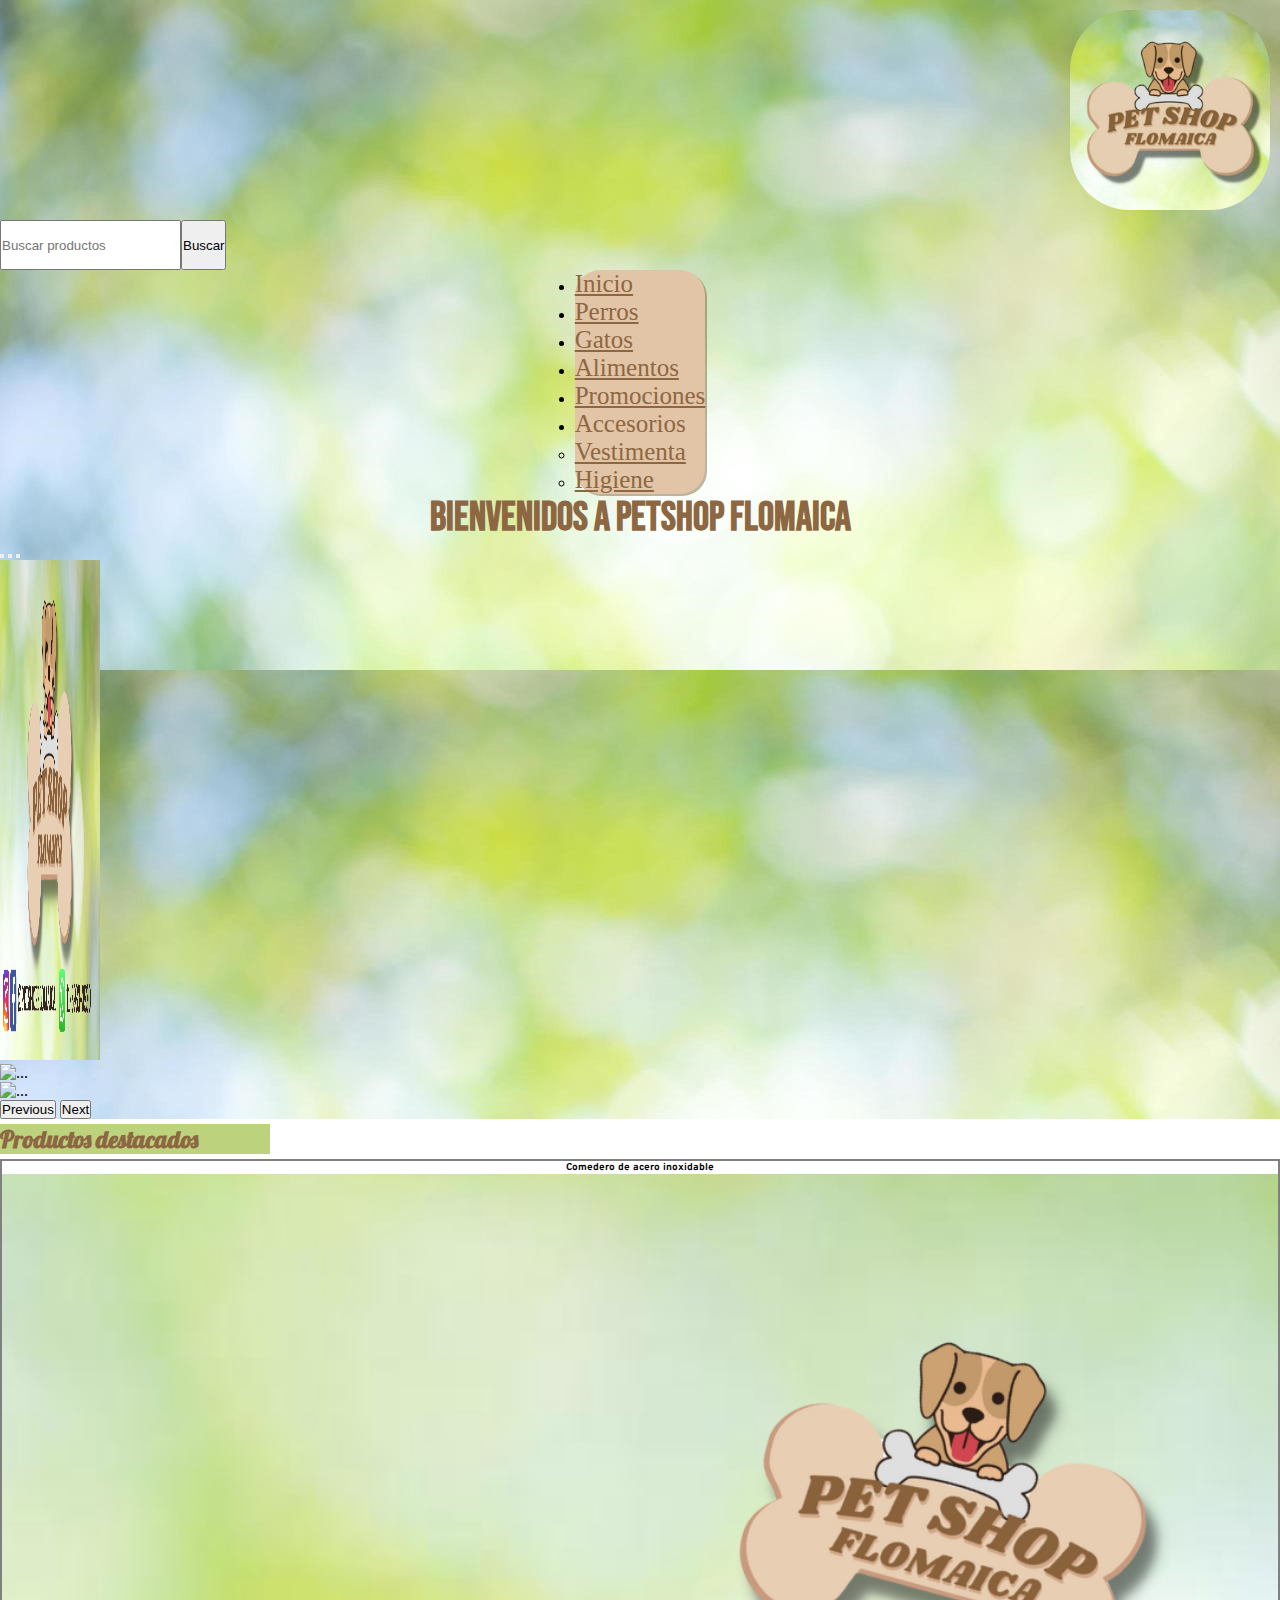
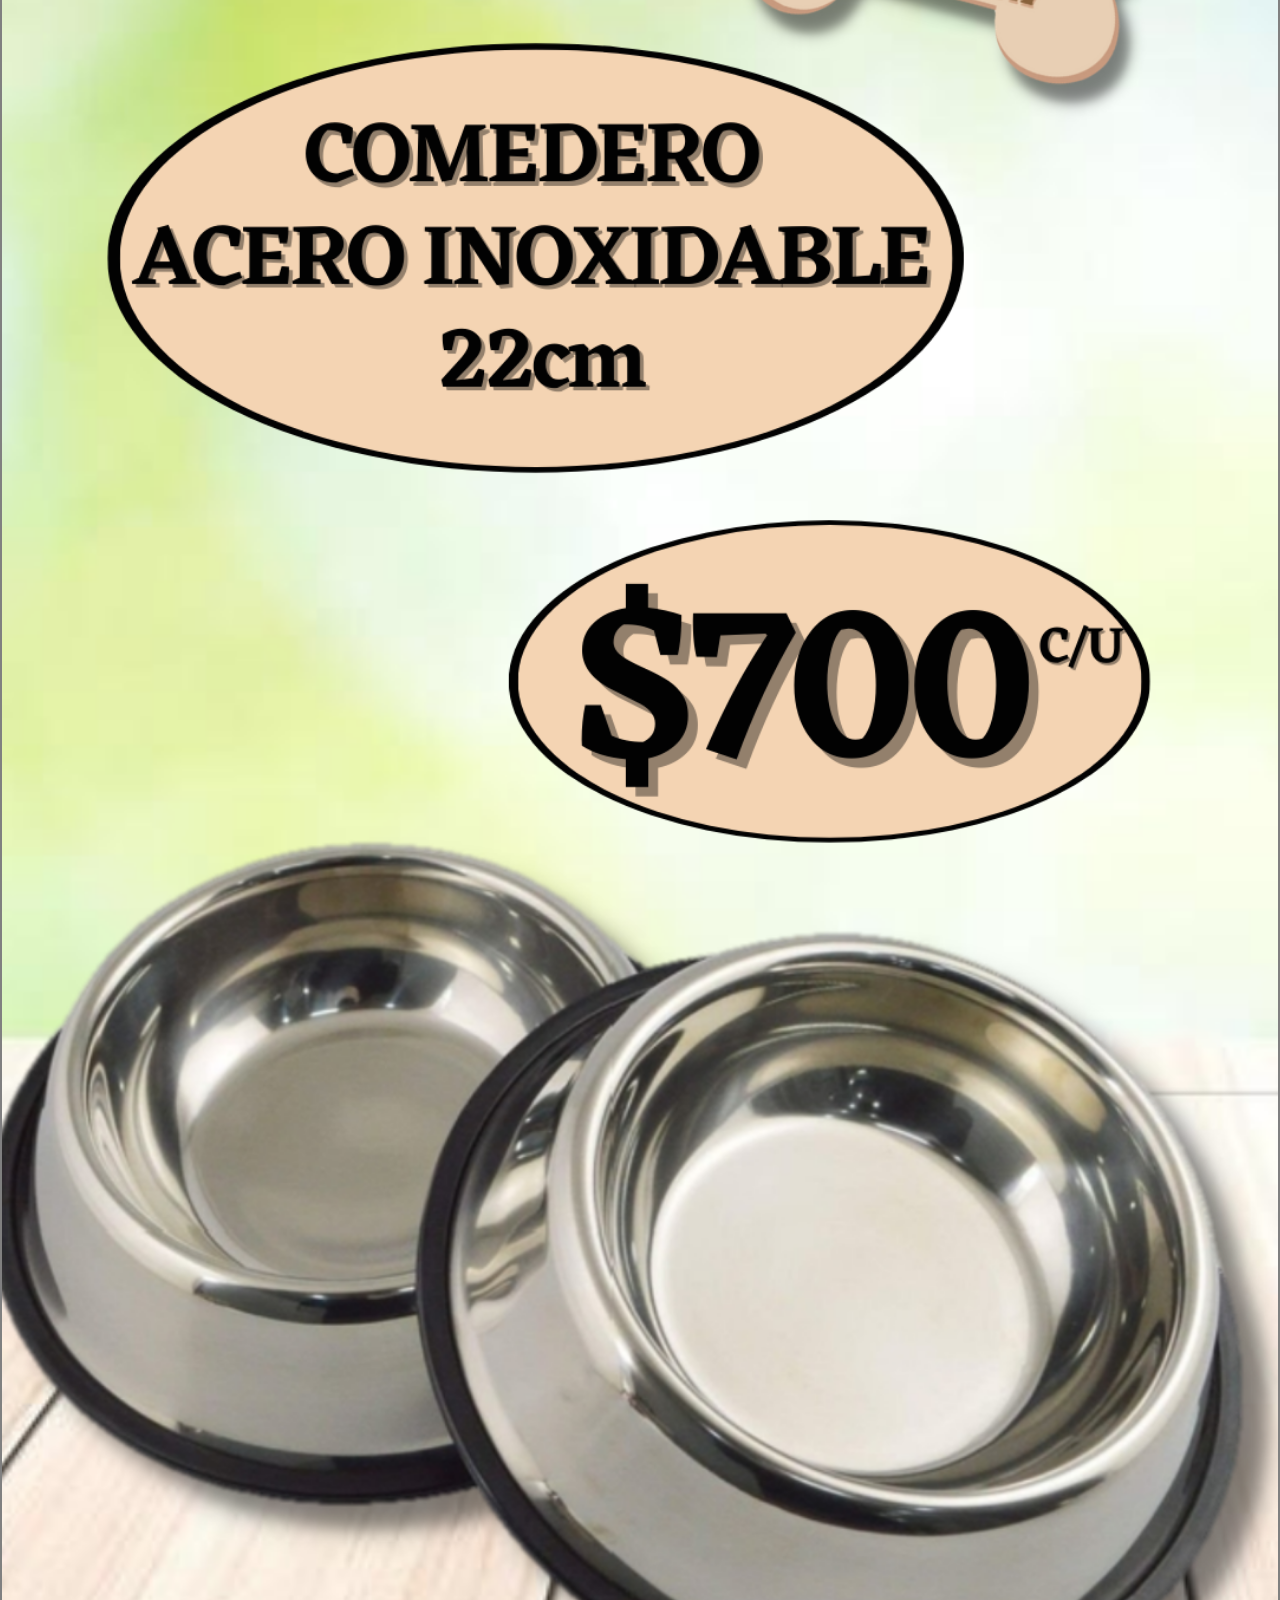
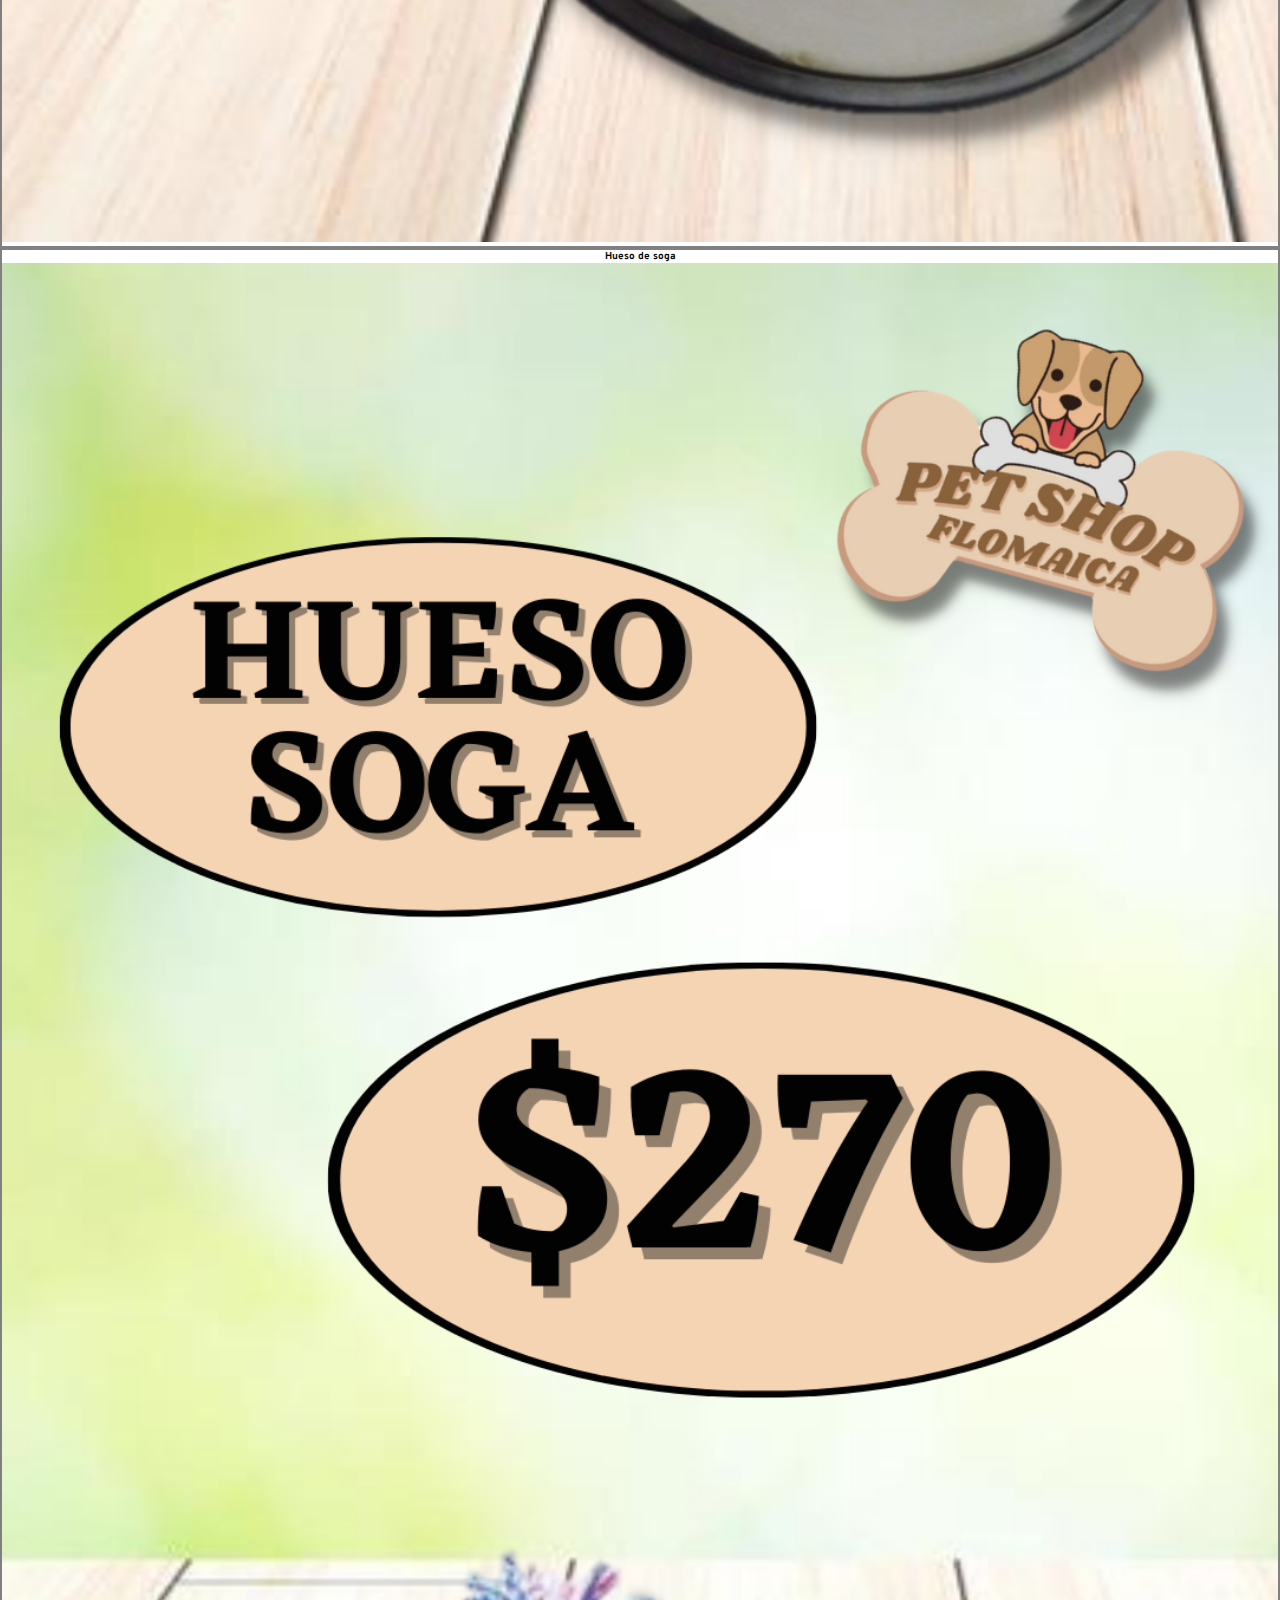
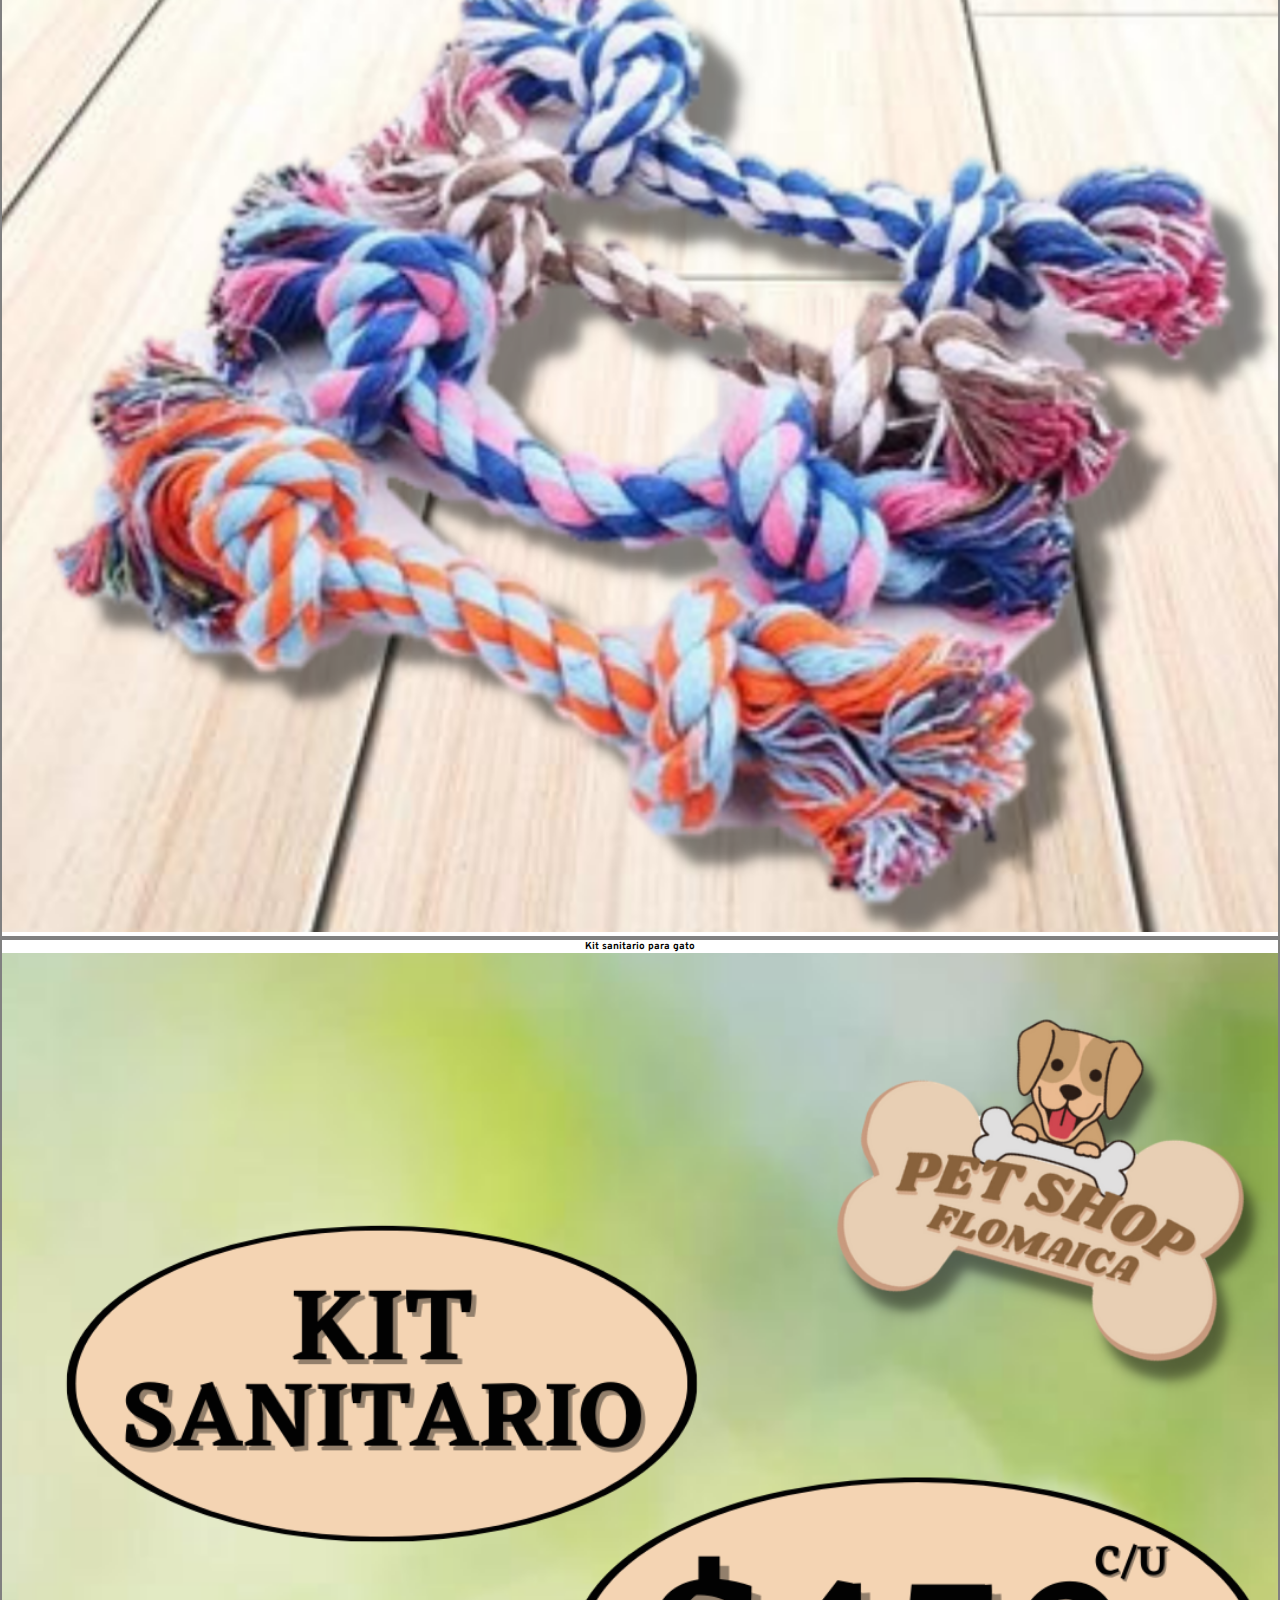
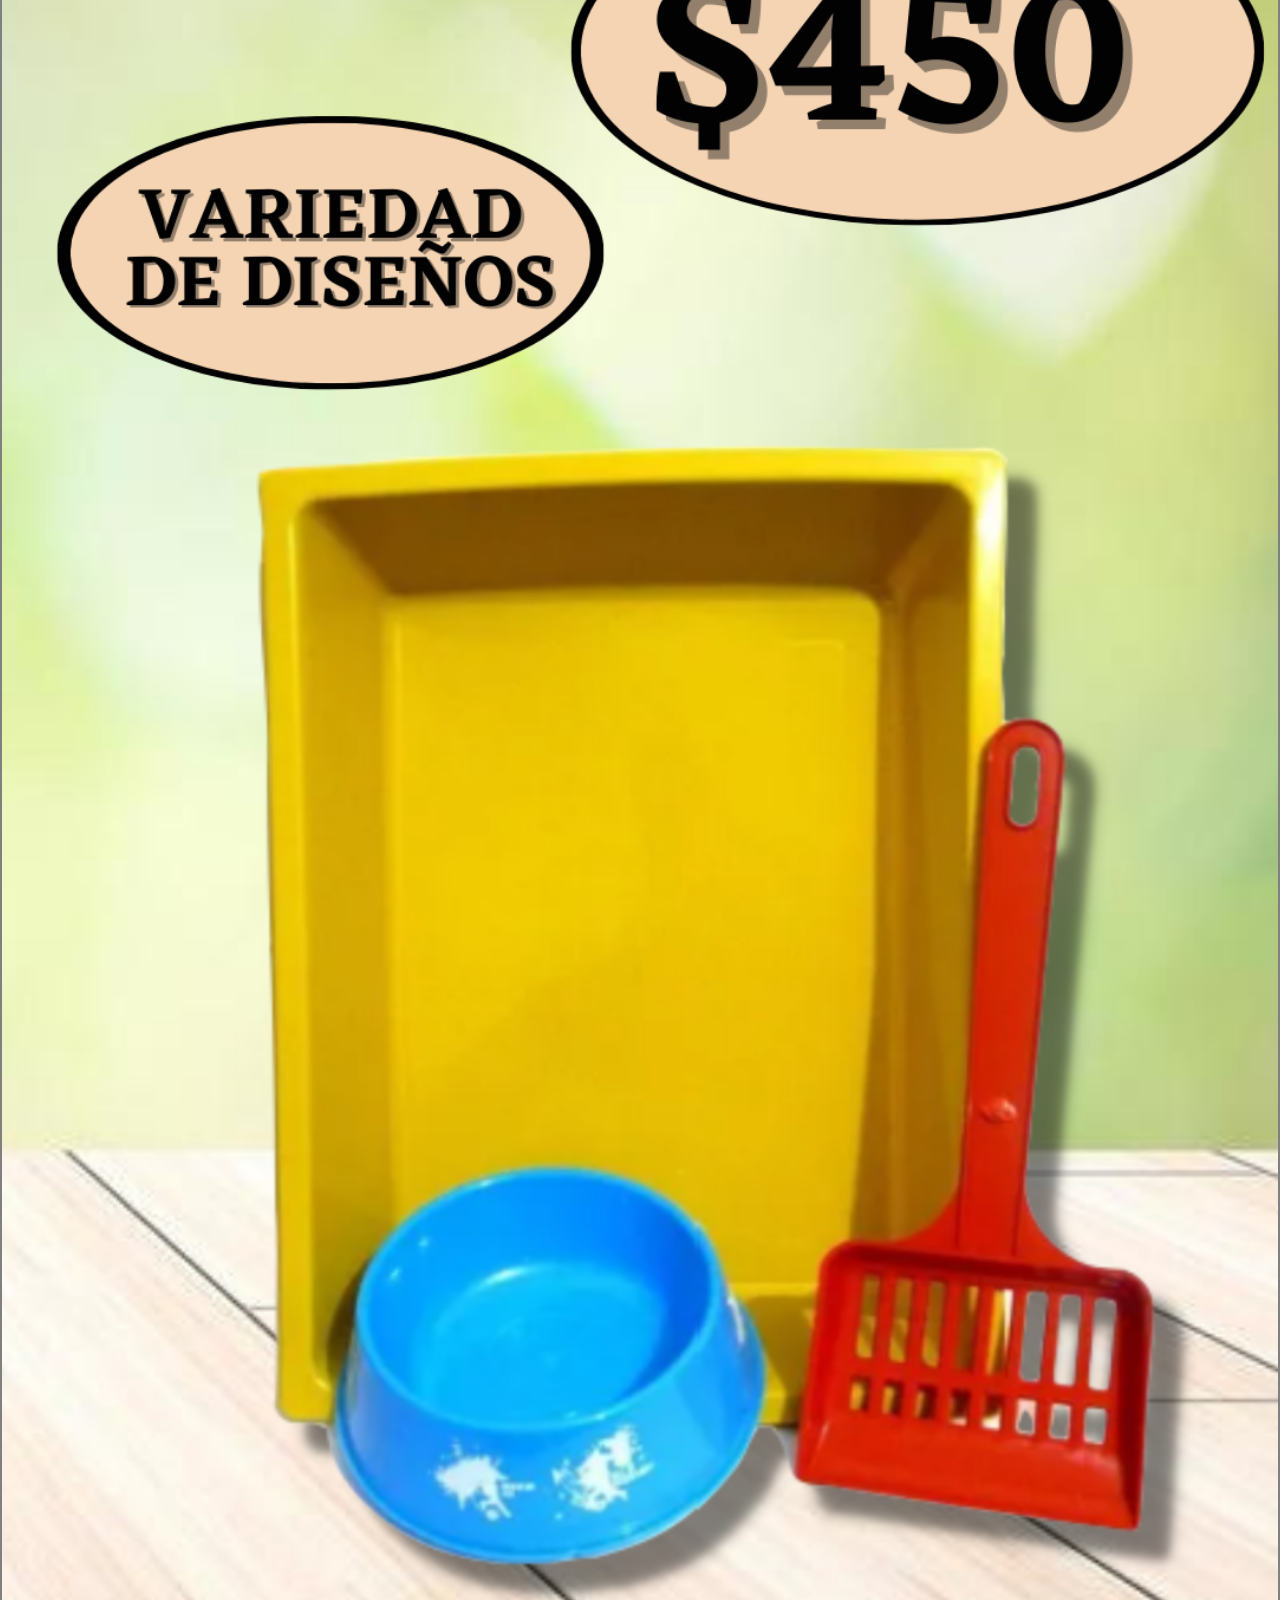
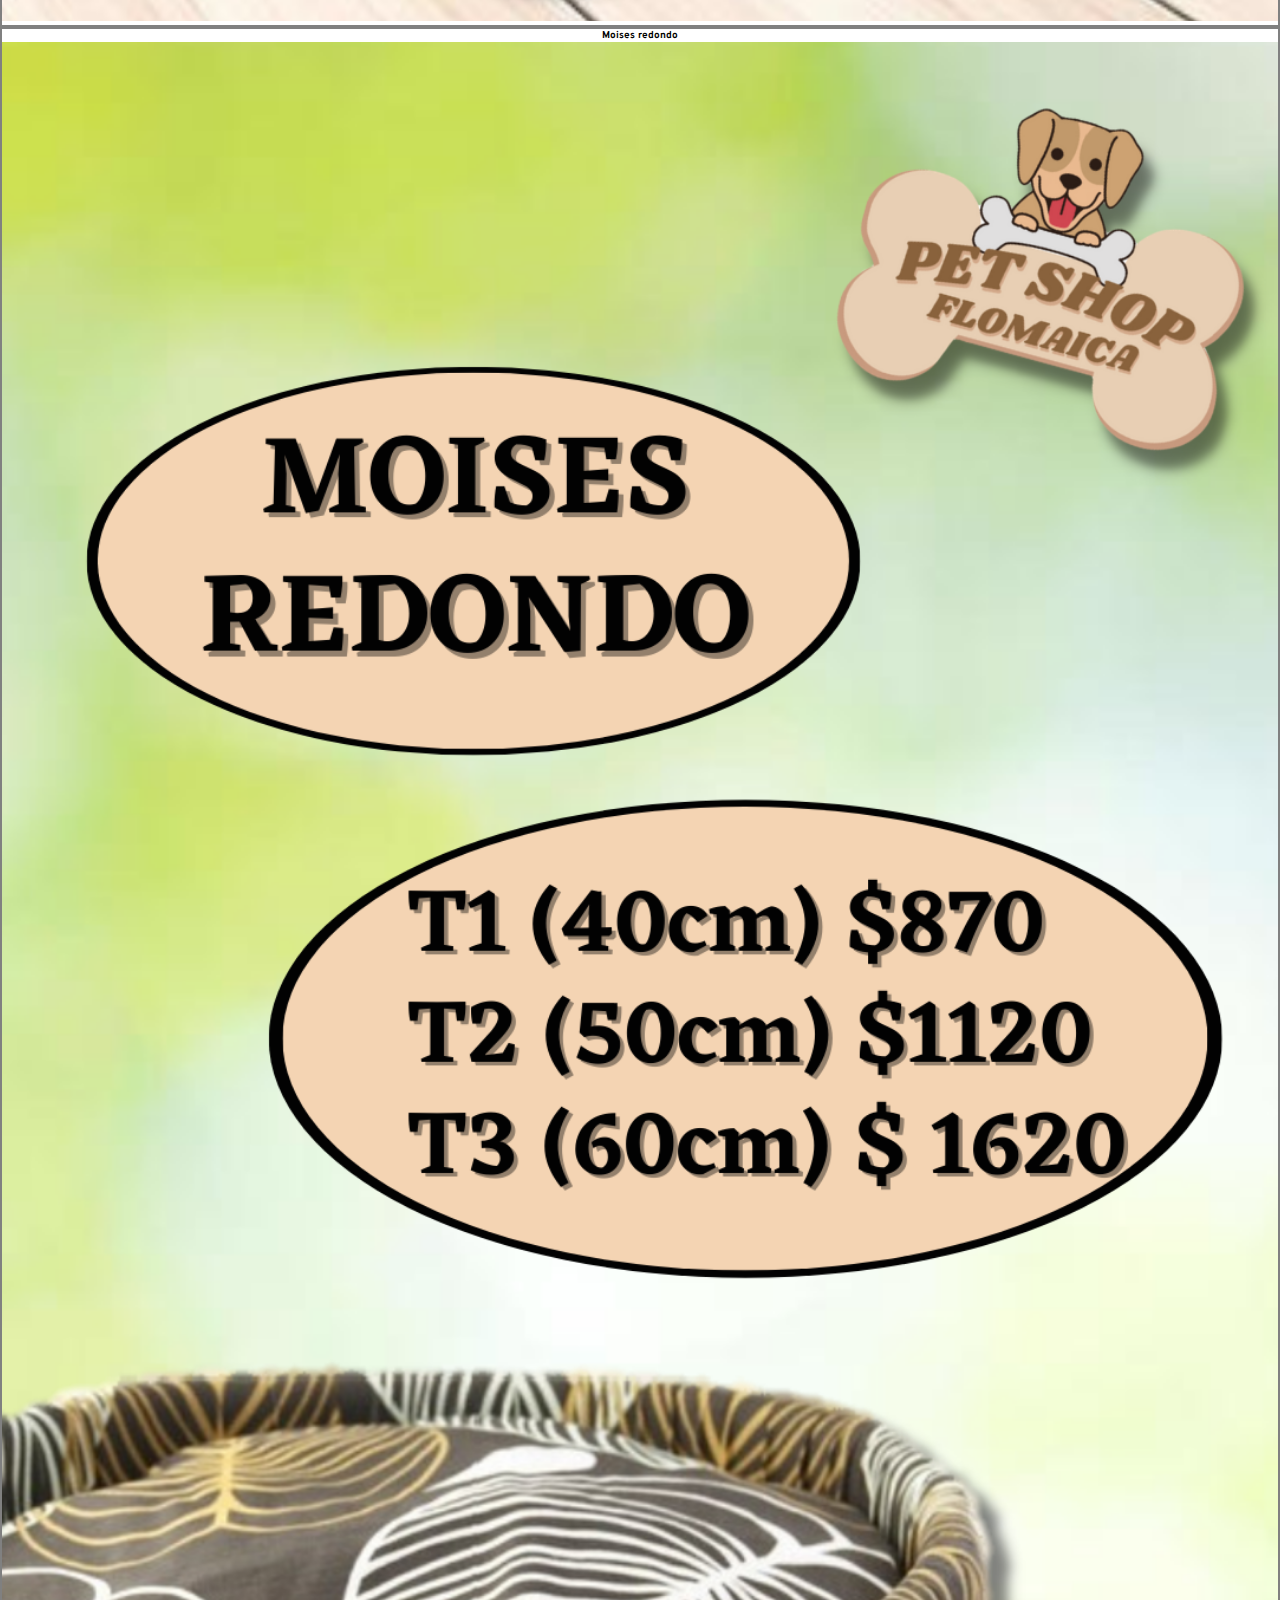
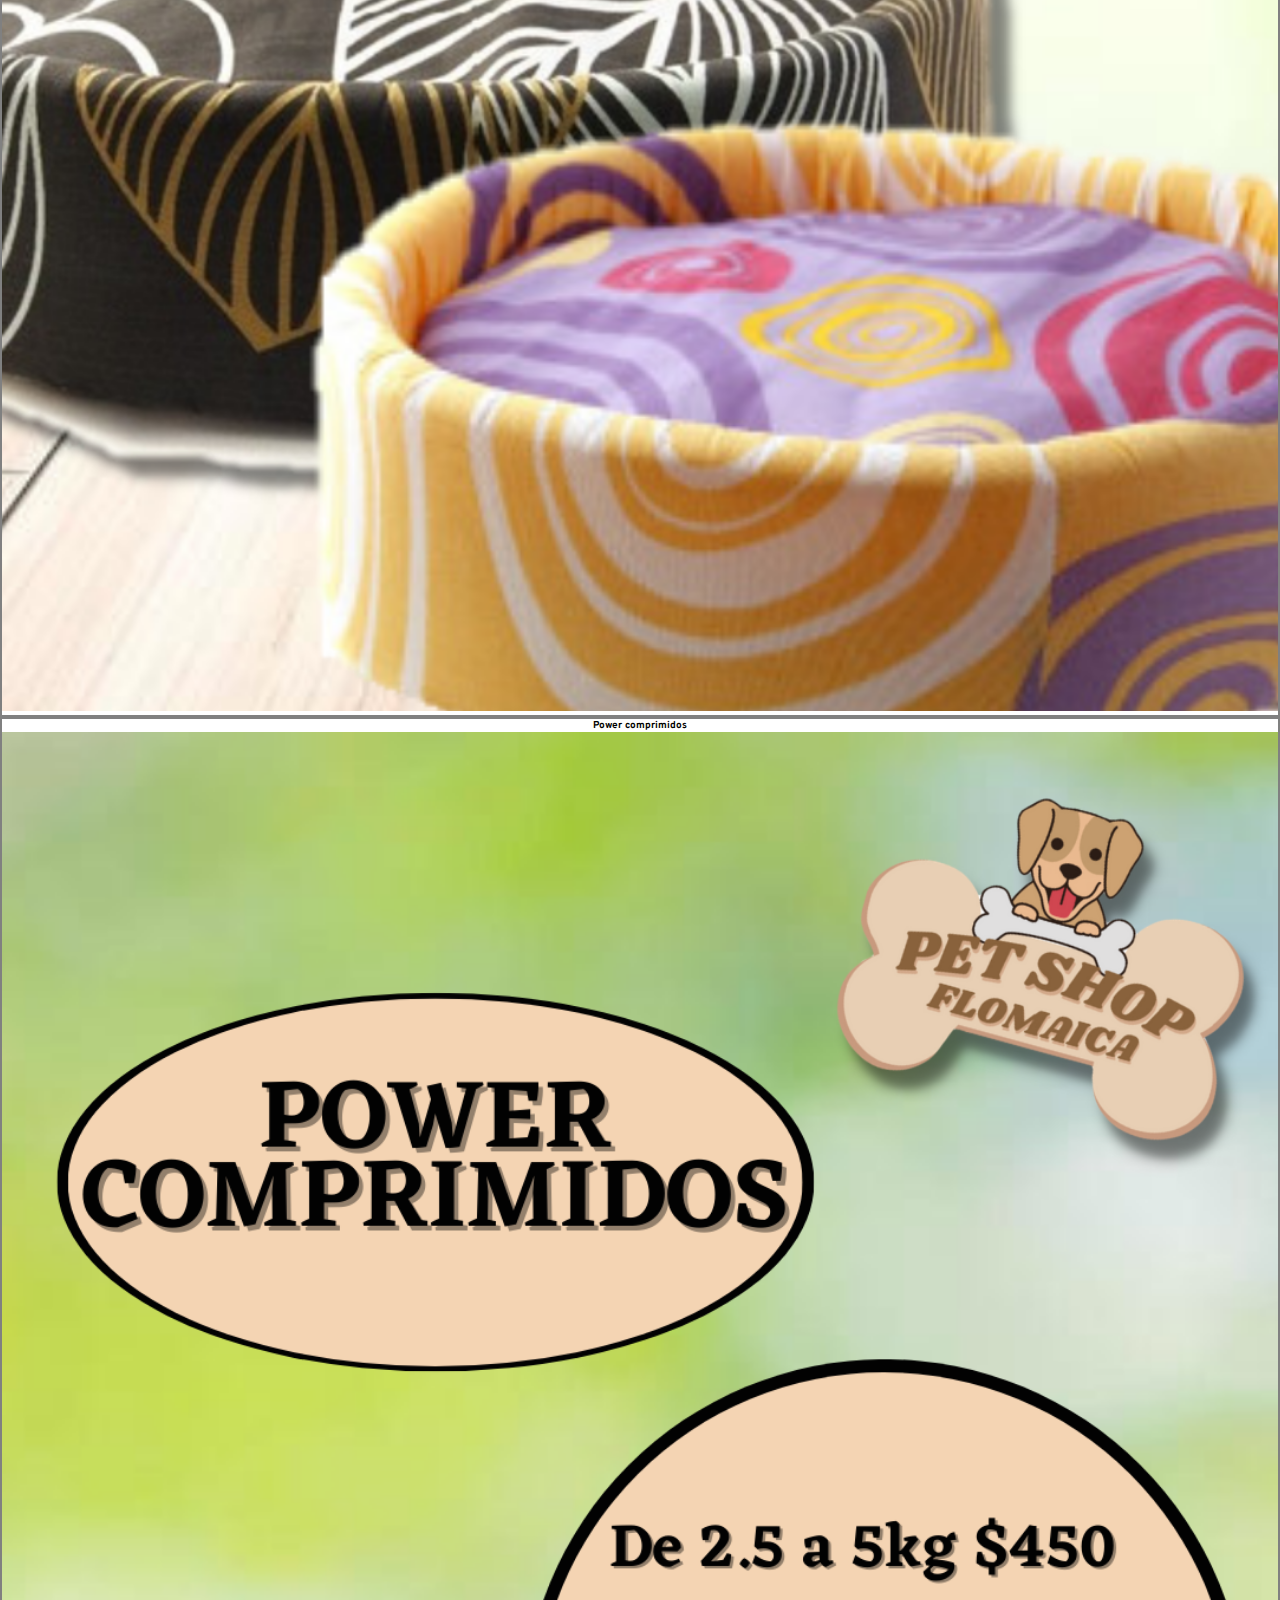
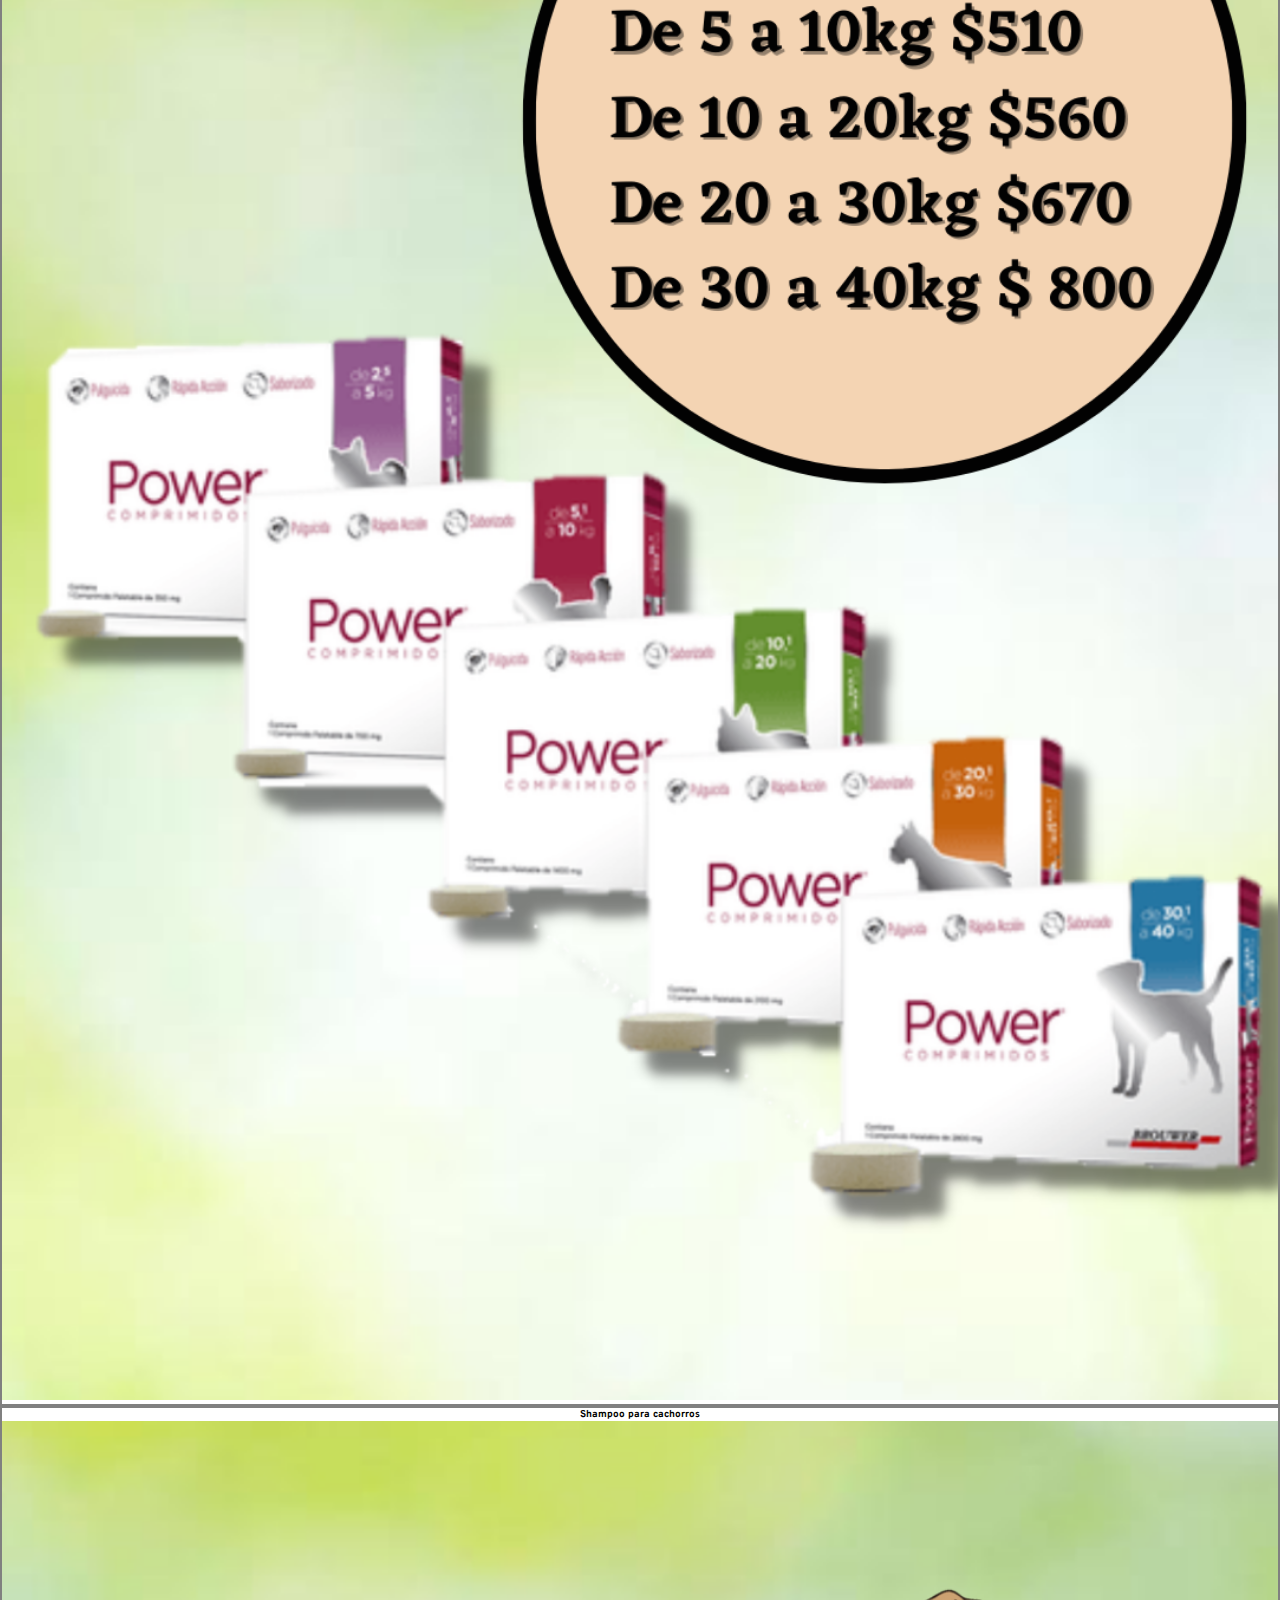
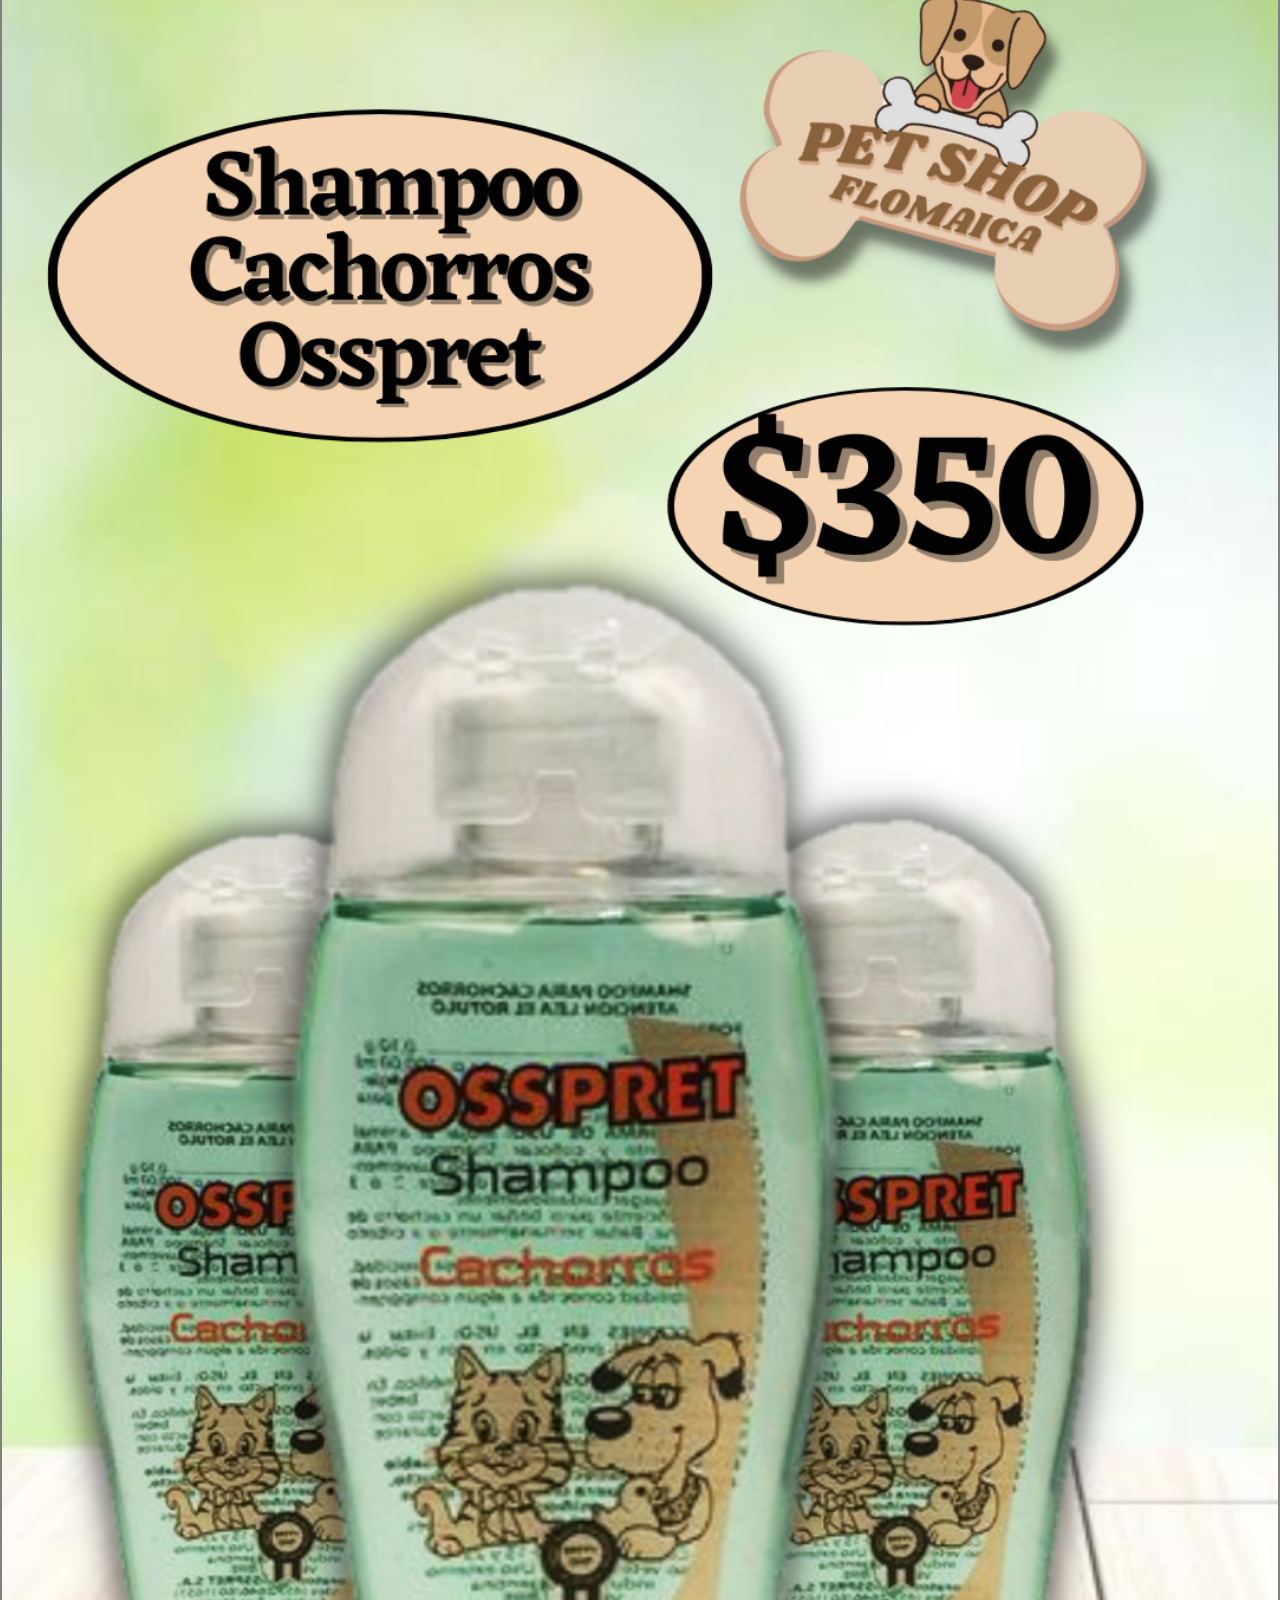
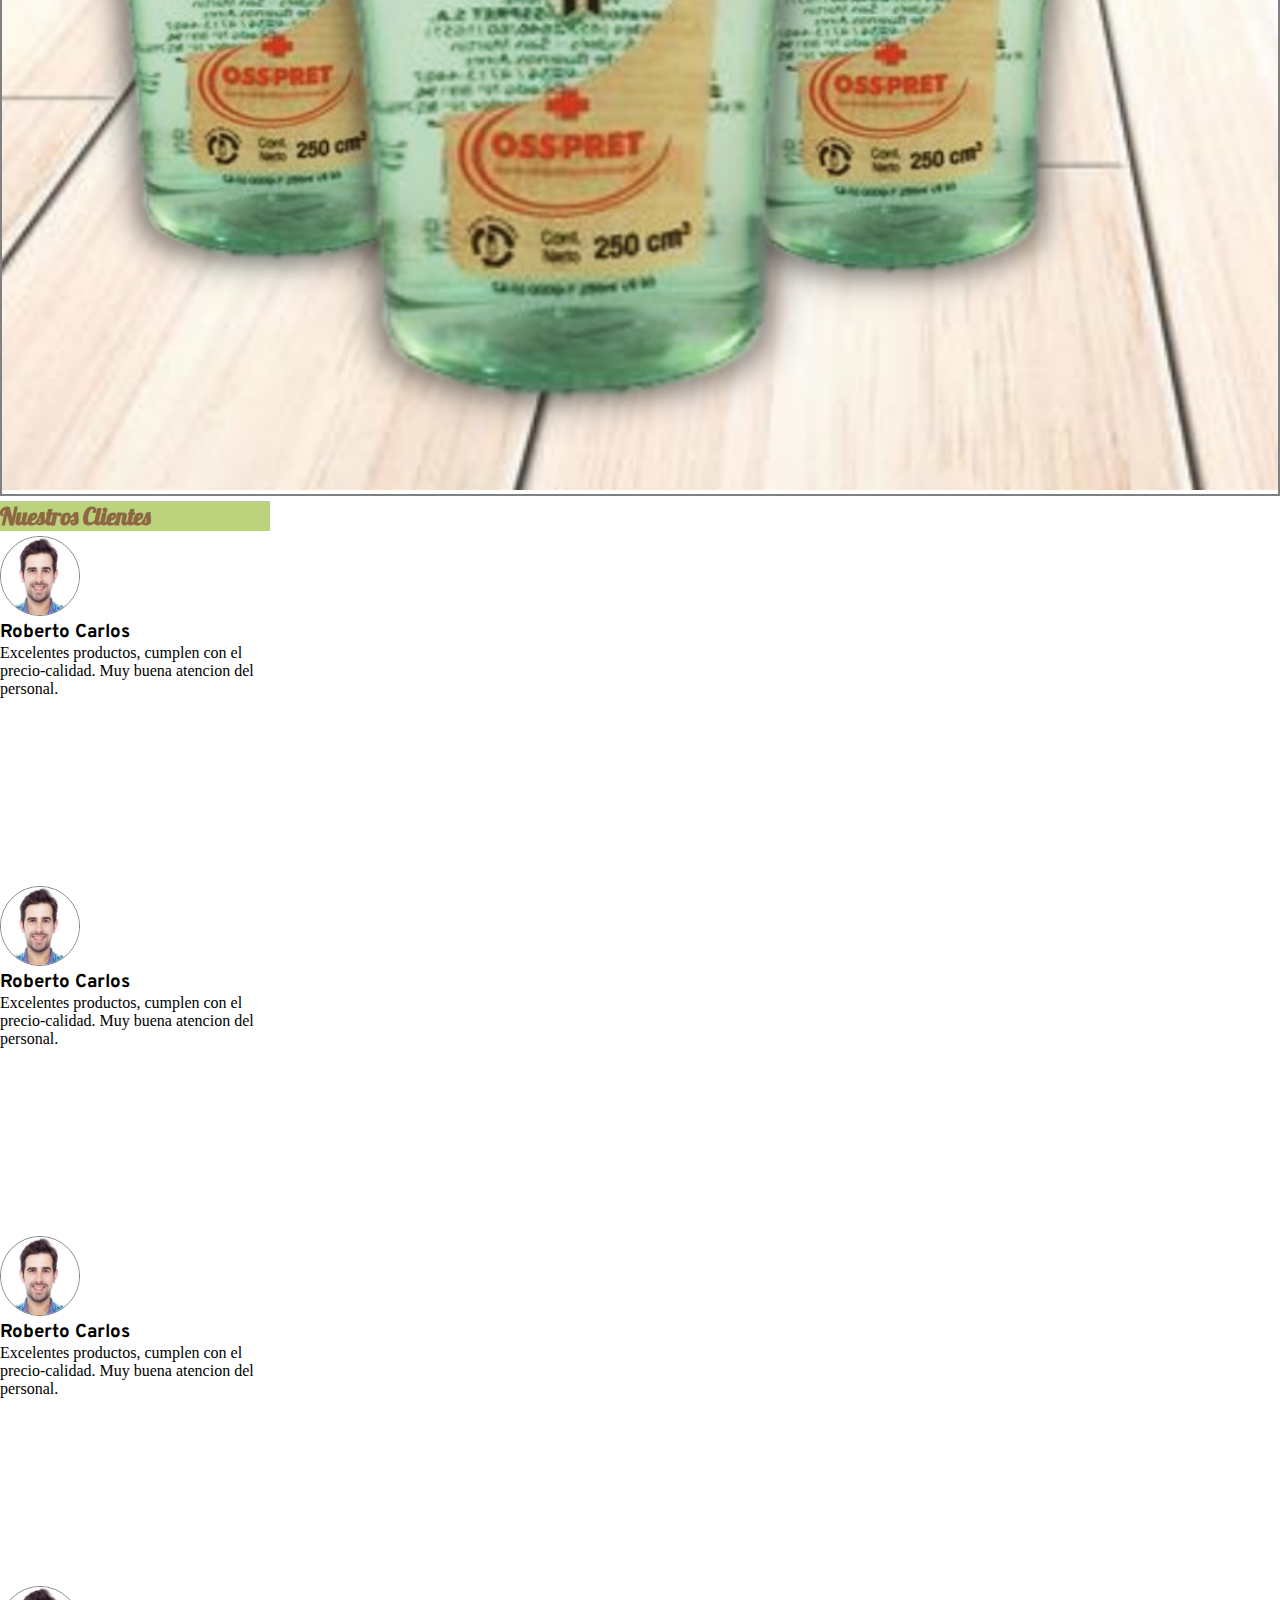
==== index.html @ 8ae6d4a3 "Cambios Banner" ====
<!DOCTYPE html>
<html lang="es">

<head>
  <meta charset="UTF-8" />
  <meta http-equiv="X-UA-Compatible" content="IE=edge" />
  <meta name="viewport" content="width=device-width, initial-scale=1.0" />

  <!--Descripcion-->
  <meta name="description"
    content="Petshop con la mejor relacion precio y calidad. Atencion personalizada y confianza para tus mascotas">

  <!--Keywords-->
  <meta name="keywords"
    content="Petshop, Mascotas, Venta de alimentos balanceados, Flomaica, Accesorios, Perros, Gatos, Higiene, Vestimenta para mascotas, Ropa para perros">

  <!--Linkeos-->
  <link href="https://cdn.jsdelivr.net/npm/bootstrap@5.1.3/dist/css/bootstrap.min.css" rel="stylesheet"
    integrity="sha384-1BmE4kWBq78iYhFldvKuhfTAU6auU8tT94WrHftjDbrCEXSU1oBoqyl2QvZ6jIW3" crossorigin="anonymous">


  <link rel="stylesheet" href="css/estilos.css" />

  <link rel="stylesheet" href="https://cdnjs.cloudflare.com/ajax/libs/animate.css/4.1.1/animate.min.css" />

  <link rel="preconnect" href="https://fonts.googleapis.com" />
  <link rel="preconnect" href="https://fonts.gstatic.com" crossorigin />
  <link href="https://fonts.googleapis.com/css2?family=Bebas+Neue&display=swap" rel="stylesheet" />

  <link rel="preconnect" href="https://fonts.googleapis.com" />
  <link rel="preconnect" href="https://fonts.gstatic.com" crossorigin />
  <link href="https://fonts.googleapis.com/css2?family=Lobster&display=swap" rel="stylesheet" />

  <link rel="preconnect" href="https://fonts.googleapis.com" />
  <link rel="preconnect" href="https://fonts.gstatic.com" crossorigin />
  <link href="https://fonts.googleapis.com/css2?family=Overpass:wght@300&display=swap" rel="stylesheet" />

  <!--Titulo del head-->
  <title>Petshop Flomaica - Venta online de Productos para Mascotas</title>

  <!--Icono del head-->
  <link rel="shortcut icon" href="imgs/iconoHeadPetShopFlomaica.jpg">

</head>

<body>
  <header>
    <div class="container-fluid">
      <!--Logo-->
      <section class="row">
        <div class="col-xs-12 col-sm-6 col-md-6 col-lg-4" id="logo">
          <img src="imgs/logo-petshopflomaica.jpg" alt="Logo de Petshop Flomaica" />
        </div>
        <!--Buscador-->
        <form class="col-xs-12 col-sm-6 col-md-6 col-lg-8 d-flex" id="buscadorPrincipal">
          <input class="form-control me-2" type="search" placeholder="Buscar productos" aria-label="Search">
          <button class="btn btn-outline-success" type="submit">Buscar</button>
        </form>
      </section>
      <!--Menu Principal-->

      <div class="menuPrincipal__nav--align col-xs-12 col-sm-12 col-md-12 col-lg-12">
        <section class="row">
          <nav class="navbar navbar-expand-lg navbar-light" id="menuPrincipal">
            <div class="container">
              <div class="collapse navbar-collapse" id="navbarNavDropdown">
                <ul class="navbar-nav">
                  <li class="nav-item">
                    <a class="nav-link active" aria-current="page" href="index.html">Inicio</a>
                  </li>
                  <li class="nav-item">
                    <a class="nav-link" href="pages/perros.html">Perros</a>
                  </li>
                  <li class="nav-item">
                    <a class="nav-link" href="pages/gatos.html">Gatos</a>
                  </li>
                  <li class="nav-item">
                    <a class="nav-link" href="pages/alimento.html">Alimentos</a>
                  </li>
                  <li class="nav-item">
                    <a class="nav-link" href="pages/promociones.html">Promociones</a>
                  </li>
                  <li class="nav-item dropdown">
                    <a class="nav-link dropdown-toggle" id="navbarDropdownMenuLink" role="button"
                      data-bs-toggle="dropdown" aria-expanded="false">
                      Accesorios
                    </a>
                    <ul class="dropdown-menu" aria-labelledby="navbarDropdownMenuLink">
                      <li><a class="dropdown-item" href="pages/vestimenta.html">Vestimenta</a></li>
                      <li><a class="dropdown-item" href="pages/higiene.html">Higiene</a></li>
                    </ul>
                  </li>
                </ul>
              </div>
            </div>
          </nav>
        </section>
      </div>

      <!--Titulo Principal-->
      <section class="row">
        <div class="col-xs-12 col-sm-12 col-md-12 col-lg-12" id="tituloPrincipal">
          <h1>Bienvenidos a Petshop Flomaica</h1>
        </div>
      </section>
      <!-- Banner Principal -->
      <section class="row">

        <div class="col-xs-12 col-sm-12 col-md-12 col-lg-12" id="banner">

          <div id="carouselExampleDark" class="carousel carousel-dark slide" data-bs-ride="carousel">
            <div class="carousel-indicators">
              <button type="button" data-bs-target="#carouselExampleDark" data-bs-slide-to="0" class="active"
                aria-current="true" aria-label="Slide 1"></button>
              <button type="button" data-bs-target="#carouselExampleDark" data-bs-slide-to="1"
                aria-label="Slide 2"></button>
              <button type="button" data-bs-target="#carouselExampleDark" data-bs-slide-to="2"
                aria-label="Slide 3"></button>
            </div>
            <div class="carousel-inner">
              <div class="carousel-item active">
                <img src="imgs/banner1.png" class="d-block w-100" alt="..." width="100px" height="500px">
              </div>
              <div class="carousel-item">
                <img src="imgs/banner2.png" class="d-block w-100" alt="..." width="100px" height="500px">
              </div>
              <div class="carousel-item">
                <img src="imgs/banner3.png" class="d-block w-100" alt="..." width="100px" height="500px">
              </div>
            </div>
            <button class="carousel-control-prev" type="button" data-bs-target="#carouselExampleDark"
              data-bs-slide="prev">
              <span class="carousel-control-prev-icon" aria-hidden="true"></span>
              <span class="visually-hidden">Previous</span>
            </button>
            <button class="carousel-control-next" type="button" data-bs-target="#carouselExampleDark"
              data-bs-slide="next">
              <span class="carousel-control-next-icon" aria-hidden="true"></span>
              <span class="visually-hidden">Next</span>
            </button>
          </div>
        </div>

      </section>
    </div>
  </header>

  <main>
    <div class="container-fluid">
      <!--Seccion Productos Destacados-->
      <section class="row">
        <div class="col-xs-12 col-sm-12 col-md-12 col-lg-12 ps-0" id="tituloProductosDestacados">
          <h2>Productos destacados</h2>
        </div>
      </section>
    </div>

    <div class="container-fluid" id="productosDestacados">
      <section class="row justify-content-center align-items-center">
        <div class="col-xs-12 col-sm-6 col-md-6 col-lg-2 productosDestacados--size">
          <h3>Comedero de acero inoxidable</h3>
          <img src="imgs/comederoAcero.png" alt="Comedero de Acero Inoxidable">
        </div>

        <div class="col-xs-12 col-sm-6 col-md-6 col-lg-2 productosDestacados--size">

          <h3>Hueso de soga</h3>
          <img src="imgs/huesoSoga.png" alt="Hueso de Soga">

        </div>

        <div class="col-xs-12 col-sm-6 col-md-6 col-lg-2 productosDestacados--size">

          <h3>Kit sanitario para gato</h3>
          <img src="imgs/kitSanitario.png" alt="Kit sanitario">

        </div>
      </section>

      <section class="row justify-content-center align-items-center">
        <div class="col-xs-12 col-sm-6 col-md-6 col-lg-2 productosDestacados--size">
          <h3>Moises redondo</h3>
          <img src="imgs/moisesRedondo.png" alt="Moises redondo">

        </div>
        <div class="col-xs-12 col-sm-6 col-md-6 col-lg-2 productosDestacados--size">

          <h3>Power comprimidos</h3>
          <img src="imgs/powerComprimidos.png" alt="Power comprimidos">

        </div>

        <div class="col-xs-12 col-sm-6 col-md-6 col-lg-2 productosDestacados--size">
          <h3>Shampoo para cachorros</h3>
          <img src="imgs/shampooCachorros.png" alt="Shampoo para cachorros">
        </div>

      </section>
    </div>

    <div class="container-fluid">
      <!--Titulo Nuestros Clientes-->
      <section class="row">
        <div class="col-xs-12 col-sm-12 col-md-12 col-lg-12 d-flex justify-content-start align-items-start ps-0"
          id="tituloNuestrosClientes">
          <h2>Nuestros Clientes</h2>
        </div>
      </section>
      <!--Comentarios de clientes-->
      <section class="row justify-content-center align-items-center">
        <div
          class="col-xs-12 col-sm-6 col-md-6 col-lg-3 shadow p-3 m-2 bg-body rounded d-flex align-items-center flex-column bd-highlight mb-3"
          id="comentariosClientes">
          <div class="mb-auto p-2 bd-highlight">
            <img src="imgs/cliente.jpg" alt="Foto del cliente">
          </div>
          <div class="p-2 bd-highlight">
            <h3>Roberto Carlos</h3>
          </div>
          <div class="p-2 bd-highlight">
            <p>
              Excelentes productos, cumplen con el precio-calidad. Muy buena atencion del personal.
            </p>
          </div>
        </div>
        <div
          class="col-xs-12 col-sm-6 col-md-6 col-lg-3 shadow p-3 m-2 bg-body rounded d-flex align-items-center flex-column bd-highlight mb-3"
          id="comentariosClientes">
          <div class="mb-auto p-2 bd-highlight">
            <img src="imgs/cliente.jpg" alt="Foto del cliente">
          </div>
          <div class="p-2 bd-highlight">
            <h3>Roberto Carlos</h3>
          </div>
          <div class="p-2 bd-highlight">
            <p>
              Excelentes productos, cumplen con el precio-calidad. Muy buena atencion del personal.
            </p>
          </div>
        </div>
        <div
          class="col-xs-12 col-sm-6 col-md-6 col-lg-3 shadow p-3 m-2 bg-body rounded d-flex align-items-center flex-column bd-highlight mb-3"
          id="comentariosClientes">
          <div class="mb-auto p-2 bd-highlight">
            <img src="imgs/cliente.jpg" alt="Foto del cliente">
          </div>
          <div class="p-2 bd-highlight">
            <h3>Roberto Carlos</h3>
          </div>
          <div class="p-2 bd-highlight">
            <p>
              Excelentes productos, cumplen con el precio-calidad. Muy buena atencion del personal.
            </p>
          </div>
        </div>
      </section>

      <section class="row justify-content-center align-items-center">
        <div
          class="col-xs-12 col-sm-6 col-md-6 col-lg-3 shadow p-3 m-2 bg-body rounded d-flex align-items-center flex-column bd-highlight mb-3"
          id="comentariosClientes">
          <div class="mb-auto p-2 bd-highlight">
            <img src="imgs/cliente.jpg" alt="Foto del cliente">
          </div>
          <div class="p-2 bd-highlight">
            <h3>Roberto Carlos</h3>
          </div>
          <div class="p-2 bd-highlight">
            <p>
              Excelentes productos, cumplen con el precio-calidad. Muy buena atencion del personal.
            </p>
          </div>
        </div>
        <div
          class="col-xs-12 col-sm-6 col-md-6 col-lg-3 shadow p-3 m-2 bg-body rounded d-flex align-items-center flex-column bd-highlight mb-3"
          id="comentariosClientes">
          <div class="mb-auto p-2 bd-highlight">
            <img src="imgs/cliente.jpg" alt="Foto del cliente">
          </div>
          <div class="p-2 bd-highlight">
            <h3>Roberto Carlos</h3>
          </div>
          <div class="p-2 bd-highlight">
            <p>
              Excelentes productos, cumplen con el precio-calidad. Muy buena atencion del personal.
            </p>
          </div>
        </div>
        <div
          class="col-xs-12 col-sm-6 col-md-6 col-lg-3 shadow p-3 m-2 bg-body rounded d-flex align-items-center flex-column bd-highlight mb-3"
          id="comentariosClientes">
          <div class="mb-auto p-2 bd-highlight">
            <img src="imgs/cliente.jpg" alt="Foto del cliente">
          </div>
          <div class="p-2 bd-highlight">
            <h3>Roberto Carlos</h3>
          </div>
          <div class="p-2 bd-highlight">
            <p>
              Excelentes productos, cumplen con el precio-calidad. Muy buena atencion del personal.
            </p>
          </div>
        </div>
      </section>
    </div>


  </main>

  <!--Footer-->
  <footer class="container-fluid footer d-flex justify-content-center">

    <!--Categorias-->

    <div class="col-lg-2" id="menuCategorias">
      <section class="row">
        <h2>Categorias</h2>
      </section>
      <!-- A vertical navbar -->
      <section class="row">
        <nav class="navbar">

          <!-- Links -->
          <ul class="navbar-nav">
            <section class="row">
              <li class="nav-item">
                <a class="nav-link" href="pages/perros.html">Perros</a>
              </li>
            </section>
            <section class="row">
              <li class="nav-item">
                <a class="nav-link" href="pages/gatos.html">Gatos</a>
              </li>
            </section>
            <section class="row">
              <li class="nav-item">
                <a class="nav-link" href="pages/alimento.html">Alimento</a>
              </li>
            </section>
            <section class="row">
              <li class="nav-item">
                <a class="nav-link" href="pages/promociones.html">Promociones</a>
              </li>
            </section>
            <section class="row">
              <li class="nav-item dropdown">
                <a class="nav-link dropdown-toggle" id="navbarDropdownMenuLink" role="button" data-bs-toggle="dropdown"
                  aria-expanded="false">
                  Accesorios
                </a>
                <ul class="dropdown-menu" aria-labelledby="navbarDropdownMenuLink">
                  <li><a class="dropdown-item" href="pages/vestimenta.html">Vestimenta</a></li>
                  <li><a class="dropdown-item" href="pages/higiene.html">Higiene</a></li>
                </ul>
              </li>
            </section>
          </ul>
        </nav>
      </section>
    </div>

    <!--Nosotros-->
    <div class="col-lg-2" id="menuNosotros">
      <section class="row">
        <h2>Nosotros</h2>
      </section>
      <section class="row">
        <!--Facebook-->

        <div class="d-inline-flex justify-content-start align-items-center">
          <a href=""><svg xmlns="http://www.w3.org/2000/svg" width="35" height="35" fill="currentColor"
              class="bi bi-facebook" viewBox="0 0 16 16">
              <path
                d="M16 8.049c0-4.446-3.582-8.05-8-8.05C3.58 0-.002 3.603-.002 8.05c0 4.017 2.926 7.347 6.75 7.951v-5.625h-2.03V8.05H6.75V6.275c0-2.017 1.195-3.131 3.022-3.131.876 0 1.791.157 1.791.157v1.98h-1.009c-.993 0-1.303.621-1.303 1.258v1.51h2.218l-.354 2.326H9.25V16c3.824-.604 6.75-3.934 6.75-7.951z" />
            </svg>
          </a>
        </div>

        <!--Instagram-->
        <div class="d-inline-flex justify-content-start align-items-center">
          <a href="">
            <svg xmlns="http://www.w3.org/2000/svg" width="35" height="35" fill="currentColor" class="bi bi-instagram"
              viewBox="0 0 16 16">
              <path
                d="M8 0C5.829 0 5.556.01 4.703.048 3.85.088 3.269.222 2.76.42a3.917 3.917 0 0 0-1.417.923A3.927 3.927 0 0 0 .42 2.76C.222 3.268.087 3.85.048 4.7.01 5.555 0 5.827 0 8.001c0 2.172.01 2.444.048 3.297.04.852.174 1.433.372 1.942.205.526.478.972.923 1.417.444.445.89.719 1.416.923.51.198 1.09.333 1.942.372C5.555 15.99 5.827 16 8 16s2.444-.01 3.298-.048c.851-.04 1.434-.174 1.943-.372a3.916 3.916 0 0 0 1.416-.923c.445-.445.718-.891.923-1.417.197-.509.332-1.09.372-1.942C15.99 10.445 16 10.173 16 8s-.01-2.445-.048-3.299c-.04-.851-.175-1.433-.372-1.941a3.926 3.926 0 0 0-.923-1.417A3.911 3.911 0 0 0 13.24.42c-.51-.198-1.092-.333-1.943-.372C10.443.01 10.172 0 7.998 0h.003zm-.717 1.442h.718c2.136 0 2.389.007 3.232.046.78.035 1.204.166 1.486.275.373.145.64.319.92.599.28.28.453.546.598.92.11.281.24.705.275 1.485.039.843.047 1.096.047 3.231s-.008 2.389-.047 3.232c-.035.78-.166 1.203-.275 1.485a2.47 2.47 0 0 1-.599.919c-.28.28-.546.453-.92.598-.28.11-.704.24-1.485.276-.843.038-1.096.047-3.232.047s-2.39-.009-3.233-.047c-.78-.036-1.203-.166-1.485-.276a2.478 2.478 0 0 1-.92-.598 2.48 2.48 0 0 1-.6-.92c-.109-.281-.24-.705-.275-1.485-.038-.843-.046-1.096-.046-3.233 0-2.136.008-2.388.046-3.231.036-.78.166-1.204.276-1.486.145-.373.319-.64.599-.92.28-.28.546-.453.92-.598.282-.11.705-.24 1.485-.276.738-.034 1.024-.044 2.515-.045v.002zm4.988 1.328a.96.96 0 1 0 0 1.92.96.96 0 0 0 0-1.92zm-4.27 1.122a4.109 4.109 0 1 0 0 8.217 4.109 4.109 0 0 0 0-8.217zm0 1.441a2.667 2.667 0 1 1 0 5.334 2.667 2.667 0 0 1 0-5.334z" />
            </svg>
          </a>
        </div>

        <!--Correo electronico-->
        <div class="d-inline-flex justify-content-start align-items-center">
          <a href="">
            <svg xmlns="http://www.w3.org/2000/svg" width="35" height="35" fill="currentColor" class="bi bi-envelope"
              viewBox="0 0 16 16">
              <path
                d="M0 4a2 2 0 0 1 2-2h12a2 2 0 0 1 2 2v8a2 2 0 0 1-2 2H2a2 2 0 0 1-2-2V4Zm2-1a1 1 0 0 0-1 1v.217l7 4.2 7-4.2V4a1 1 0 0 0-1-1H2Zm13 2.383-4.708 2.825L15 11.105V5.383Zm-.034 6.876-5.64-3.471L8 9.583l-1.326-.795-5.64 3.47A1 1 0 0 0 2 13h12a1 1 0 0 0 .966-.741ZM1 11.105l4.708-2.897L1 5.383v5.722Z" />
            </svg>
          </a>
        </div>
        <!--Whatsapp-->
        <div class="d-inline-flex justify-content-start align-items-center">
          <a href="">
            <svg xmlns="http://www.w3.org/2000/svg" width="35" height="35" fill="currentColor" class="bi bi-whatsapp"
              viewBox="0 0 16 16">
              <path
                d="M13.601 2.326A7.854 7.854 0 0 0 7.994 0C3.627 0 .068 3.558.064 7.926c0 1.399.366 2.76 1.057 3.965L0 16l4.204-1.102a7.933 7.933 0 0 0 3.79.965h.004c4.368 0 7.926-3.558 7.93-7.93A7.898 7.898 0 0 0 13.6 2.326zM7.994 14.521a6.573 6.573 0 0 1-3.356-.92l-.24-.144-2.494.654.666-2.433-.156-.251a6.56 6.56 0 0 1-1.007-3.505c0-3.626 2.957-6.584 6.591-6.584a6.56 6.56 0 0 1 4.66 1.931 6.557 6.557 0 0 1 1.928 4.66c-.004 3.639-2.961 6.592-6.592 6.592zm3.615-4.934c-.197-.099-1.17-.578-1.353-.646-.182-.065-.315-.099-.445.099-.133.197-.513.646-.627.775-.114.133-.232.148-.43.05-.197-.1-.836-.308-1.592-.985-.59-.525-.985-1.175-1.103-1.372-.114-.198-.011-.304.088-.403.087-.088.197-.232.296-.346.1-.114.133-.198.198-.33.065-.134.034-.248-.015-.347-.05-.099-.445-1.076-.612-1.47-.16-.389-.323-.335-.445-.34-.114-.007-.247-.007-.38-.007a.729.729 0 0 0-.529.247c-.182.198-.691.677-.691 1.654 0 .977.71 1.916.81 2.049.098.133 1.394 2.132 3.383 2.992.47.205.84.326 1.129.418.475.152.904.129 1.246.08.38-.058 1.171-.48 1.338-.943.164-.464.164-.86.114-.943-.049-.084-.182-.133-.38-.232z" />
            </svg>
          </a>
        </div>
      </section>

      <section class="row">
        <div>
          <a href="">Contactanos</a>
        </div>
      </section>

      <section class="row">
        <div>
          <a href="">Preguntas Frecuentes</a>
        </div>
      </section>

    </div>

    <!--Realiza tu consulta-->
    <div class="col-xs-12 col-sm-12 col-md-4 col-lg-2" id="realizaTuConsulta">
      <!--Titulo-->
      <section class="row">
        <div class="d-flex justify-content-start align-items-start">
          <h2>Realiza tu consulta</h2>
        </div>
      </section>

      <!--Formulario contacto-->
      <section class="row">
        <div class="d-flex ms-4 justify-content-start align-items-start" id="formularioContacto">
          <form action="enviar.php" method="post" enctype="application/x-www-form-urlencoded">

            <!--Nombre Completo-->
            <div class="mb-2">
              <input type="text" name="nombre" placeholder="Nombre completo" required />
            </div>

            <!--Correo electronico-->
            <div class="mb-2">
              <input type="email" name="email" required placeholder="E-mail" />
            </div>

            <!--Telefono-->
            <div class="mb-3">
              <input type="tel" name="telefono" required placeholder="Telefono" />
            </div>

            <!--Consulta-->
            <div class="">
              <textarea name="comentario" id="comentario" cols="23" rows="3" placeholder="Escribe tu consulta"
                required></textarea>
            </div>
            <!--Botones-->
            <div class="ms-3">
              <input class="btn btn-success" type="submit" value="Enviar" />
              <input class="btn btn-success" type="reset" value="Resetear" />
            </div>

          </form>
        </div>
      </section>

    </div>


  </footer>

  <script src="https://cdn.jsdelivr.net/npm/@popperjs/core@2.10.2/dist/umd/popper.min.js"
    integrity="sha384-7+zCNj/IqJ95wo16oMtfsKbZ9ccEh31eOz1HGyDuCQ6wgnyJNSYdrPa03rtR1zdB" crossorigin="anonymous">
  </script>
  <script src="https://cdn.jsdelivr.net/npm/bootstrap@5.1.3/dist/js/bootstrap.min.js"
    integrity="sha384-QJHtvGhmr9XOIpI6YVutG+2QOK9T+ZnN4kzFN1RtK3zEFEIsxhlmWl5/YESvpZ13" crossorigin="anonymous">
  </script>


</body>

</html>
---- css/estilos.css ----
/*Variables*/
/*Imports*/
header {
  background-image: url("../imgs/fondoDePagina.jpg");
}

#logo {
  display: flex;
  align-items: center;
  justify-content: end;
}

#logo img {
  width: 200px;
  height: 200px;
  margin: 10px;
  border-radius: 60px;
}

#buscadorPrincipal {
  display: flex;
  align-self: center;
  height: 50px;
  width: 500px;
}

.menuPrincipal__nav--align {
  display: flex;
  justify-content: center;
  align-items: center;
}

#menuPrincipal {
  background-color: #e2c4a6;
  border-radius: 25px;
  box-shadow: 2px 2px rgba(92, 60, 13, 0.384);
}
#menuPrincipal a {
  color: #8d6742;
  font-size: 25px;
}

#menuPrincipal ul :hover {
  color: white;
}

#menuPrincipal div {
  display: flex;
  justify-content: center;
  align-items: center;
}

#tituloPrincipal {
  display: flex;
  justify-content: center;
  align-items: center;
}

#tituloPrincipal h1 {
  font-size: 40px;
  color: #8d6742;
  transition: all 1s;
}

#tituloPrincipal h1:hover {
  font-size: 50px;
  color: #8d6742;
}

#banner {
  margin: 0px;
  padding: 0px;
}

#productosDestacados {
  height: auto;
  width: 100%;
  padding: 0px;
}

#tituloProductosDestacados {
  text-align: start;
}
#tituloProductosDestacados h2 {
  background-color: #bcd27d;
  margin-top: 5px;
  margin-bottom: 5px;
  width: 270px;
  color: #8d6742;
}

.productosDestacados--size {
  margin: 0px;
  padding: 0px;
  border: 2px solid gray;
}
.productosDestacados--size h3 {
  font-size: 10px;
  text-align: center;
}
.productosDestacados--size img {
  width: 100%;
  height: 100%;
}

#razasMasComunes {
  display: flex;
  align-items: center;
  justify-content: center;
}

#razasMasComunes div {
  border: 2px solid black;
}

#tituloDeRazas h2 {
  font-size: 50px;
  color: #8d6742;
  text-align: center;
}

#tablaDeRazas table {
  display: flex;
  align-items: center;
  justify-content: center;
  background-image: linear-gradient(to left, #8aa0ab, #77b9da);
  font-size: 20px;
  margin: 5px;
}

#tablaDeRazas table tr th {
  border: 2px solid black;
}

.razasMasComunes__videos--align {
  display: flex;
  justify-content: center;
  align-items: center;
}

.razasMasComunes__videos--align iframe {
  margin: 5px;
  transition: all 2s;
}

.razasMasComunes__videos--align iframe:hover {
  width: 350px;
  height: 250px;
}

footer {
  height: auto;
  background-color: #ddecbd;
}

.footer__titulos--size {
  color: #8d6742;
  font-size: 30px;
  text-align: center;
}

/*Categorias*/
#menuCategorias h2 {
  color: #8d6742;
}
#menuCategorias nav {
  margin-top: 5px;
}
#menuCategorias nav a {
  color: #8d6742;
  font-size: 15px;
  padding: 0px;
}
#menuCategorias nav ul :hover {
  color: white;
}

/*Nosotros*/
#menuNosotros {
  border-left: 1px solid gray;
  padding-left: 10px;
}
#menuNosotros a {
  color: #8d6742;
  font-size: 15px;
  padding: 0px;
}
#menuNosotros a:hover {
  color: white;
}
#menuNosotros h2 {
  color: #8d6742;
}

/*Realiza tu consulta*/
#realizaTuConsulta {
  border-left: 1px solid gray;
  padding-left: 10px;
}
#realizaTuConsulta h2 {
  color: #8d6742;
}

#formularioContacto {
  width: auto;
}
#formularioContacto input {
  border: 1px solid gray;
}
#formularioContacto input:focus {
  outline: 1px solid #8d6742;
}
#formularioContacto textarea {
  border: 1px solid gray;
}
#formularioContacto textarea:focus {
  outline: 1px solid #8d6742;
}

#tituloNuestrosClientes {
  text-align: start;
}
#tituloNuestrosClientes h2 {
  background-color: #bcd27d;
  margin-top: 5px;
  margin-bottom: 5px;
  width: 270px;
  color: #8d6742;
}

#comentariosClientes {
  width: 20%;
  height: 350px;
}
#comentariosClientes img {
  border: 1px solid gray;
  -moz-border-radius: 50%;
  -webkit-border-radius: 50%;
  border-radius: 50%;
  width: 80px;
  height: 80px;
}

#tituloImportanciaPerros {
  text-align: start;
}
#tituloImportanciaPerros h2 {
  background-color: #bcd27d;
  margin-top: 5px;
  margin-bottom: 5px;
  width: 550px;
  color: #8d6742;
}

#tituloPerroDelMes {
  text-align: start;
}
#tituloPerroDelMes h2 {
  background-color: #bcd27d;
  margin-top: 5px;
  margin-bottom: 5px;
  width: 200px;
  color: #8d6742;
}

#esperanzaDeVida svg {
  height: 40px;
  width: 50px;
}

#origen svg {
  width: 50px;
  height: 40px;
}

#caracteristicasFisicas svg {
  width: 50px;
  height: 40px;
}

#pesoAdulto svg {
  width: 50px;
  height: 40px;
}

#caracter svg {
  width: 50px;
  height: 40px;
}

#idealPara svg {
  width: 50px;
  height: 40px;
}

#climaRecomendado svg {
  width: 50px;
  height: 40px;
}

#tipoDePelo svg {
  width: 50px;
  height: 40px;
}

#marcasAlimentos img {
  height: 200px;
  width: 320px;
}
#marcasAlimentos img:hover {
  border: 2px solid gray;
}

#tituloNuestrasMarcas {
  text-align: start;
}
#tituloNuestrasMarcas h2 {
  background-color: #bcd27d;
  margin-top: 5px;
  margin-bottom: 5px;
  width: 220px;
  color: #8d6742;
}

#tituloVestimenta {
  text-align: start;
}
#tituloVestimenta h2 {
  background-color: #bcd27d;
  margin-top: 5px;
  margin-bottom: 5px;
  width: 150px;
  color: #8d6742;
}

#seccionVestimenta img {
  height: 275px;
  width: 200px;
  transition: all 1s;
  border: 1px solid gray;
}
#seccionVestimenta img:hover {
  height: 400px;
  width: 250px;
  box-shadow: 4px 4px 10px;
  position: absolute;
}

#tituloPrincipal h1 {
  font-size: 40px;
  color: #8d6742;
  transition: all 1s;
}

#tituloPrincipal h1:hover {
  font-size: 50px;
  color: #8d6742;
}

#tituloHigiene {
  text-align: start;
}
#tituloHigiene h2 {
  background-color: #bcd27d;
  margin-top: 5px;
  margin-bottom: 5px;
  width: 110px;
  color: #8d6742;
}

#seccionHigiene img {
  height: 275px;
  width: 160px;
  transition: all 1s;
  border: 1px solid gray;
}
#seccionHigiene img:hover {
  height: 400px;
  width: 250px;
  box-shadow: 4px 4px 10px;
  position: absolute;
}

* {
  margin: 0;
  padding: 0;
  box-sizing: border-box;
}

html {
  width: 100vw;
}

body {
  width: 100vw;
  overflow-x: hidden;
}

h1 {
  font-family: "Bebas Neue", cursive;
}

h2 {
  font-family: "Lobster", cursive;
}

h3 {
  font-family: "Overpass", sans-serif;
}

@keyframes tituloBrillante {
  0% {
    color: yellow;
  }
  25% {
    color: #abc247;
  }
  50% {
    color: #f8caca;
  }
  75% {
    color: #abc247;
  }
  100% {
    color: yellow;
  }
}

/*# sourceMappingURL=estilos.css.map */
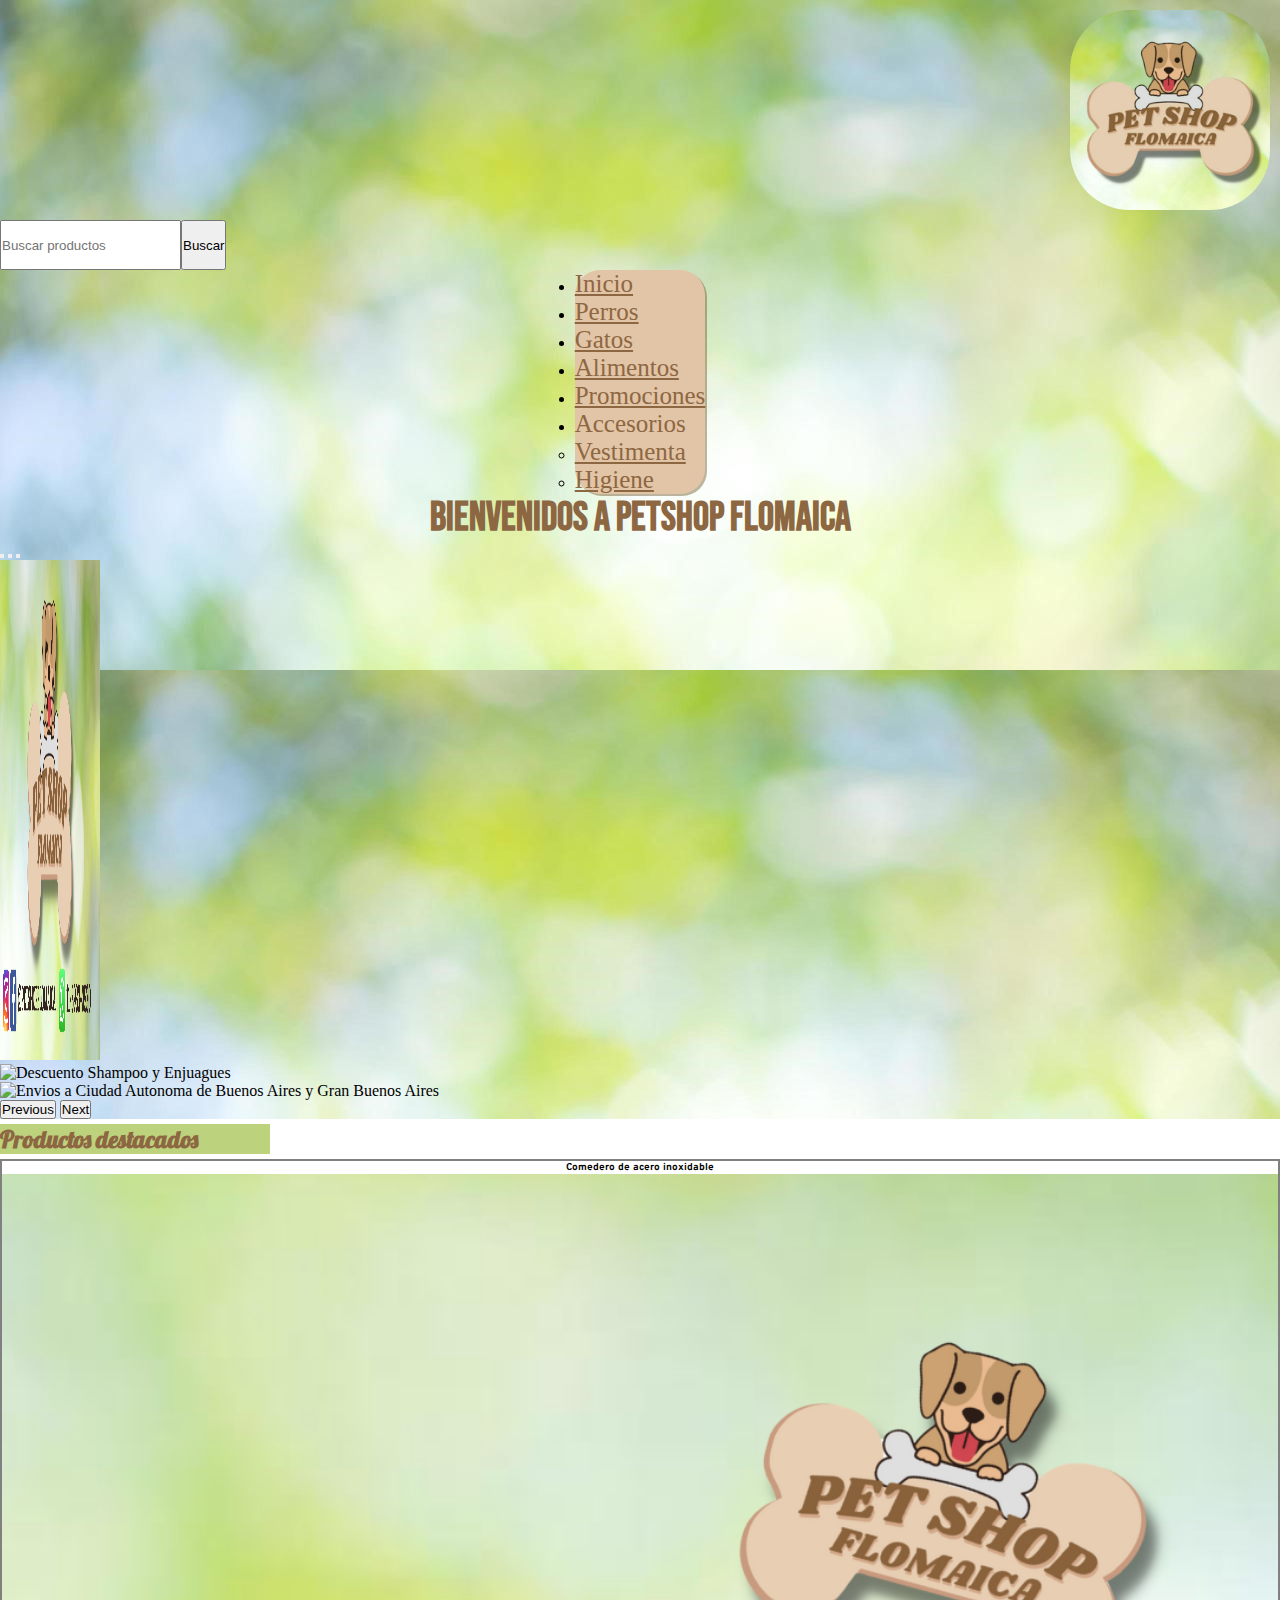
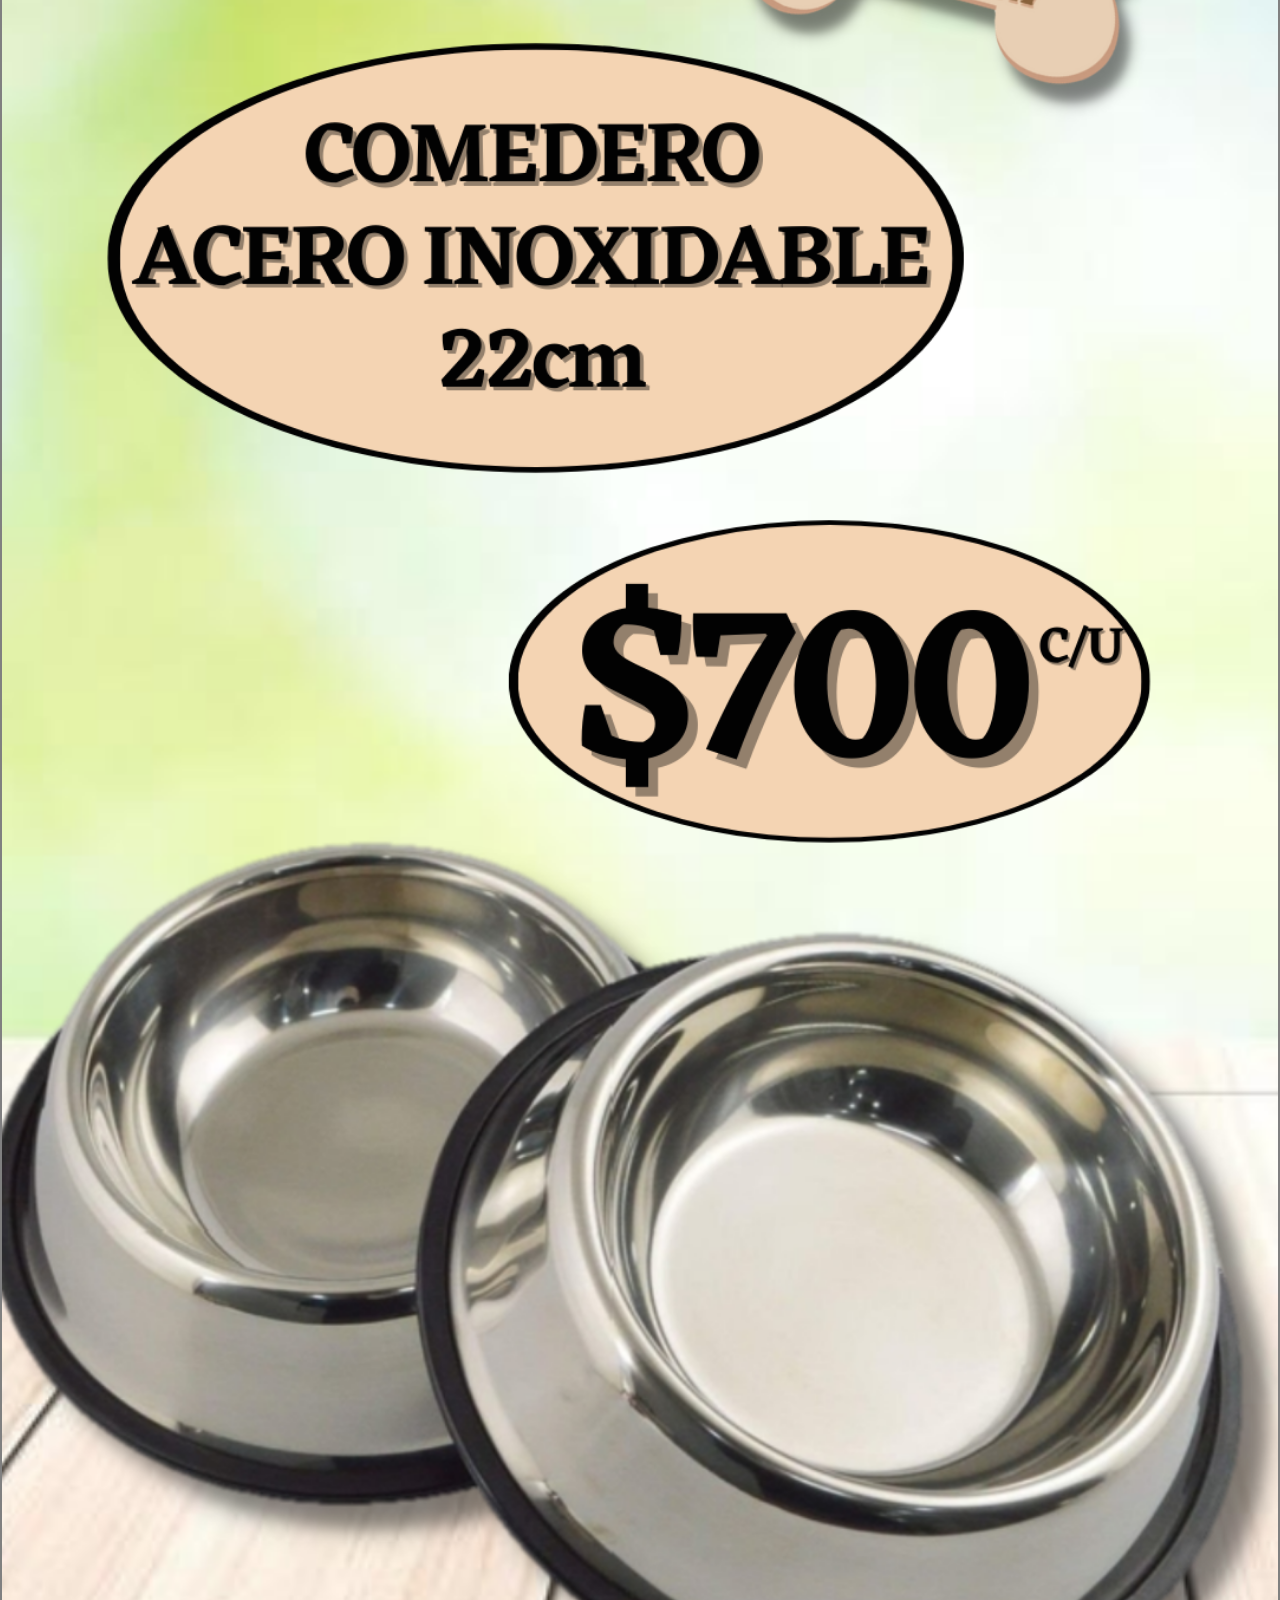
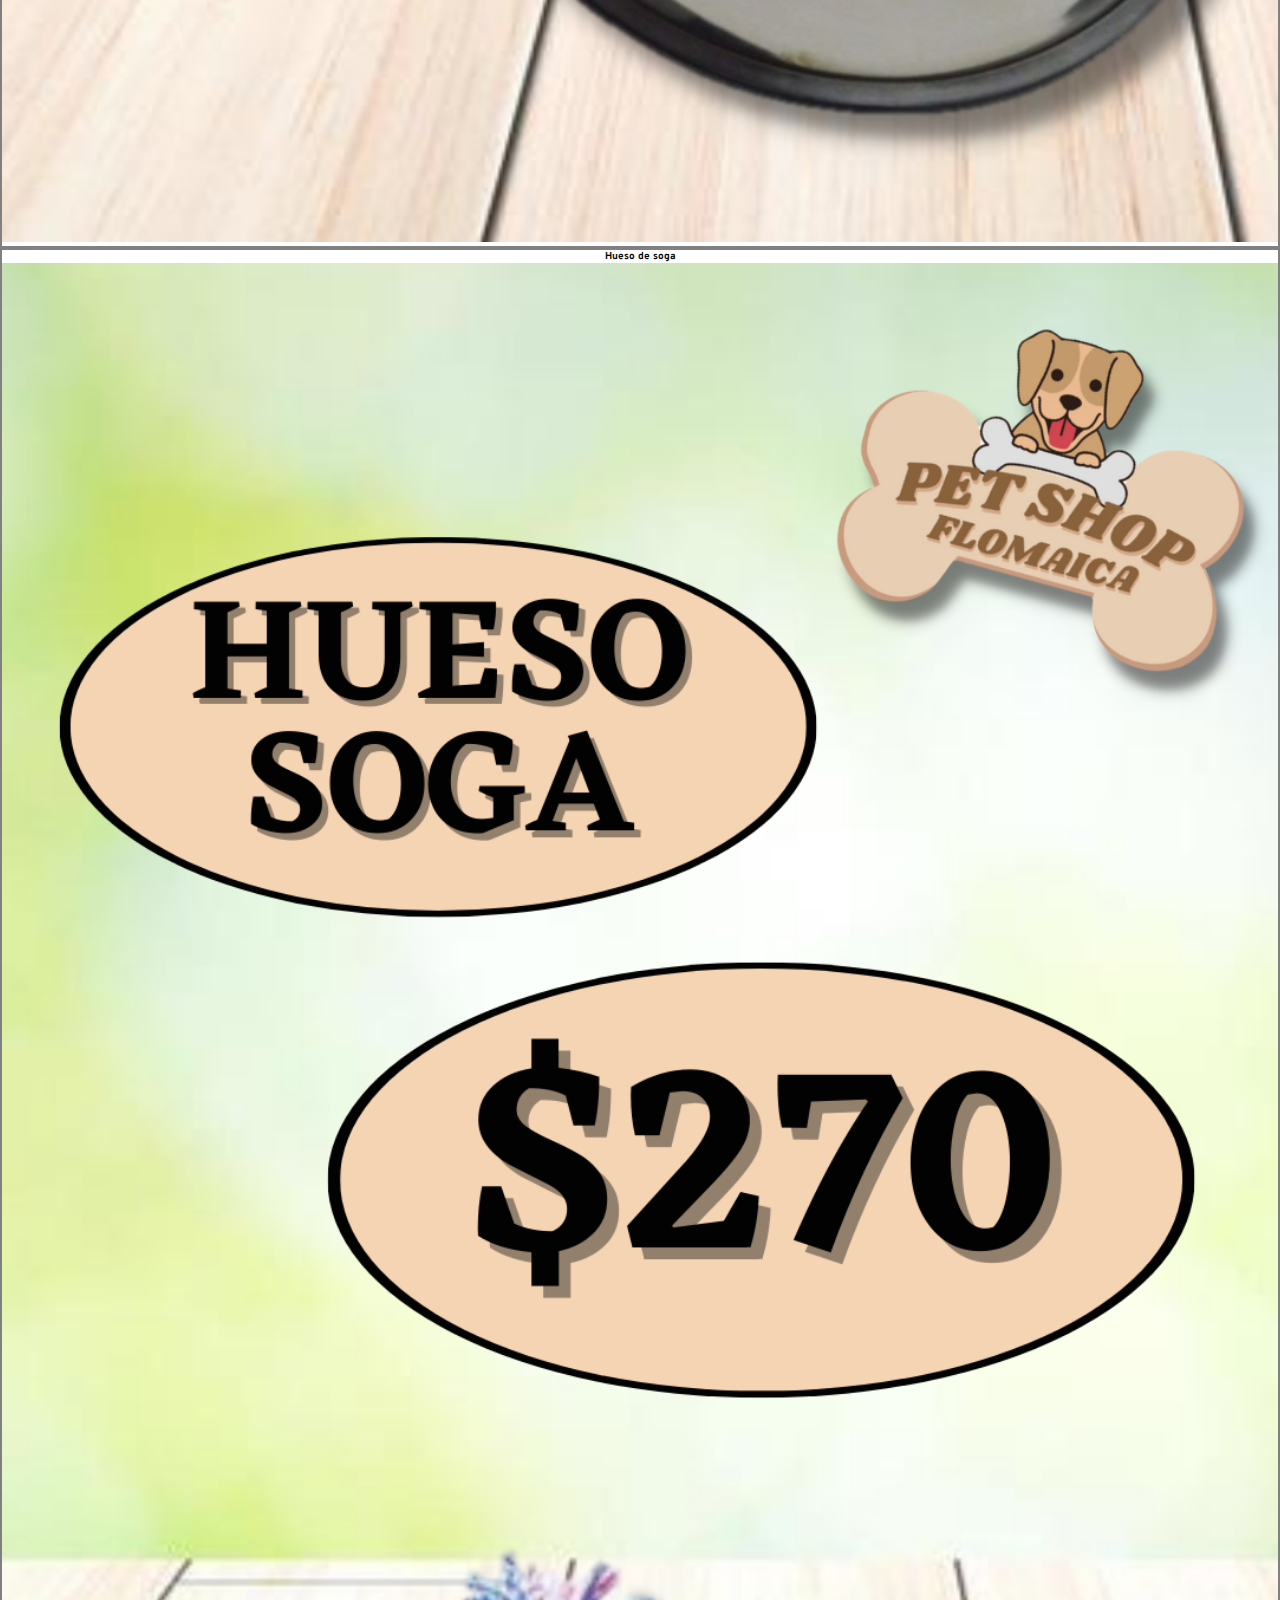
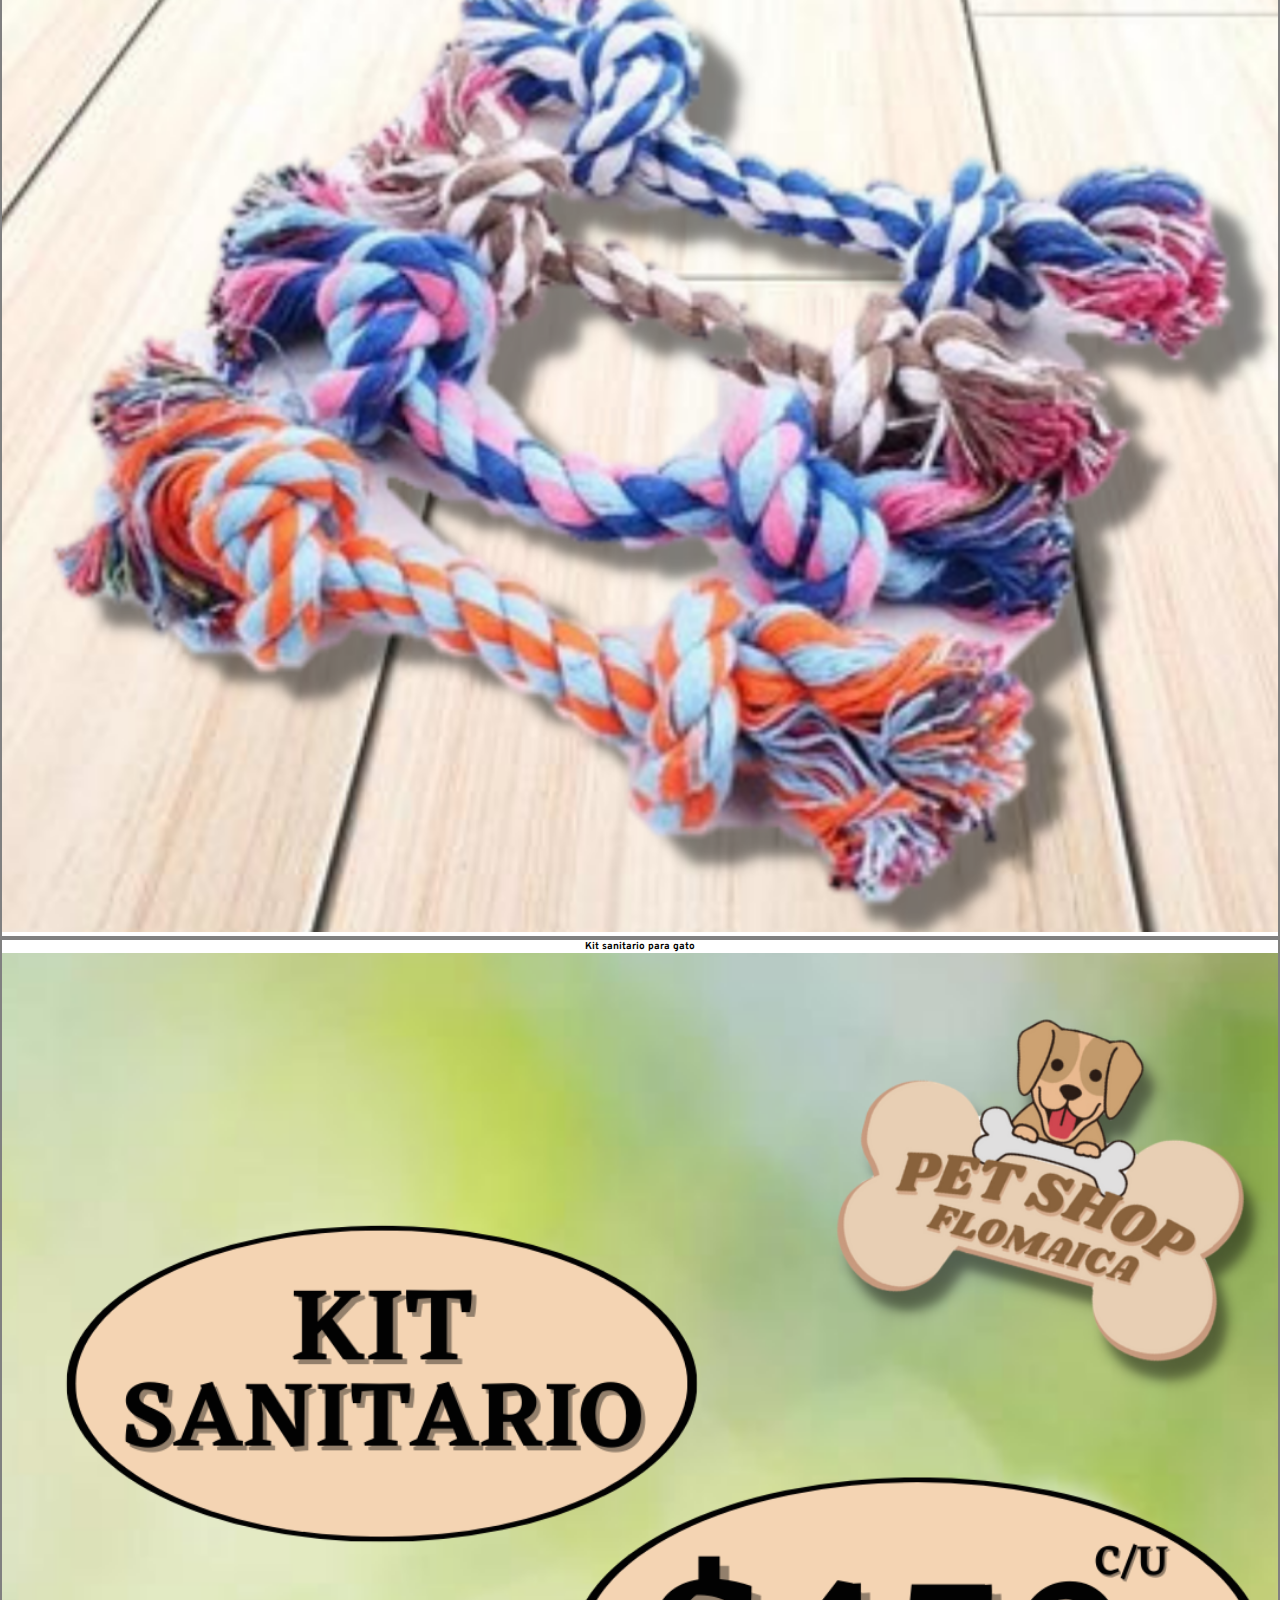
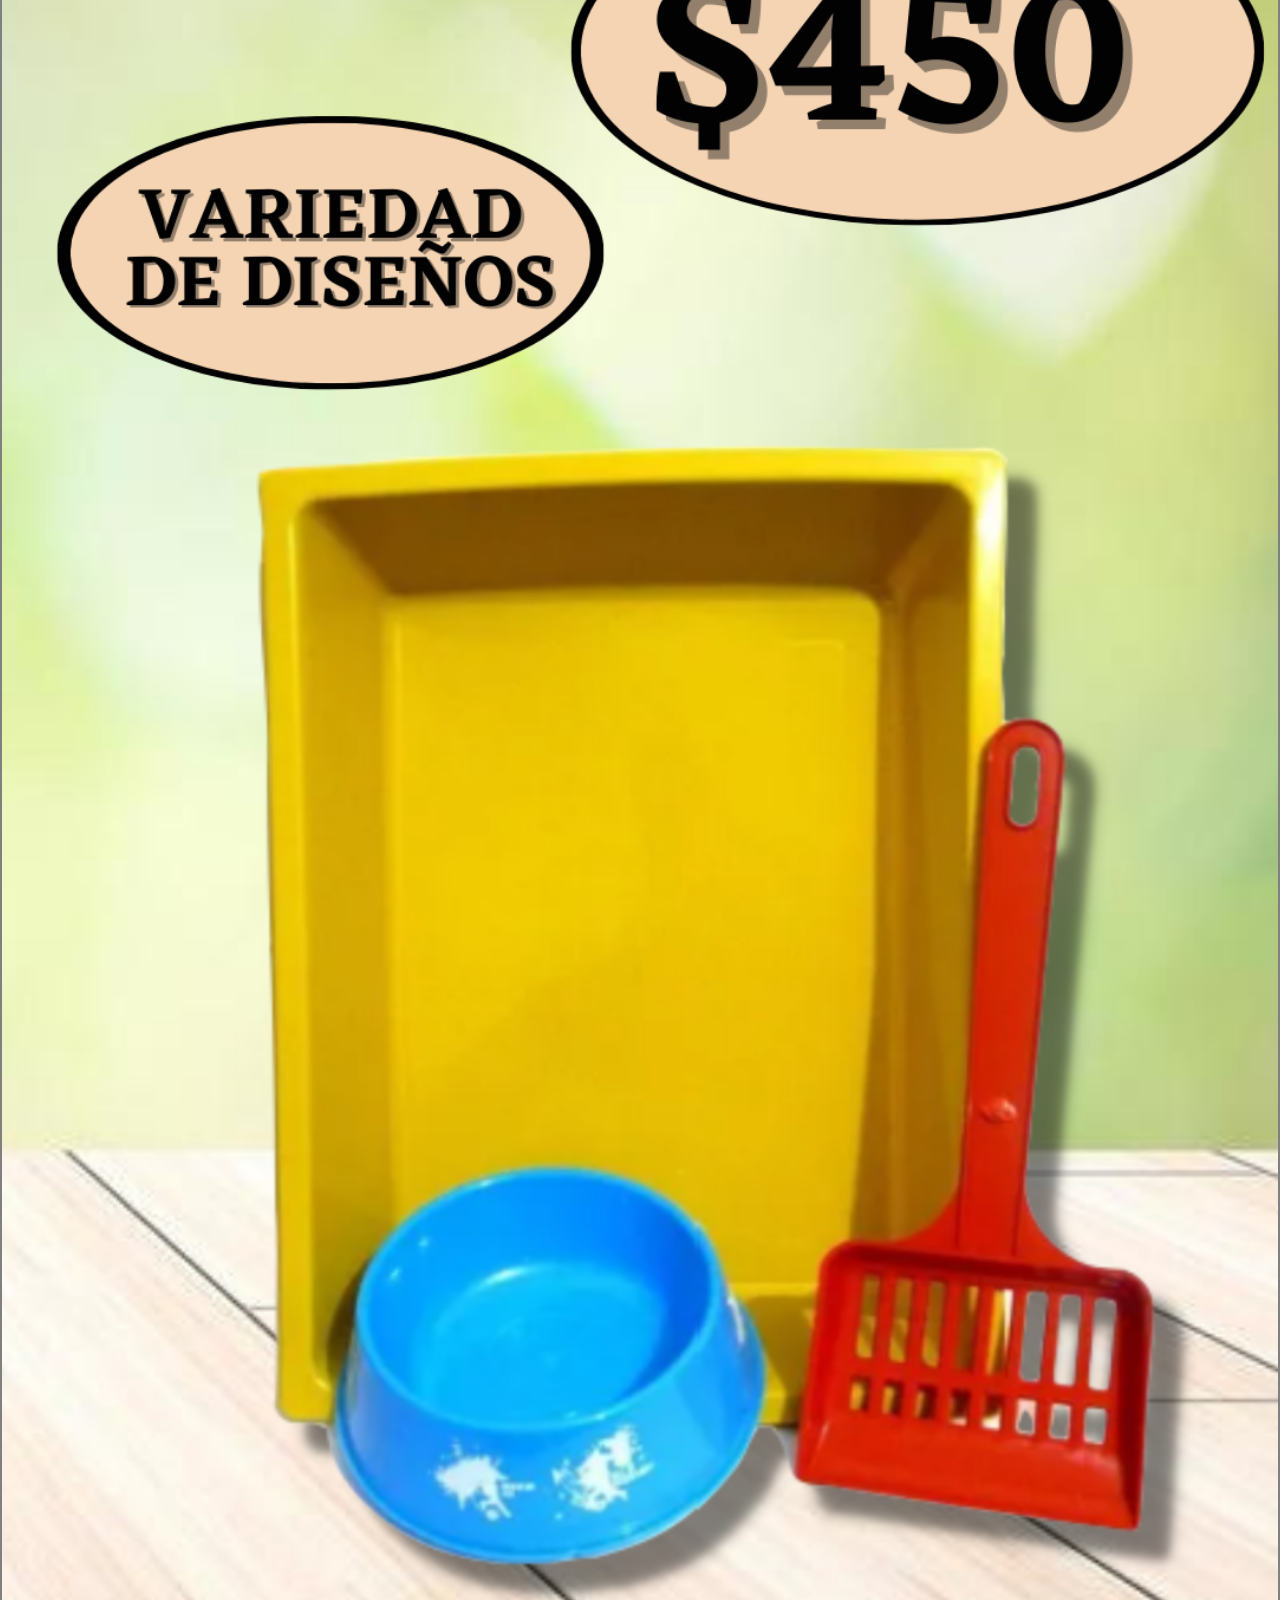
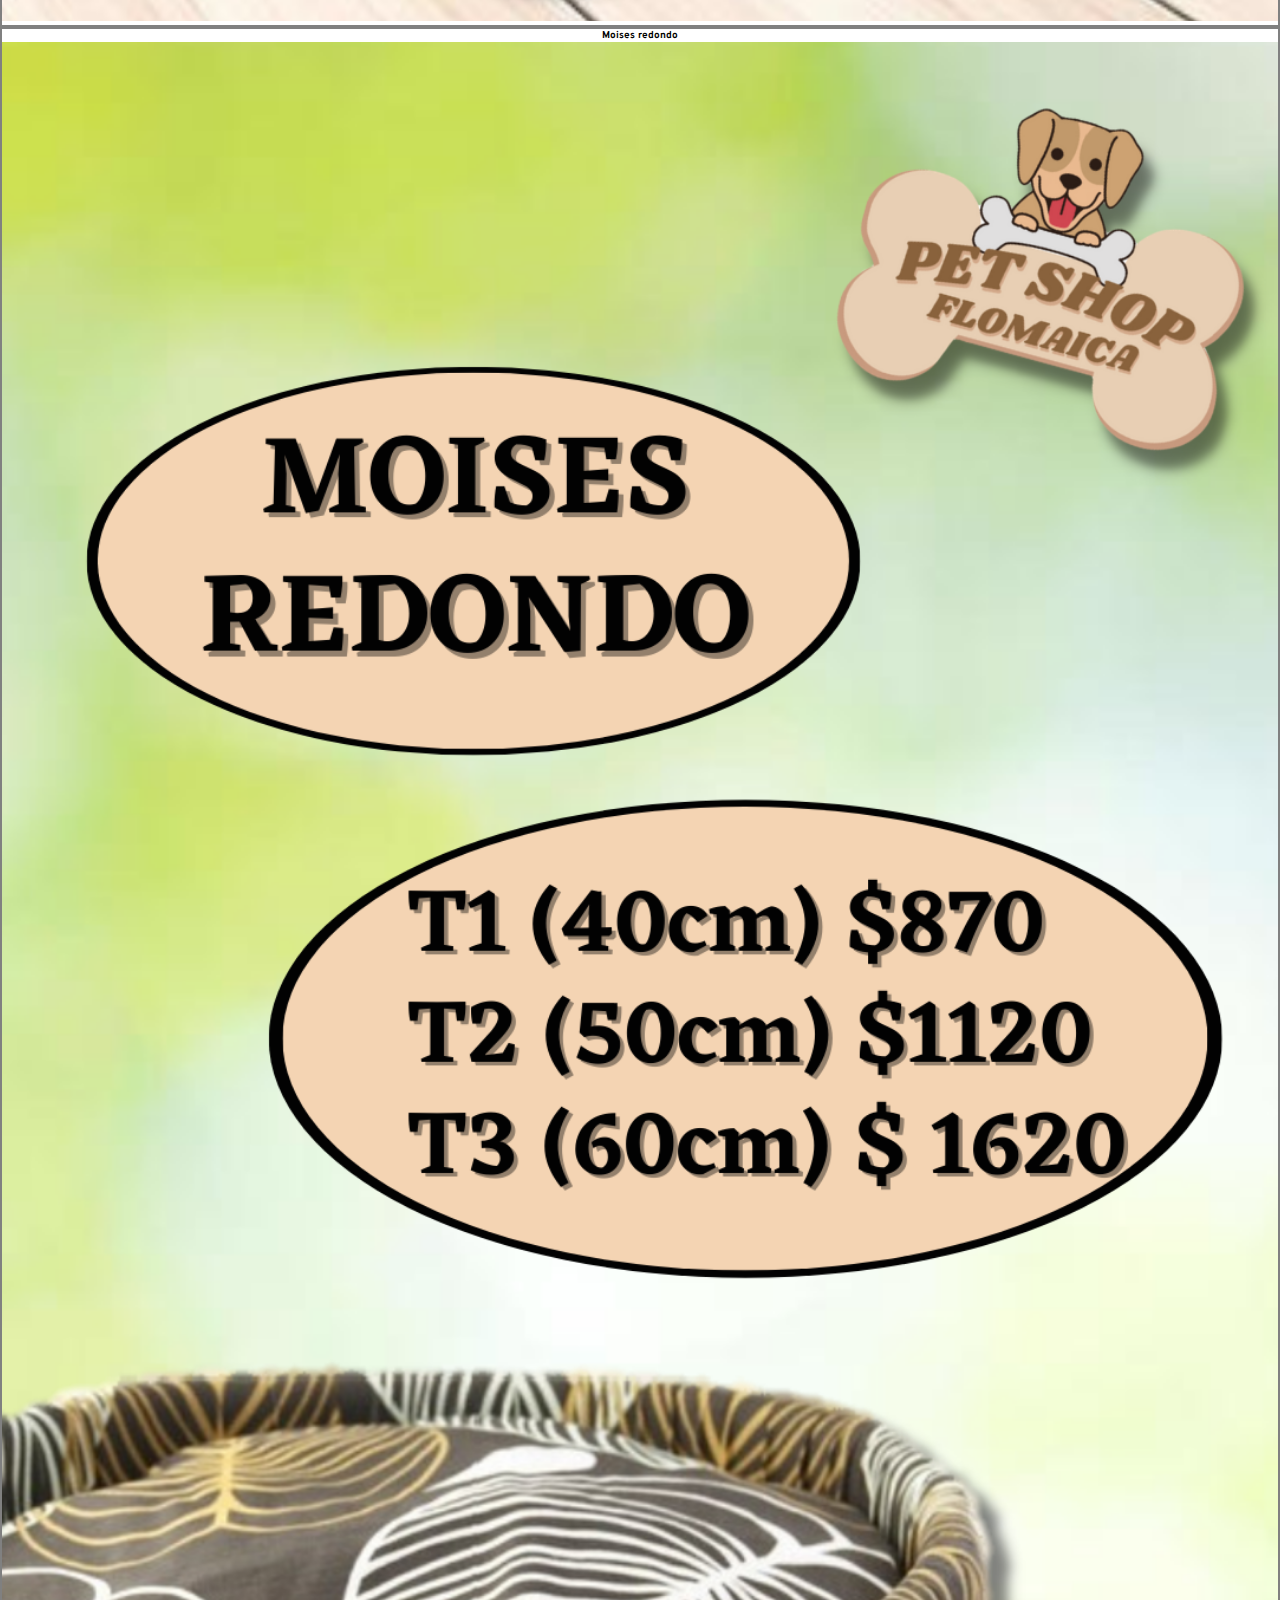
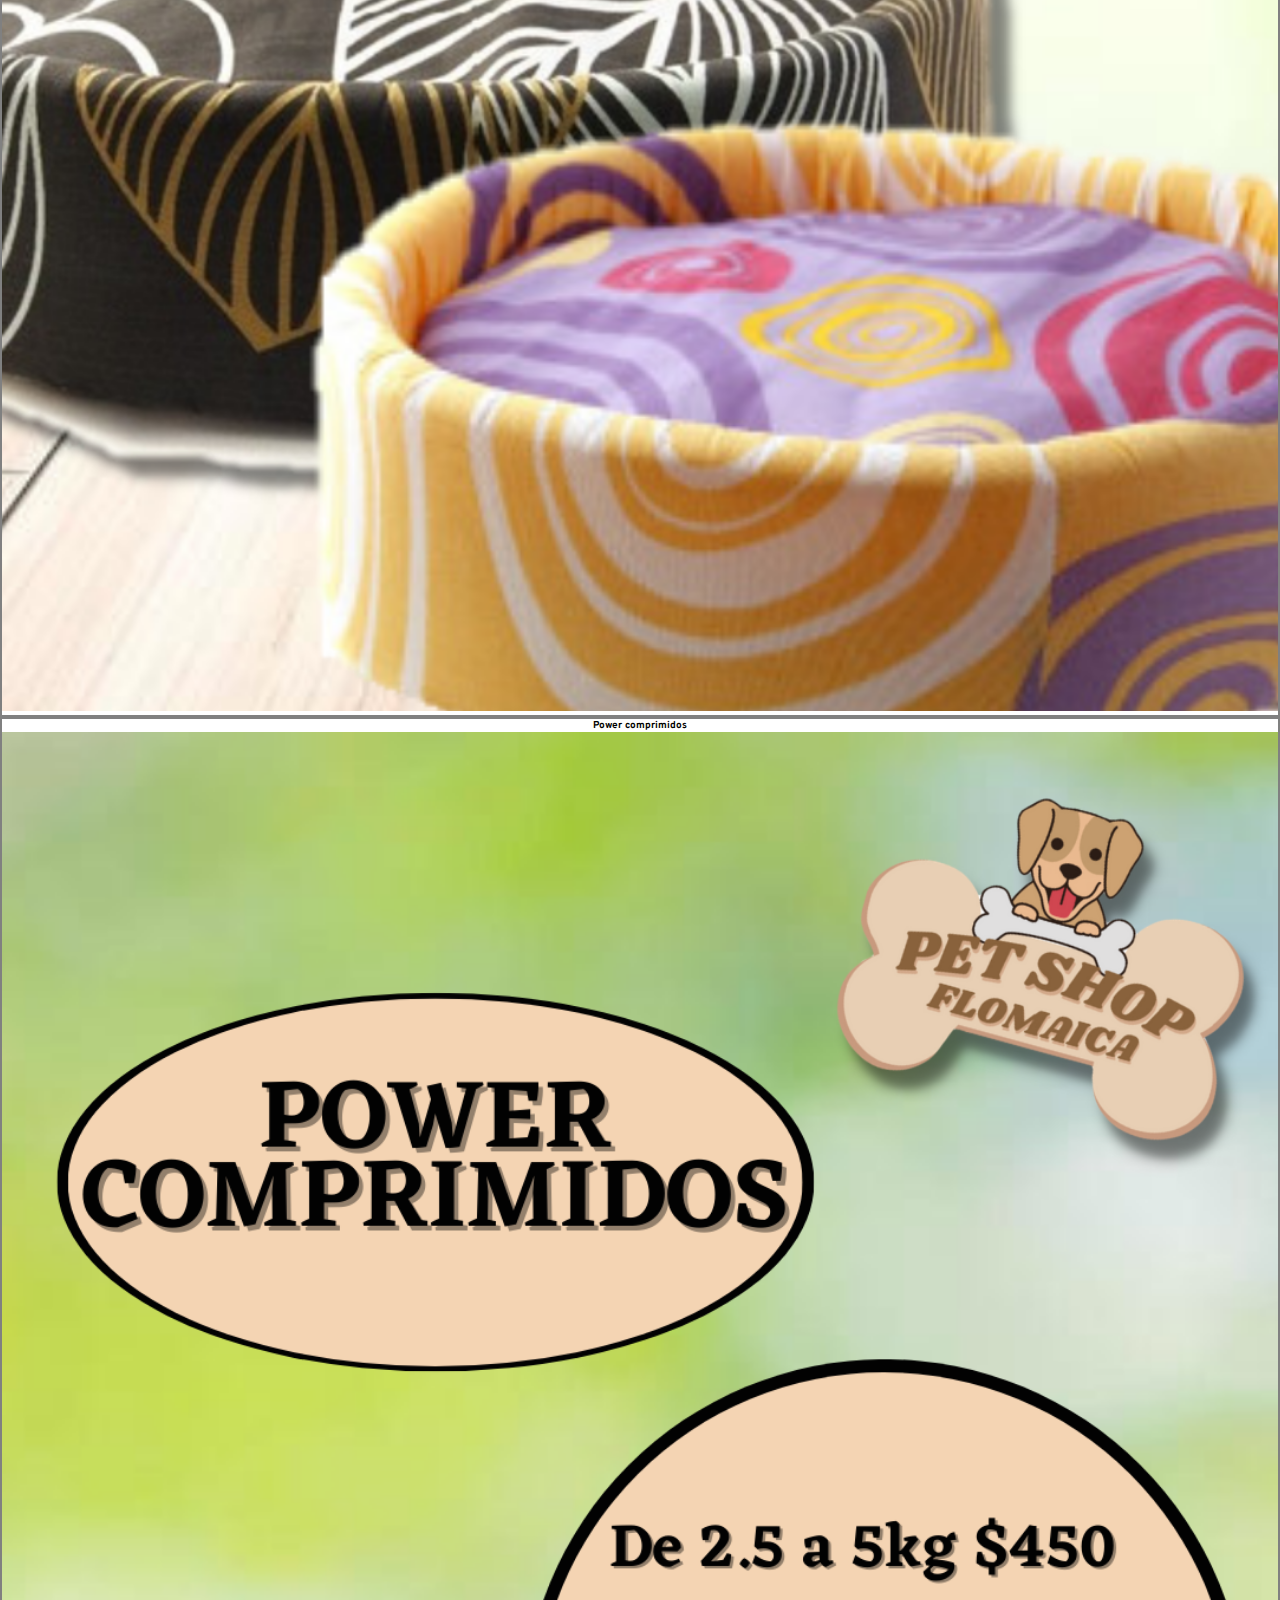
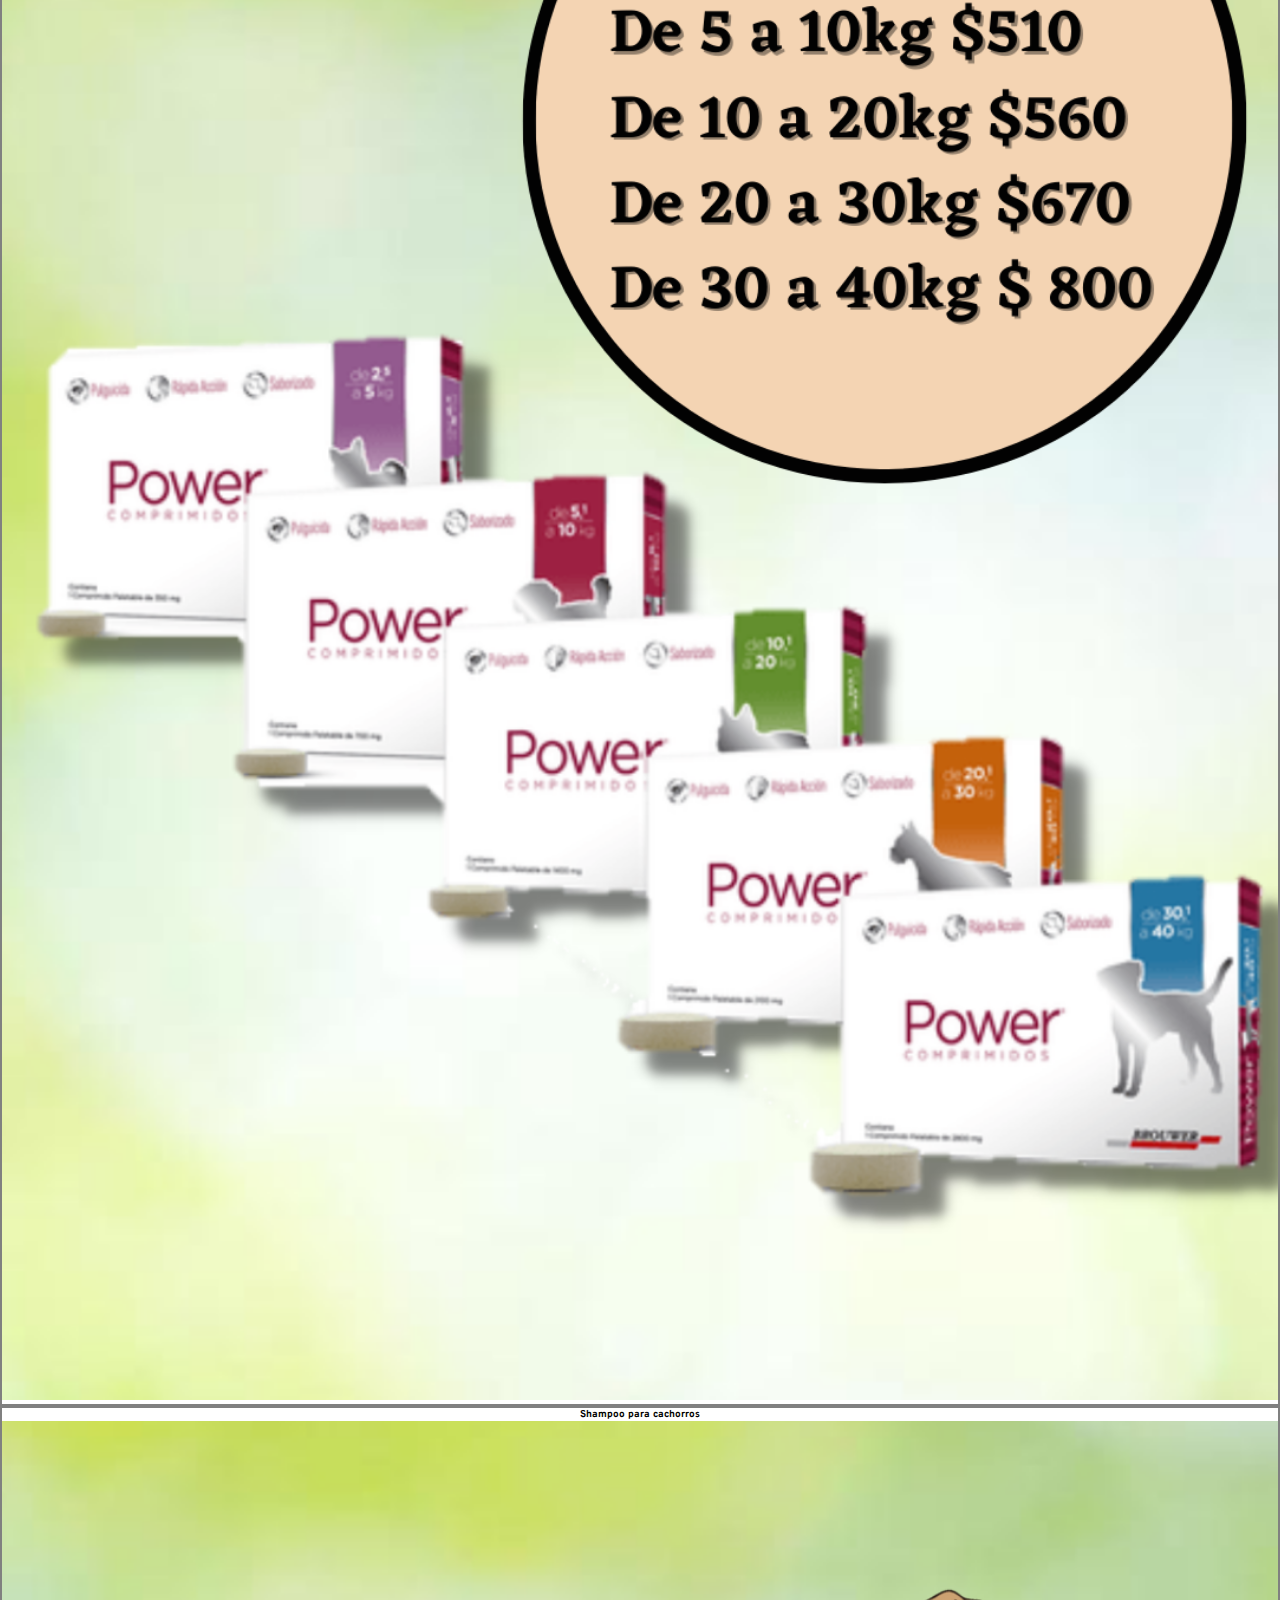
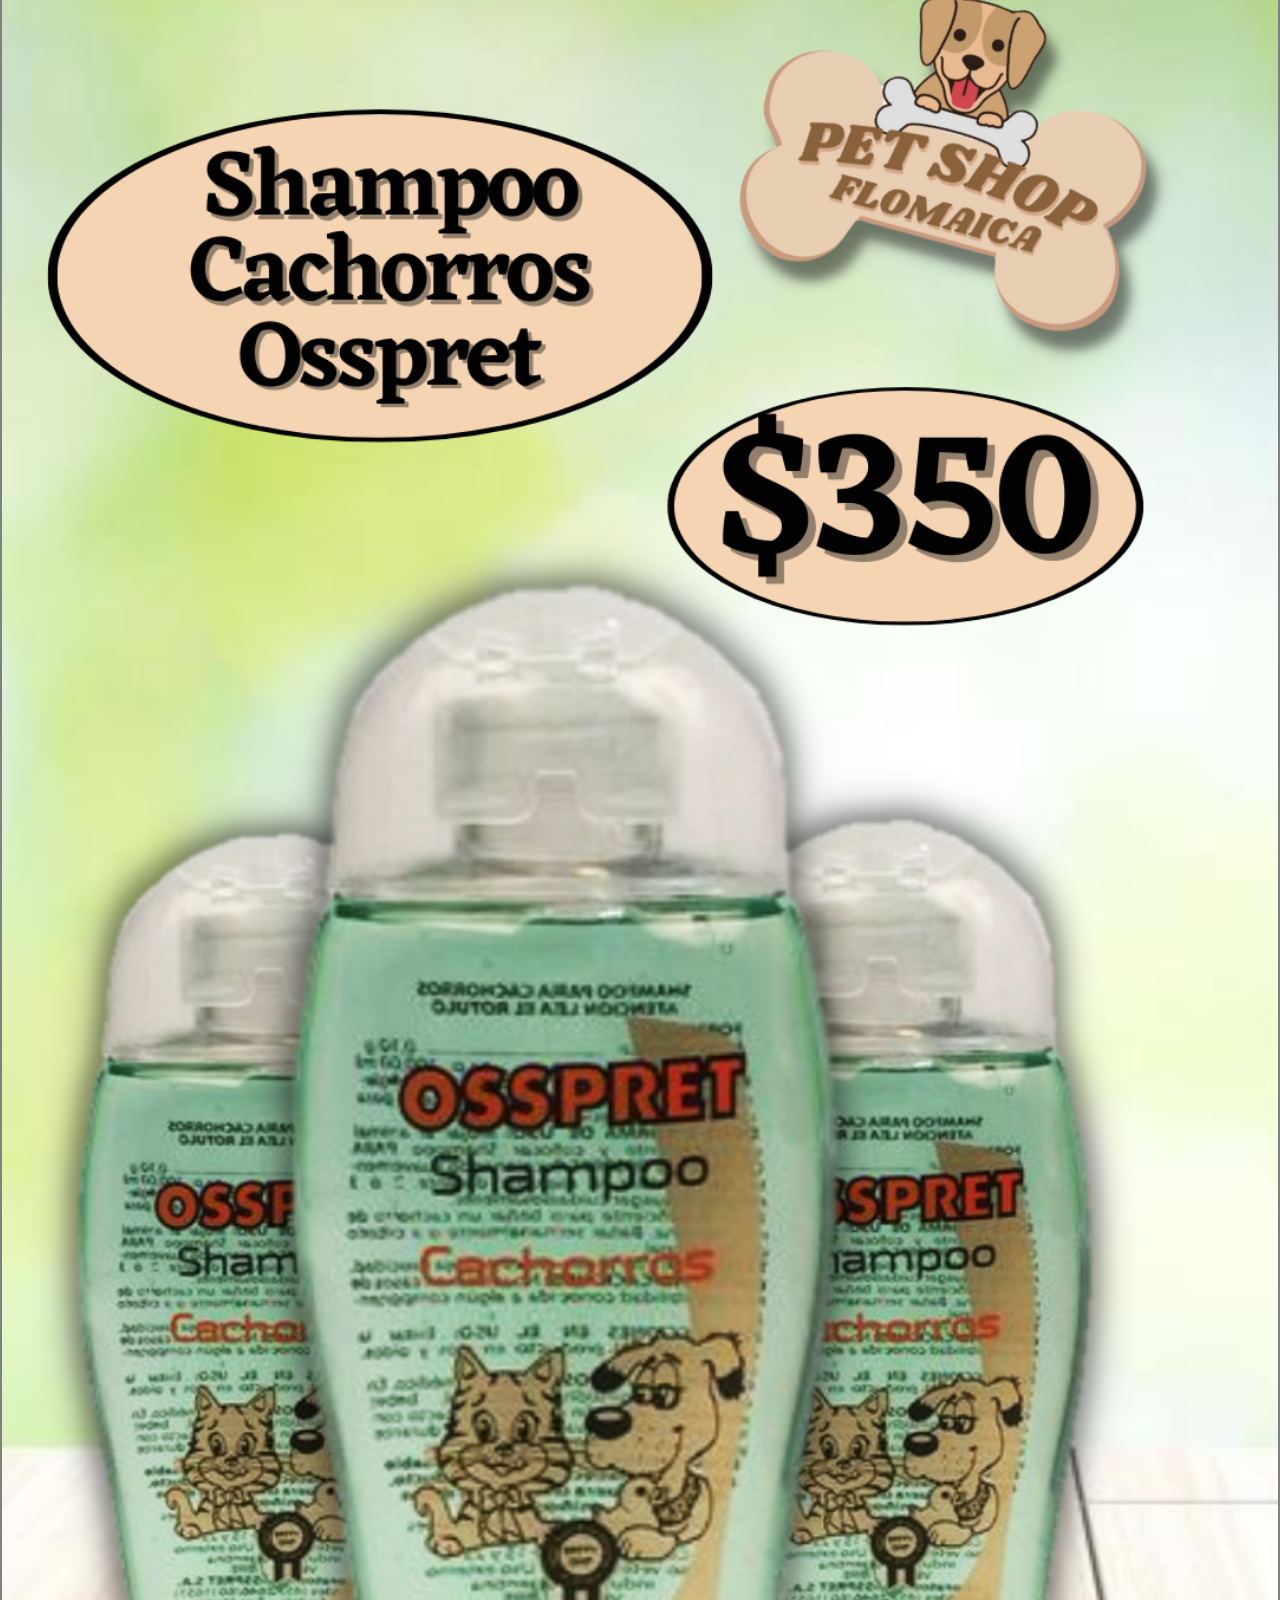
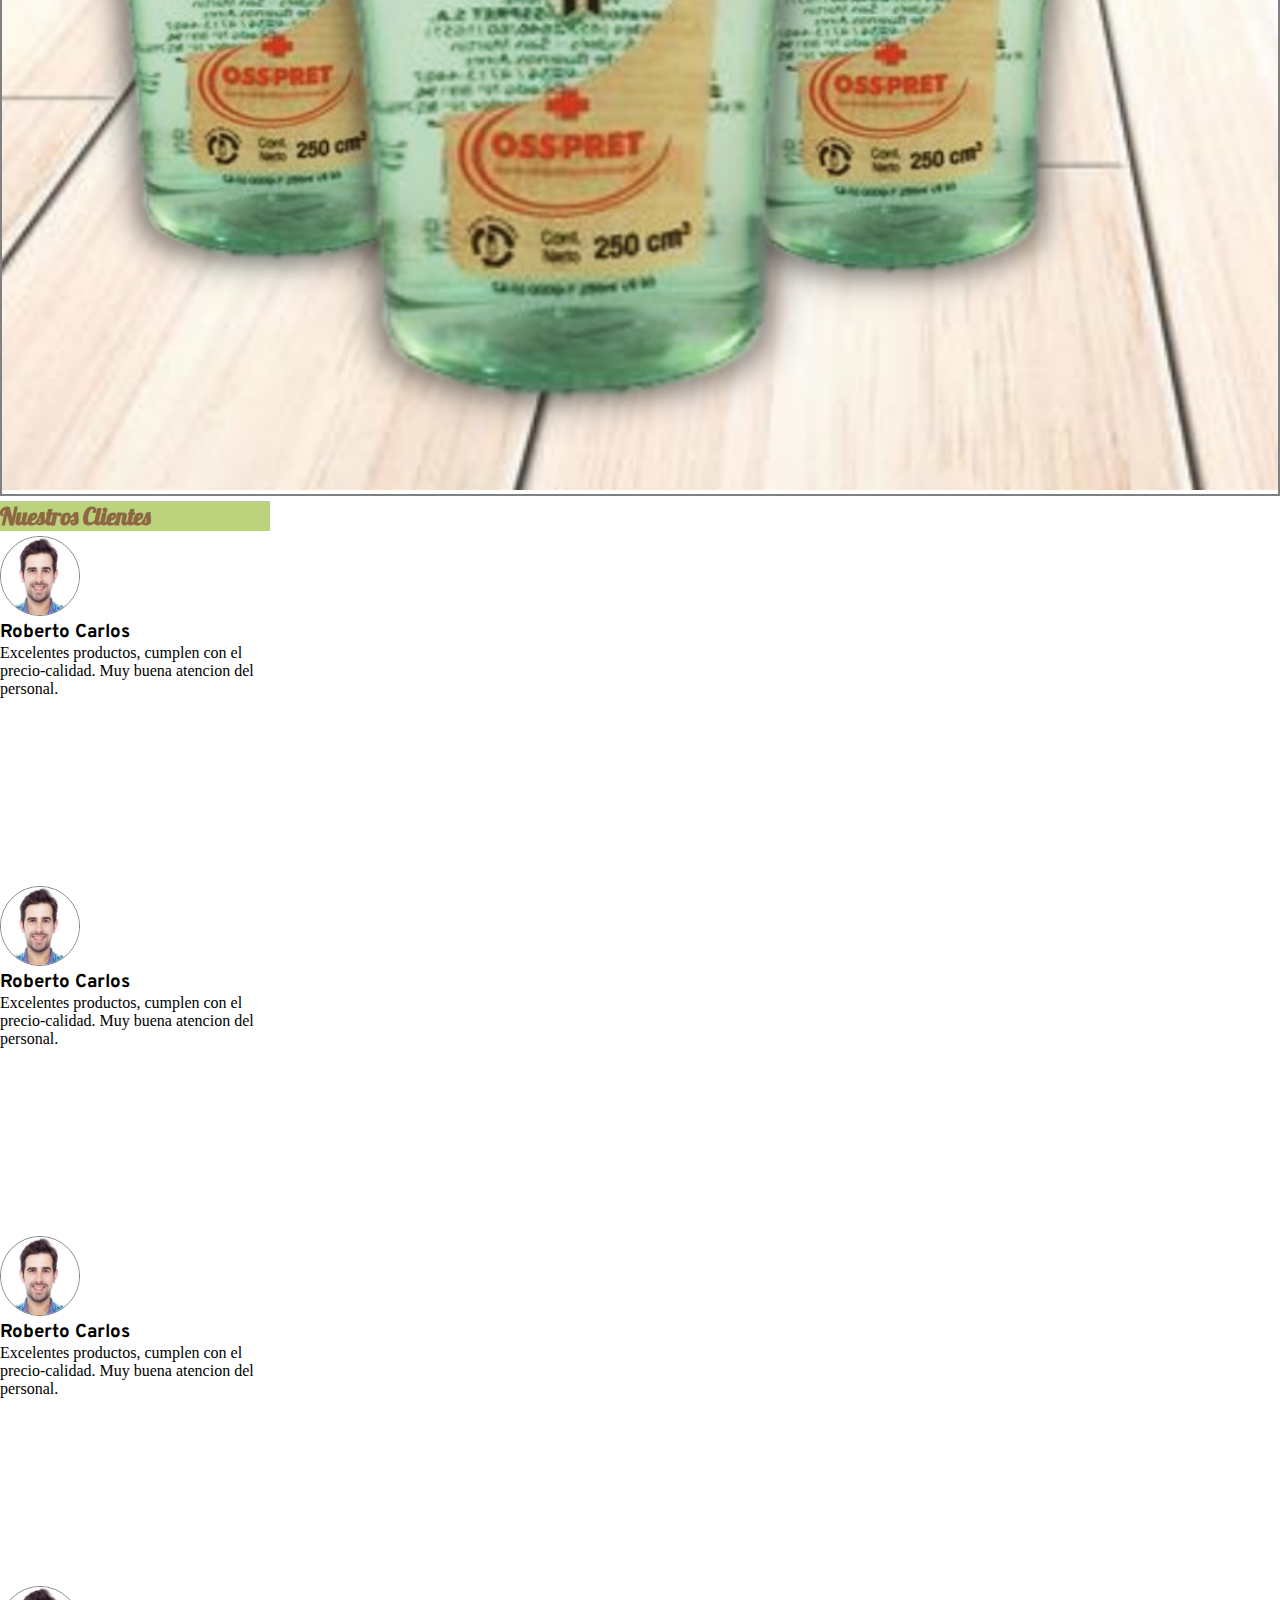
==== commit aedc2440: "Arreglos Banner" ====
--- a/index.html
+++ b/index.html
@@ -119,13 +119,13 @@
             </div>
             <div class="carousel-inner">
               <div class="carousel-item active">
-                <img src="imgs/banner1.png" class="d-block w-100" alt="..." width="100px" height="500px">
+                <img src="imgs/banner1.png" class="d-block w-100" alt="Datos Petshop Flomaica" width="100px" height="500px">
               </div>
               <div class="carousel-item">
-                <img src="imgs/banner2.png" class="d-block w-100" alt="..." width="100px" height="500px">
+                <img src="imgs/banner2.png" class="d-block w-100" alt="Descuento Shampoo y Enjuagues" width="100px" height="500px">
               </div>
               <div class="carousel-item">
-                <img src="imgs/banner3.png" class="d-block w-100" alt="..." width="100px" height="500px">
+                <img src="imgs/banner3.png" class="d-block w-100" alt="Envios a Ciudad Autonoma de Buenos Aires y Gran Buenos Aires" width="100px" height="500px">
               </div>
             </div>
             <button class="carousel-control-prev" type="button" data-bs-target="#carouselExampleDark"
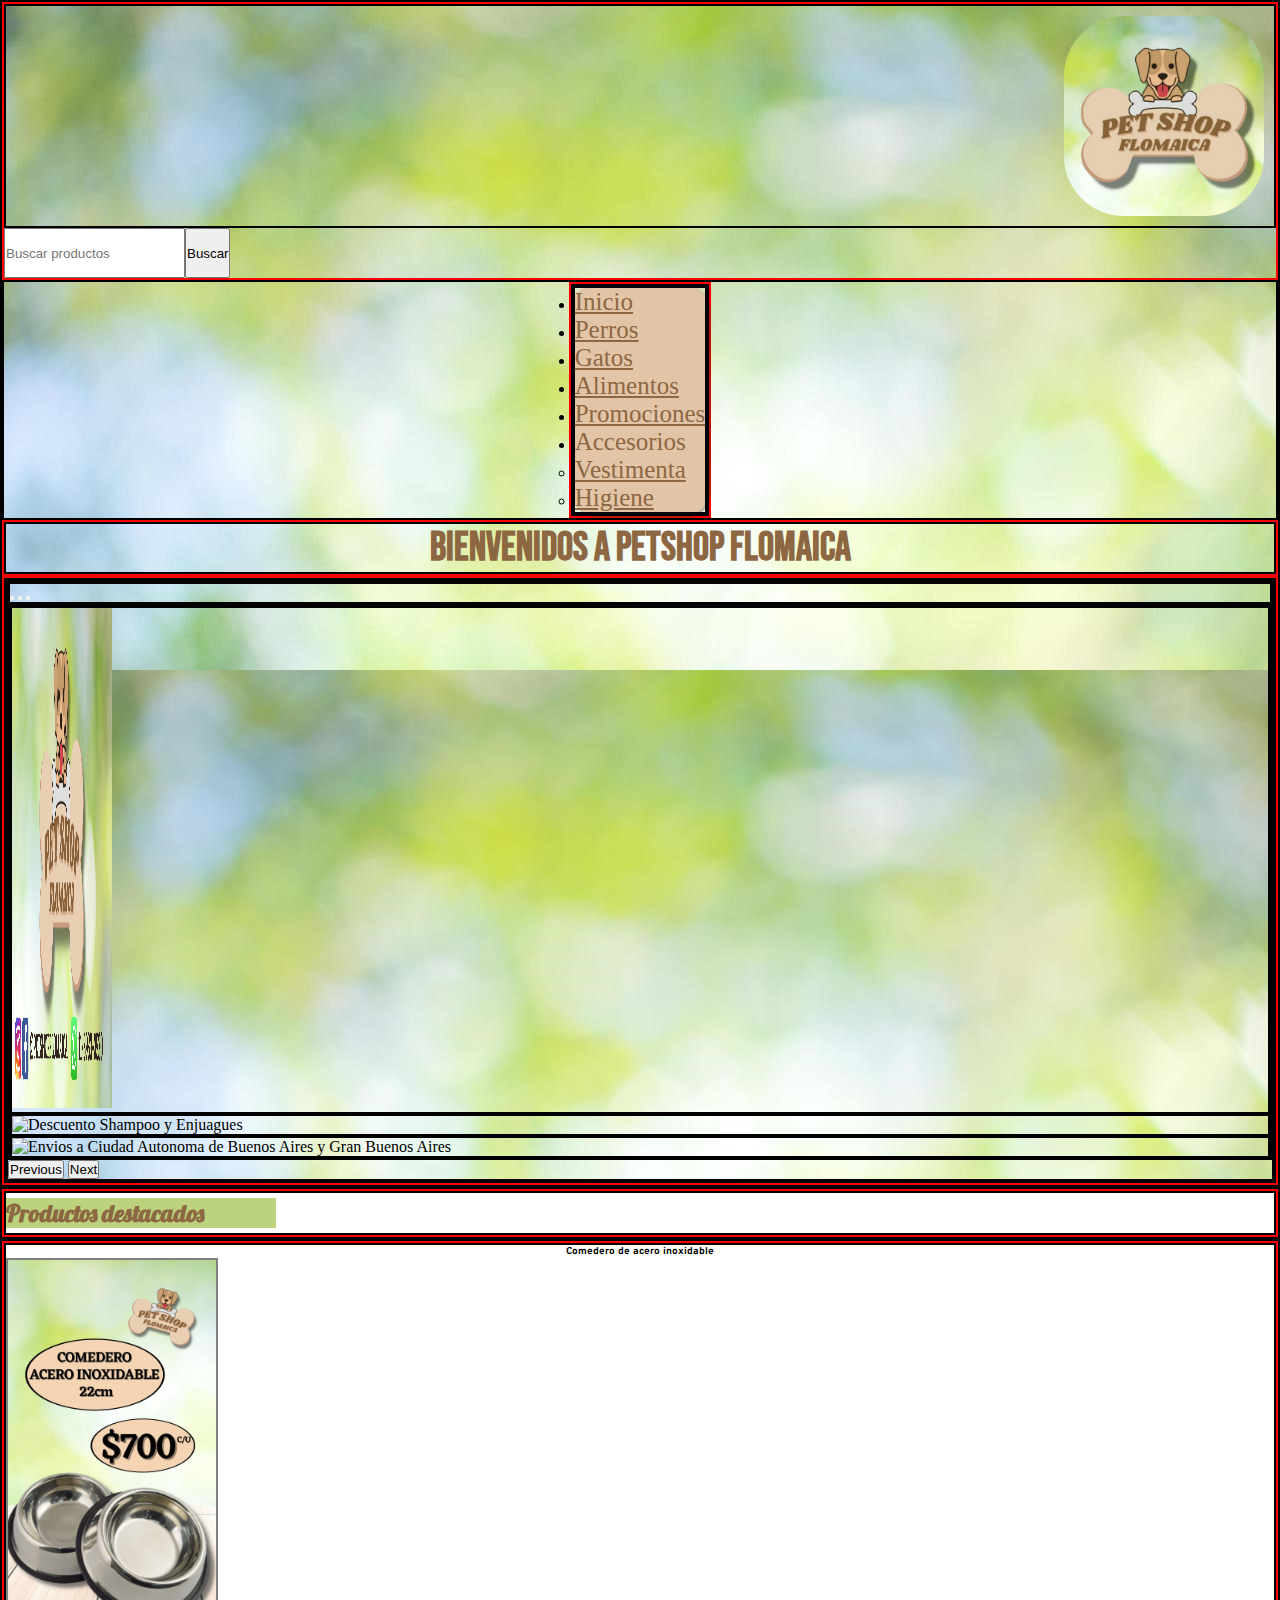
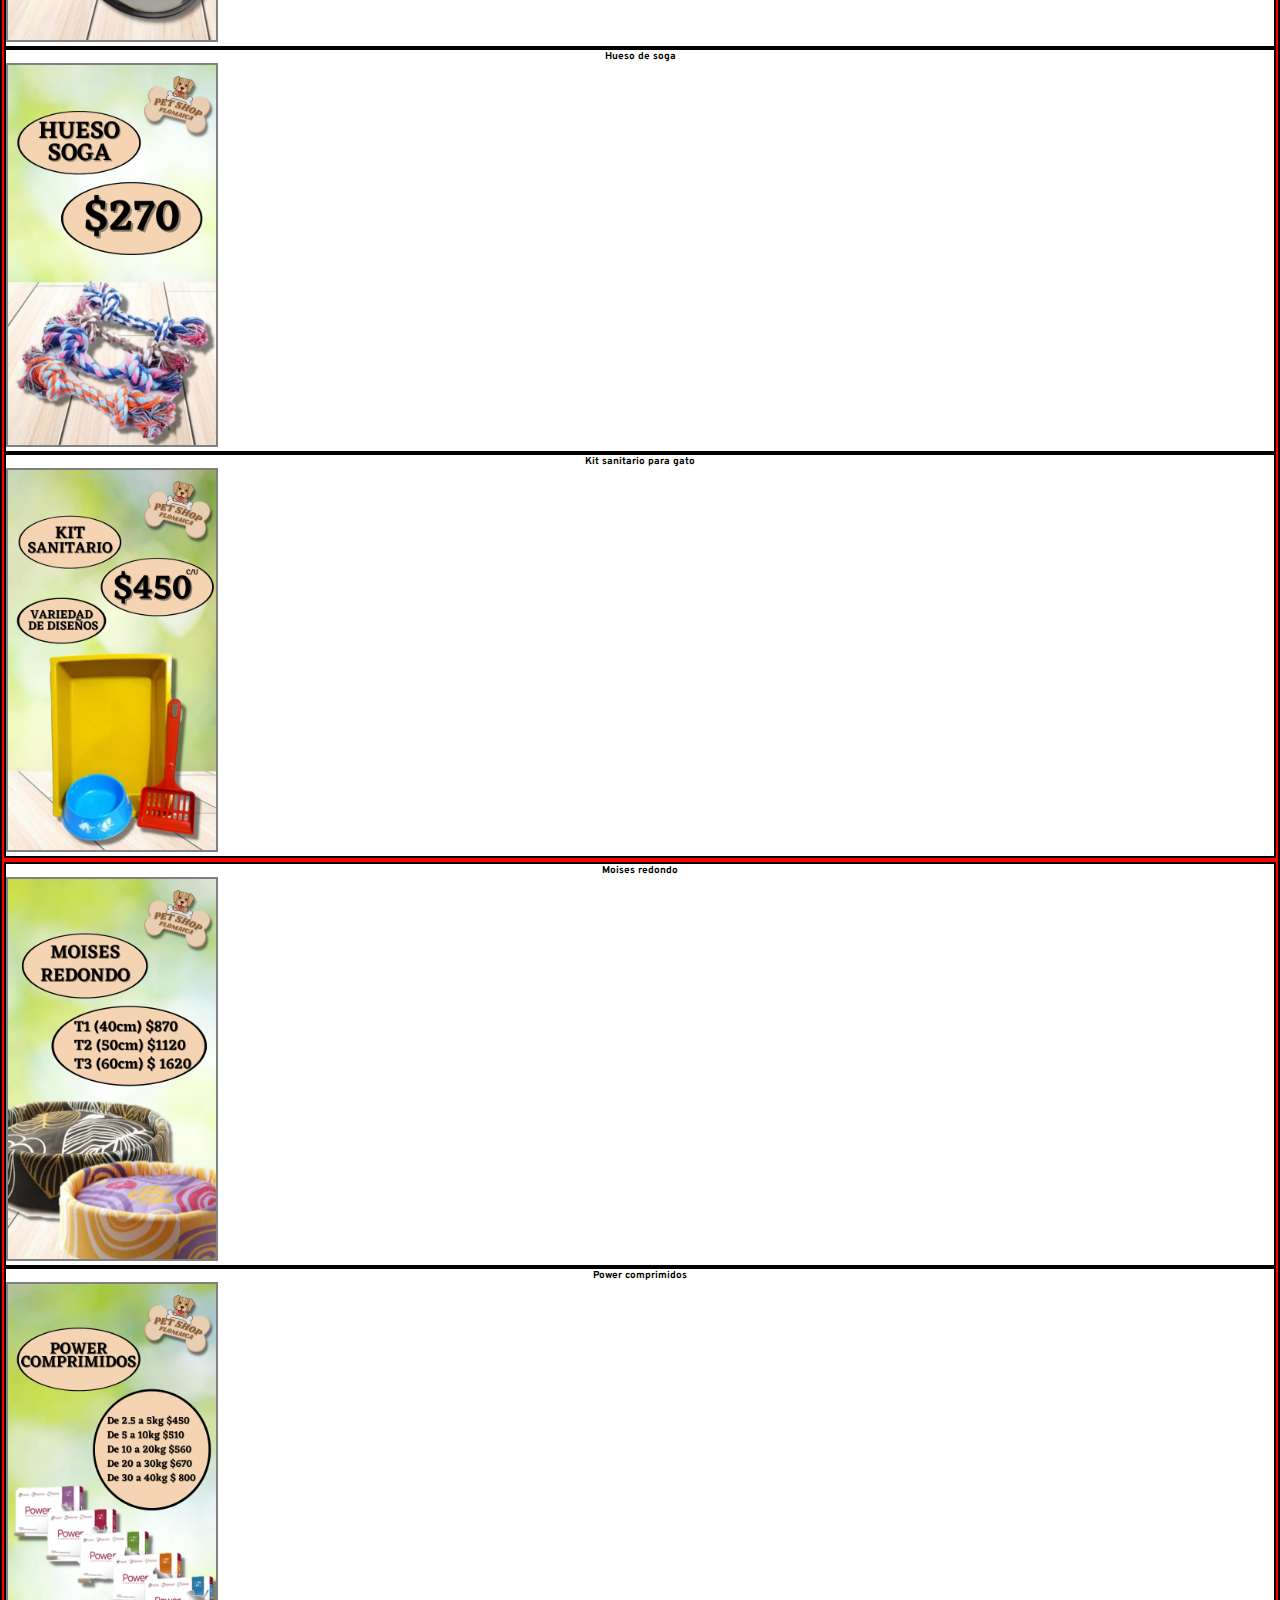
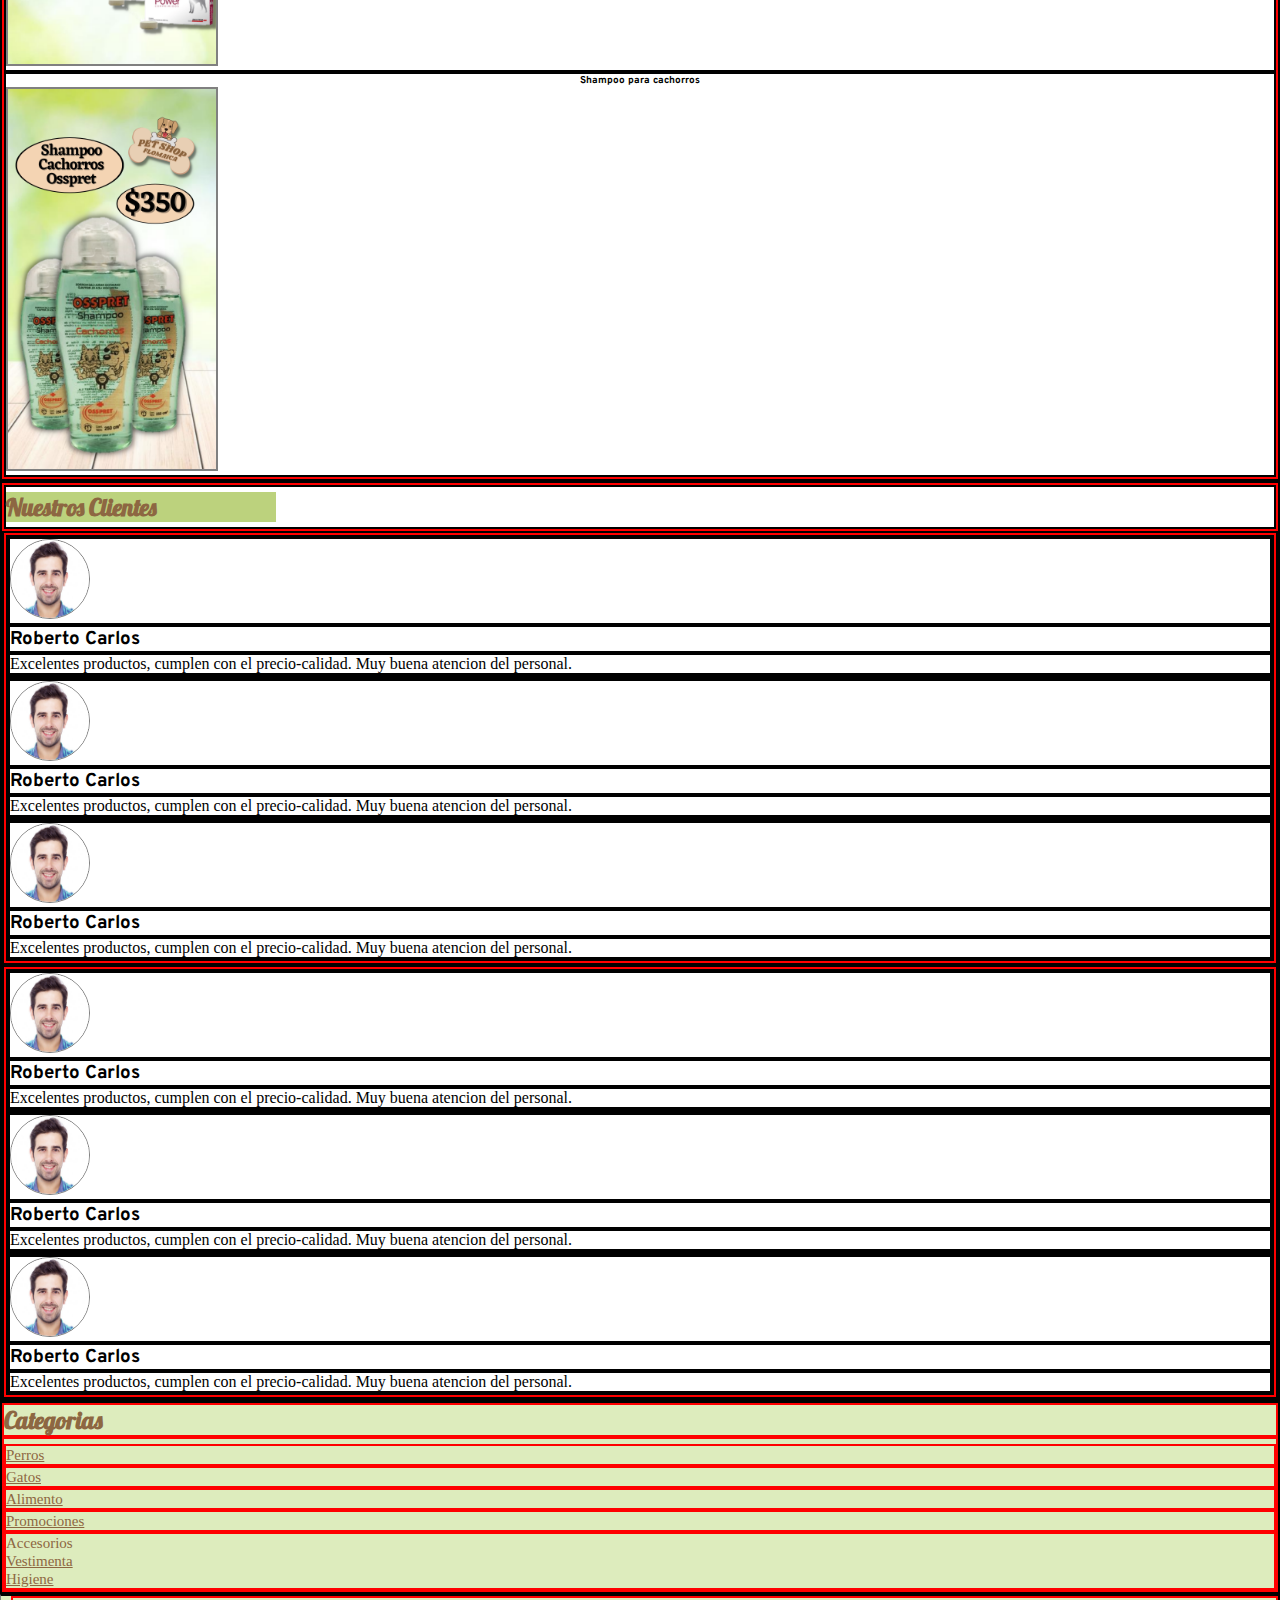
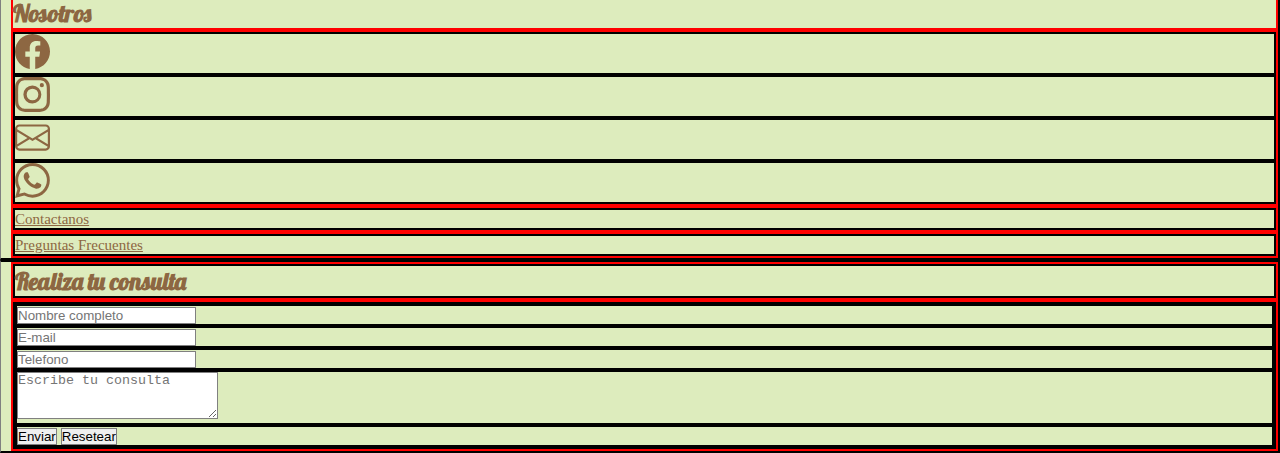
==== commit c812845d: "Cambios en Productos Destacados y Comentarios" ====
--- a/index.html
+++ b/index.html
@@ -157,19 +157,21 @@
 
     <div class="container-fluid" id="productosDestacados">
       <section class="row justify-content-center align-items-center">
-        <div class="col-xs-12 col-sm-6 col-md-6 col-lg-2 productosDestacados--size">
+        <div class="col-xs-10 col-sm-12 col-md-6 col-lg-2 productosDestacados--size d-flex align-items-end flex-column">
           <h3>Comedero de acero inoxidable</h3>
           <img src="imgs/comederoAcero.png" alt="Comedero de Acero Inoxidable">
         </div>
 
-        <div class="col-xs-12 col-sm-6 col-md-6 col-lg-2 productosDestacados--size">
-
+        <div class="col-xs-12 col-sm-6 col-md-6 col-lg-2 productosDestacados--size d-flex align-items-start flex-column">
+
+    
           <h3>Hueso de soga</h3>
+      
           <img src="imgs/huesoSoga.png" alt="Hueso de Soga">
 
         </div>
 
-        <div class="col-xs-12 col-sm-6 col-md-6 col-lg-2 productosDestacados--size">
+        <div class="col-xs-8 col-sm-6 col-md-6 col-lg-2 productosDestacados--size d-flex align-items-center flex-column">
 
           <h3>Kit sanitario para gato</h3>
           <img src="imgs/kitSanitario.png" alt="Kit sanitario">
@@ -178,19 +180,19 @@
       </section>
 
       <section class="row justify-content-center align-items-center">
-        <div class="col-xs-12 col-sm-6 col-md-6 col-lg-2 productosDestacados--size">
+        <div class="col-xs-8 col-sm-4 col-md-6 col-lg-2 productosDestacados--size d-flex align-items-center flex-column">
           <h3>Moises redondo</h3>
           <img src="imgs/moisesRedondo.png" alt="Moises redondo">
 
         </div>
-        <div class="col-xs-12 col-sm-6 col-md-6 col-lg-2 productosDestacados--size">
+        <div class="col-xs-8 col-sm-4 col-md-6 col-lg-2 productosDestacados--size d-flex align-items-center flex-column">
 
           <h3>Power comprimidos</h3>
           <img src="imgs/powerComprimidos.png" alt="Power comprimidos">
 
         </div>
 
-        <div class="col-xs-12 col-sm-6 col-md-6 col-lg-2 productosDestacados--size">
+        <div class="col-xs-8 col-sm-6 col-md-6 col-lg-2 productosDestacados--size d-flex align-items-center flex-column">
           <h3>Shampoo para cachorros</h3>
           <img src="imgs/shampooCachorros.png" alt="Shampoo para cachorros">
         </div>
@@ -207,101 +209,109 @@
         </div>
       </section>
       <!--Comentarios de clientes-->
-      <section class="row justify-content-center align-items-center">
-        <div
-          class="col-xs-12 col-sm-6 col-md-6 col-lg-3 shadow p-3 m-2 bg-body rounded d-flex align-items-center flex-column bd-highlight mb-3"
-          id="comentariosClientes">
-          <div class="mb-auto p-2 bd-highlight">
-            <img src="imgs/cliente.jpg" alt="Foto del cliente">
-          </div>
-          <div class="p-2 bd-highlight">
-            <h3>Roberto Carlos</h3>
-          </div>
-          <div class="p-2 bd-highlight">
-            <p>
-              Excelentes productos, cumplen con el precio-calidad. Muy buena atencion del personal.
-            </p>
-          </div>
-        </div>
-        <div
-          class="col-xs-12 col-sm-6 col-md-6 col-lg-3 shadow p-3 m-2 bg-body rounded d-flex align-items-center flex-column bd-highlight mb-3"
-          id="comentariosClientes">
-          <div class="mb-auto p-2 bd-highlight">
-            <img src="imgs/cliente.jpg" alt="Foto del cliente">
-          </div>
-          <div class="p-2 bd-highlight">
-            <h3>Roberto Carlos</h3>
-          </div>
-          <div class="p-2 bd-highlight">
-            <p>
-              Excelentes productos, cumplen con el precio-calidad. Muy buena atencion del personal.
-            </p>
-          </div>
-        </div>
-        <div
-          class="col-xs-12 col-sm-6 col-md-6 col-lg-3 shadow p-3 m-2 bg-body rounded d-flex align-items-center flex-column bd-highlight mb-3"
-          id="comentariosClientes">
-          <div class="mb-auto p-2 bd-highlight">
-            <img src="imgs/cliente.jpg" alt="Foto del cliente">
-          </div>
-          <div class="p-2 bd-highlight">
-            <h3>Roberto Carlos</h3>
-          </div>
-          <div class="p-2 bd-highlight">
-            <p>
-              Excelentes productos, cumplen con el precio-calidad. Muy buena atencion del personal.
-            </p>
-          </div>
-        </div>
-      </section>
-
-      <section class="row justify-content-center align-items-center">
-        <div
-          class="col-xs-12 col-sm-6 col-md-6 col-lg-3 shadow p-3 m-2 bg-body rounded d-flex align-items-center flex-column bd-highlight mb-3"
-          id="comentariosClientes">
-          <div class="mb-auto p-2 bd-highlight">
-            <img src="imgs/cliente.jpg" alt="Foto del cliente">
-          </div>
-          <div class="p-2 bd-highlight">
-            <h3>Roberto Carlos</h3>
-          </div>
-          <div class="p-2 bd-highlight">
-            <p>
-              Excelentes productos, cumplen con el precio-calidad. Muy buena atencion del personal.
-            </p>
-          </div>
-        </div>
-        <div
-          class="col-xs-12 col-sm-6 col-md-6 col-lg-3 shadow p-3 m-2 bg-body rounded d-flex align-items-center flex-column bd-highlight mb-3"
-          id="comentariosClientes">
-          <div class="mb-auto p-2 bd-highlight">
-            <img src="imgs/cliente.jpg" alt="Foto del cliente">
-          </div>
-          <div class="p-2 bd-highlight">
-            <h3>Roberto Carlos</h3>
-          </div>
-          <div class="p-2 bd-highlight">
-            <p>
-              Excelentes productos, cumplen con el precio-calidad. Muy buena atencion del personal.
-            </p>
-          </div>
-        </div>
-        <div
-          class="col-xs-12 col-sm-6 col-md-6 col-lg-3 shadow p-3 m-2 bg-body rounded d-flex align-items-center flex-column bd-highlight mb-3"
-          id="comentariosClientes">
-          <div class="mb-auto p-2 bd-highlight">
-            <img src="imgs/cliente.jpg" alt="Foto del cliente">
-          </div>
-          <div class="p-2 bd-highlight">
-            <h3>Roberto Carlos</h3>
-          </div>
-          <div class="p-2 bd-highlight">
-            <p>
-              Excelentes productos, cumplen con el precio-calidad. Muy buena atencion del personal.
-            </p>
-          </div>
-        </div>
-      </section>
+
+      <div class="container-fluid">
+        <section class="row justify-content-center align-items-center">
+        <div
+          class="col-xs-8 col-sm-8 col-md-4 col-lg-3 shadow p-3 m-2 bg-body rounded d-flex align-items-center flex-column bd-highlight mb-3"
+          id="comentariosClientes">
+          <div class="mb-auto p-2 bd-highlight">
+            <img src="imgs/cliente.jpg" alt="Foto del cliente">
+          </div>
+          <div class="p-2 bd-highlight">
+            <h3>Roberto Carlos</h3>
+          </div>
+          <div class="p-2 bd-highlight">
+            <p>
+              Excelentes productos, cumplen con el precio-calidad. Muy buena atencion del personal.
+            </p>
+          </div>
+        </div>
+
+        <div
+          class="col-xs-8 col-sm-8 col-md-4 col-lg-3 shadow p-3 m-2 bg-body rounded d-flex align-items-center flex-column bd-highlight mb-3"
+          id="comentariosClientes">
+          <div class="mb-auto p-2 bd-highlight">
+            <img src="imgs/cliente.jpg" alt="Foto del cliente">
+          </div>
+          <div class="p-2 bd-highlight">
+            <h3>Roberto Carlos</h3>
+          </div>
+          <div class="p-2 bd-highlight">
+            <p>
+              Excelentes productos, cumplen con el precio-calidad. Muy buena atencion del personal.
+            </p>
+          </div>
+        </div>
+        <div
+          class="col-xs-8 col-sm-8 col-md-4 col-lg-3 shadow p-3 m-2 bg-body rounded d-flex align-items-center flex-column bd-highlight mb-3"
+          id="comentariosClientes">
+          <div class="mb-auto p-2 bd-highlight">
+            <img src="imgs/cliente.jpg" alt="Foto del cliente">
+          </div>
+          <div class="p-2 bd-highlight">
+            <h3>Roberto Carlos</h3>
+          </div>
+          <div class="p-2 bd-highlight">
+            <p>
+              Excelentes productos, cumplen con el precio-calidad. Muy buena atencion del personal.
+            </p>
+          </div>
+        </div>
+      </div>
+
+    </section>
+
+
+      <div class="container-fluid">
+        <section class="row justify-content-center align-items-center">
+        <div
+          class="col-xs-8 col-sm-8 col-md-4 col-lg-3 shadow p-3 m-2 bg-body rounded d-flex align-items-center flex-column bd-highlight mb-3"
+          id="comentariosClientes">
+          <div class="mb-auto p-2 bd-highlight">
+            <img src="imgs/cliente.jpg" alt="Foto del cliente">
+          </div>
+          <div class="p-2 bd-highlight">
+            <h3>Roberto Carlos</h3>
+          </div>
+          <div class="p-2 bd-highlight">
+            <p>
+              Excelentes productos, cumplen con el precio-calidad. Muy buena atencion del personal.
+            </p>
+          </div>
+        </div>
+        <div
+          class="col-xs-8 col-sm-8 col-md-4 col-lg-3 shadow p-3 m-2 bg-body rounded d-flex align-items-center flex-column bd-highlight mb-3"
+          id="comentariosClientes">
+          <div class="mb-auto p-2 bd-highlight">
+            <img src="imgs/cliente.jpg" alt="Foto del cliente">
+          </div>
+          <div class="p-2 bd-highlight">
+            <h3>Roberto Carlos</h3>
+          </div>
+          <div class="p-2 bd-highlight">
+            <p>
+              Excelentes productos, cumplen con el precio-calidad. Muy buena atencion del personal.
+            </p>
+          </div>
+        </div>
+        <div
+          class="col-xs-8 col-sm-8 col-md-4 col-lg-3 shadow p-3 m-2 bg-body rounded d-flex align-items-center flex-column bd-highlight mb-3"
+          id="comentariosClientes">
+          <div class="mb-auto p-2 bd-highlight">
+            <img src="imgs/cliente.jpg" alt="Foto del cliente">
+          </div>
+          <div class="p-2 bd-highlight">
+            <h3>Roberto Carlos</h3>
+          </div>
+          <div class="p-2 bd-highlight">
+            <p>
+              Excelentes productos, cumplen con el precio-calidad. Muy buena atencion del personal.
+            </p>
+          </div>
+        </div>
+      </section>
+      </div>
     </div>
 
 
--- a/css/estilos.css
+++ b/css/estilos.css
@@ -74,7 +74,7 @@
 
 #productosDestacados {
   height: auto;
-  width: 100%;
+  width: auto;
   padding: 0px;
 }
 
@@ -92,15 +92,15 @@
 .productosDestacados--size {
   margin: 0px;
   padding: 0px;
-  border: 2px solid gray;
 }
 .productosDestacados--size h3 {
   font-size: 10px;
   text-align: center;
 }
 .productosDestacados--size img {
-  width: 100%;
-  height: 100%;
+  border: 2px solid gray;
+  width: 16.6vw;
+  height: 30vw;
 }
 
 #razasMasComunes {
@@ -229,8 +229,7 @@
 }
 
 #comentariosClientes {
-  width: 20%;
-  height: 350px;
+  height: auto;
 }
 #comentariosClientes img {
   border: 1px solid gray;
@@ -425,5 +424,12 @@
     color: yellow;
   }
 }
+div {
+  border: solid black 2px;
+}
+
+.row {
+  border: 2px solid red;
+}
 
 /*# sourceMappingURL=estilos.css.map */
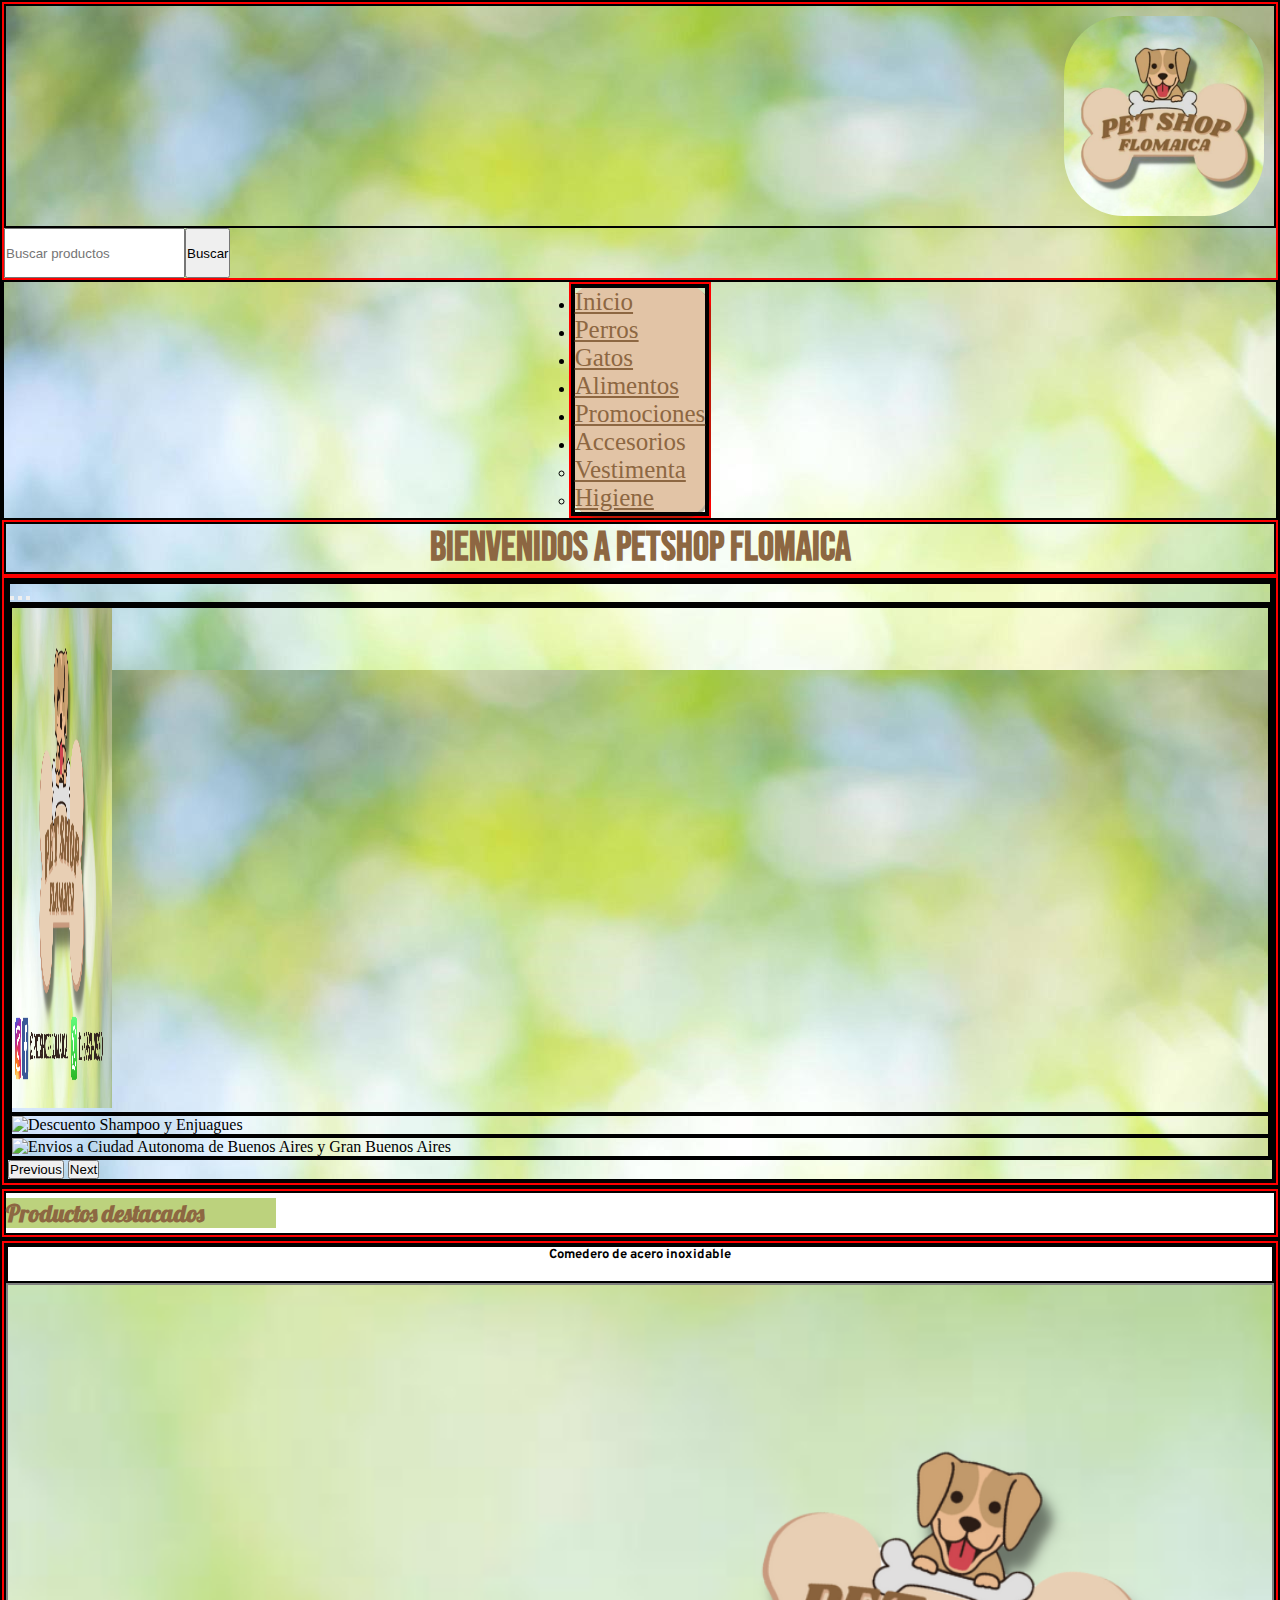
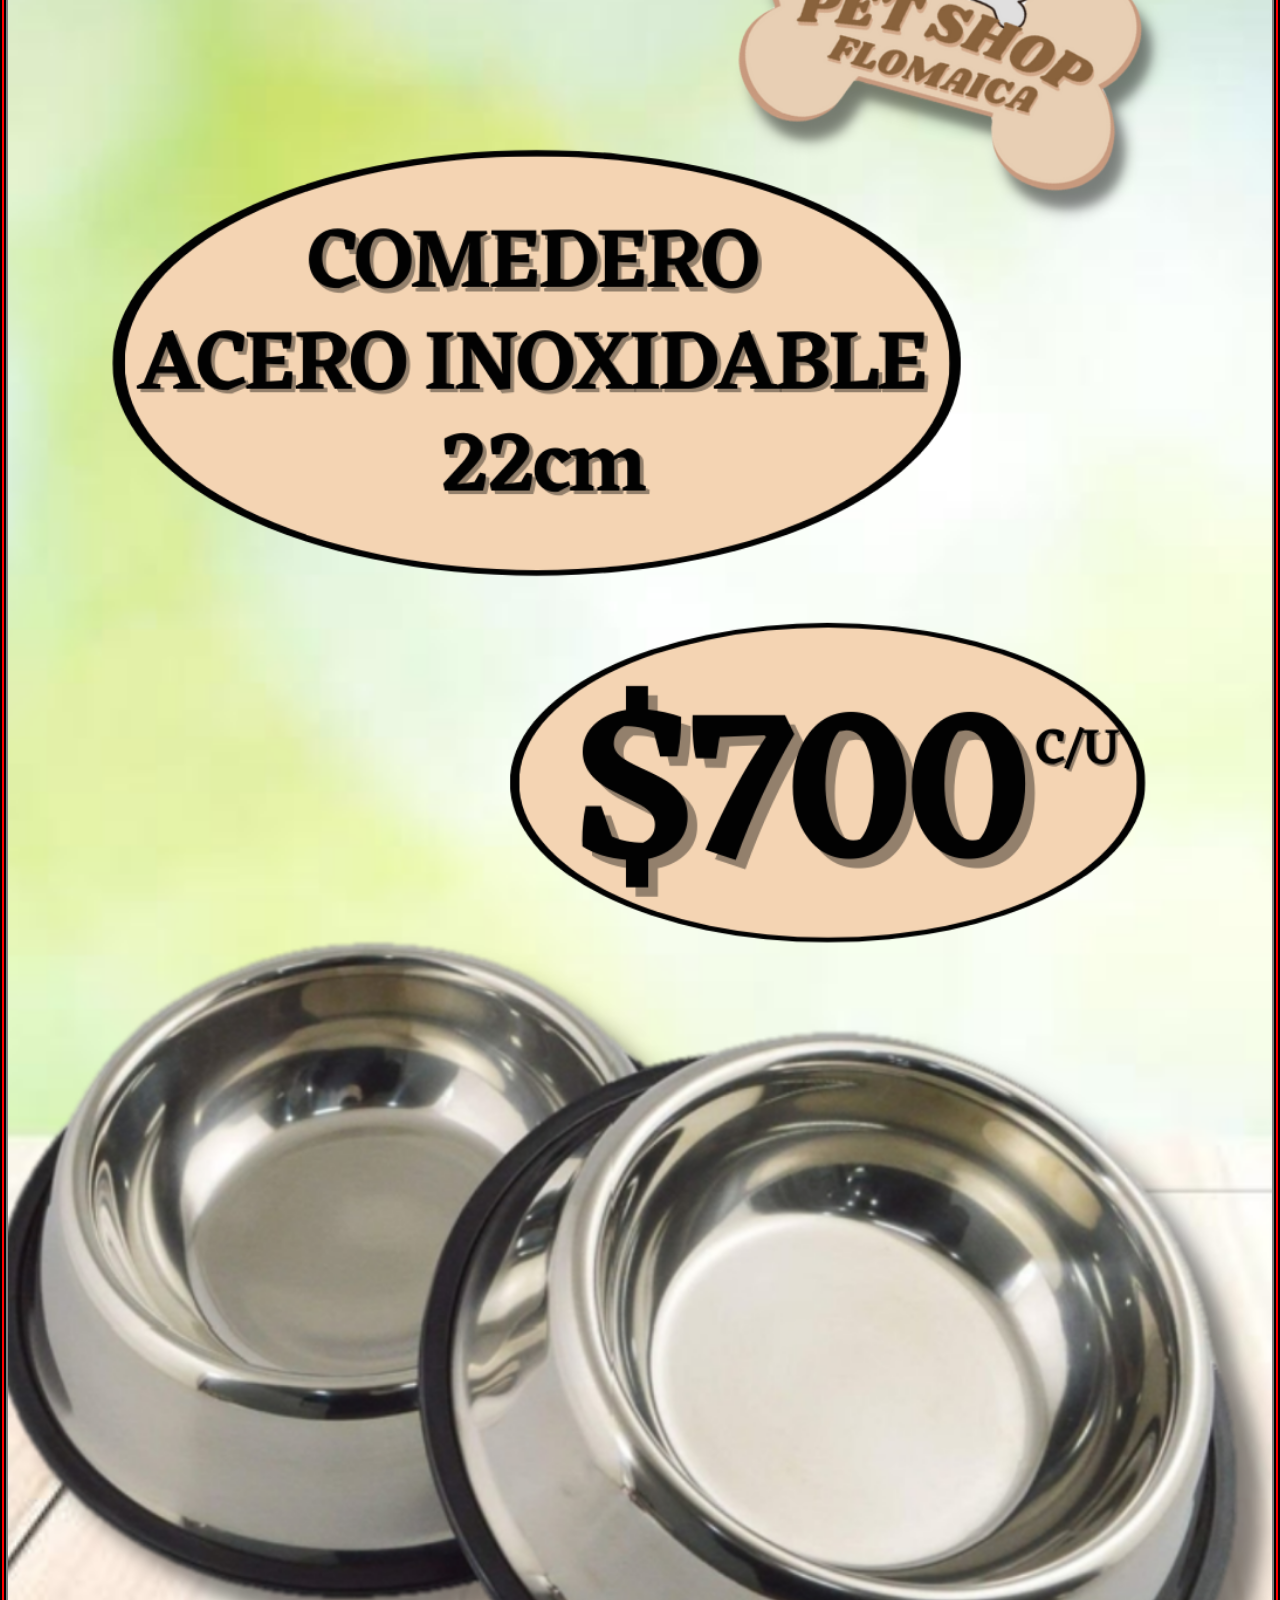
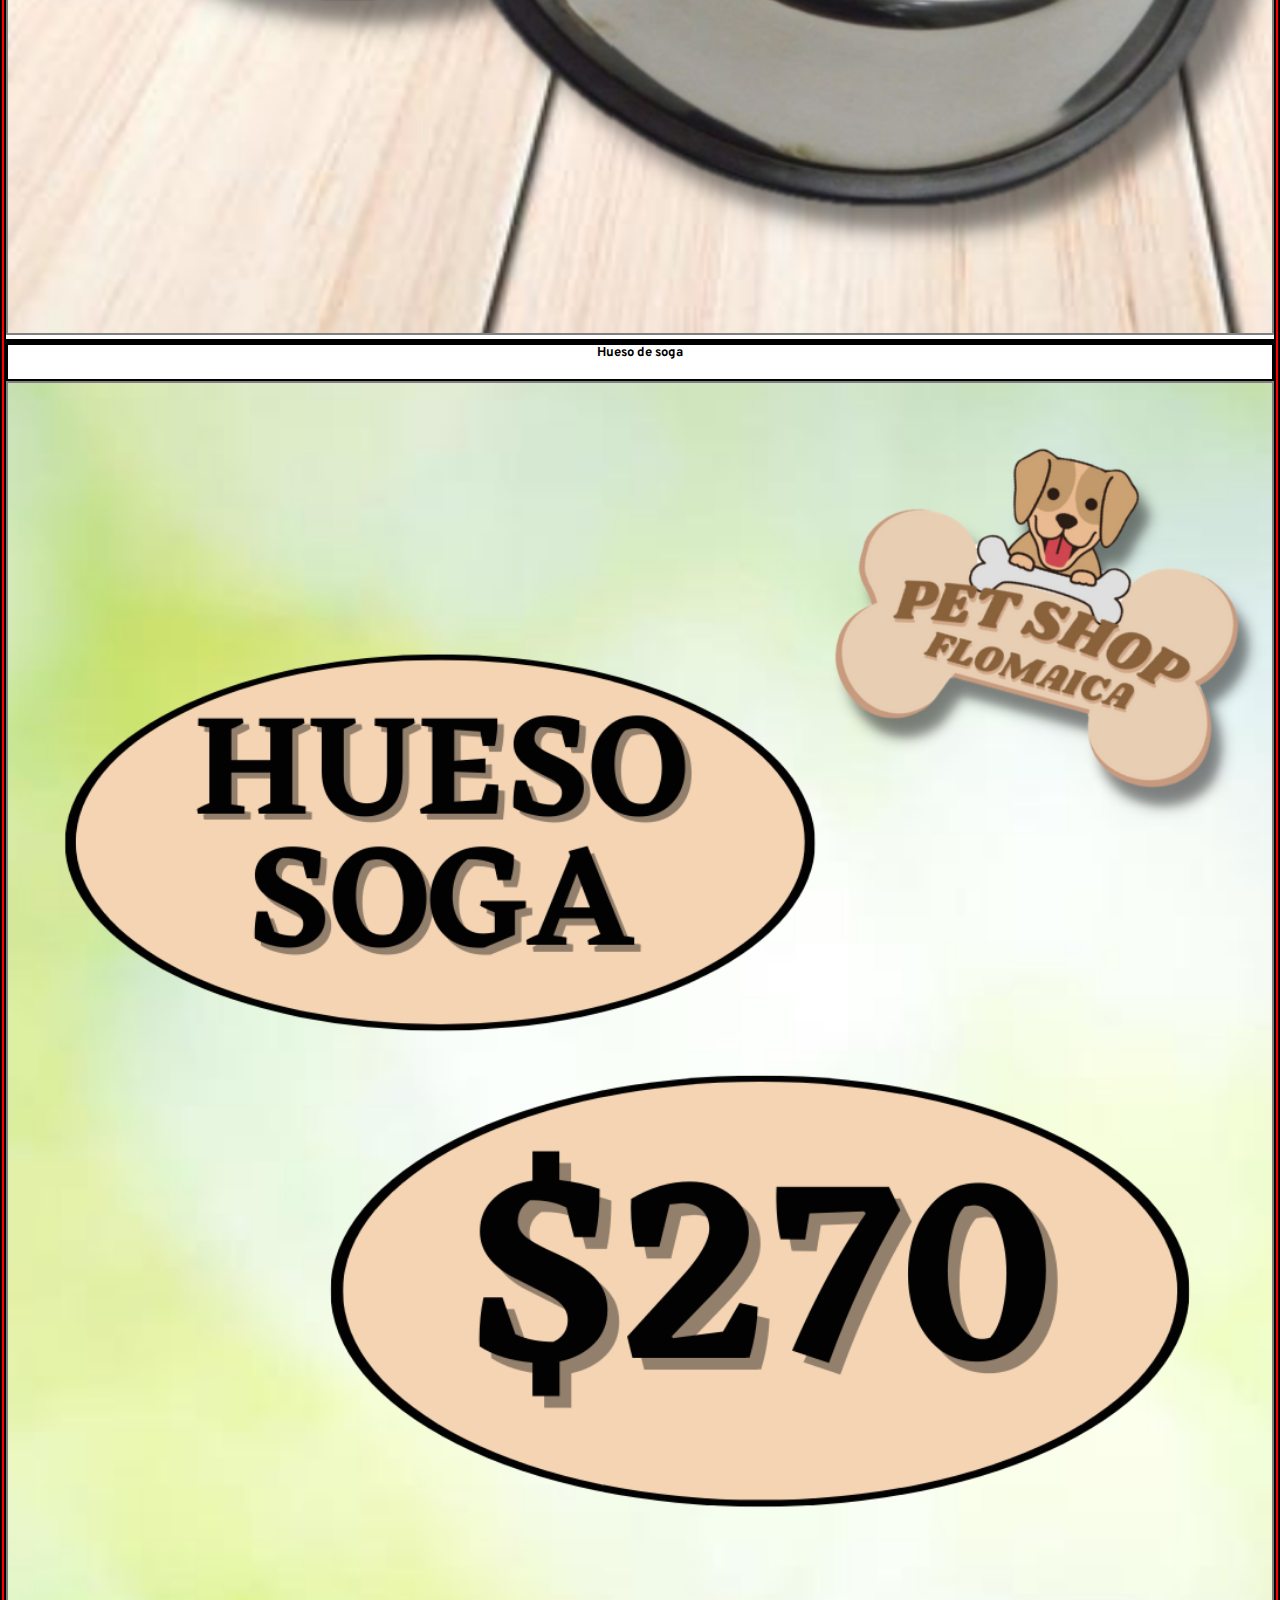
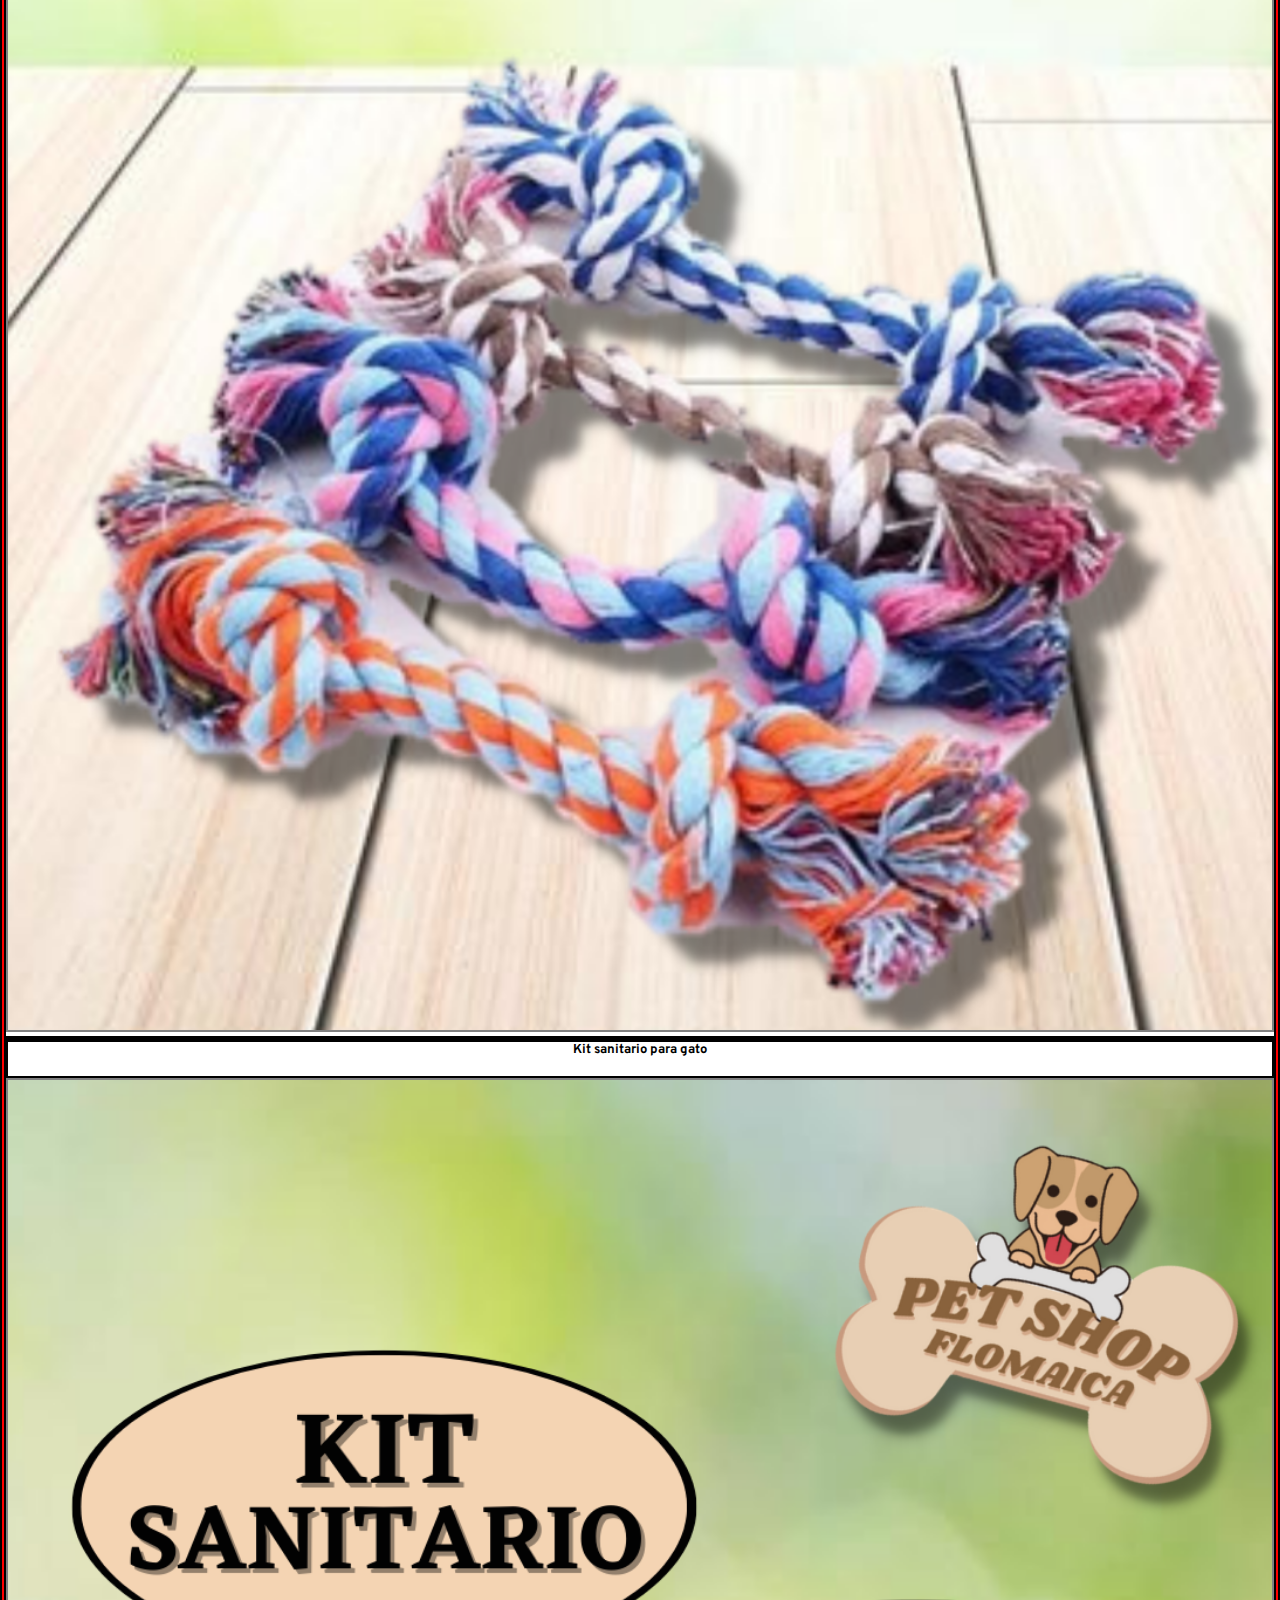
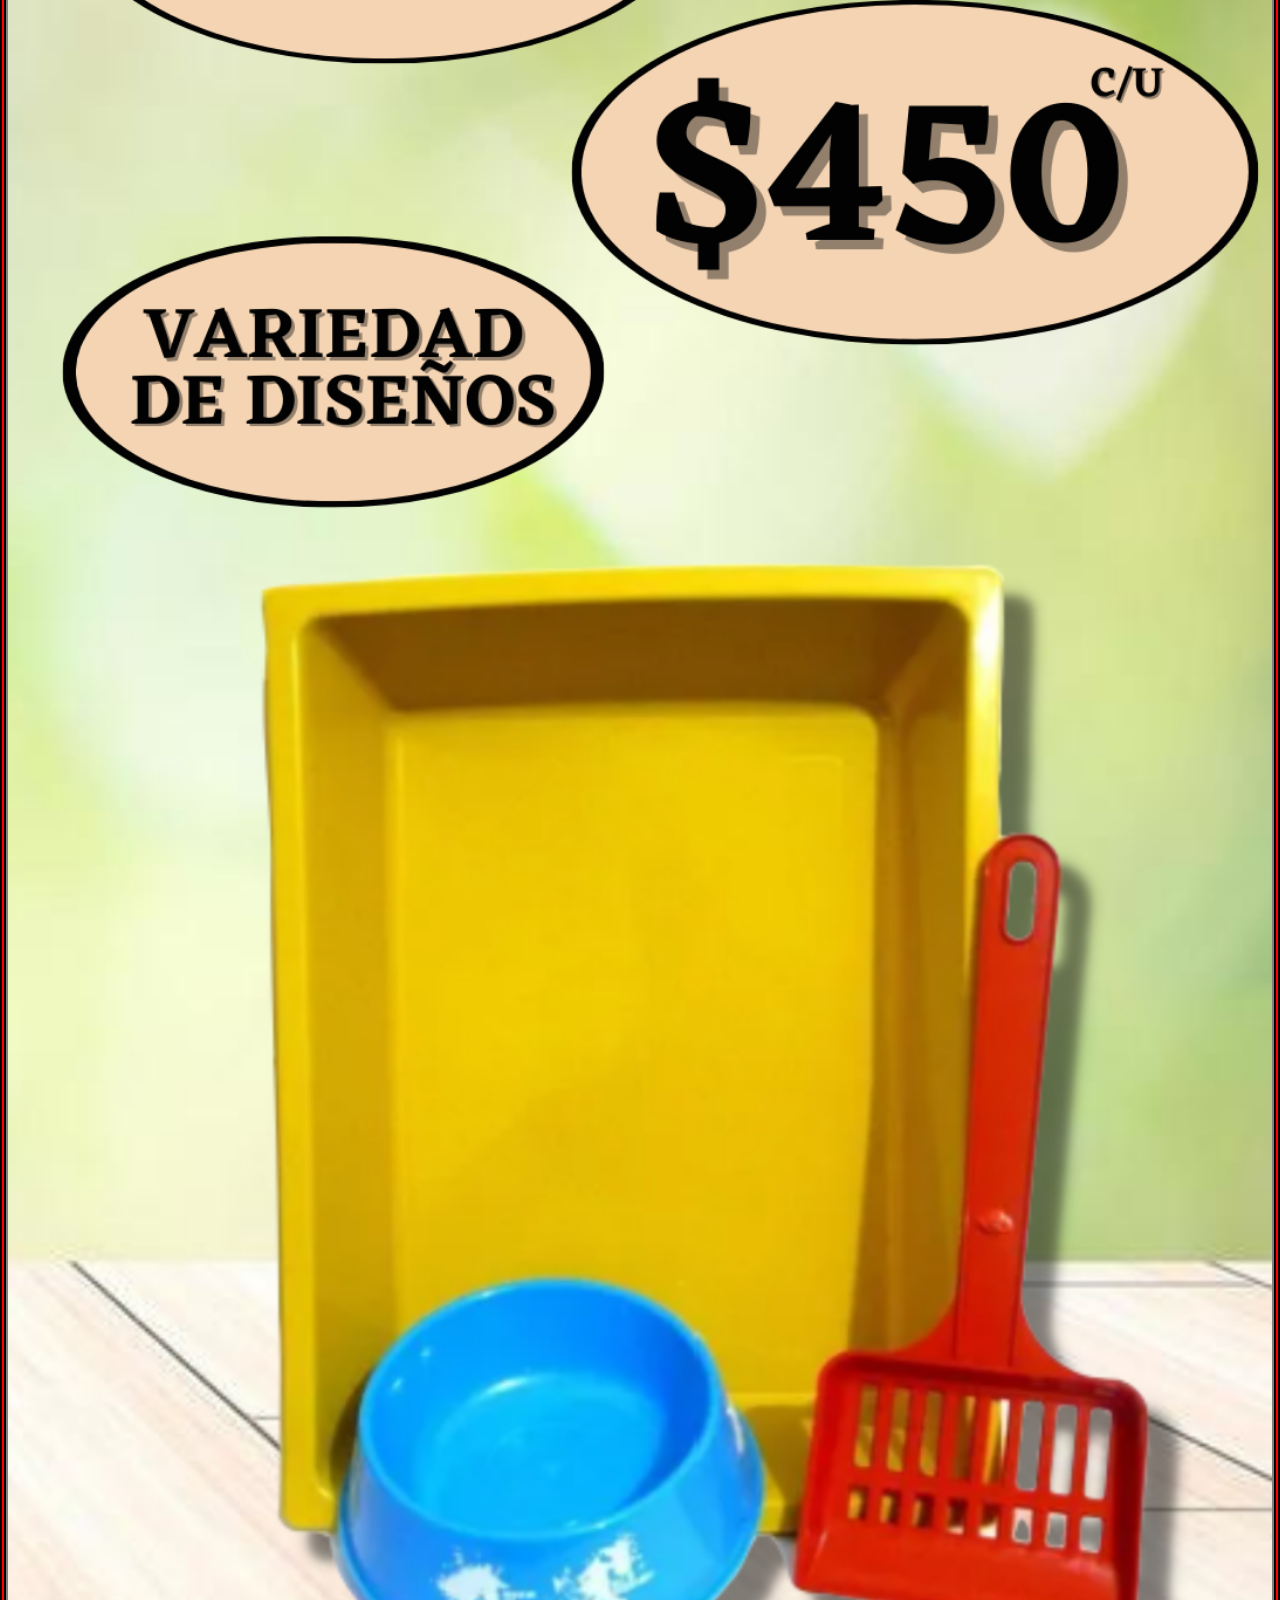
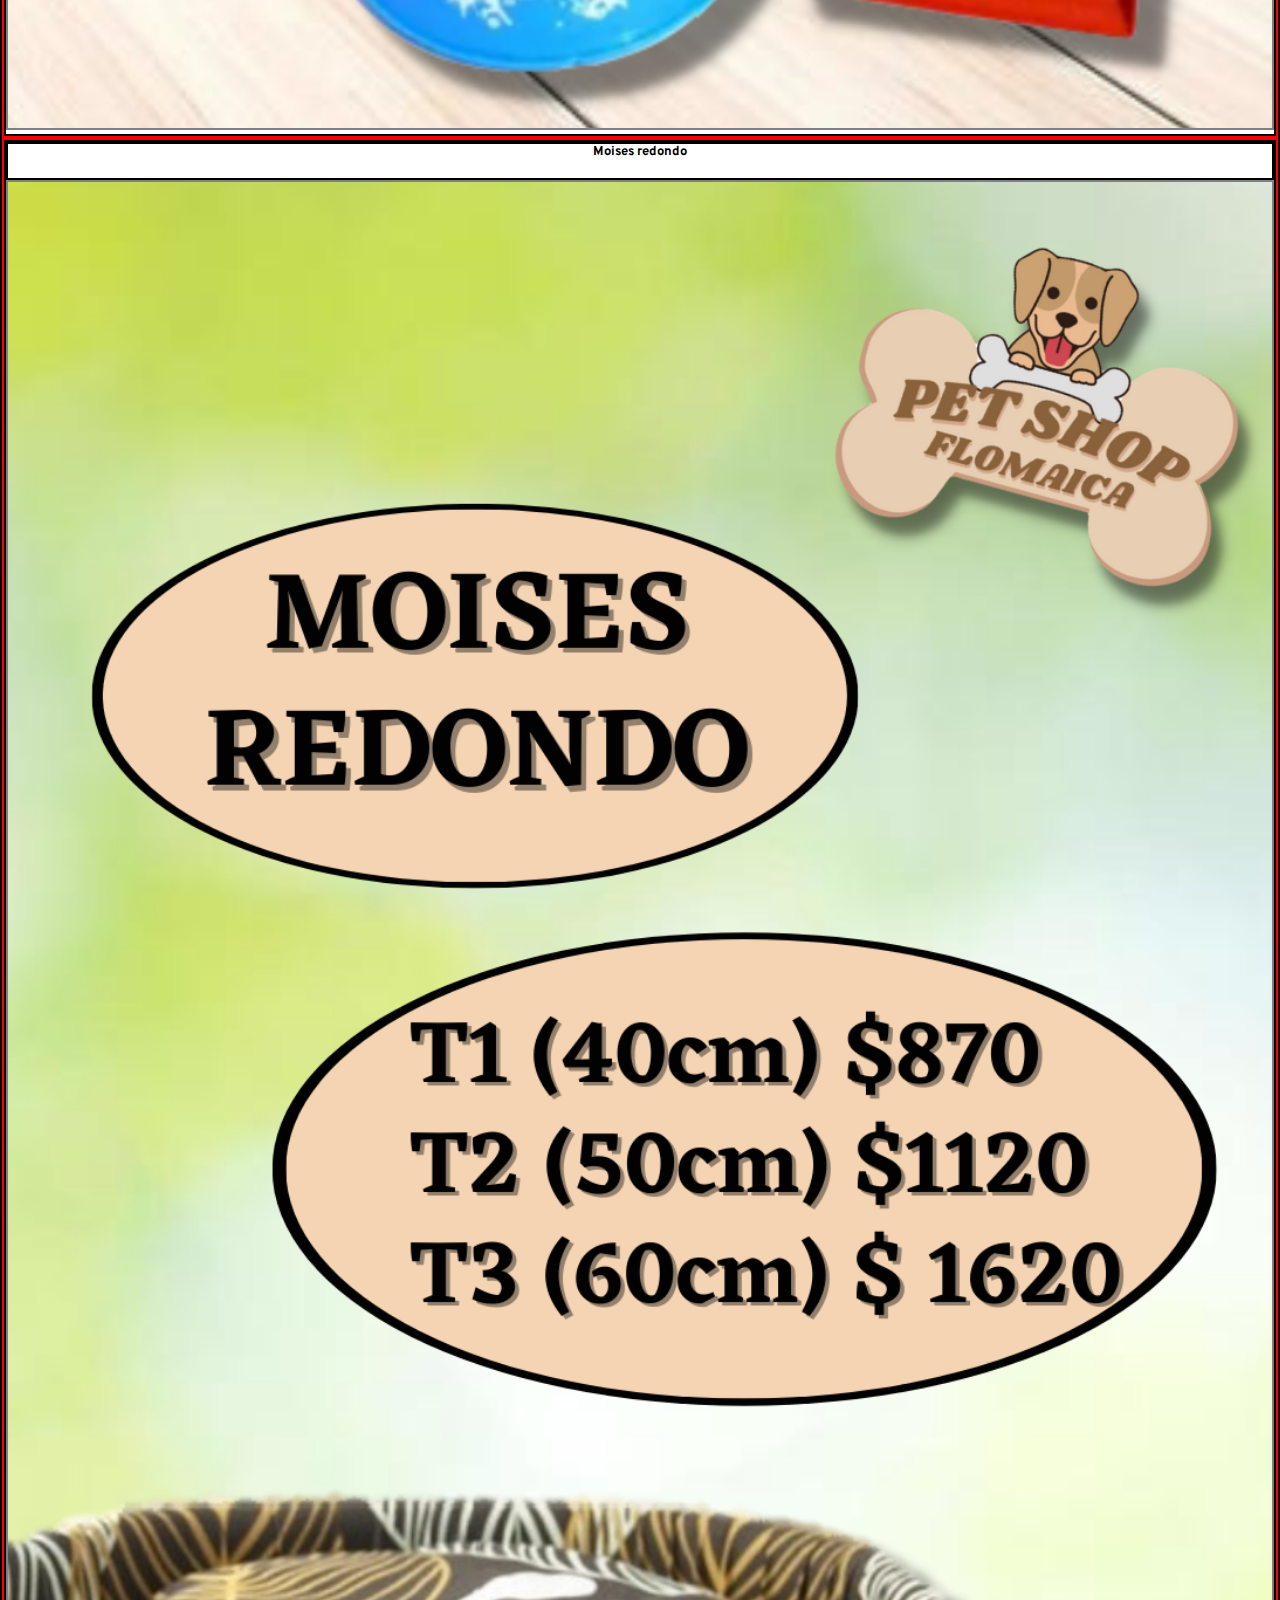
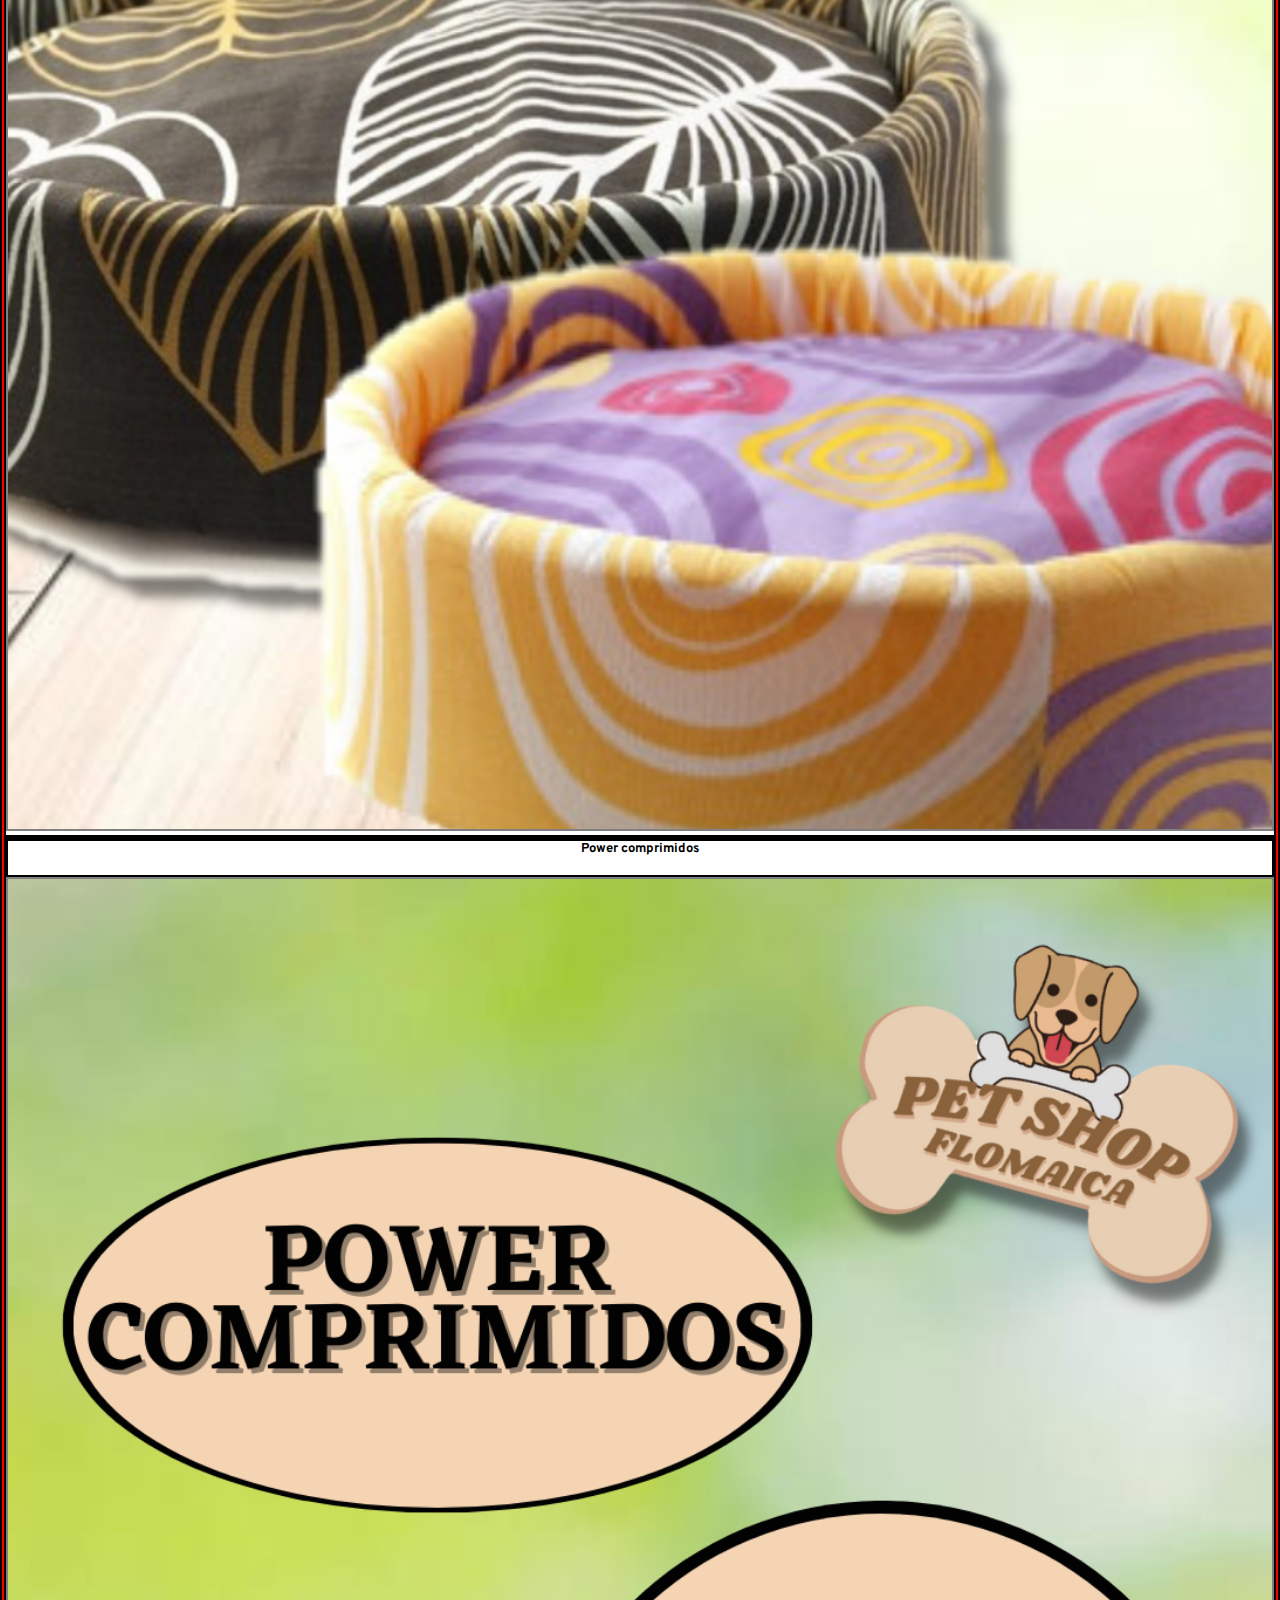
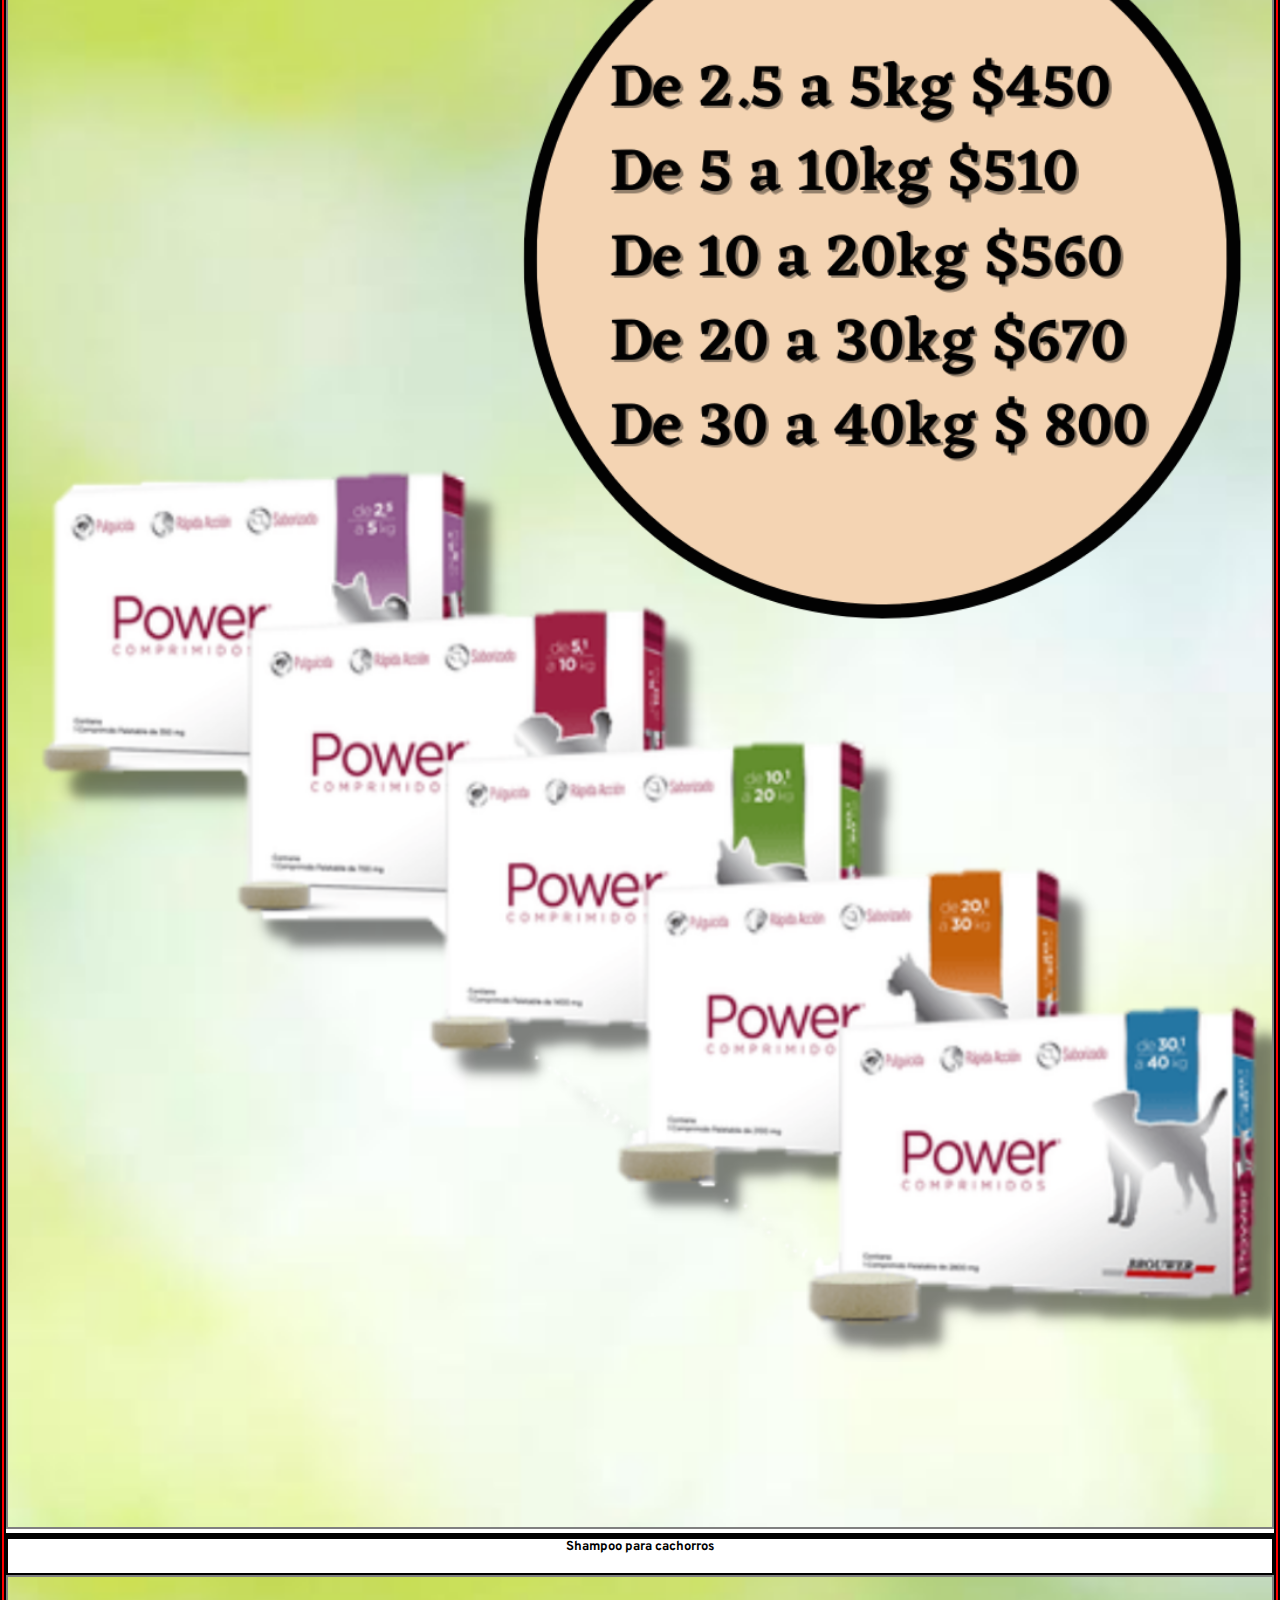
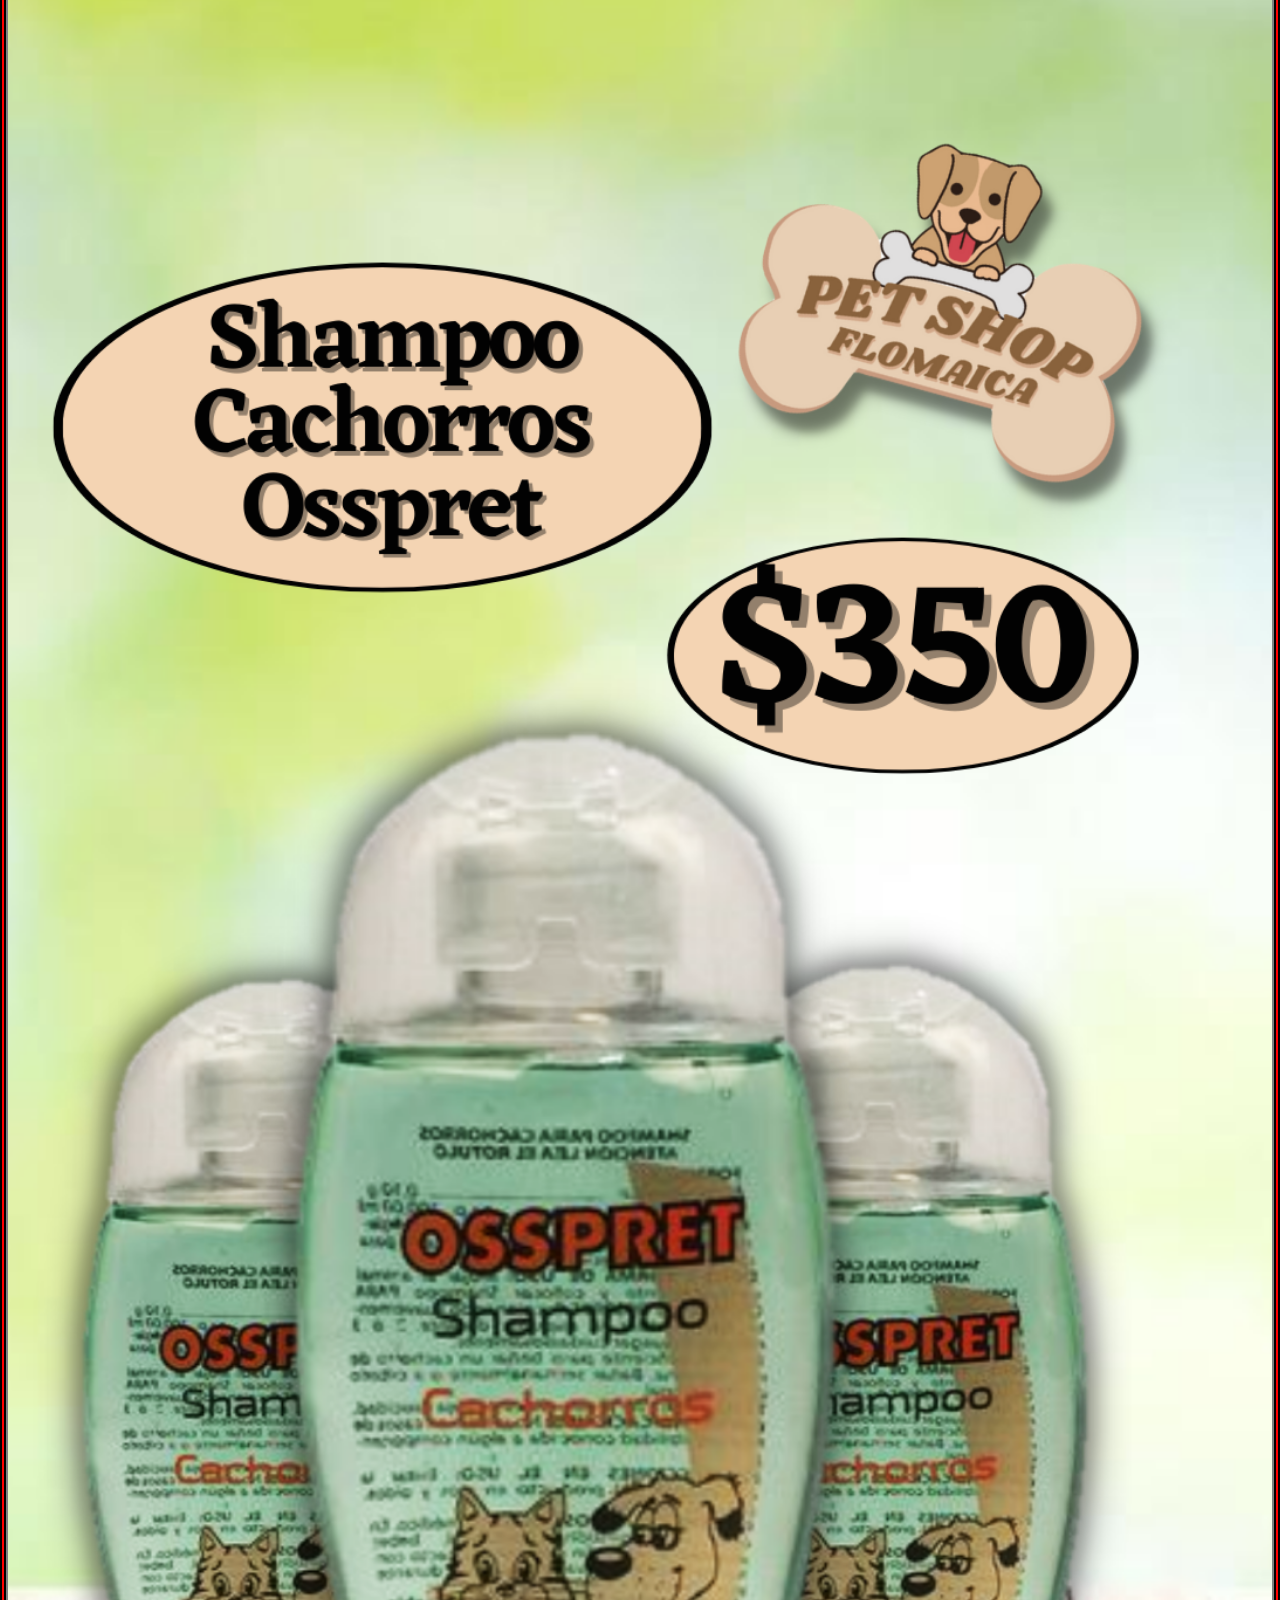
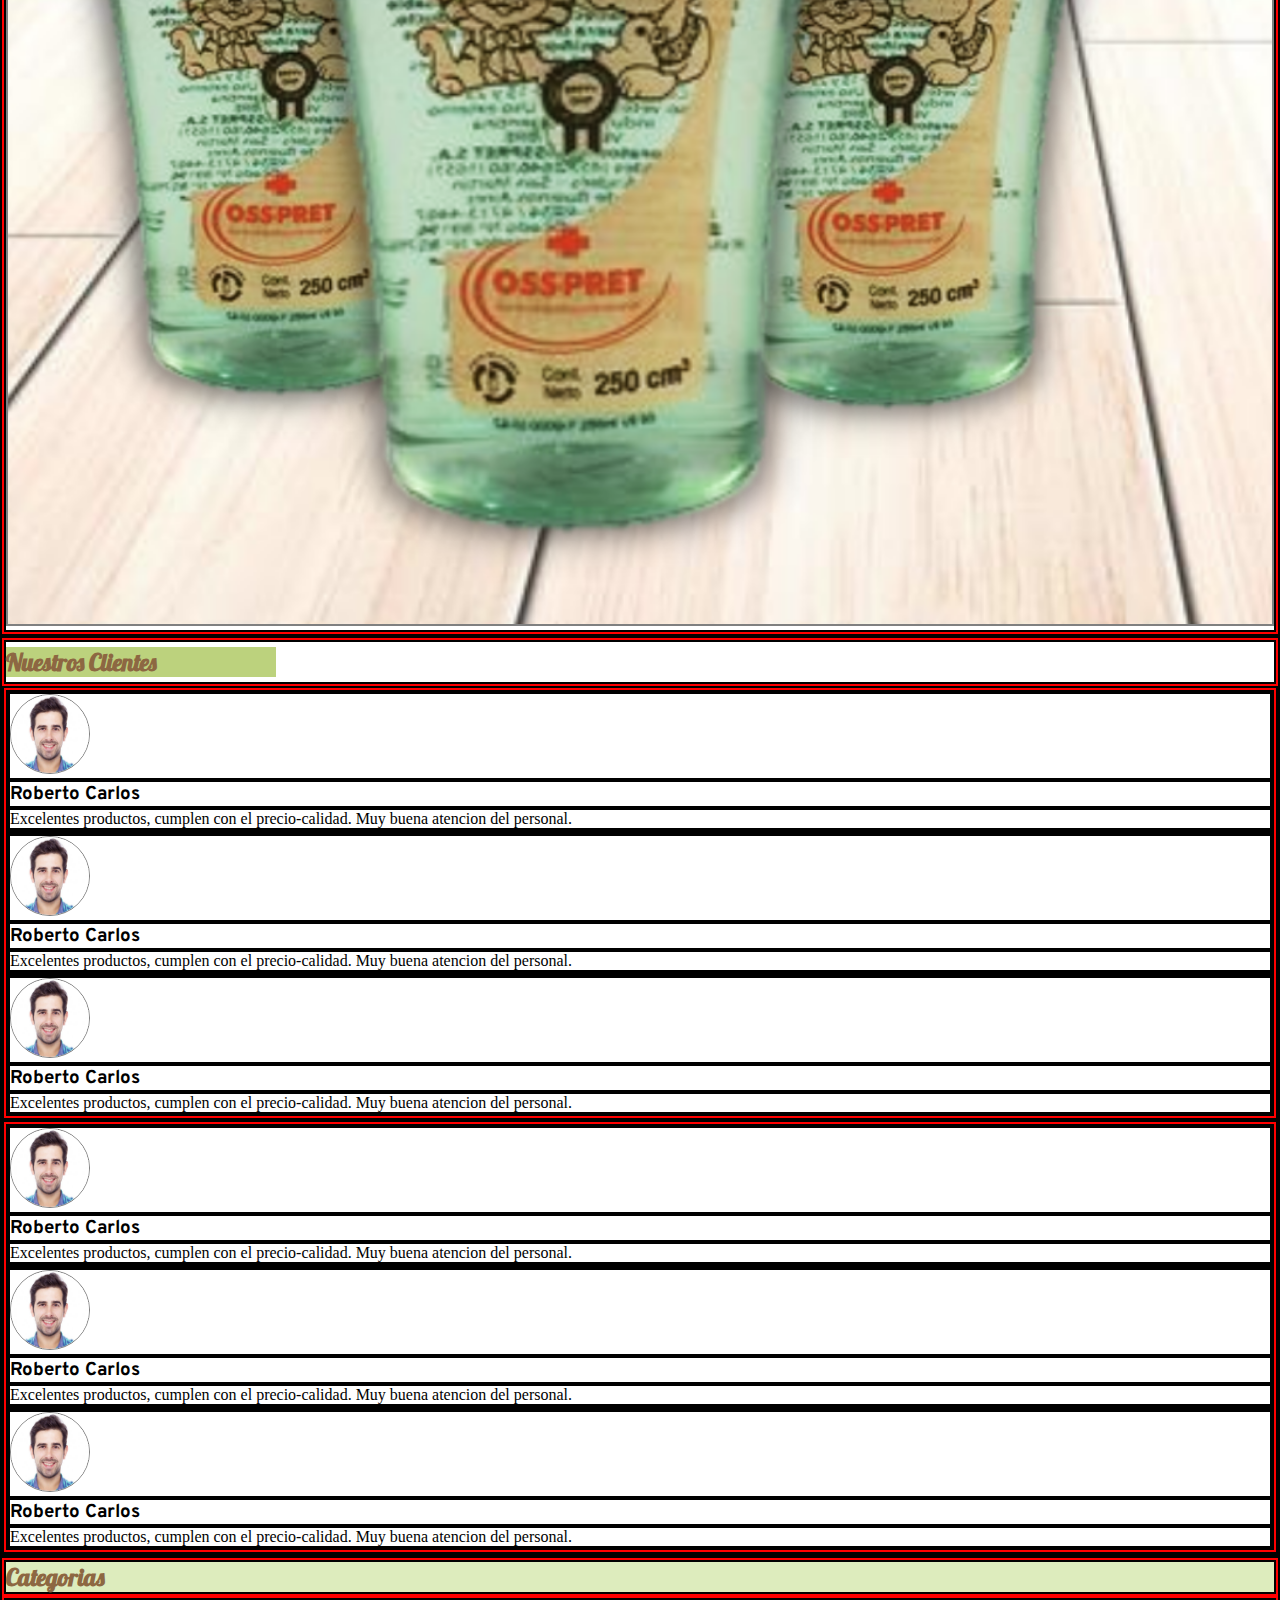
==== commit 97936714: "Cambios generales responsive" ====
--- a/index.html
+++ b/index.html
@@ -119,13 +119,16 @@
             </div>
             <div class="carousel-inner">
               <div class="carousel-item active">
-                <img src="imgs/banner1.png" class="d-block w-100" alt="Datos Petshop Flomaica" width="100px" height="500px">
+                <img src="imgs/banner1.png" class="d-block w-100 img-fluid" alt="Datos Petshop Flomaica" width="100px"
+                  height="500px">
               </div>
               <div class="carousel-item">
-                <img src="imgs/banner2.png" class="d-block w-100" alt="Descuento Shampoo y Enjuagues" width="100px" height="500px">
+                <img src="imgs/banner2.png" class="d-block w-100 img-fluid" alt="Descuento Shampoo y Enjuagues"
+                  width="100px" height="500px">
               </div>
               <div class="carousel-item">
-                <img src="imgs/banner3.png" class="d-block w-100" alt="Envios a Ciudad Autonoma de Buenos Aires y Gran Buenos Aires" width="100px" height="500px">
+                <img src="imgs/banner3.png" class="d-block w-100 img-fluid"
+                  alt="Envios a Ciudad Autonoma de Buenos Aires y Gran Buenos Aires" width="100px" height="500px">
               </div>
             </div>
             <button class="carousel-control-prev" type="button" data-bs-target="#carouselExampleDark"
@@ -149,7 +152,7 @@
     <div class="container-fluid">
       <!--Seccion Productos Destacados-->
       <section class="row">
-        <div class="col-xs-12 col-sm-12 col-md-12 col-lg-12 ps-0" id="tituloProductosDestacados">
+        <div class="col-xs-12 col-sm-12 col-md-12 col-lg-12" id="tituloProductosDestacados">
           <h2>Productos destacados</h2>
         </div>
       </section>
@@ -157,21 +160,24 @@
 
     <div class="container-fluid" id="productosDestacados">
       <section class="row justify-content-center align-items-center">
-        <div class="col-xs-10 col-sm-12 col-md-6 col-lg-2 productosDestacados--size d-flex align-items-end flex-column">
+        <div
+          class="col-xs-10 col-sm-10 col-md-2 col-lg-2 productosDestacados--size d-flex align-items-center flex-column">
           <h3>Comedero de acero inoxidable</h3>
           <img src="imgs/comederoAcero.png" alt="Comedero de Acero Inoxidable">
         </div>
 
-        <div class="col-xs-12 col-sm-6 col-md-6 col-lg-2 productosDestacados--size d-flex align-items-start flex-column">
-
-    
+        <div
+          class="col-xs-10 col-sm-10 col-md-2 col-lg-2 productosDestacados--size d-flex align-items-center flex-column">
+
+
           <h3>Hueso de soga</h3>
-      
+
           <img src="imgs/huesoSoga.png" alt="Hueso de Soga">
 
         </div>
 
-        <div class="col-xs-8 col-sm-6 col-md-6 col-lg-2 productosDestacados--size d-flex align-items-center flex-column">
+        <div
+          class="col-xs-10 col-sm-10 col-md-2 col-lg-2 productosDestacados--size d-flex align-items-center flex-column">
 
           <h3>Kit sanitario para gato</h3>
           <img src="imgs/kitSanitario.png" alt="Kit sanitario">
@@ -180,19 +186,22 @@
       </section>
 
       <section class="row justify-content-center align-items-center">
-        <div class="col-xs-8 col-sm-4 col-md-6 col-lg-2 productosDestacados--size d-flex align-items-center flex-column">
+        <div
+          class="col-xs-10 col-sm-10 col-md-2 col-lg-2 productosDestacados--size d-flex align-items-center flex-column">
           <h3>Moises redondo</h3>
           <img src="imgs/moisesRedondo.png" alt="Moises redondo">
 
         </div>
-        <div class="col-xs-8 col-sm-4 col-md-6 col-lg-2 productosDestacados--size d-flex align-items-center flex-column">
+        <div
+          class="col-xs-10 col-sm-10 col-md-2 col-lg-2 productosDestacados--size d-flex align-items-center flex-column">
 
           <h3>Power comprimidos</h3>
           <img src="imgs/powerComprimidos.png" alt="Power comprimidos">
 
         </div>
 
-        <div class="col-xs-8 col-sm-6 col-md-6 col-lg-2 productosDestacados--size d-flex align-items-center flex-column">
+        <div
+          class="col-xs-10 col-sm-10 col-md-2 col-lg-2 productosDestacados--size d-flex align-items-center flex-column">
           <h3>Shampoo para cachorros</h3>
           <img src="imgs/shampooCachorros.png" alt="Shampoo para cachorros">
         </div>
@@ -212,105 +221,105 @@
 
       <div class="container-fluid">
         <section class="row justify-content-center align-items-center">
-        <div
-          class="col-xs-8 col-sm-8 col-md-4 col-lg-3 shadow p-3 m-2 bg-body rounded d-flex align-items-center flex-column bd-highlight mb-3"
-          id="comentariosClientes">
-          <div class="mb-auto p-2 bd-highlight">
-            <img src="imgs/cliente.jpg" alt="Foto del cliente">
-          </div>
-          <div class="p-2 bd-highlight">
-            <h3>Roberto Carlos</h3>
-          </div>
-          <div class="p-2 bd-highlight">
-            <p>
-              Excelentes productos, cumplen con el precio-calidad. Muy buena atencion del personal.
-            </p>
-          </div>
-        </div>
-
-        <div
-          class="col-xs-8 col-sm-8 col-md-4 col-lg-3 shadow p-3 m-2 bg-body rounded d-flex align-items-center flex-column bd-highlight mb-3"
-          id="comentariosClientes">
-          <div class="mb-auto p-2 bd-highlight">
-            <img src="imgs/cliente.jpg" alt="Foto del cliente">
-          </div>
-          <div class="p-2 bd-highlight">
-            <h3>Roberto Carlos</h3>
-          </div>
-          <div class="p-2 bd-highlight">
-            <p>
-              Excelentes productos, cumplen con el precio-calidad. Muy buena atencion del personal.
-            </p>
-          </div>
-        </div>
-        <div
-          class="col-xs-8 col-sm-8 col-md-4 col-lg-3 shadow p-3 m-2 bg-body rounded d-flex align-items-center flex-column bd-highlight mb-3"
-          id="comentariosClientes">
-          <div class="mb-auto p-2 bd-highlight">
-            <img src="imgs/cliente.jpg" alt="Foto del cliente">
-          </div>
-          <div class="p-2 bd-highlight">
-            <h3>Roberto Carlos</h3>
-          </div>
-          <div class="p-2 bd-highlight">
-            <p>
-              Excelentes productos, cumplen con el precio-calidad. Muy buena atencion del personal.
-            </p>
-          </div>
-        </div>
+          <div
+            class="col-xs-8 col-sm-8 col-md-4 col-lg-3 shadow p-3 m-2 bg-body rounded d-flex align-items-center flex-column bd-highlight mb-3"
+            id="comentariosClientes">
+            <div class="mb-auto p-2 bd-highlight">
+              <img src="imgs/cliente.jpg" alt="Foto del cliente">
+            </div>
+            <div class="p-2 bd-highlight">
+              <h3>Roberto Carlos</h3>
+            </div>
+            <div class="p-2 bd-highlight">
+              <p>
+                Excelentes productos, cumplen con el precio-calidad. Muy buena atencion del personal.
+              </p>
+            </div>
+          </div>
+
+          <div
+            class="col-xs-8 col-sm-8 col-md-4 col-lg-3 shadow p-3 m-2 bg-body rounded d-flex align-items-center flex-column bd-highlight mb-3"
+            id="comentariosClientes">
+            <div class="mb-auto p-2 bd-highlight">
+              <img src="imgs/cliente.jpg" alt="Foto del cliente">
+            </div>
+            <div class="p-2 bd-highlight">
+              <h3>Roberto Carlos</h3>
+            </div>
+            <div class="p-2 bd-highlight">
+              <p>
+                Excelentes productos, cumplen con el precio-calidad. Muy buena atencion del personal.
+              </p>
+            </div>
+          </div>
+          <div
+            class="col-xs-8 col-sm-8 col-md-4 col-lg-3 shadow p-3 m-2 bg-body rounded d-flex align-items-center flex-column bd-highlight mb-3"
+            id="comentariosClientes">
+            <div class="mb-auto p-2 bd-highlight">
+              <img src="imgs/cliente.jpg" alt="Foto del cliente">
+            </div>
+            <div class="p-2 bd-highlight">
+              <h3>Roberto Carlos</h3>
+            </div>
+            <div class="p-2 bd-highlight">
+              <p>
+                Excelentes productos, cumplen con el precio-calidad. Muy buena atencion del personal.
+              </p>
+            </div>
+          </div>
       </div>
 
-    </section>
+      </section>
 
 
       <div class="container-fluid">
         <section class="row justify-content-center align-items-center">
-        <div
-          class="col-xs-8 col-sm-8 col-md-4 col-lg-3 shadow p-3 m-2 bg-body rounded d-flex align-items-center flex-column bd-highlight mb-3"
-          id="comentariosClientes">
-          <div class="mb-auto p-2 bd-highlight">
-            <img src="imgs/cliente.jpg" alt="Foto del cliente">
-          </div>
-          <div class="p-2 bd-highlight">
-            <h3>Roberto Carlos</h3>
-          </div>
-          <div class="p-2 bd-highlight">
-            <p>
-              Excelentes productos, cumplen con el precio-calidad. Muy buena atencion del personal.
-            </p>
-          </div>
-        </div>
-        <div
-          class="col-xs-8 col-sm-8 col-md-4 col-lg-3 shadow p-3 m-2 bg-body rounded d-flex align-items-center flex-column bd-highlight mb-3"
-          id="comentariosClientes">
-          <div class="mb-auto p-2 bd-highlight">
-            <img src="imgs/cliente.jpg" alt="Foto del cliente">
-          </div>
-          <div class="p-2 bd-highlight">
-            <h3>Roberto Carlos</h3>
-          </div>
-          <div class="p-2 bd-highlight">
-            <p>
-              Excelentes productos, cumplen con el precio-calidad. Muy buena atencion del personal.
-            </p>
-          </div>
-        </div>
-        <div
-          class="col-xs-8 col-sm-8 col-md-4 col-lg-3 shadow p-3 m-2 bg-body rounded d-flex align-items-center flex-column bd-highlight mb-3"
-          id="comentariosClientes">
-          <div class="mb-auto p-2 bd-highlight">
-            <img src="imgs/cliente.jpg" alt="Foto del cliente">
-          </div>
-          <div class="p-2 bd-highlight">
-            <h3>Roberto Carlos</h3>
-          </div>
-          <div class="p-2 bd-highlight">
-            <p>
-              Excelentes productos, cumplen con el precio-calidad. Muy buena atencion del personal.
-            </p>
-          </div>
-        </div>
-      </section>
+          <div
+            class="col-xs-8 col-sm-8 col-md-4 col-lg-3 shadow p-3 m-2 bg-body rounded d-flex align-items-center flex-column bd-highlight mb-3"
+            id="comentariosClientes">
+            <div class="mb-auto p-2 bd-highlight">
+              <img src="imgs/cliente.jpg" alt="Foto del cliente">
+            </div>
+            <div class="p-2 bd-highlight">
+              <h3>Roberto Carlos</h3>
+            </div>
+            <div class="p-2 bd-highlight">
+              <p>
+                Excelentes productos, cumplen con el precio-calidad. Muy buena atencion del personal.
+              </p>
+            </div>
+          </div>
+          <div
+            class="col-xs-8 col-sm-8 col-md-4 col-lg-3 shadow p-3 m-2 bg-body rounded d-flex align-items-center flex-column bd-highlight mb-3"
+            id="comentariosClientes">
+            <div class="mb-auto p-2 bd-highlight">
+              <img src="imgs/cliente.jpg" alt="Foto del cliente">
+            </div>
+            <div class="p-2 bd-highlight">
+              <h3>Roberto Carlos</h3>
+            </div>
+            <div class="p-2 bd-highlight">
+              <p>
+                Excelentes productos, cumplen con el precio-calidad. Muy buena atencion del personal.
+              </p>
+            </div>
+          </div>
+          <div
+            class="col-xs-8 col-sm-8 col-md-4 col-lg-3 shadow p-3 m-2 bg-body rounded d-flex align-items-center flex-column bd-highlight mb-3"
+            id="comentariosClientes">
+            <div class="mb-auto p-2 bd-highlight">
+              <img src="imgs/cliente.jpg" alt="Foto del cliente">
+            </div>
+            <div class="p-2 bd-highlight">
+              <h3>Roberto Carlos</h3>
+            </div>
+            <div class="p-2 bd-highlight">
+              <p>
+                Excelentes productos, cumplen con el precio-calidad. Muy buena atencion del personal.
+              </p>
+            </div>
+          </div>
+        </section>
       </div>
     </div>
 
@@ -318,64 +327,88 @@
   </main>
 
   <!--Footer-->
-  <footer class="container-fluid footer d-flex justify-content-center">
+  <footer class="container-fluid d-flex flex-lg-row flex-md-row flex-column justify-content-center">
 
     <!--Categorias-->
-
-    <div class="col-lg-2" id="menuCategorias">
-      <section class="row">
-        <h2>Categorias</h2>
-      </section>
-      <!-- A vertical navbar -->
-      <section class="row">
-        <nav class="navbar">
-
-          <!-- Links -->
-          <ul class="navbar-nav">
-            <section class="row">
-              <li class="nav-item">
-                <a class="nav-link" href="pages/perros.html">Perros</a>
-              </li>
-            </section>
-            <section class="row">
-              <li class="nav-item">
-                <a class="nav-link" href="pages/gatos.html">Gatos</a>
-              </li>
-            </section>
-            <section class="row">
-              <li class="nav-item">
-                <a class="nav-link" href="pages/alimento.html">Alimento</a>
-              </li>
-            </section>
-            <section class="row">
-              <li class="nav-item">
-                <a class="nav-link" href="pages/promociones.html">Promociones</a>
-              </li>
-            </section>
-            <section class="row">
-              <li class="nav-item dropdown">
-                <a class="nav-link dropdown-toggle" id="navbarDropdownMenuLink" role="button" data-bs-toggle="dropdown"
-                  aria-expanded="false">
-                  Accesorios
-                </a>
-                <ul class="dropdown-menu" aria-labelledby="navbarDropdownMenuLink">
-                  <li><a class="dropdown-item" href="pages/vestimenta.html">Vestimenta</a></li>
-                  <li><a class="dropdown-item" href="pages/higiene.html">Higiene</a></li>
-                </ul>
-              </li>
-            </section>
-          </ul>
-        </nav>
-      </section>
-    </div>
+    <div class="col-12 col-sm-12 col-md-4 col-lg-3">
+
+      <!--Titulo-->
+
+      <section class="row">
+
+        <div id="menuCategorias">
+
+          <h2>Categorias</h2>
+
+        </div>
+
+      </section>
+
+      <!-- Menu vertical categorias-->
+
+      <section class="row">
+
+        <div id="menuCategorias">
+
+          <nav class="navbar">
+
+            <!-- Links -->
+            <ul class="navbar-nav">
+              <section class="row">
+                <li class="nav-item">
+                  <a class="nav-link" href="pages/perros.html">Perros</a>
+                </li>
+              </section>
+              <section class="row">
+                <li class="nav-item">
+                  <a class="nav-link" href="pages/gatos.html">Gatos</a>
+                </li>
+              </section>
+              <section class="row">
+                <li class="nav-item">
+                  <a class="nav-link" href="pages/alimento.html">Alimento</a>
+                </li>
+              </section>
+              <section class="row">
+                <li class="nav-item">
+                  <a class="nav-link" href="pages/promociones.html">Promociones</a>
+                </li>
+              </section>
+              <section class="row">
+                <li class="nav-item dropdown">
+                  <a class="nav-link dropdown-toggle" id="navbarDropdownMenuLink" role="button"
+                    data-bs-toggle="dropdown" aria-expanded="false">
+                    Accesorios
+                  </a>
+                  <ul class="dropdown-menu" aria-labelledby="navbarDropdownMenuLink">
+                    <li><a class="dropdown-item" href="pages/vestimenta.html">Vestimenta</a></li>
+                    <li><a class="dropdown-item" href="pages/higiene.html">Higiene</a></li>
+                  </ul>
+                </li>
+              </section>
+            </ul>
+          </nav>
+        </div>
+      </section>
+    </div>
+    </div>
+
 
     <!--Nosotros-->
-    <div class="col-lg-2" id="menuNosotros">
-      <section class="row">
+
+    <div class="col-12 col-sm-12 col-md-4 col-lg-3" id="menuNosotros">
+      <!--Titulo-->
+      <section class="row">
+
         <h2>Nosotros</h2>
-      </section>
-      <section class="row">
-        <!--Facebook-->
+
+      </section>
+
+
+      <!--Facebook-->
+
+      <section class="row">
+
 
         <div class="d-inline-flex justify-content-start align-items-center">
           <a href=""><svg xmlns="http://www.w3.org/2000/svg" width="35" height="35" fill="currentColor"
@@ -386,7 +419,12 @@
           </a>
         </div>
 
-        <!--Instagram-->
+      </section>
+
+      <!--Instagram-->
+
+      <section class="row">
+
         <div class="d-inline-flex justify-content-start align-items-center">
           <a href="">
             <svg xmlns="http://www.w3.org/2000/svg" width="35" height="35" fill="currentColor" class="bi bi-instagram"
@@ -397,7 +435,12 @@
           </a>
         </div>
 
-        <!--Correo electronico-->
+      </section>
+
+      <!--Correo electronico-->
+
+      <section class="row">
+
         <div class="d-inline-flex justify-content-start align-items-center">
           <a href="">
             <svg xmlns="http://www.w3.org/2000/svg" width="35" height="35" fill="currentColor" class="bi bi-envelope"
@@ -407,7 +450,12 @@
             </svg>
           </a>
         </div>
-        <!--Whatsapp-->
+
+      </section>
+      <!--Whatsapp-->
+
+      <section class="row">
+
         <div class="d-inline-flex justify-content-start align-items-center">
           <a href="">
             <svg xmlns="http://www.w3.org/2000/svg" width="35" height="35" fill="currentColor" class="bi bi-whatsapp"
@@ -419,13 +467,19 @@
         </div>
       </section>
 
+      <!--Links-->
+
       <section class="row">
         <div>
           <a href="">Contactanos</a>
         </div>
-      </section>
-
-      <section class="row">
+
+      </section>
+
+
+
+      <section class="row">
+
         <div>
           <a href="">Preguntas Frecuentes</a>
         </div>
@@ -433,18 +487,29 @@
 
     </div>
 
+
     <!--Realiza tu consulta-->
-    <div class="col-xs-12 col-sm-12 col-md-4 col-lg-2" id="realizaTuConsulta">
+
+    <div class="col-12 col-sm-12 col-md-4 col-lg-3">
+
       <!--Titulo-->
-      <section class="row">
-        <div class="d-flex justify-content-start align-items-start">
+
+      <section class="row">
+
+        <div class="d-flex justify-content-start align-items-start" id="realizaTuConsulta">
+
           <h2>Realiza tu consulta</h2>
-        </div>
+
       </section>
 
       <!--Formulario contacto-->
-      <section class="row">
+
+
+
+      <section class="row">
+
         <div class="d-flex ms-4 justify-content-start align-items-start" id="formularioContacto">
+
           <form action="enviar.php" method="post" enctype="application/x-www-form-urlencoded">
 
             <!--Nombre Completo-->
--- a/css/estilos.css
+++ b/css/estilos.css
@@ -94,13 +94,15 @@
   padding: 0px;
 }
 .productosDestacados--size h3 {
-  font-size: 10px;
+  font-size: 13px;
   text-align: center;
+  border: 2px solid black;
+  height: 3vw;
 }
 .productosDestacados--size img {
   border: 2px solid gray;
-  width: 16.6vw;
-  height: 30vw;
+  width: 100%;
+  height: auto;
 }
 
 #razasMasComunes {
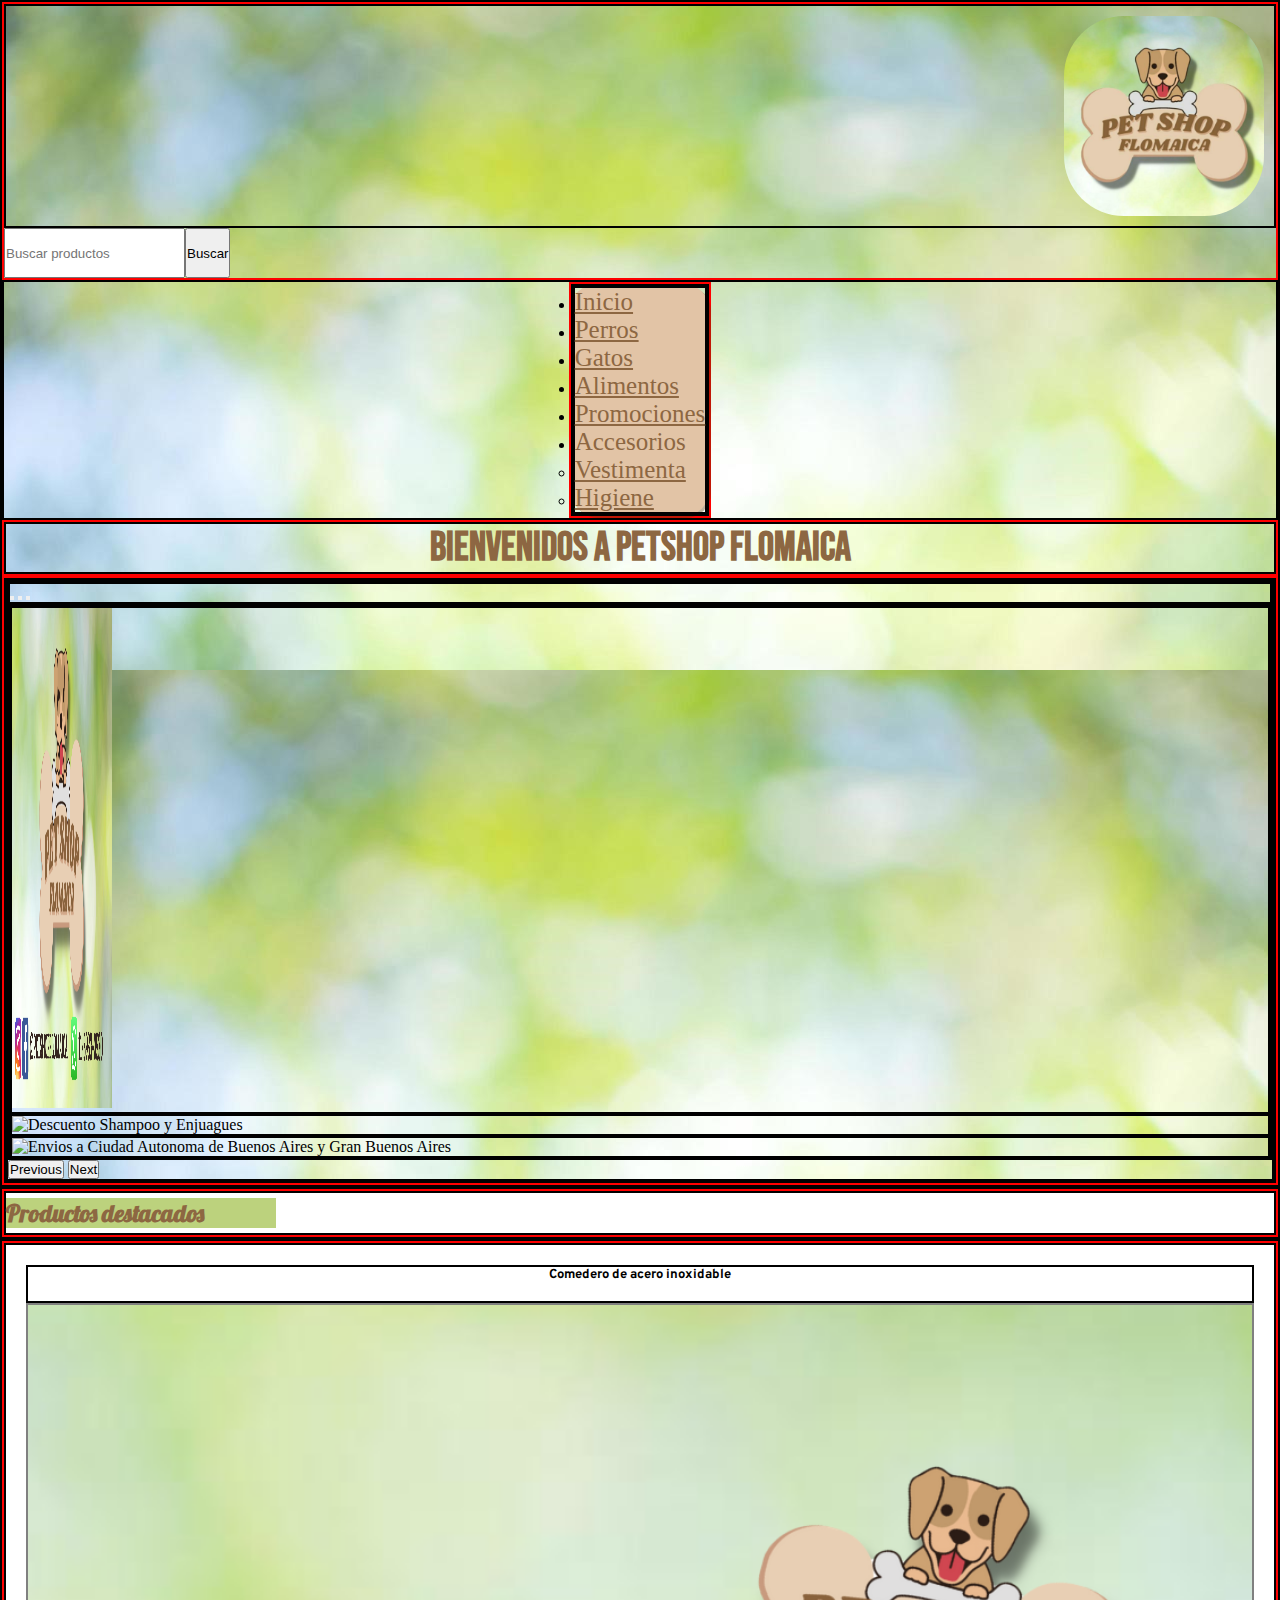
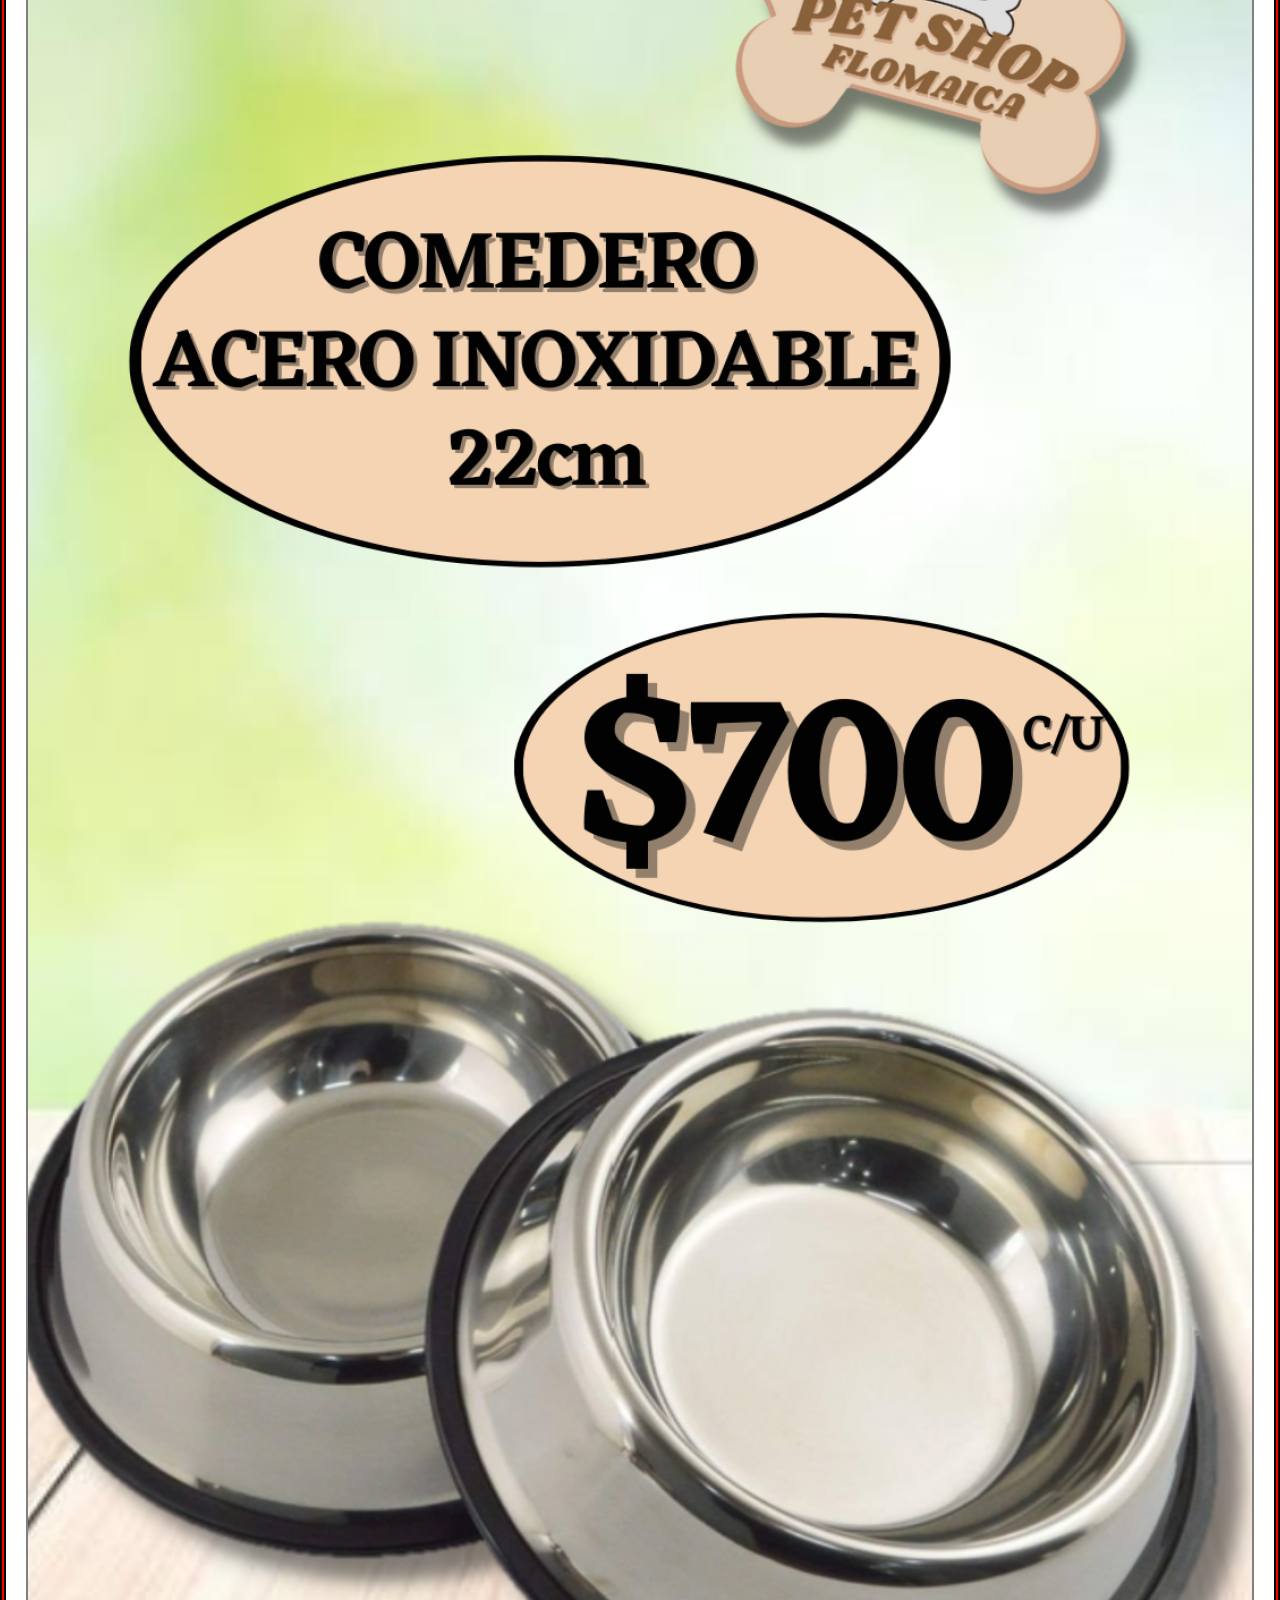
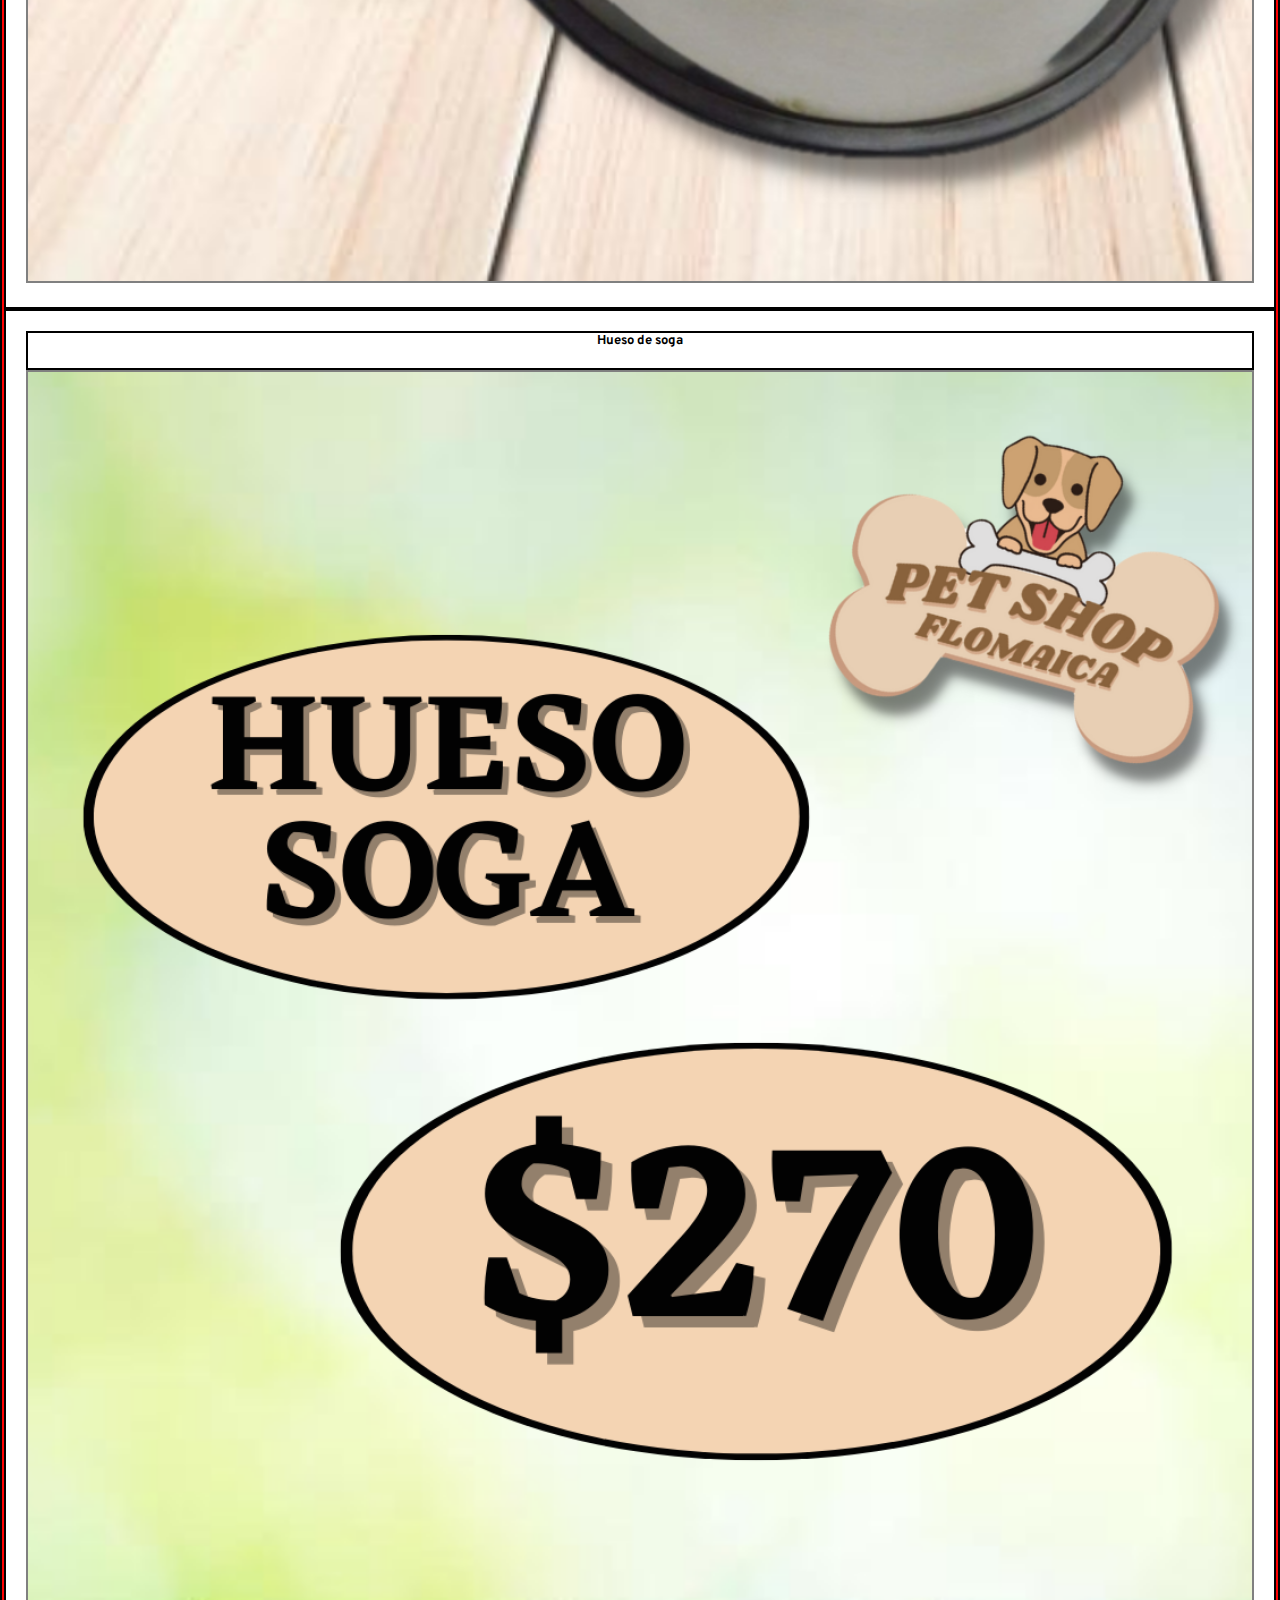
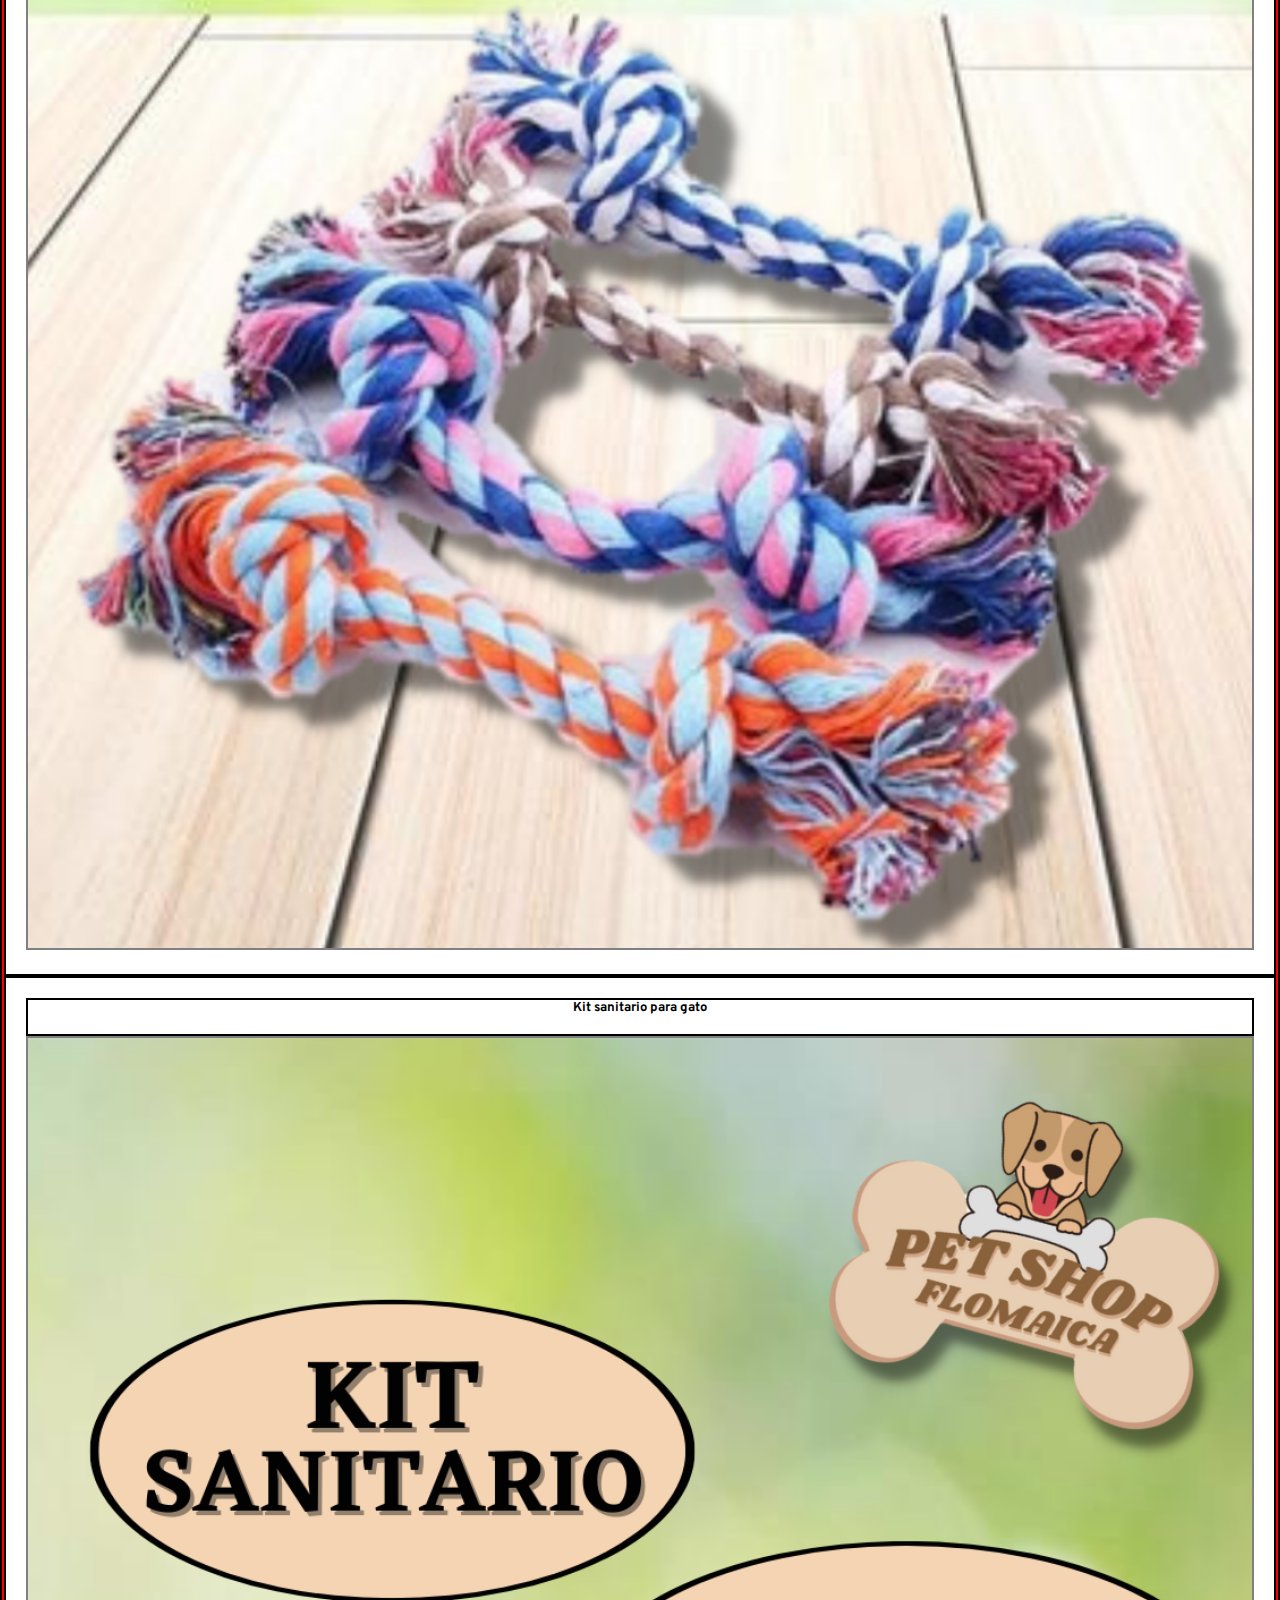
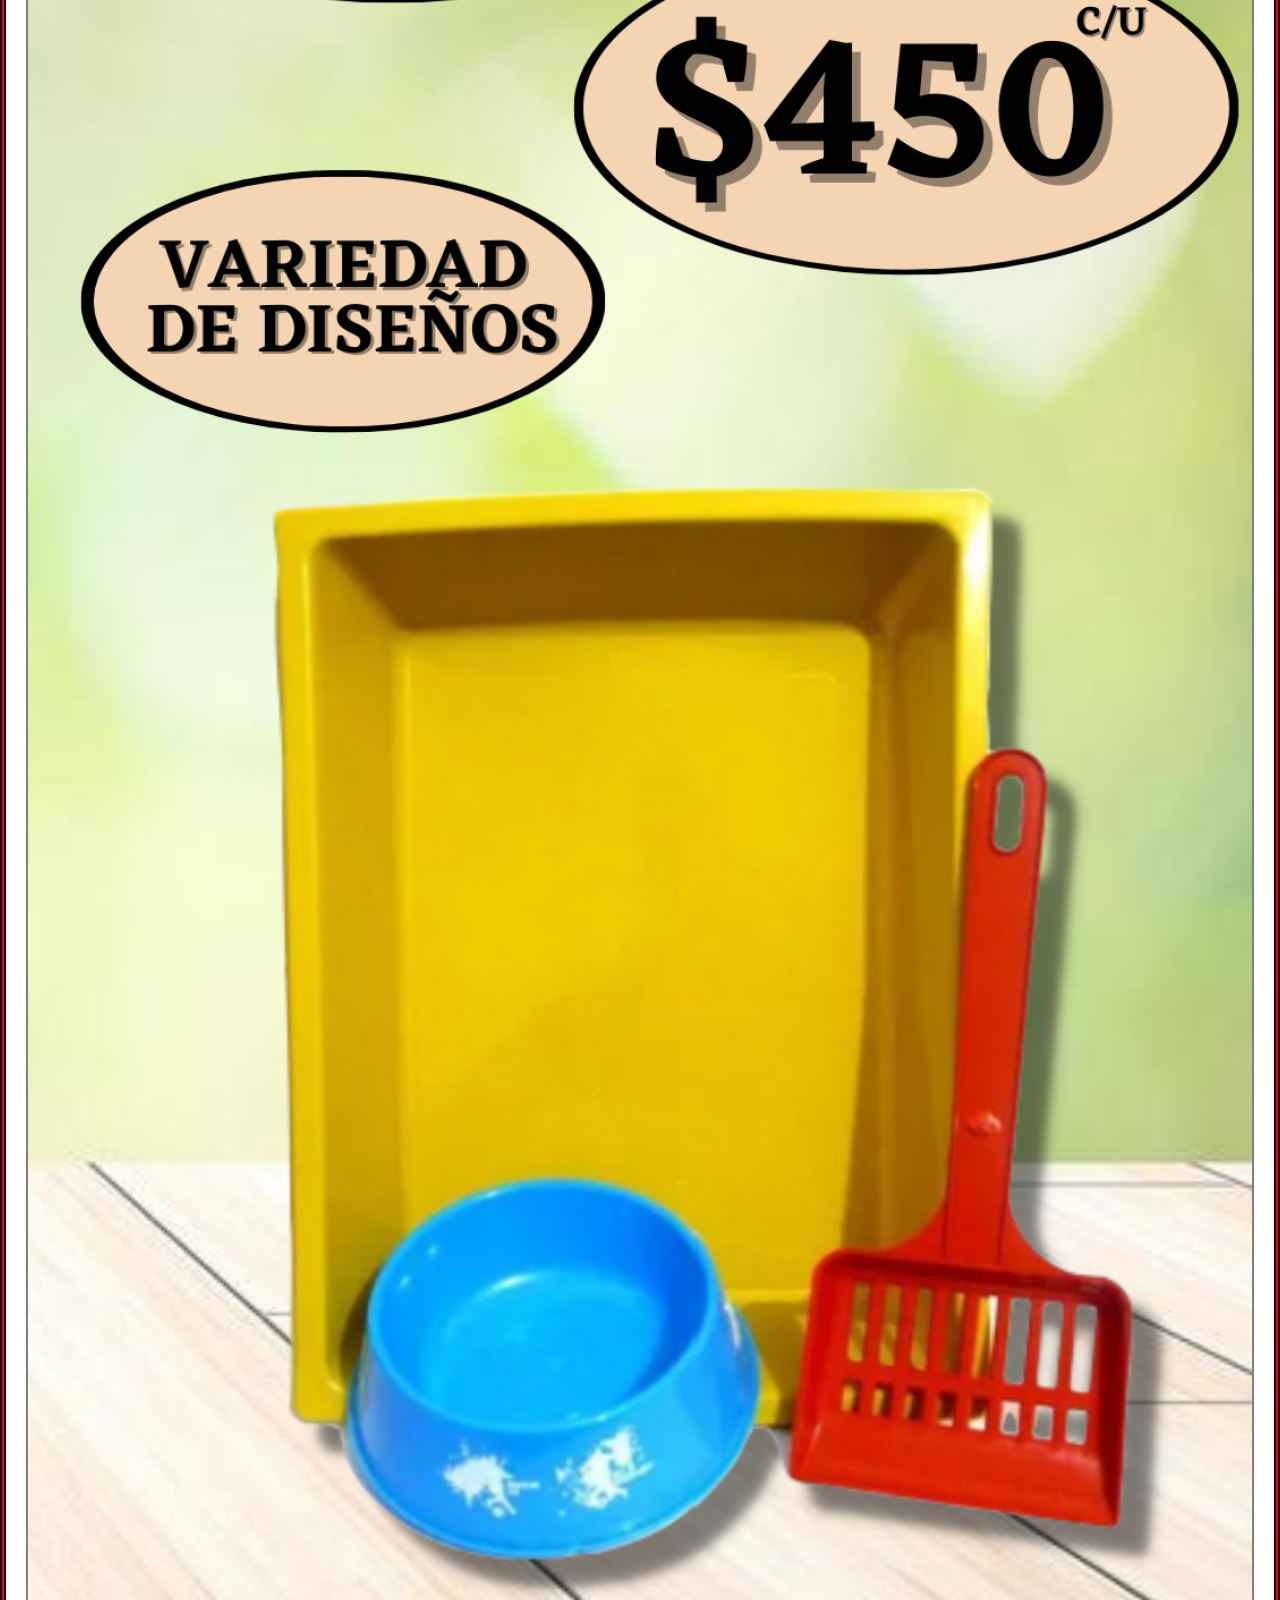
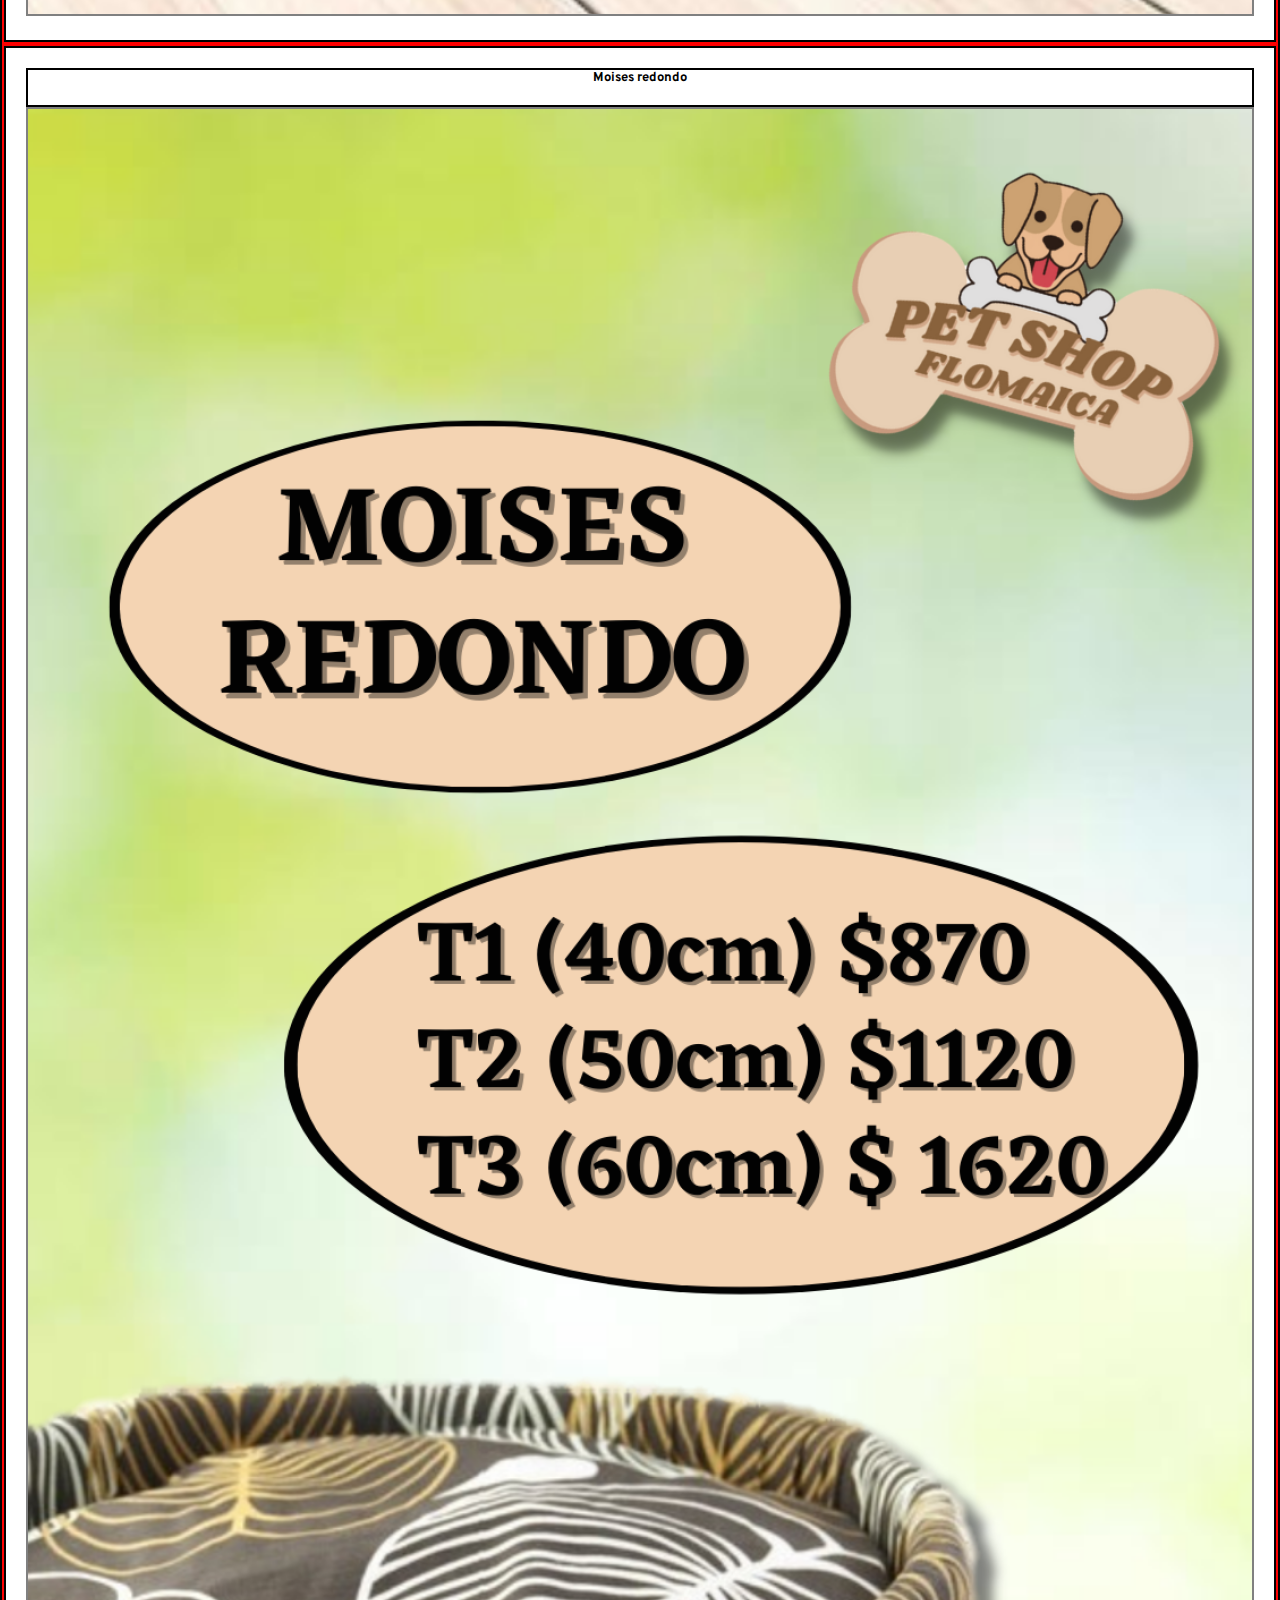
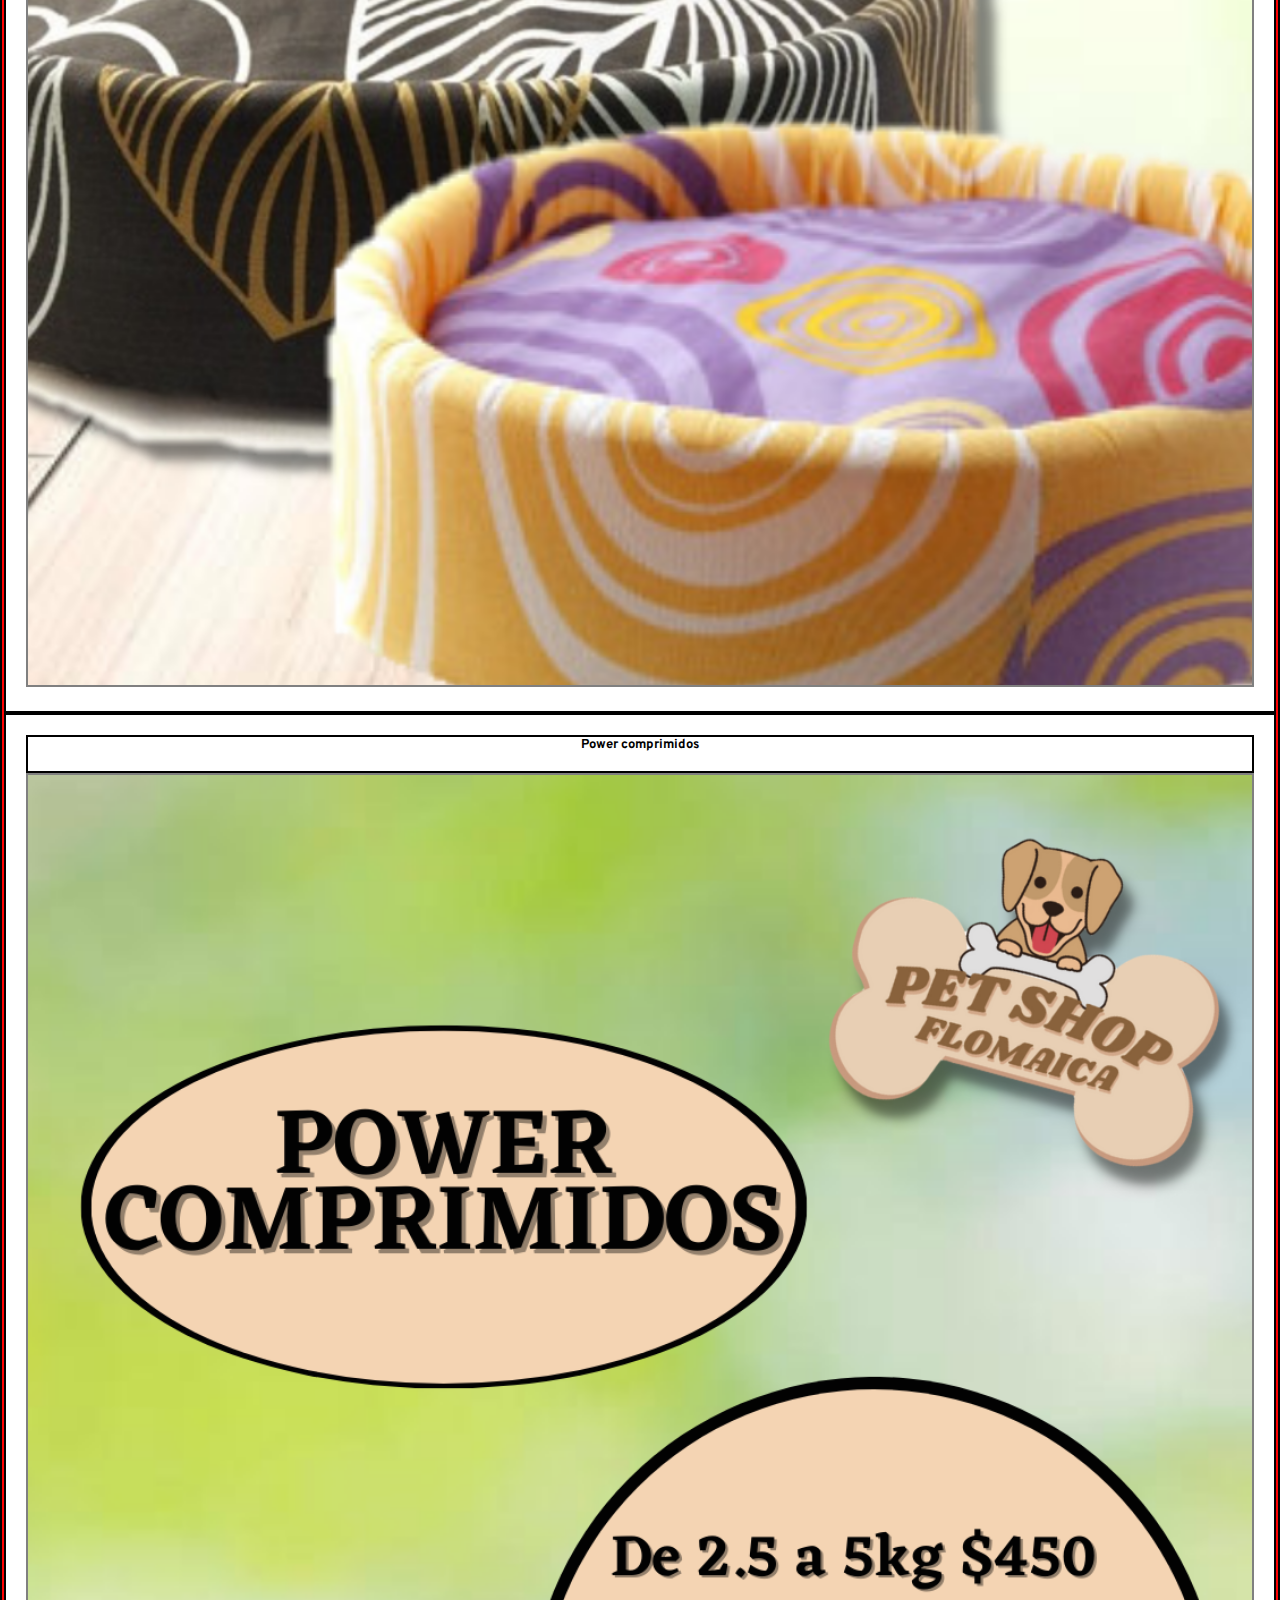
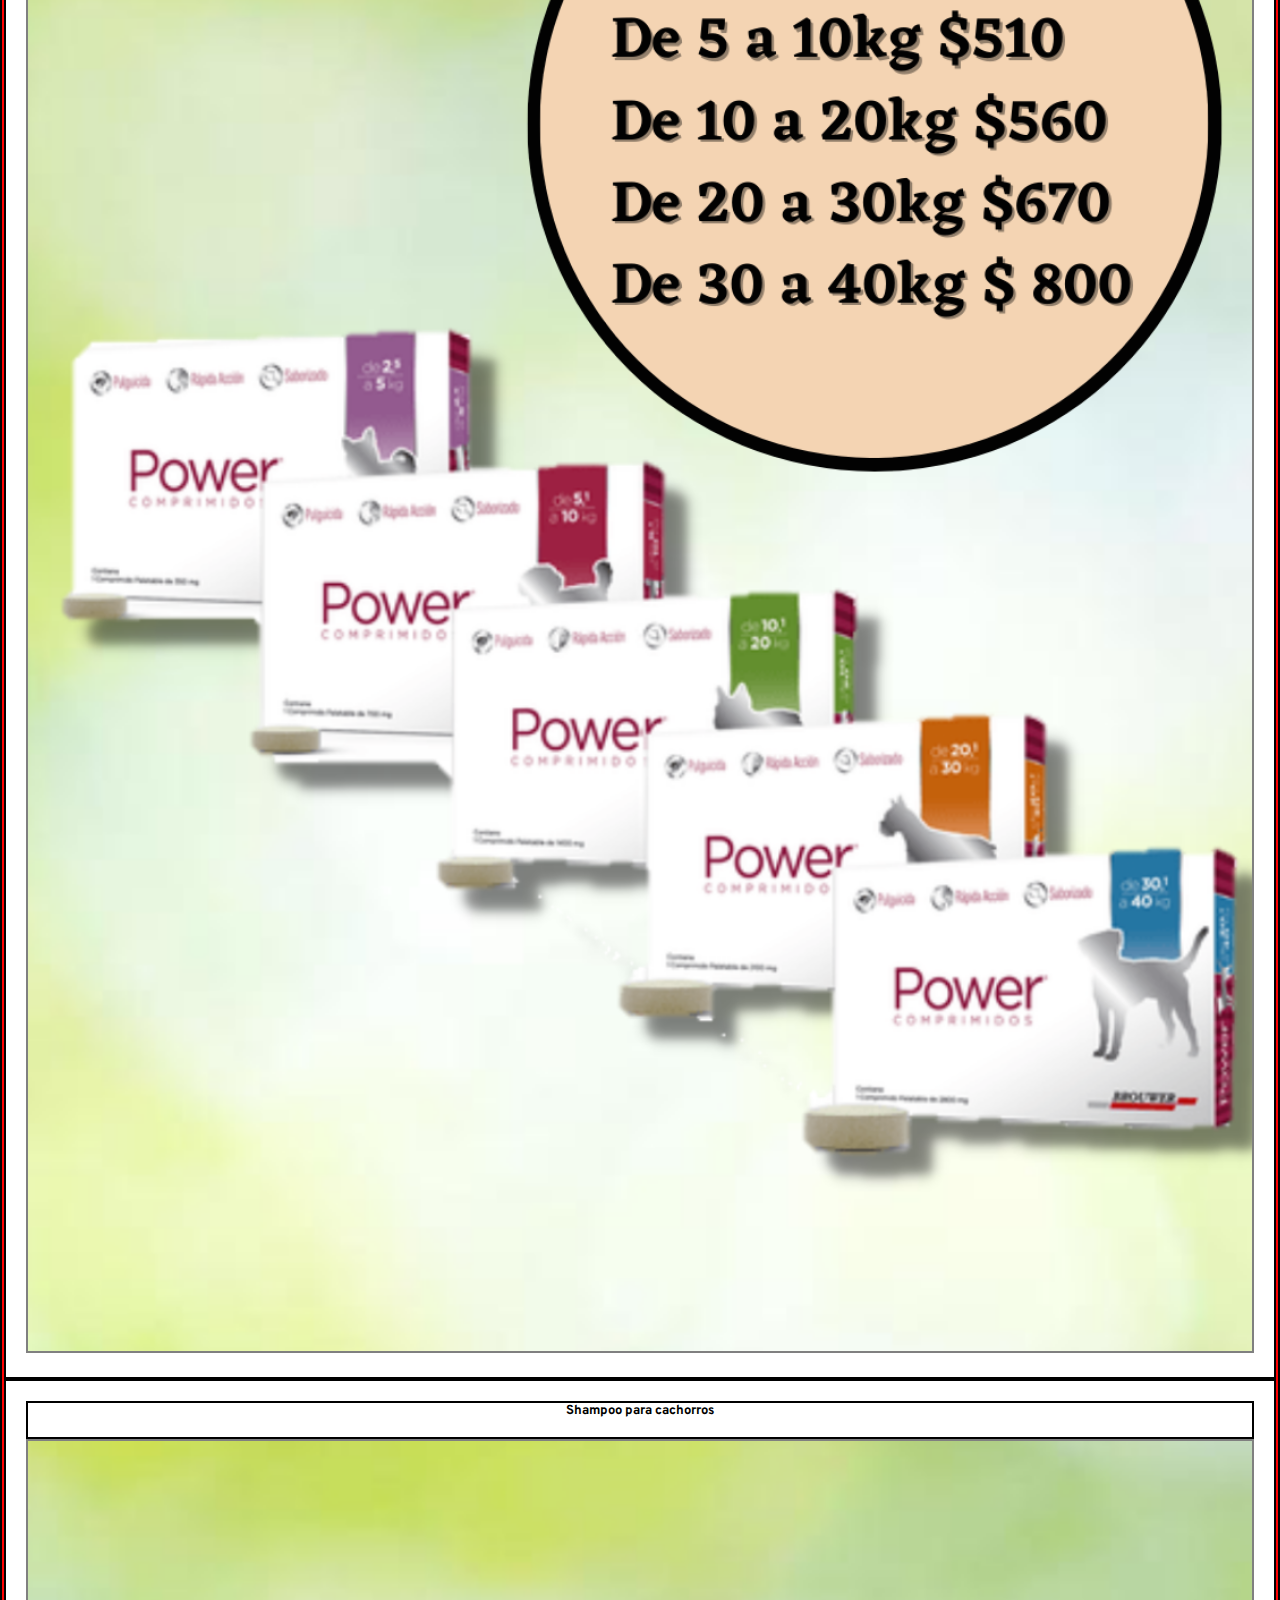
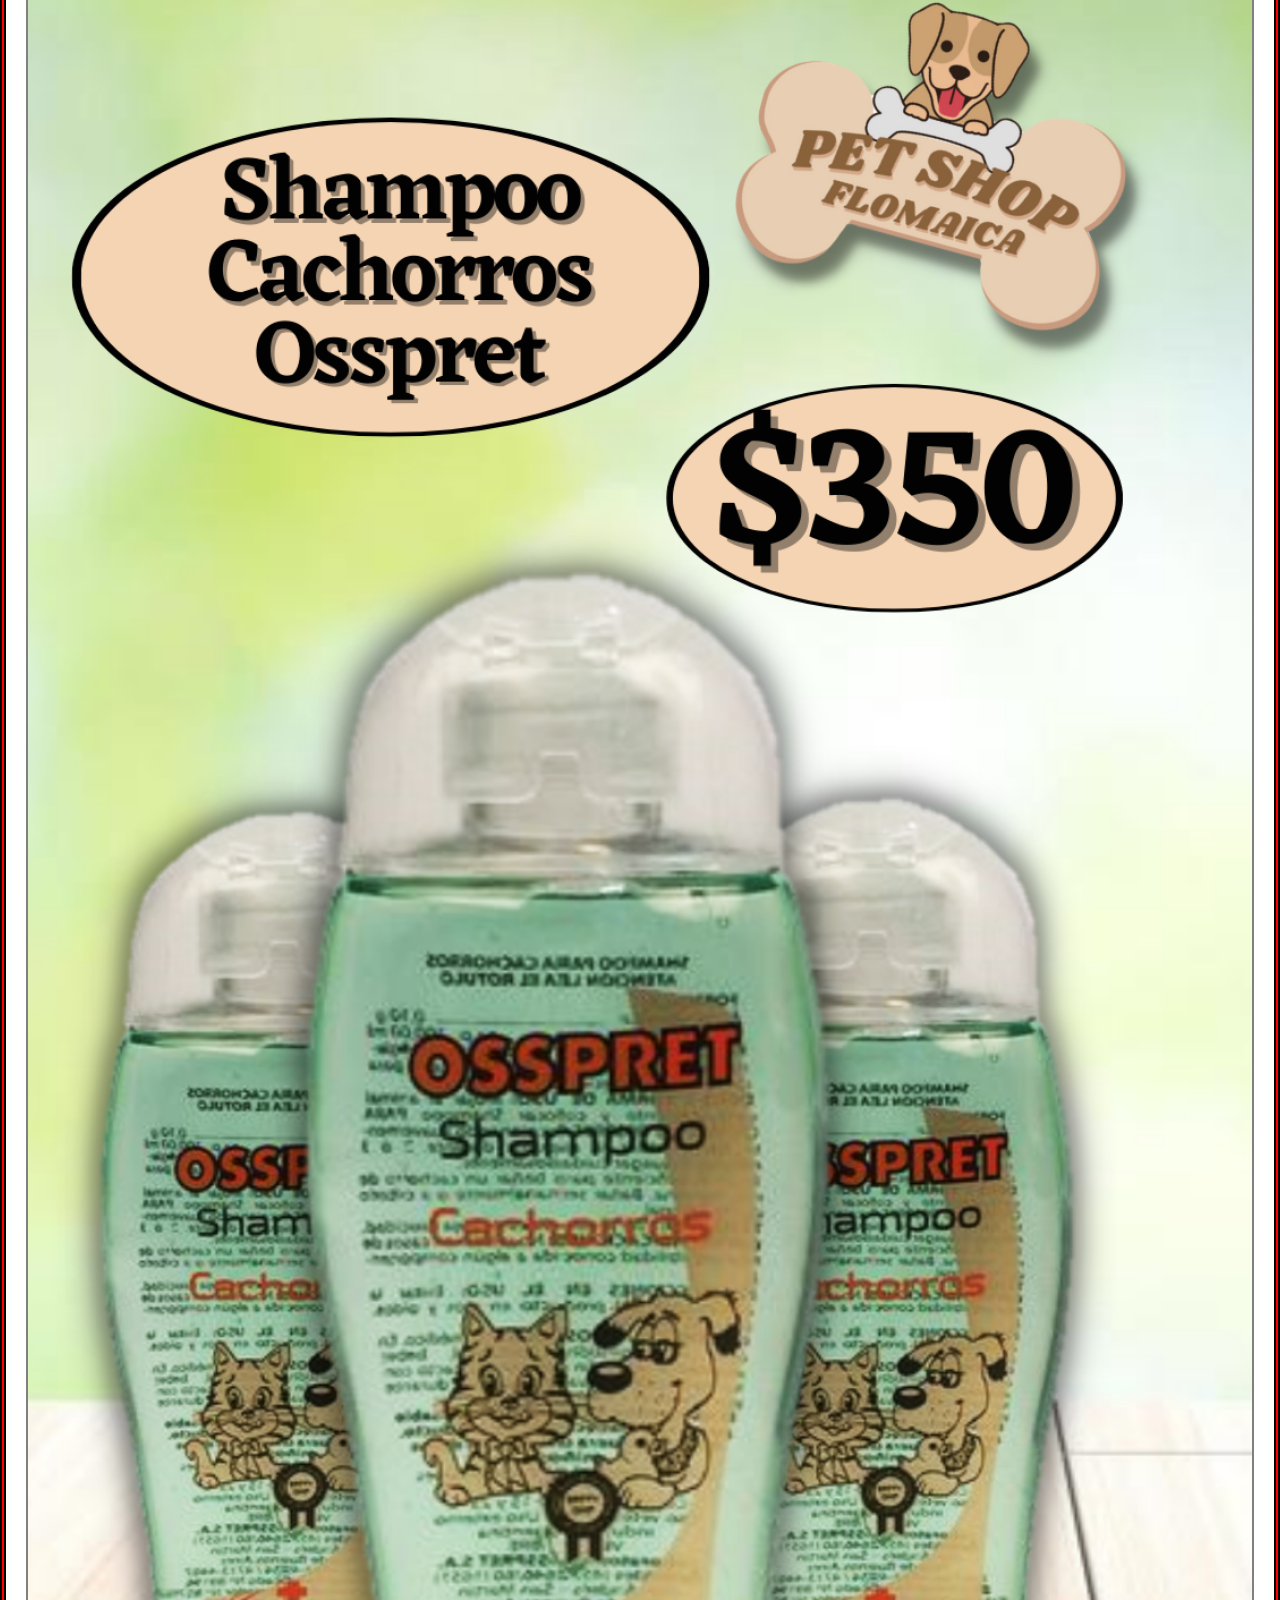
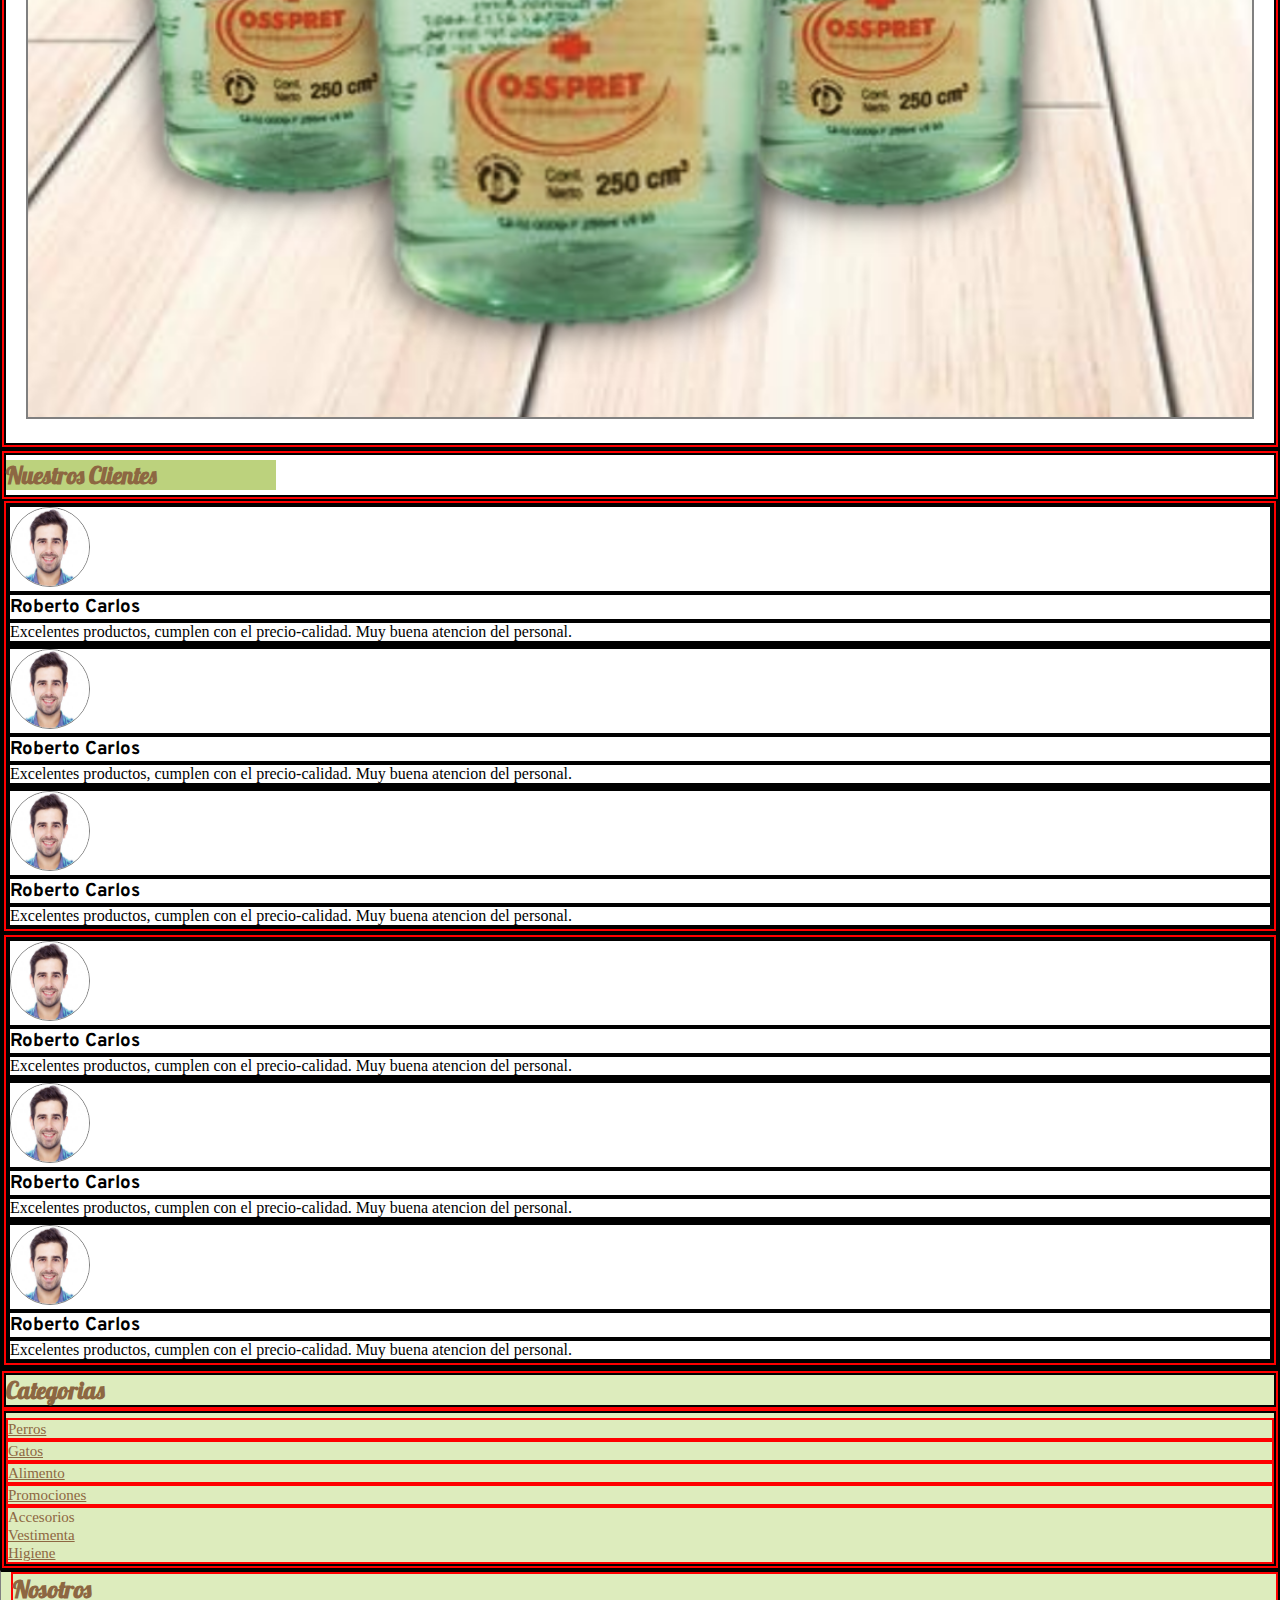
==== commit ff518eef: "Cambio padding productos destacados" ====
--- a/index.html
+++ b/index.html
@@ -163,7 +163,7 @@
         <div
           class="col-xs-10 col-sm-10 col-md-2 col-lg-2 productosDestacados--size d-flex align-items-center flex-column">
           <h3>Comedero de acero inoxidable</h3>
-          <img src="imgs/comederoAcero.png" alt="Comedero de Acero Inoxidable">
+          <img class="img-fluid" src="imgs/comederoAcero.png" alt="Comedero de Acero Inoxidable">
         </div>
 
         <div
@@ -172,7 +172,7 @@
 
           <h3>Hueso de soga</h3>
 
-          <img src="imgs/huesoSoga.png" alt="Hueso de Soga">
+          <img class="img-fluid" src="imgs/huesoSoga.png" alt="Hueso de Soga">
 
         </div>
 
@@ -189,21 +189,21 @@
         <div
           class="col-xs-10 col-sm-10 col-md-2 col-lg-2 productosDestacados--size d-flex align-items-center flex-column">
           <h3>Moises redondo</h3>
-          <img src="imgs/moisesRedondo.png" alt="Moises redondo">
+          <img class="img-fluid" src="imgs/moisesRedondo.png" alt="Moises redondo">
 
         </div>
         <div
           class="col-xs-10 col-sm-10 col-md-2 col-lg-2 productosDestacados--size d-flex align-items-center flex-column">
 
           <h3>Power comprimidos</h3>
-          <img src="imgs/powerComprimidos.png" alt="Power comprimidos">
+          <img class="img-fluid" src="imgs/powerComprimidos.png" alt="Power comprimidos">
 
         </div>
 
         <div
           class="col-xs-10 col-sm-10 col-md-2 col-lg-2 productosDestacados--size d-flex align-items-center flex-column">
           <h3>Shampoo para cachorros</h3>
-          <img src="imgs/shampooCachorros.png" alt="Shampoo para cachorros">
+          <img class="img-fluid" src="imgs/shampooCachorros.png" alt="Shampoo para cachorros">
         </div>
 
       </section>
--- a/css/estilos.css
+++ b/css/estilos.css
@@ -35,6 +35,7 @@
   border-radius: 25px;
   box-shadow: 2px 2px rgba(92, 60, 13, 0.384);
 }
+
 #menuPrincipal a {
   color: #8d6742;
   font-size: 25px;
@@ -81,6 +82,7 @@
 #tituloProductosDestacados {
   text-align: start;
 }
+
 #tituloProductosDestacados h2 {
   background-color: #bcd27d;
   margin-top: 5px;
@@ -91,14 +93,16 @@
 
 .productosDestacados--size {
   margin: 0px;
-  padding: 0px;
-}
+  padding: 20px;
+}
+
 .productosDestacados--size h3 {
   font-size: 13px;
   text-align: center;
   border: 2px solid black;
   height: 3vw;
 }
+
 .productosDestacados--size img {
   border: 2px solid gray;
   width: 100%;
@@ -165,14 +169,17 @@
 #menuCategorias h2 {
   color: #8d6742;
 }
+
 #menuCategorias nav {
   margin-top: 5px;
 }
+
 #menuCategorias nav a {
   color: #8d6742;
   font-size: 15px;
   padding: 0px;
 }
+
 #menuCategorias nav ul :hover {
   color: white;
 }
@@ -182,14 +189,17 @@
   border-left: 1px solid gray;
   padding-left: 10px;
 }
+
 #menuNosotros a {
   color: #8d6742;
   font-size: 15px;
   padding: 0px;
 }
+
 #menuNosotros a:hover {
   color: white;
 }
+
 #menuNosotros h2 {
   color: #8d6742;
 }
@@ -199,6 +209,7 @@
   border-left: 1px solid gray;
   padding-left: 10px;
 }
+
 #realizaTuConsulta h2 {
   color: #8d6742;
 }
@@ -206,15 +217,19 @@
 #formularioContacto {
   width: auto;
 }
+
 #formularioContacto input {
   border: 1px solid gray;
 }
+
 #formularioContacto input:focus {
   outline: 1px solid #8d6742;
 }
+
 #formularioContacto textarea {
   border: 1px solid gray;
 }
+
 #formularioContacto textarea:focus {
   outline: 1px solid #8d6742;
 }
@@ -222,6 +237,7 @@
 #tituloNuestrosClientes {
   text-align: start;
 }
+
 #tituloNuestrosClientes h2 {
   background-color: #bcd27d;
   margin-top: 5px;
@@ -233,6 +249,7 @@
 #comentariosClientes {
   height: auto;
 }
+
 #comentariosClientes img {
   border: 1px solid gray;
   -moz-border-radius: 50%;
@@ -245,6 +262,7 @@
 #tituloImportanciaPerros {
   text-align: start;
 }
+
 #tituloImportanciaPerros h2 {
   background-color: #bcd27d;
   margin-top: 5px;
@@ -256,6 +274,7 @@
 #tituloPerroDelMes {
   text-align: start;
 }
+
 #tituloPerroDelMes h2 {
   background-color: #bcd27d;
   margin-top: 5px;
@@ -308,6 +327,7 @@
   height: 200px;
   width: 320px;
 }
+
 #marcasAlimentos img:hover {
   border: 2px solid gray;
 }
@@ -315,6 +335,7 @@
 #tituloNuestrasMarcas {
   text-align: start;
 }
+
 #tituloNuestrasMarcas h2 {
   background-color: #bcd27d;
   margin-top: 5px;
@@ -326,6 +347,7 @@
 #tituloVestimenta {
   text-align: start;
 }
+
 #tituloVestimenta h2 {
   background-color: #bcd27d;
   margin-top: 5px;
@@ -340,6 +362,7 @@
   transition: all 1s;
   border: 1px solid gray;
 }
+
 #seccionVestimenta img:hover {
   height: 400px;
   width: 250px;
@@ -361,6 +384,7 @@
 #tituloHigiene {
   text-align: start;
 }
+
 #tituloHigiene h2 {
   background-color: #bcd27d;
   margin-top: 5px;
@@ -375,6 +399,7 @@
   transition: all 1s;
   border: 1px solid gray;
 }
+
 #seccionHigiene img:hover {
   height: 400px;
   width: 250px;
@@ -413,19 +438,24 @@
   0% {
     color: yellow;
   }
+
   25% {
     color: #abc247;
   }
+
   50% {
     color: #f8caca;
   }
+
   75% {
     color: #abc247;
   }
+
   100% {
     color: yellow;
   }
 }
+
 div {
   border: solid black 2px;
 }
@@ -434,4 +464,4 @@
   border: 2px solid red;
 }
 
-/*# sourceMappingURL=estilos.css.map */
+/*# sourceMappingURL=estilos.css.map */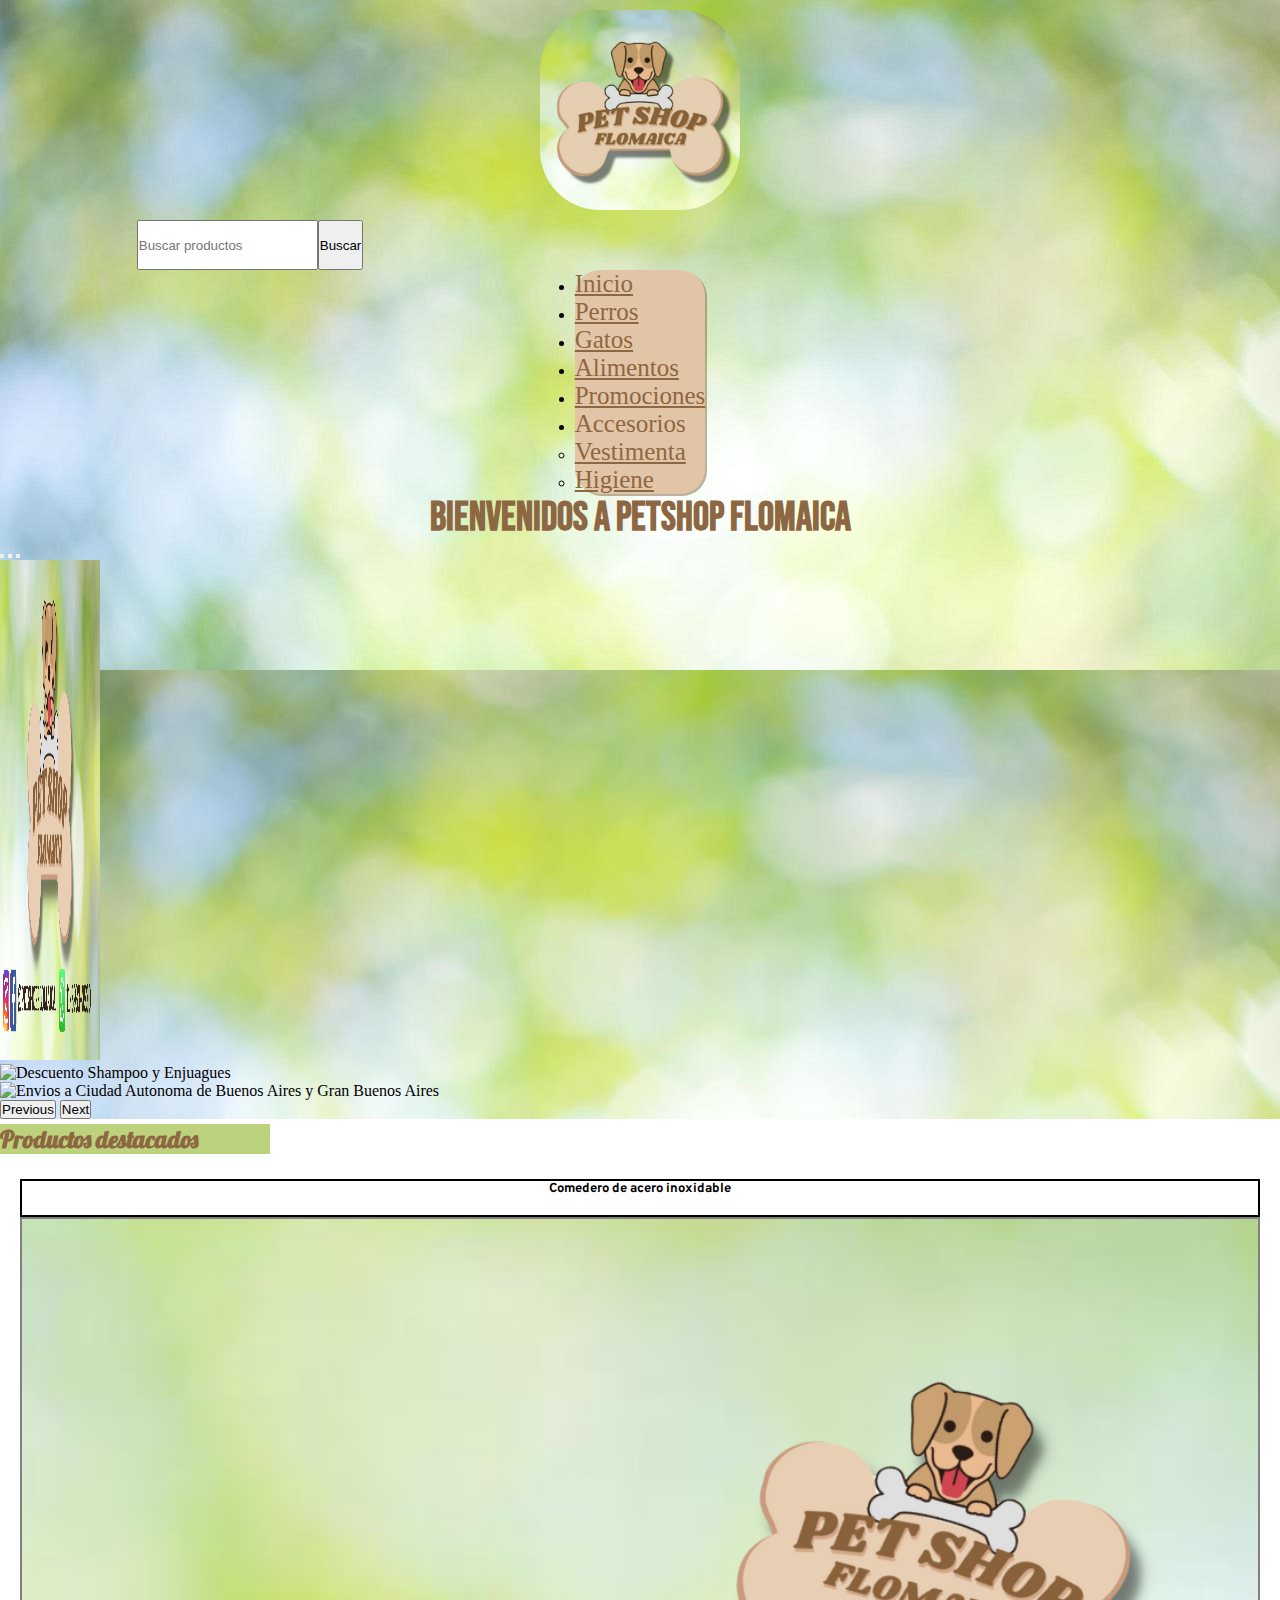
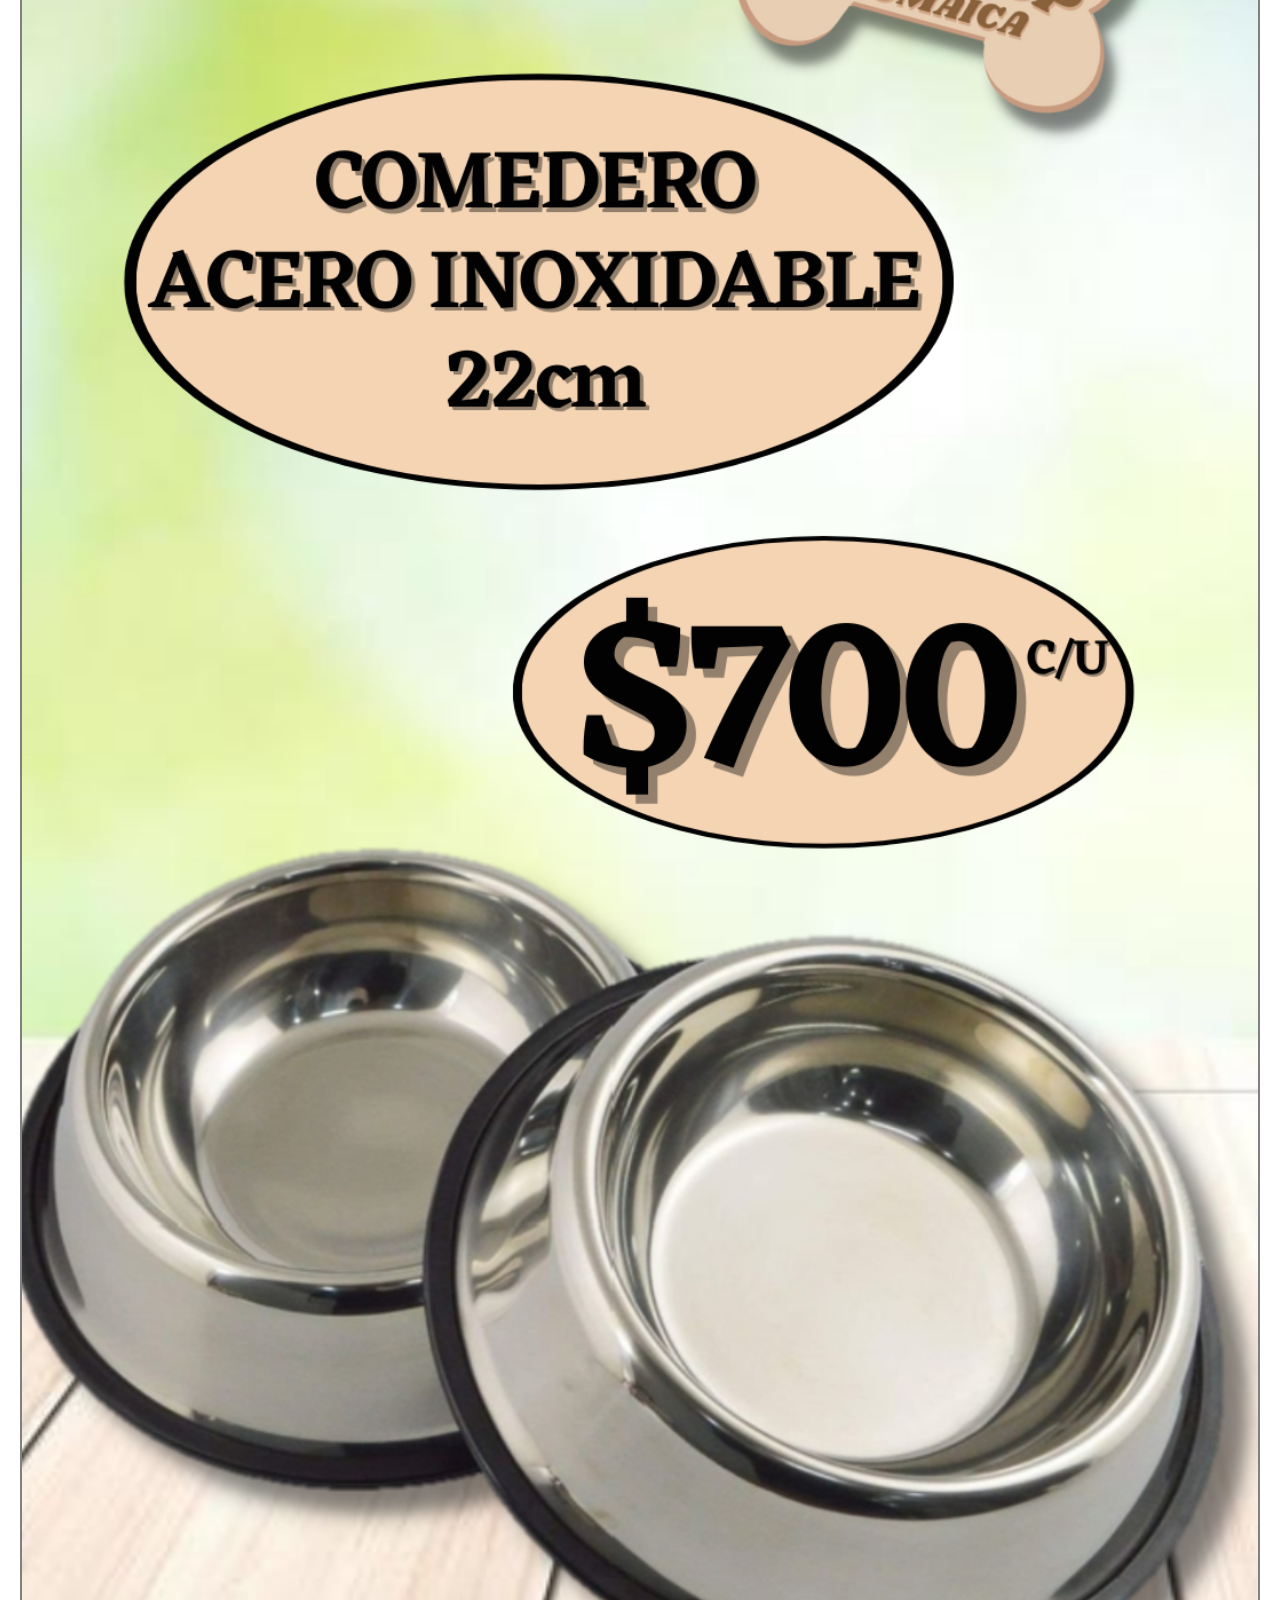
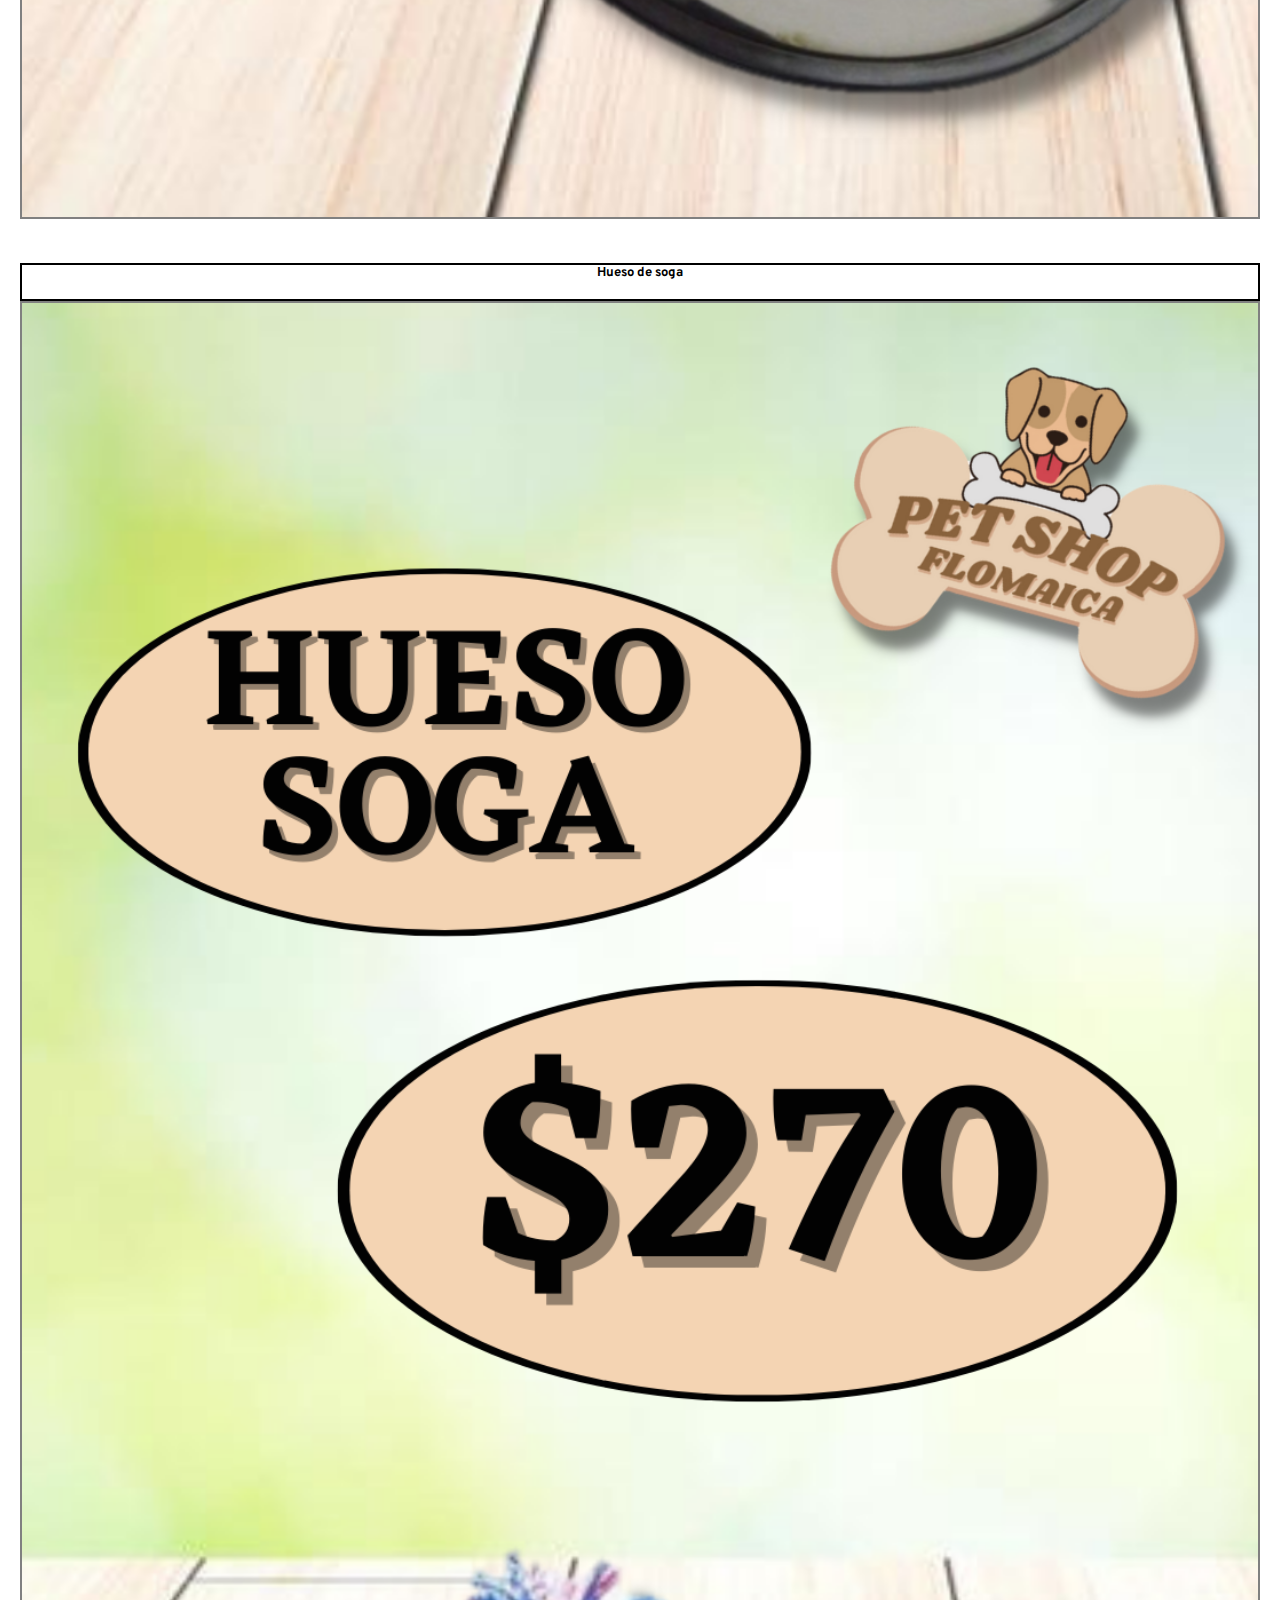
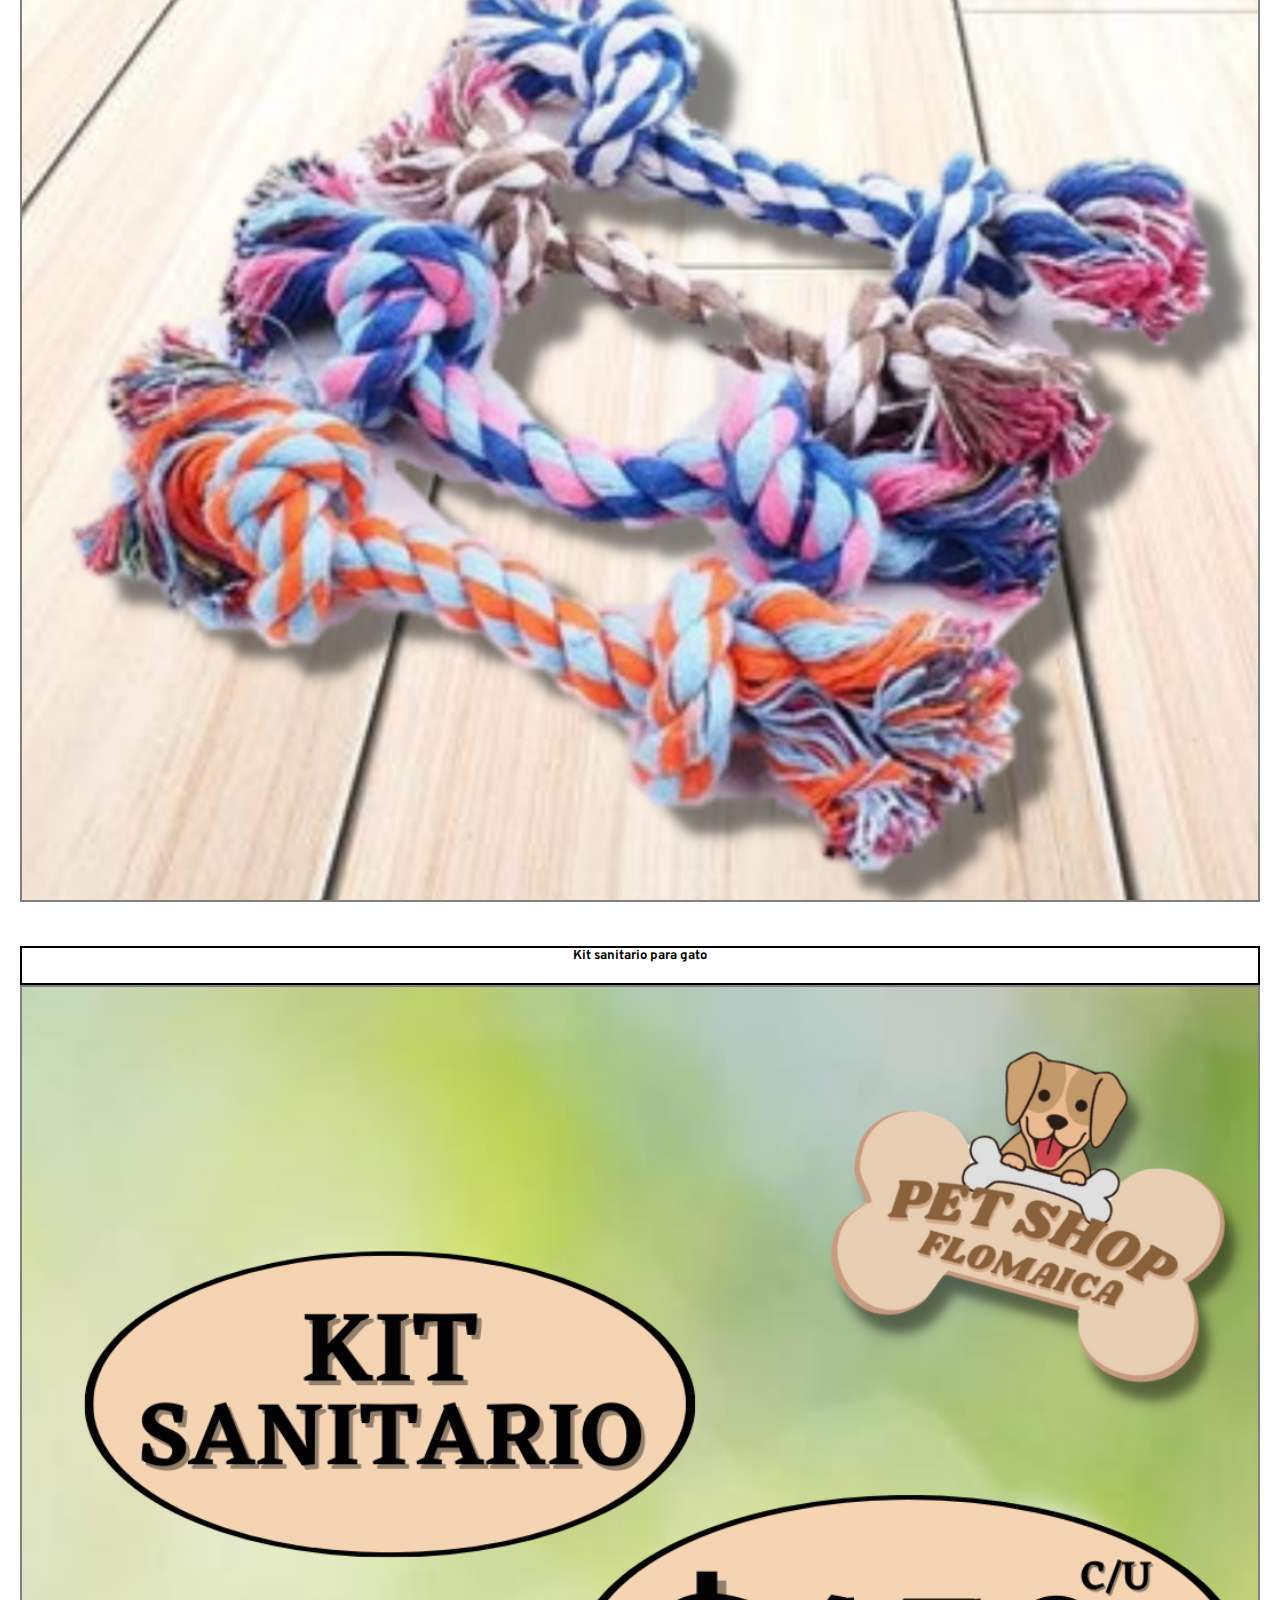
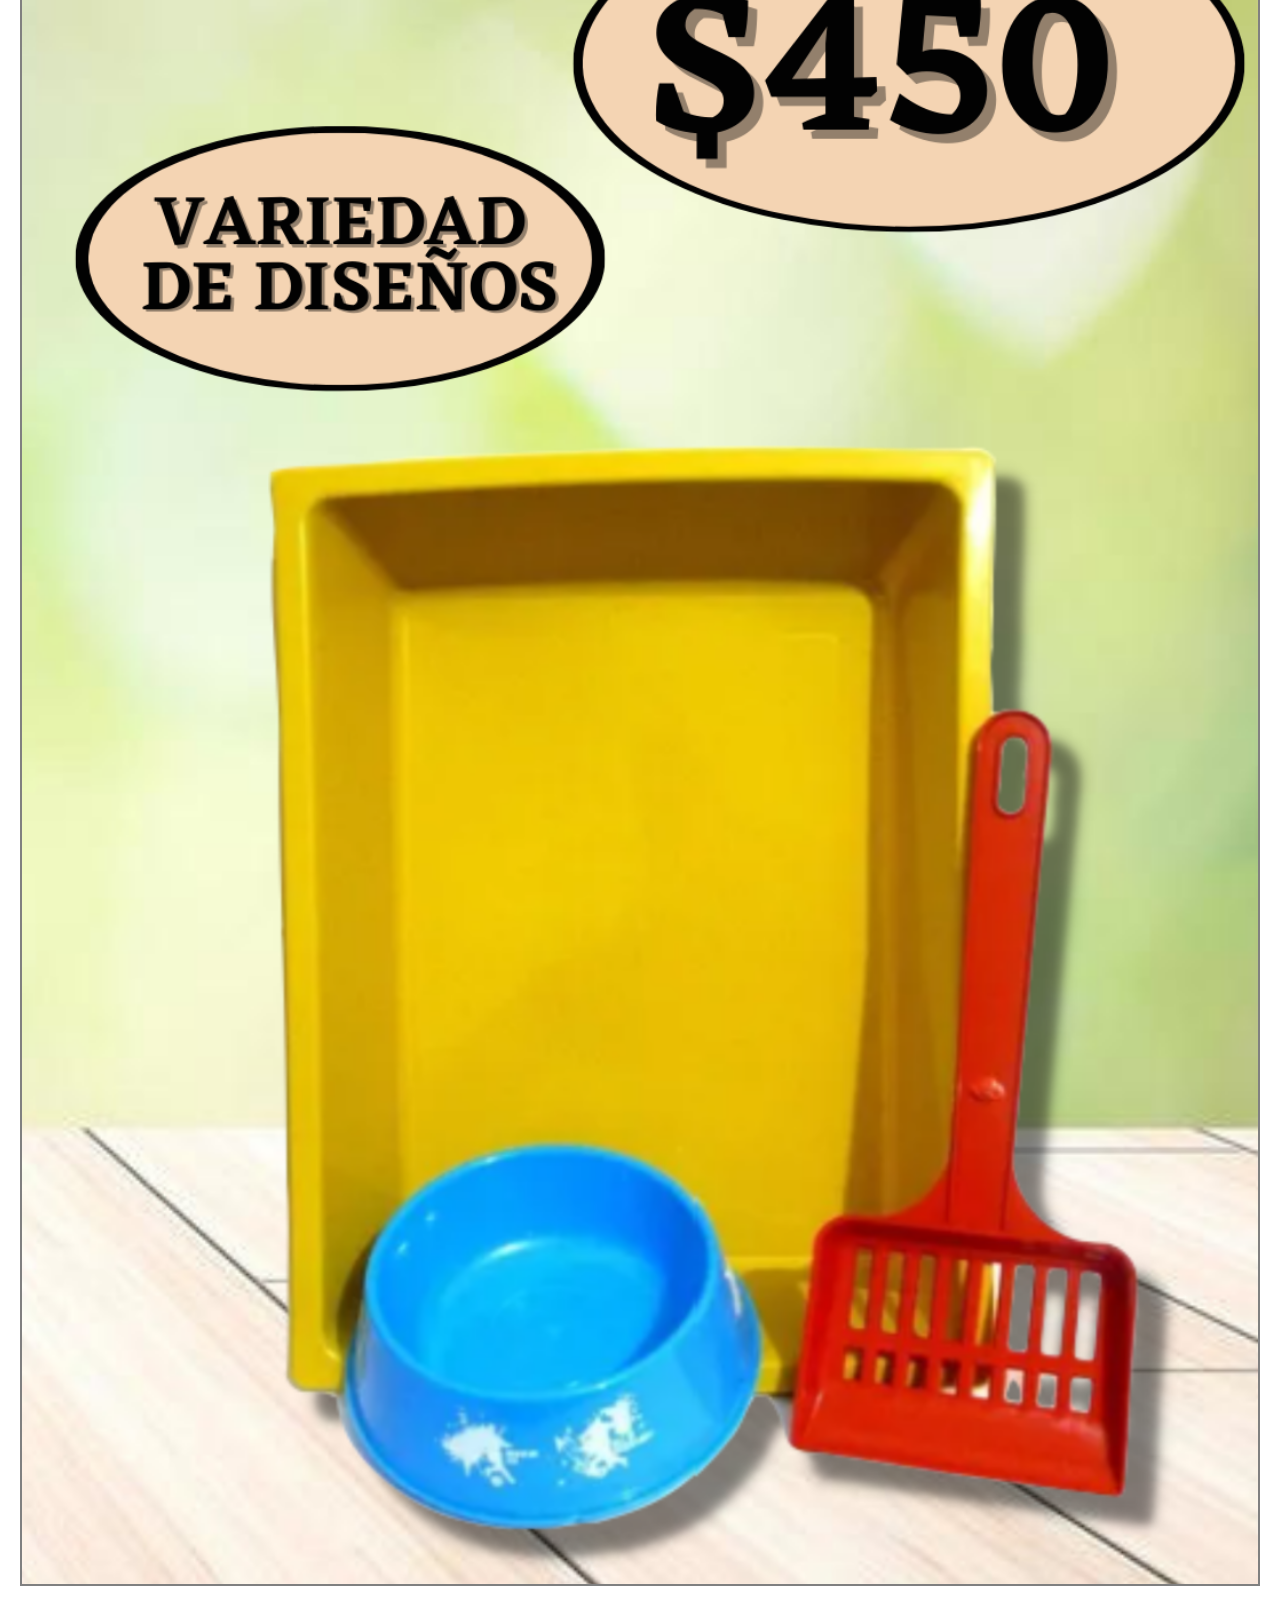
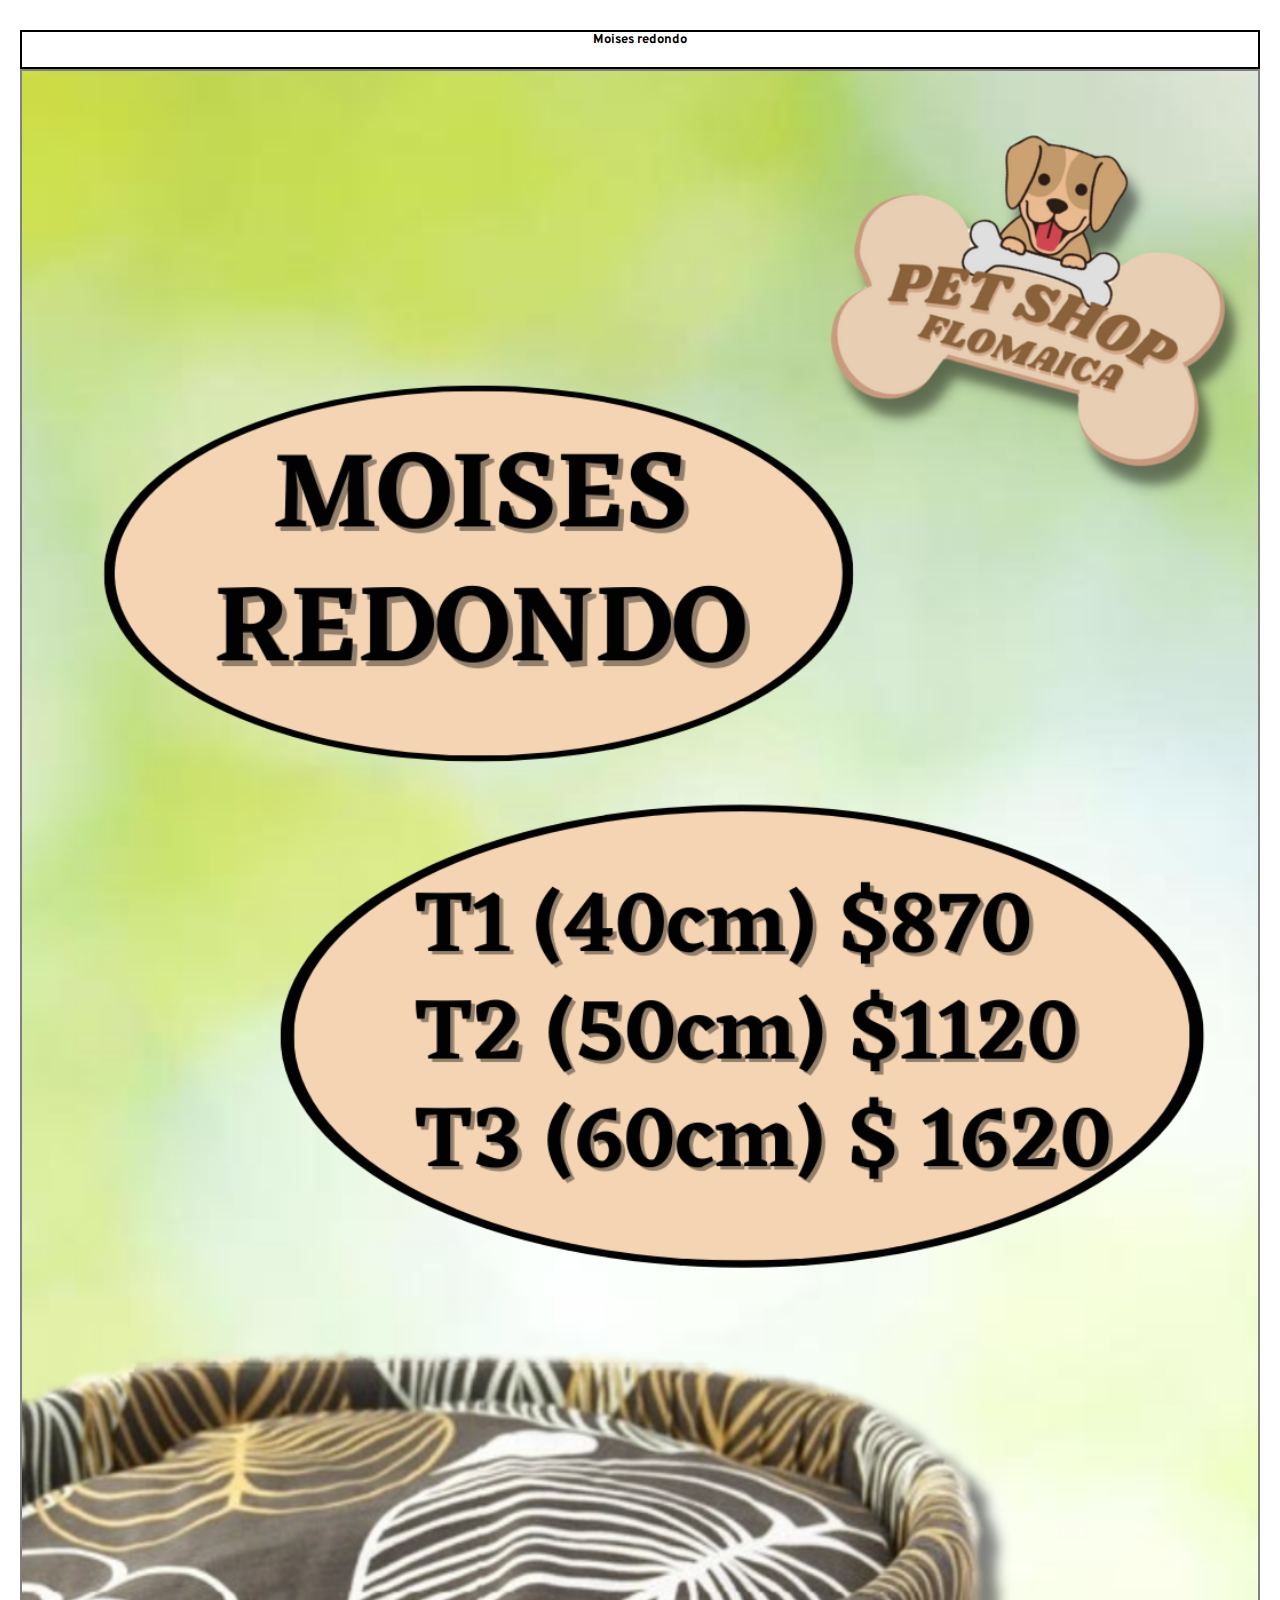
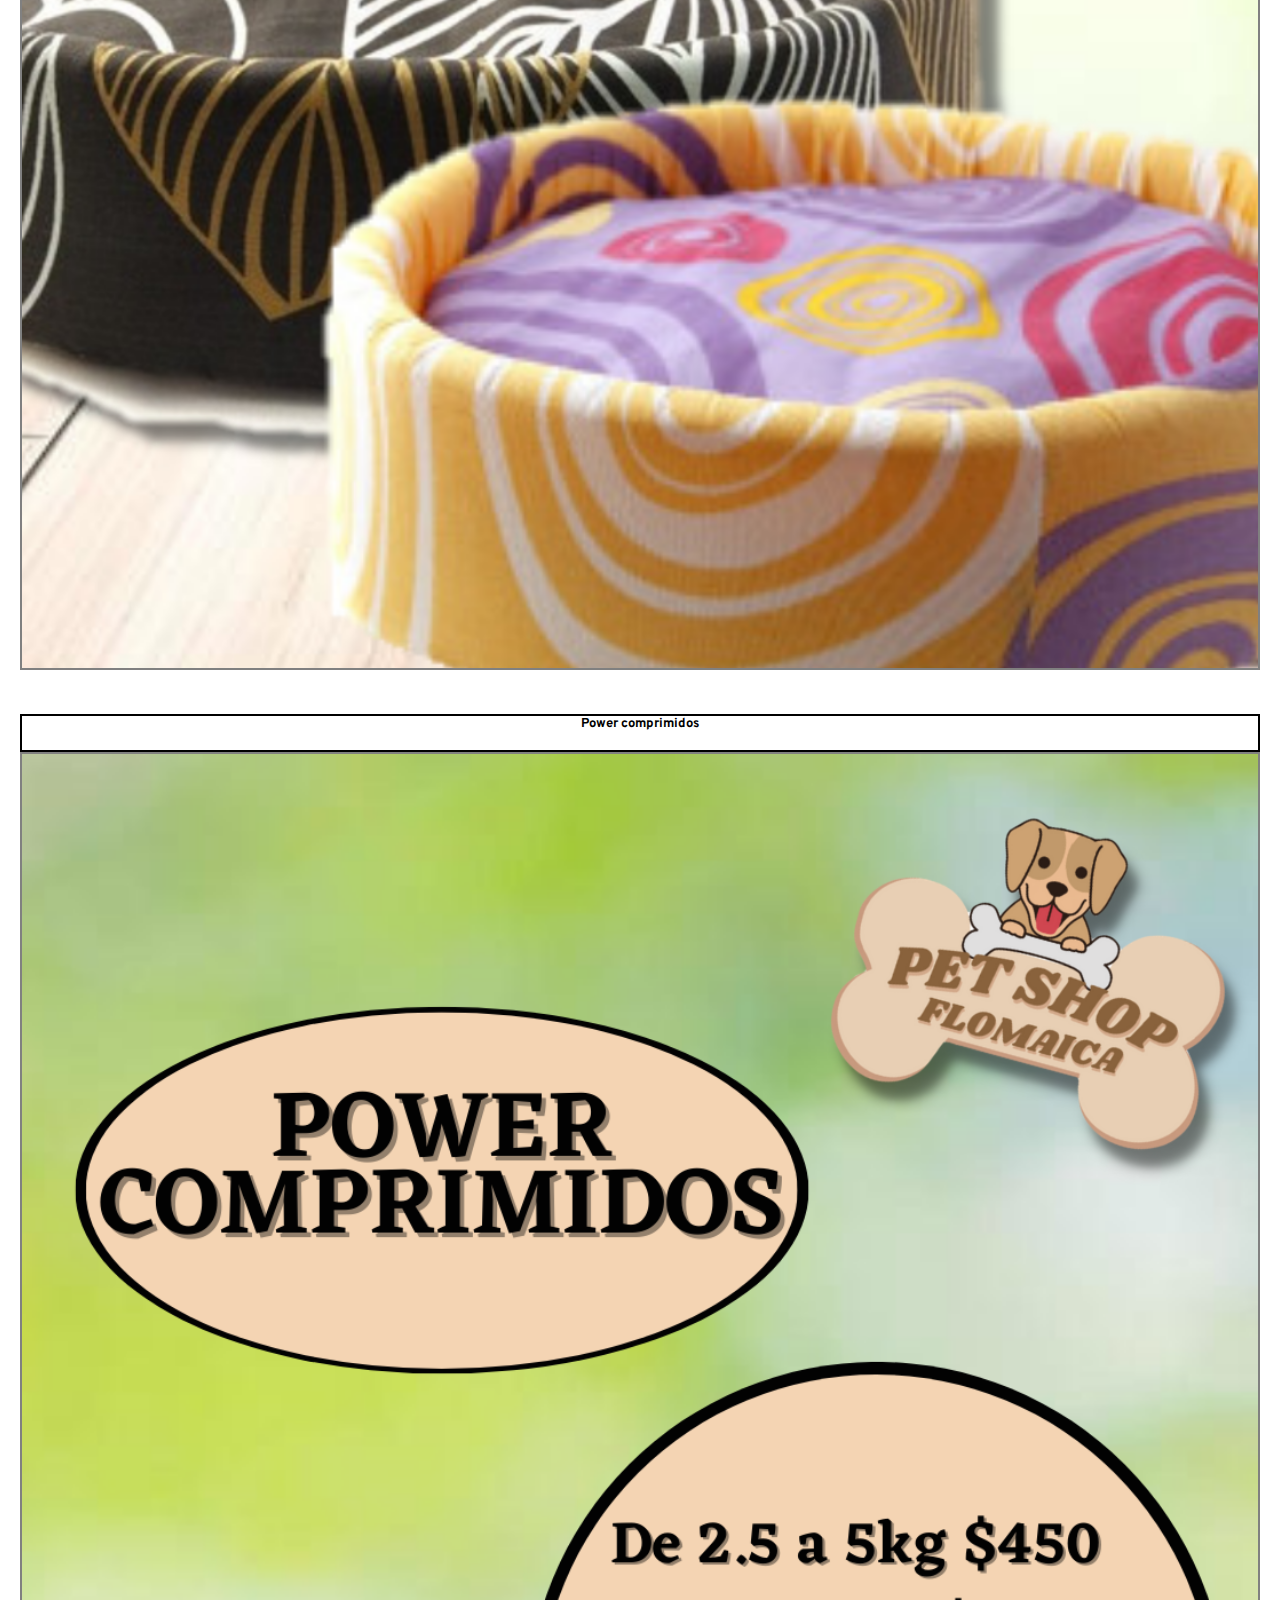
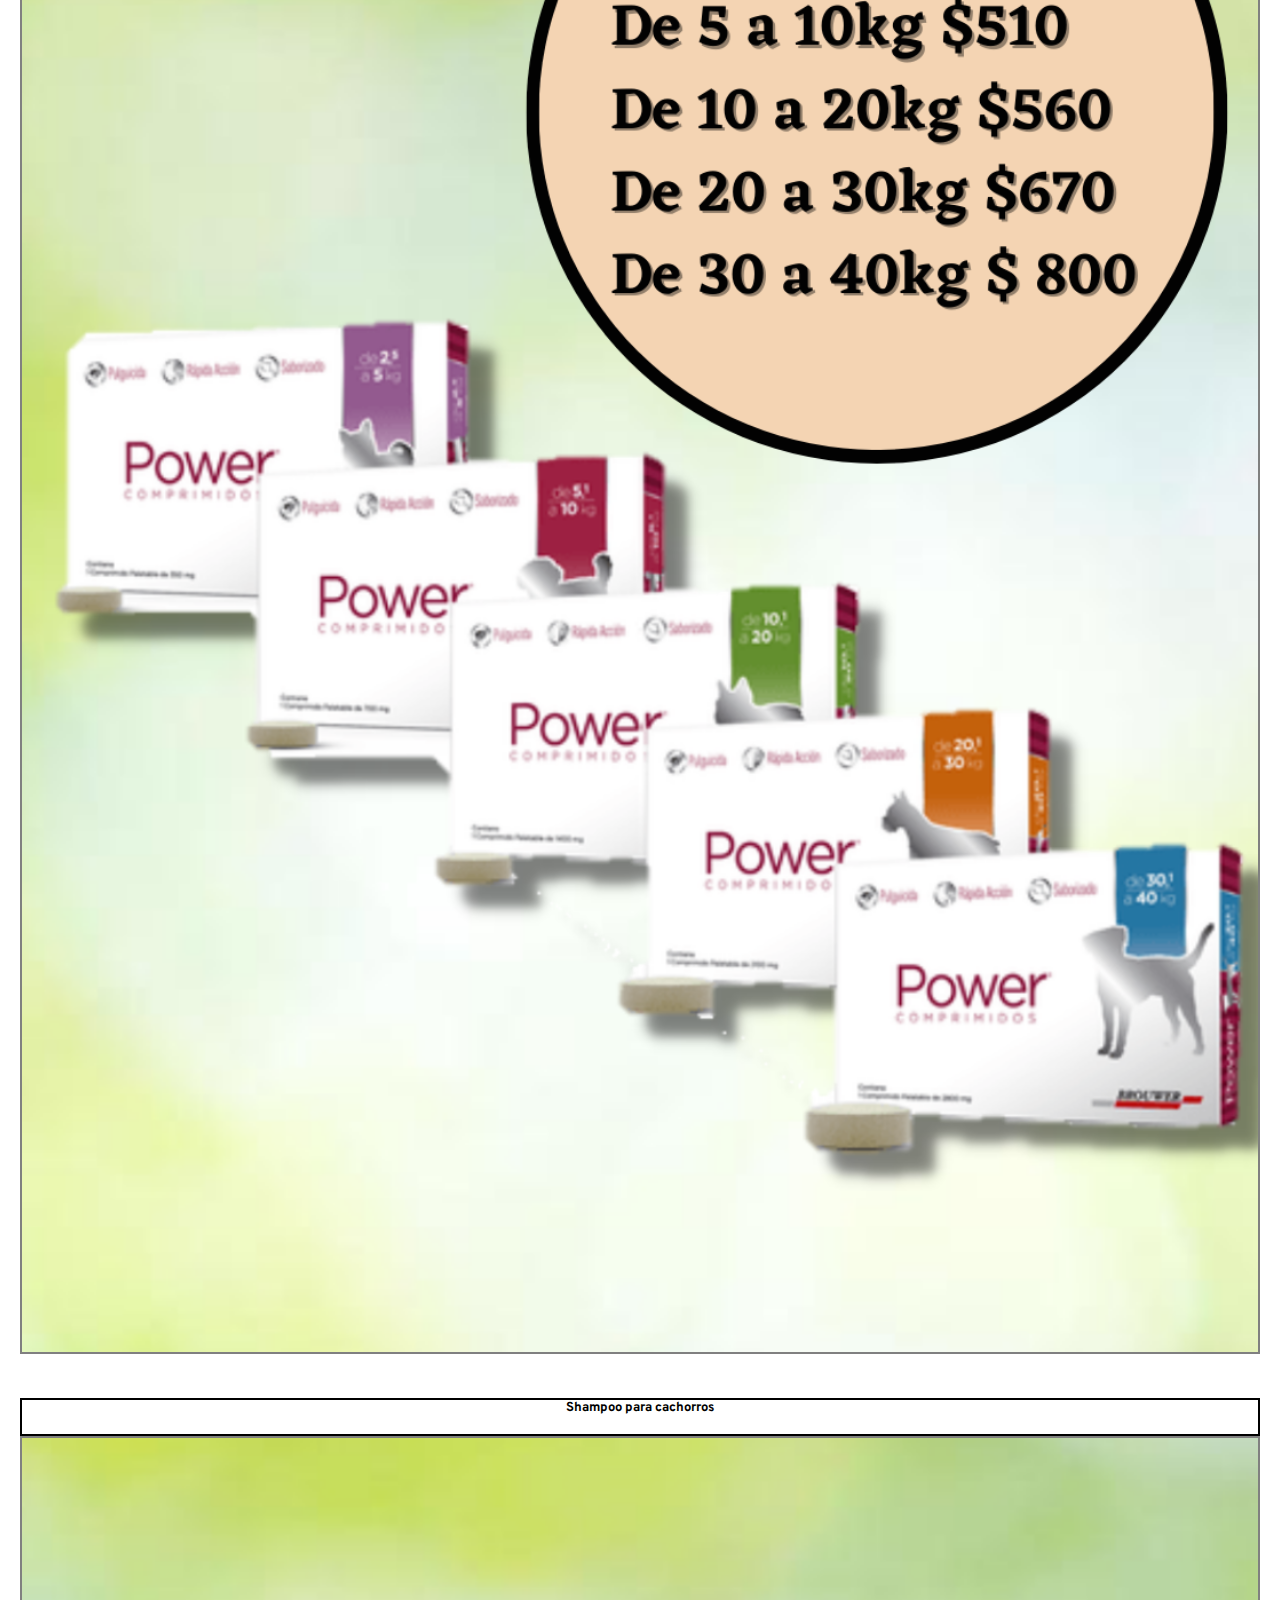
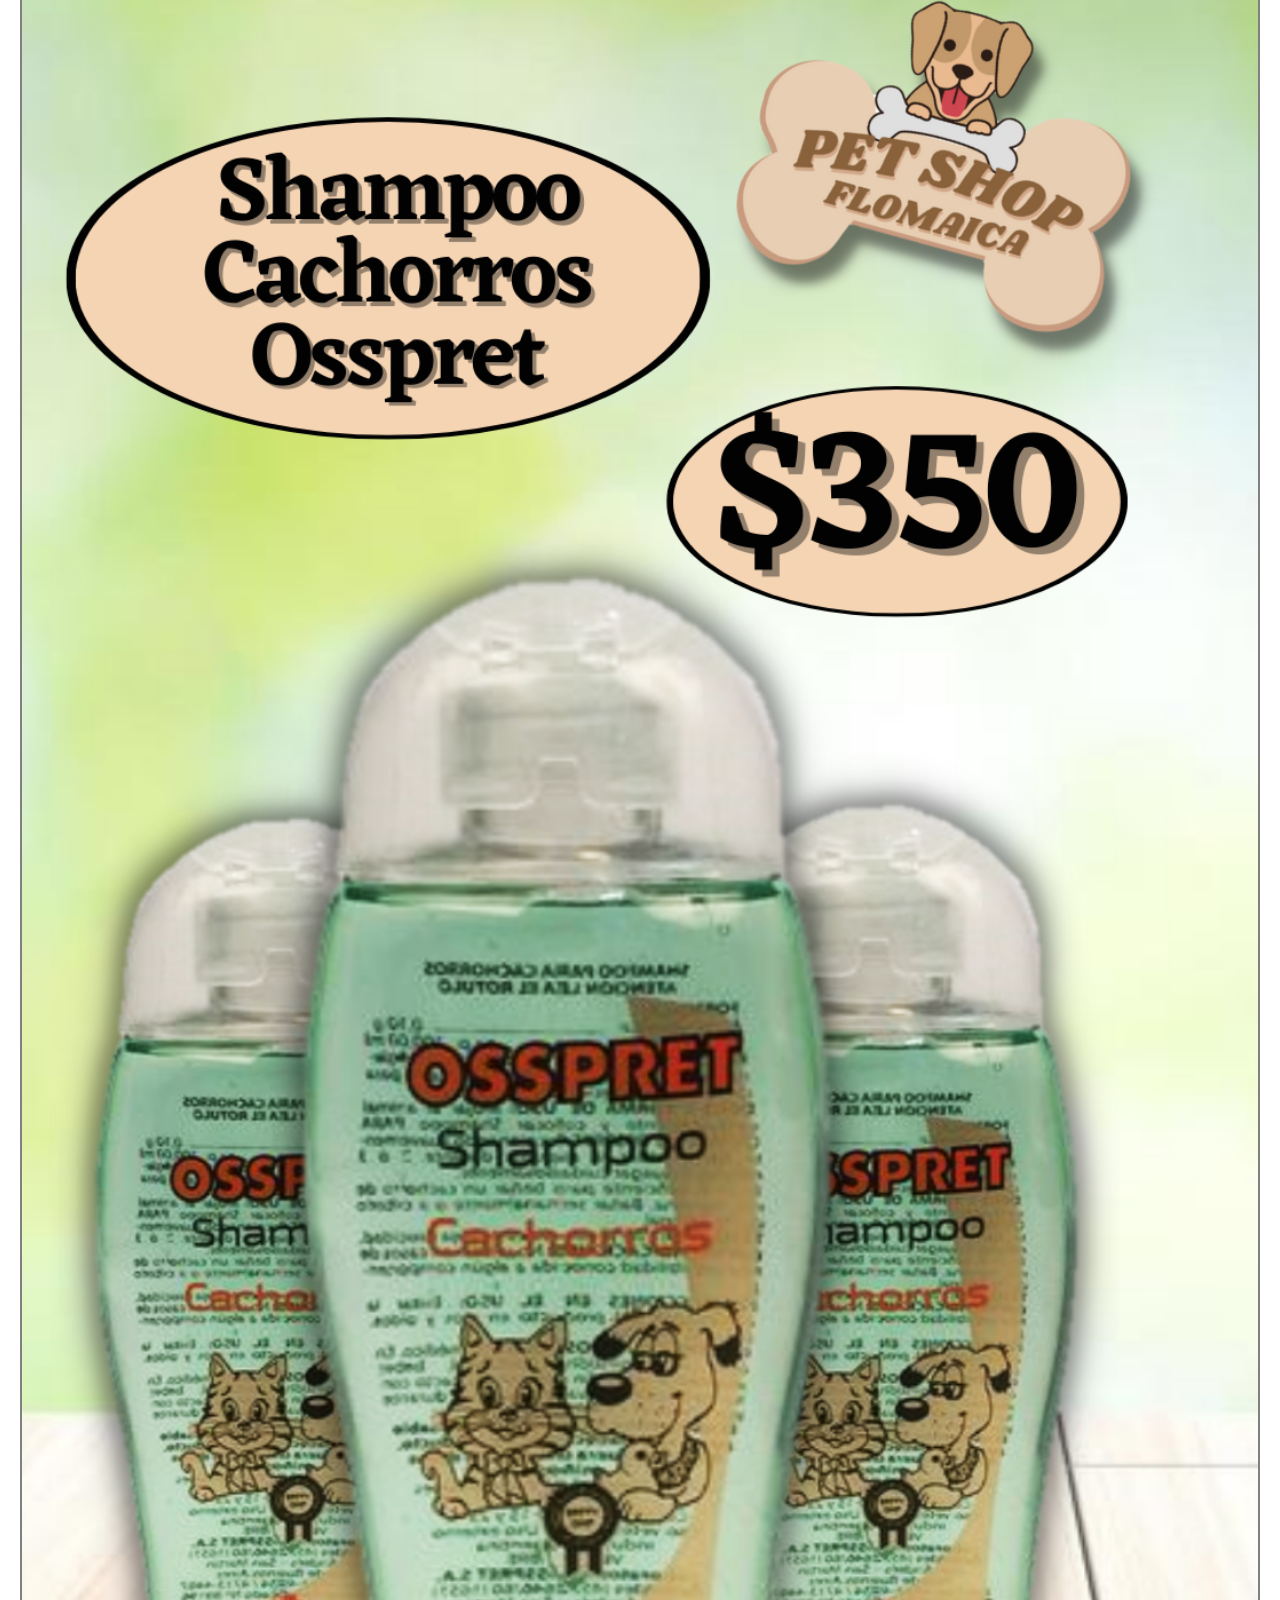
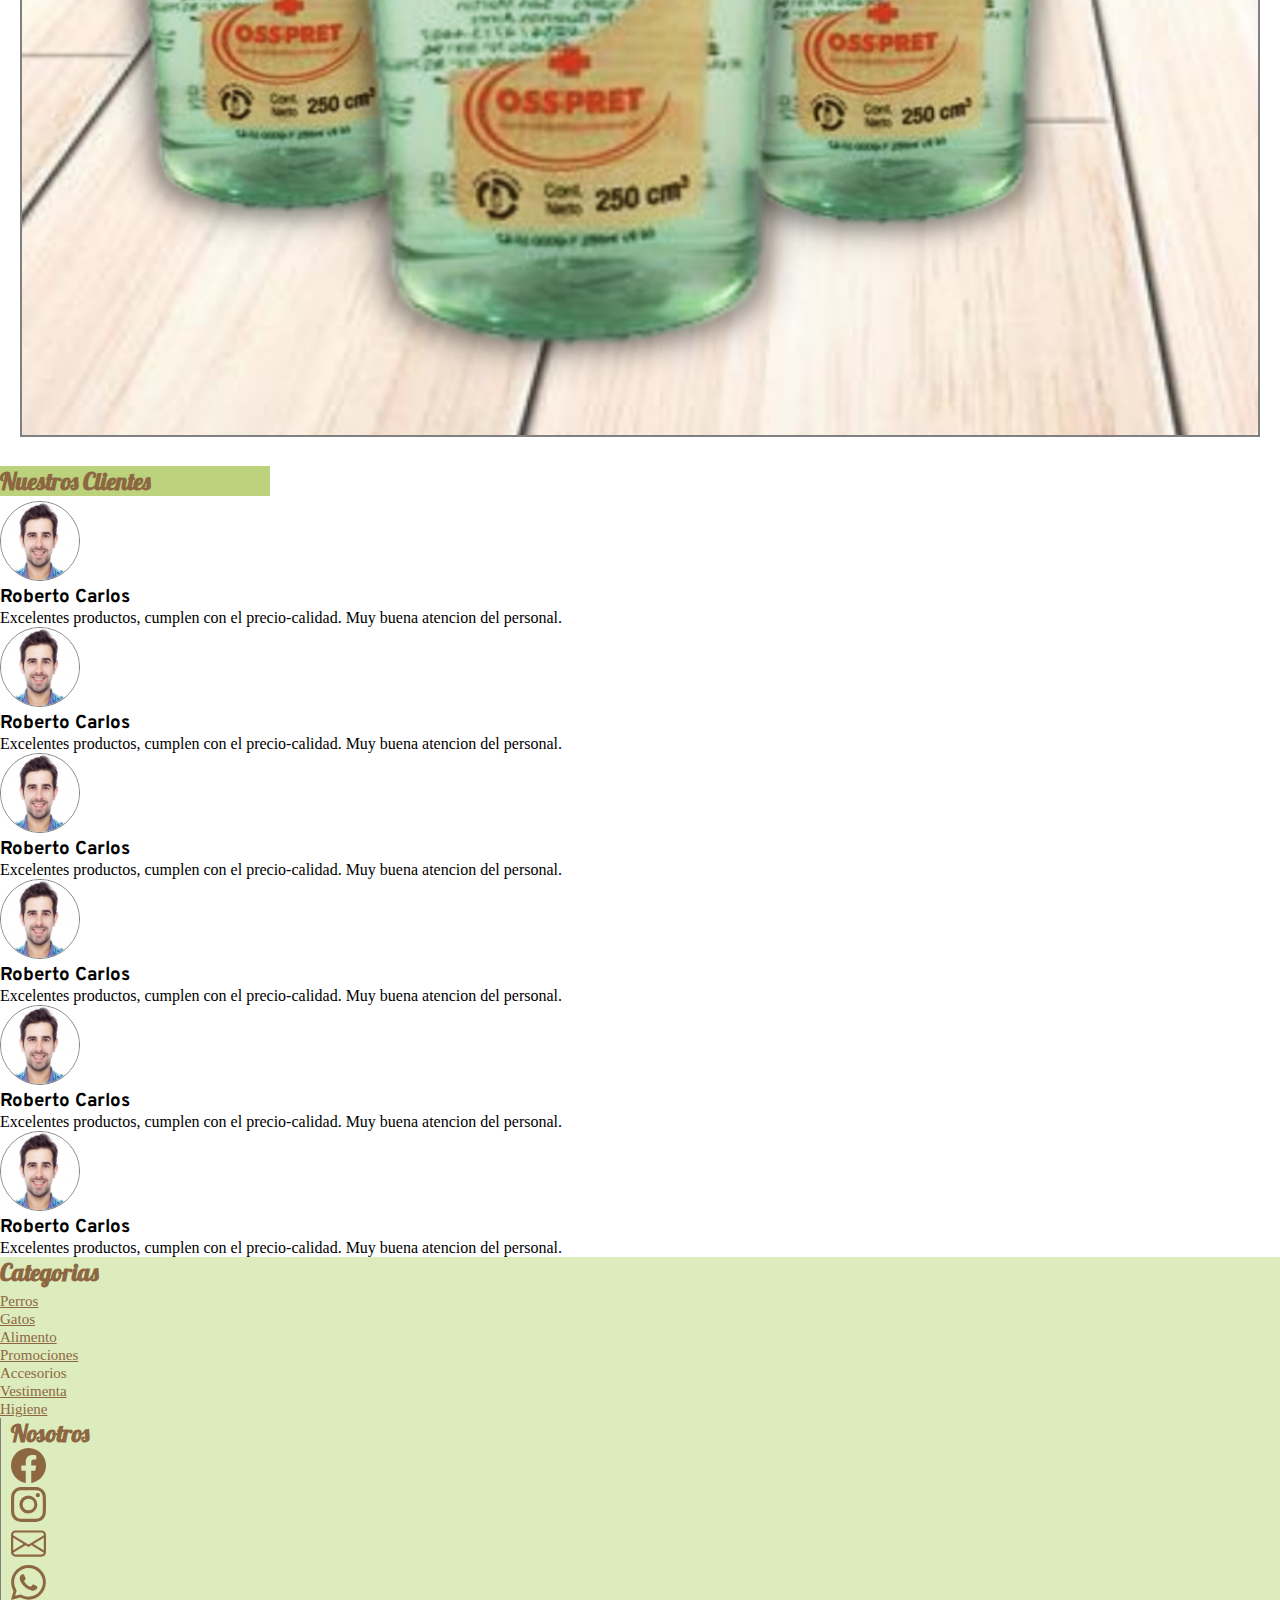
==== commit 1896a34b: "Ultimos cambios del dia 27122021" ====
--- a/index.html
+++ b/index.html
@@ -48,11 +48,11 @@
     <div class="container-fluid">
       <!--Logo-->
       <section class="row">
-        <div class="col-xs-12 col-sm-6 col-md-6 col-lg-4" id="logo">
+        <div class="col-xs-12 col-sm-12 col-md-4 col-lg-4" id="logo">
           <img src="imgs/logo-petshopflomaica.jpg" alt="Logo de Petshop Flomaica" />
         </div>
         <!--Buscador-->
-        <form class="col-xs-12 col-sm-6 col-md-6 col-lg-8 d-flex" id="buscadorPrincipal">
+        <form class="col-xs-12 col-sm-12 col-md-8 col-lg-8 d-flex" id="buscadorPrincipal">
           <input class="form-control me-2" type="search" placeholder="Buscar productos" aria-label="Search">
           <button class="btn btn-outline-success" type="submit">Buscar</button>
         </form>
@@ -180,7 +180,7 @@
           class="col-xs-10 col-sm-10 col-md-2 col-lg-2 productosDestacados--size d-flex align-items-center flex-column">
 
           <h3>Kit sanitario para gato</h3>
-          <img src="imgs/kitSanitario.png" alt="Kit sanitario">
+          <img class="img-fluid" src="imgs/kitSanitario.png" alt="Kit sanitario">
 
         </div>
       </section>
--- a/css/estilos.css
+++ b/css/estilos.css
@@ -7,7 +7,7 @@
 #logo {
   display: flex;
   align-items: center;
-  justify-content: end;
+  justify-content: center;
 }
 
 #logo img {
@@ -20,6 +20,7 @@
 #buscadorPrincipal {
   display: flex;
   align-self: center;
+  justify-content: center;
   height: 50px;
   width: 500px;
 }
@@ -35,7 +36,6 @@
   border-radius: 25px;
   box-shadow: 2px 2px rgba(92, 60, 13, 0.384);
 }
-
 #menuPrincipal a {
   color: #8d6742;
   font-size: 25px;
@@ -82,7 +82,6 @@
 #tituloProductosDestacados {
   text-align: start;
 }
-
 #tituloProductosDestacados h2 {
   background-color: #bcd27d;
   margin-top: 5px;
@@ -95,14 +94,12 @@
   margin: 0px;
   padding: 20px;
 }
-
 .productosDestacados--size h3 {
   font-size: 13px;
   text-align: center;
   border: 2px solid black;
   height: 3vw;
 }
-
 .productosDestacados--size img {
   border: 2px solid gray;
   width: 100%;
@@ -169,17 +166,14 @@
 #menuCategorias h2 {
   color: #8d6742;
 }
-
 #menuCategorias nav {
   margin-top: 5px;
 }
-
 #menuCategorias nav a {
   color: #8d6742;
   font-size: 15px;
   padding: 0px;
 }
-
 #menuCategorias nav ul :hover {
   color: white;
 }
@@ -189,17 +183,14 @@
   border-left: 1px solid gray;
   padding-left: 10px;
 }
-
 #menuNosotros a {
   color: #8d6742;
   font-size: 15px;
   padding: 0px;
 }
-
 #menuNosotros a:hover {
   color: white;
 }
-
 #menuNosotros h2 {
   color: #8d6742;
 }
@@ -209,7 +200,6 @@
   border-left: 1px solid gray;
   padding-left: 10px;
 }
-
 #realizaTuConsulta h2 {
   color: #8d6742;
 }
@@ -217,19 +207,15 @@
 #formularioContacto {
   width: auto;
 }
-
 #formularioContacto input {
   border: 1px solid gray;
 }
-
 #formularioContacto input:focus {
   outline: 1px solid #8d6742;
 }
-
 #formularioContacto textarea {
   border: 1px solid gray;
 }
-
 #formularioContacto textarea:focus {
   outline: 1px solid #8d6742;
 }
@@ -237,7 +223,6 @@
 #tituloNuestrosClientes {
   text-align: start;
 }
-
 #tituloNuestrosClientes h2 {
   background-color: #bcd27d;
   margin-top: 5px;
@@ -249,7 +234,6 @@
 #comentariosClientes {
   height: auto;
 }
-
 #comentariosClientes img {
   border: 1px solid gray;
   -moz-border-radius: 50%;
@@ -262,7 +246,6 @@
 #tituloImportanciaPerros {
   text-align: start;
 }
-
 #tituloImportanciaPerros h2 {
   background-color: #bcd27d;
   margin-top: 5px;
@@ -274,7 +257,6 @@
 #tituloPerroDelMes {
   text-align: start;
 }
-
 #tituloPerroDelMes h2 {
   background-color: #bcd27d;
   margin-top: 5px;
@@ -327,7 +309,6 @@
   height: 200px;
   width: 320px;
 }
-
 #marcasAlimentos img:hover {
   border: 2px solid gray;
 }
@@ -335,7 +316,6 @@
 #tituloNuestrasMarcas {
   text-align: start;
 }
-
 #tituloNuestrasMarcas h2 {
   background-color: #bcd27d;
   margin-top: 5px;
@@ -347,7 +327,6 @@
 #tituloVestimenta {
   text-align: start;
 }
-
 #tituloVestimenta h2 {
   background-color: #bcd27d;
   margin-top: 5px;
@@ -362,7 +341,6 @@
   transition: all 1s;
   border: 1px solid gray;
 }
-
 #seccionVestimenta img:hover {
   height: 400px;
   width: 250px;
@@ -384,7 +362,6 @@
 #tituloHigiene {
   text-align: start;
 }
-
 #tituloHigiene h2 {
   background-color: #bcd27d;
   margin-top: 5px;
@@ -399,7 +376,6 @@
   transition: all 1s;
   border: 1px solid gray;
 }
-
 #seccionHigiene img:hover {
   height: 400px;
   width: 250px;
@@ -438,30 +414,18 @@
   0% {
     color: yellow;
   }
-
   25% {
     color: #abc247;
   }
-
   50% {
     color: #f8caca;
   }
-
   75% {
     color: #abc247;
   }
-
   100% {
     color: yellow;
   }
 }
 
-div {
-  border: solid black 2px;
-}
-
-.row {
-  border: 2px solid red;
-}
-
-/*# sourceMappingURL=estilos.css.map */+/*# sourceMappingURL=estilos.css.map */
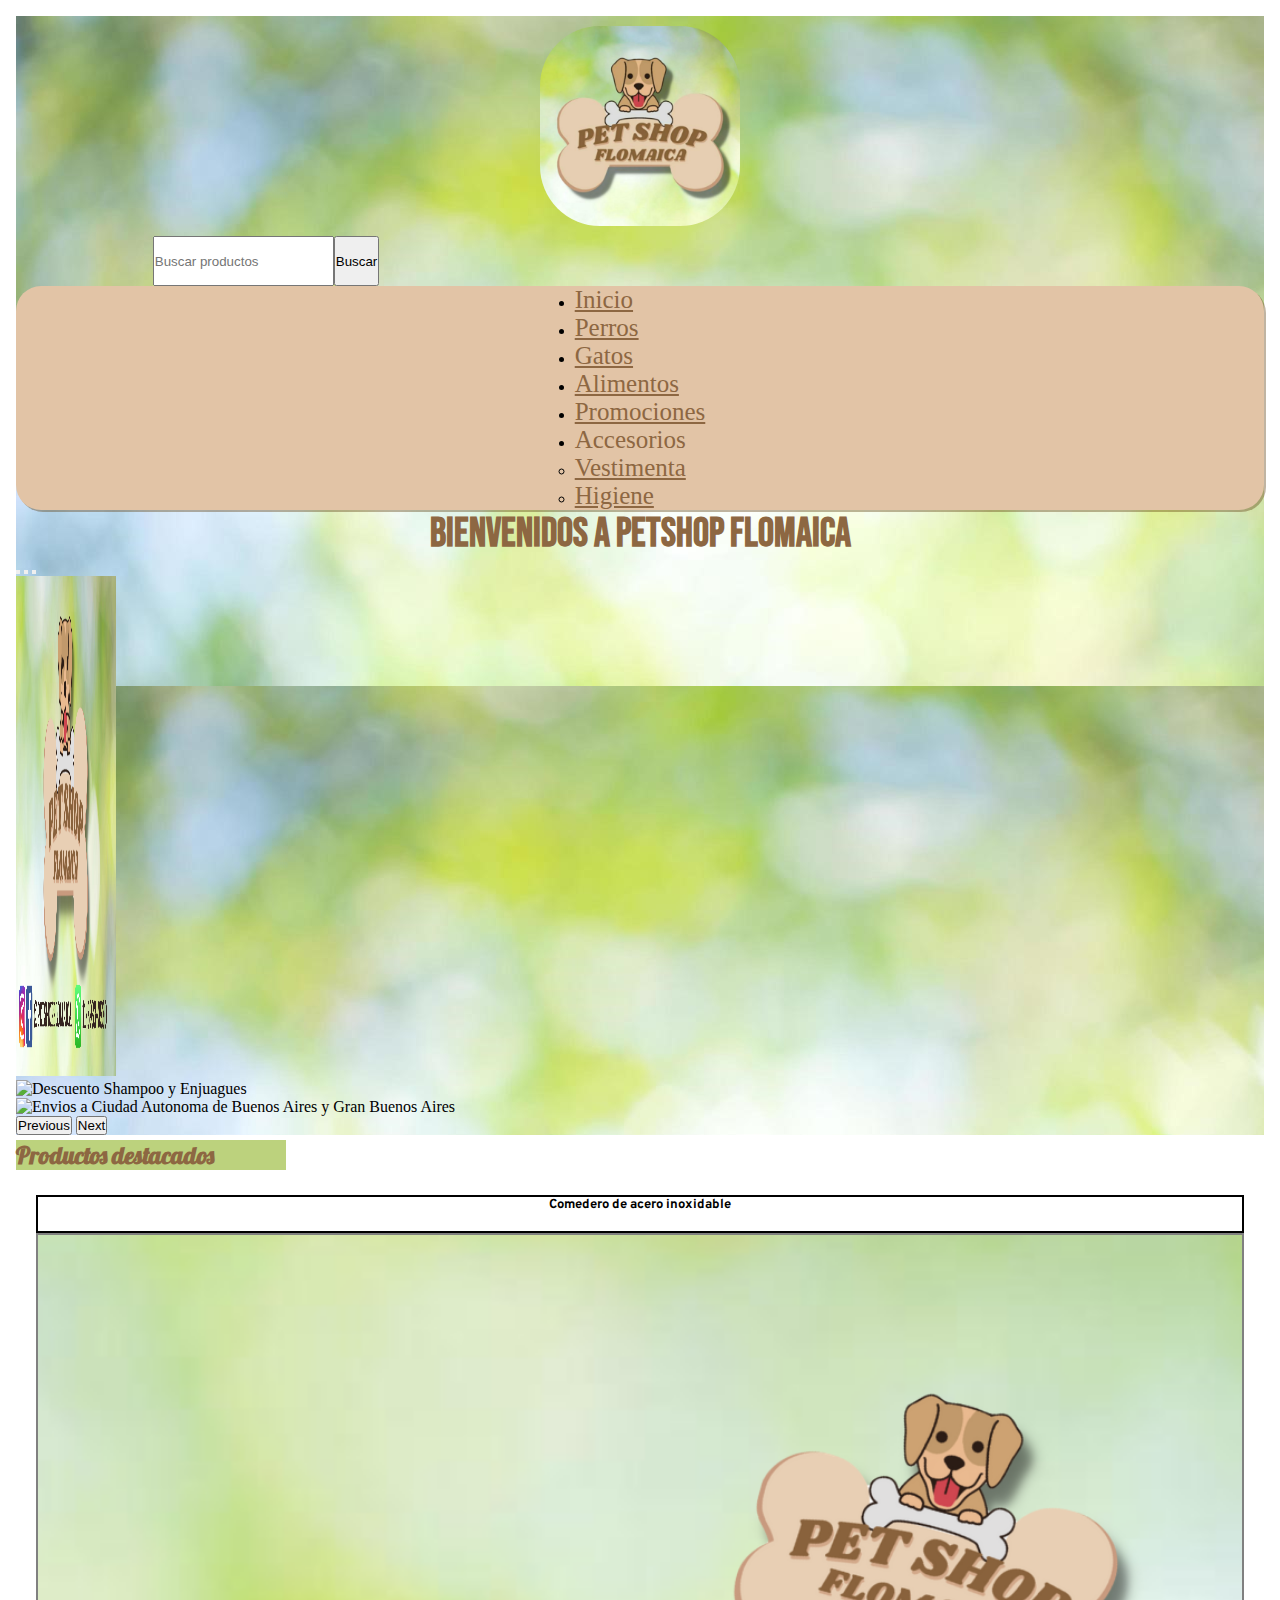
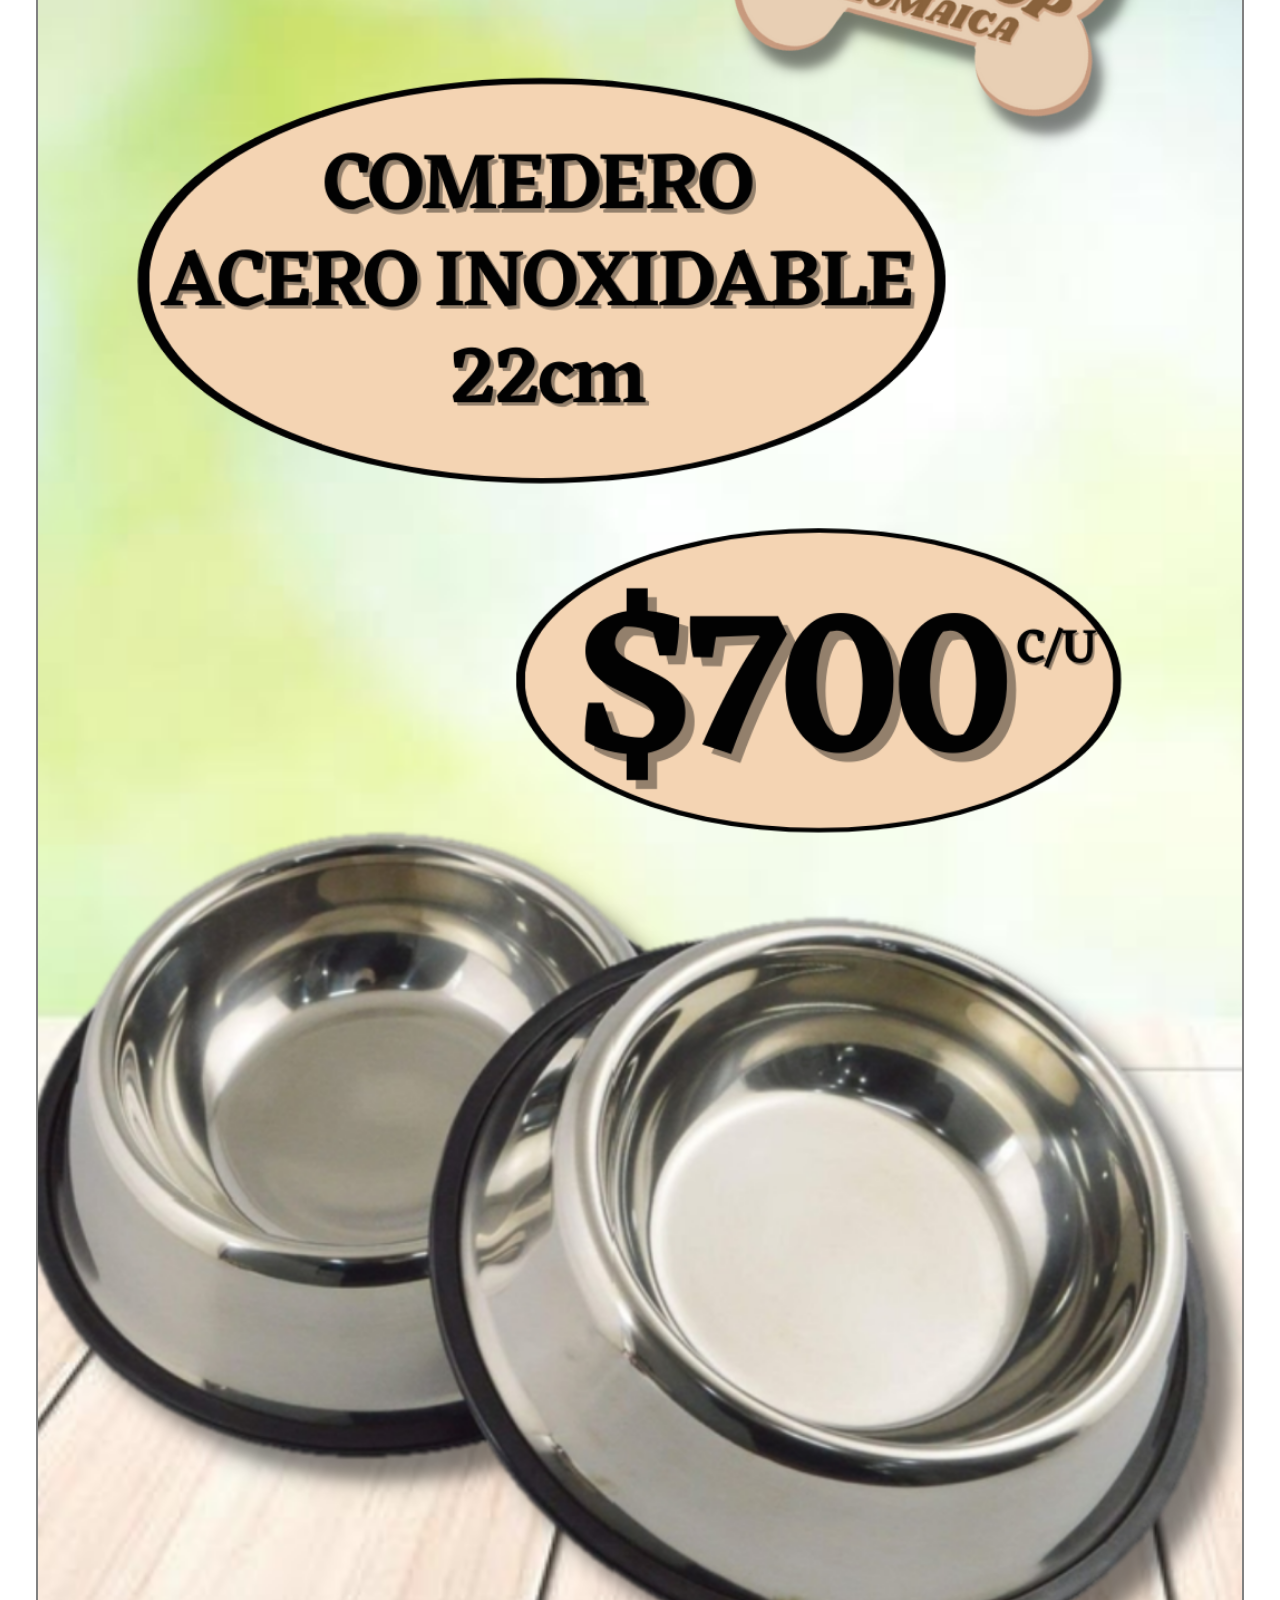
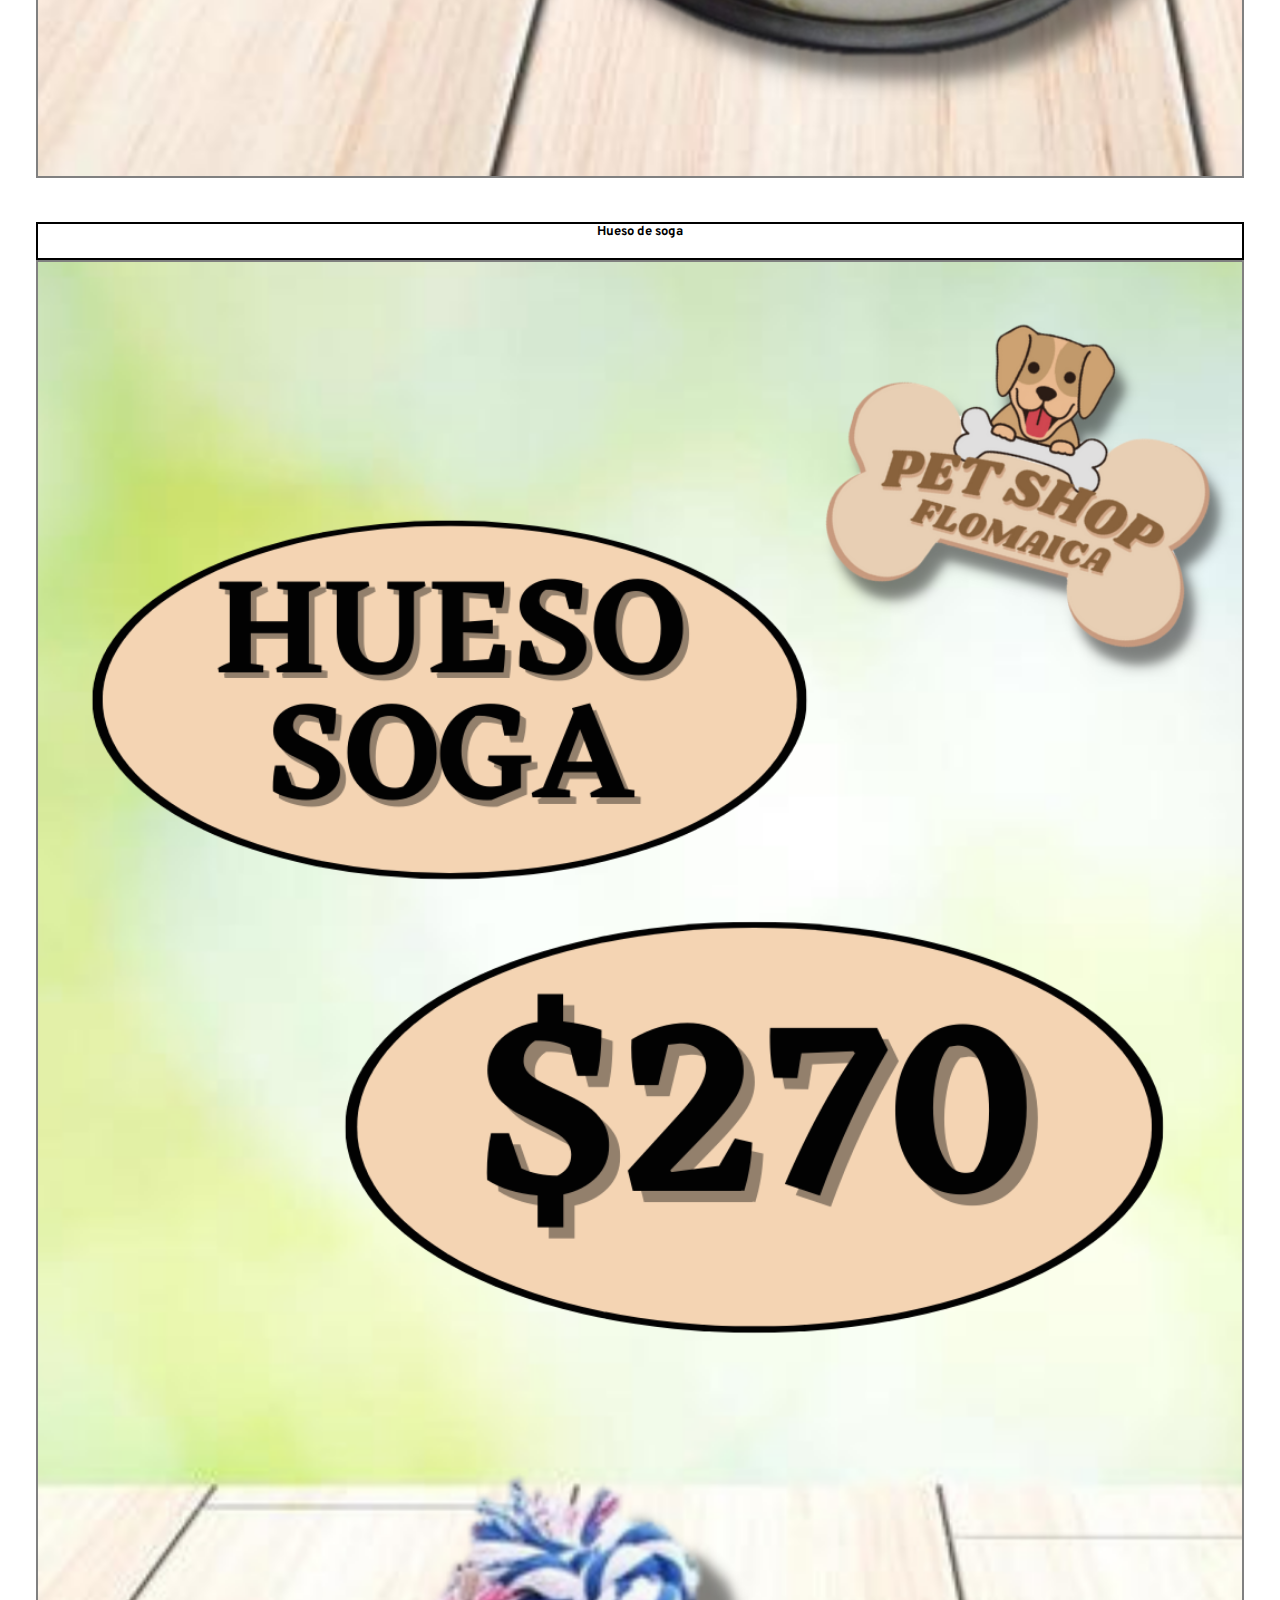
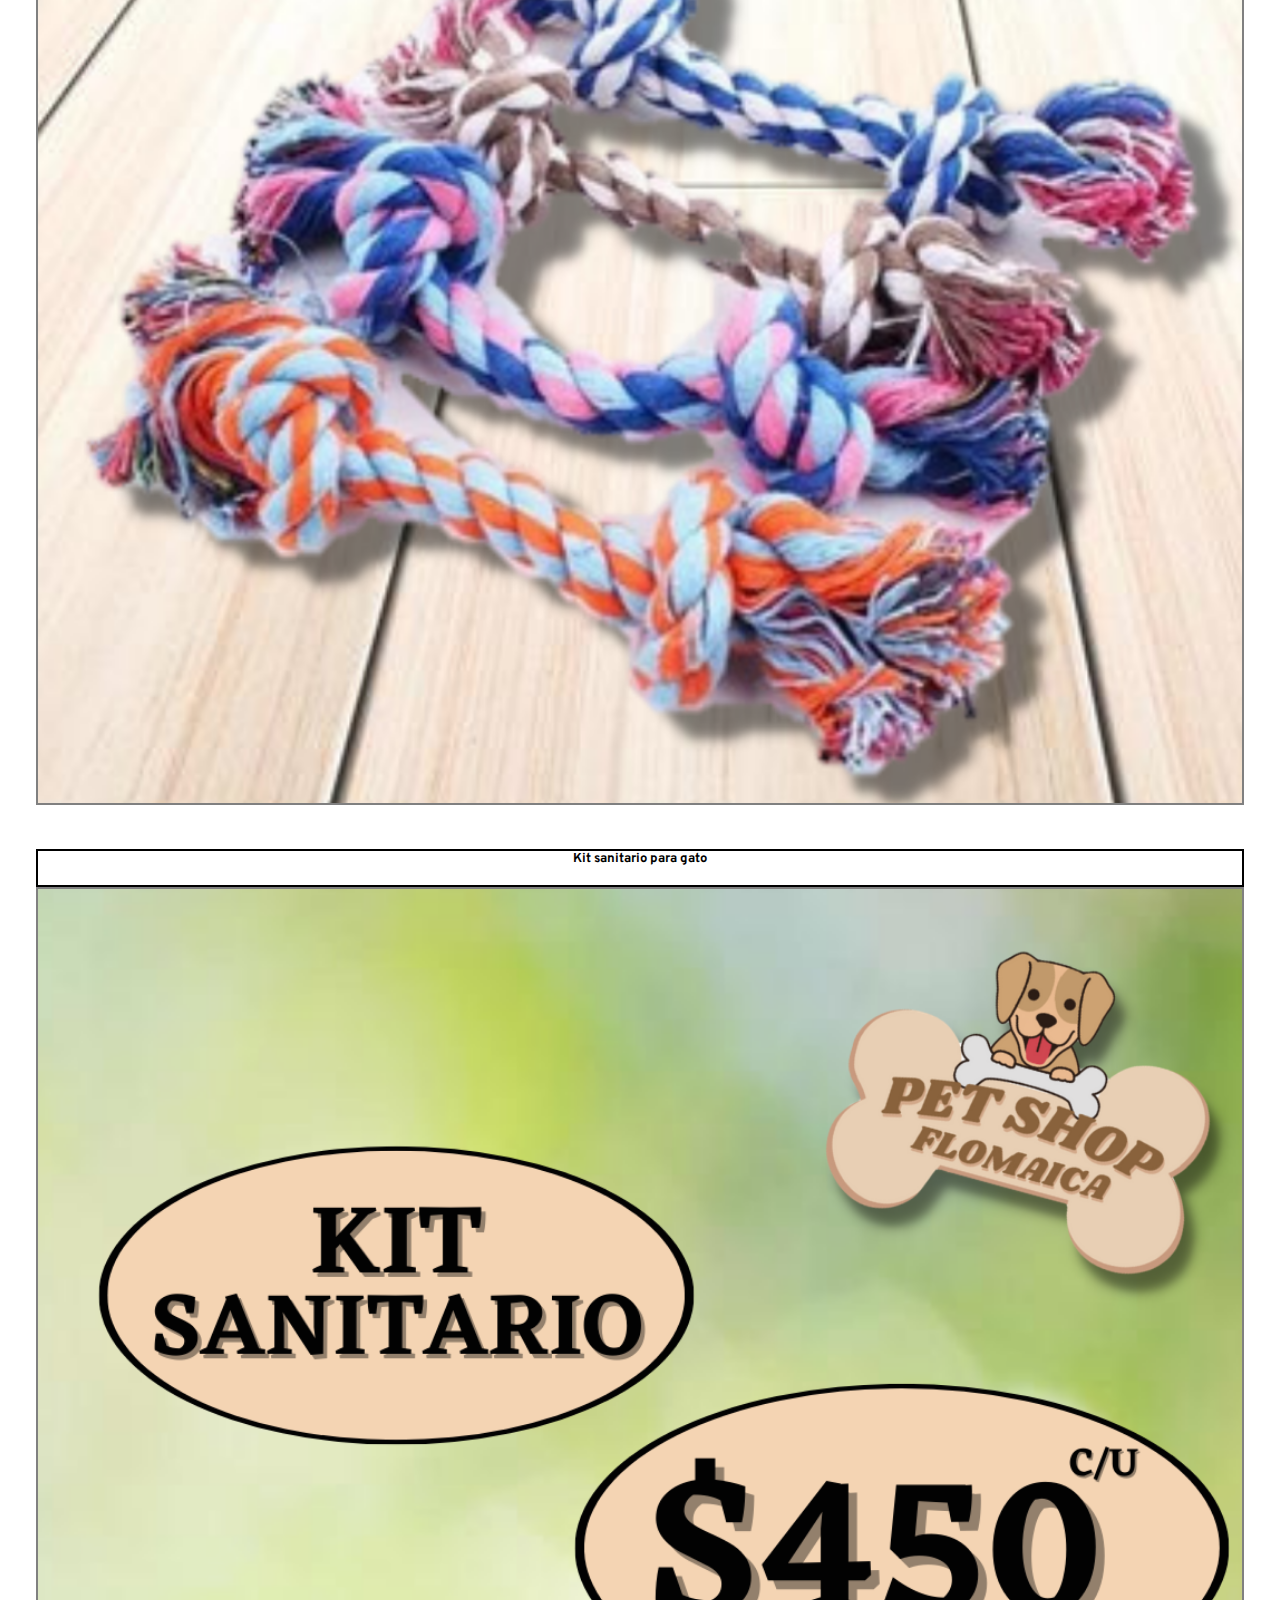
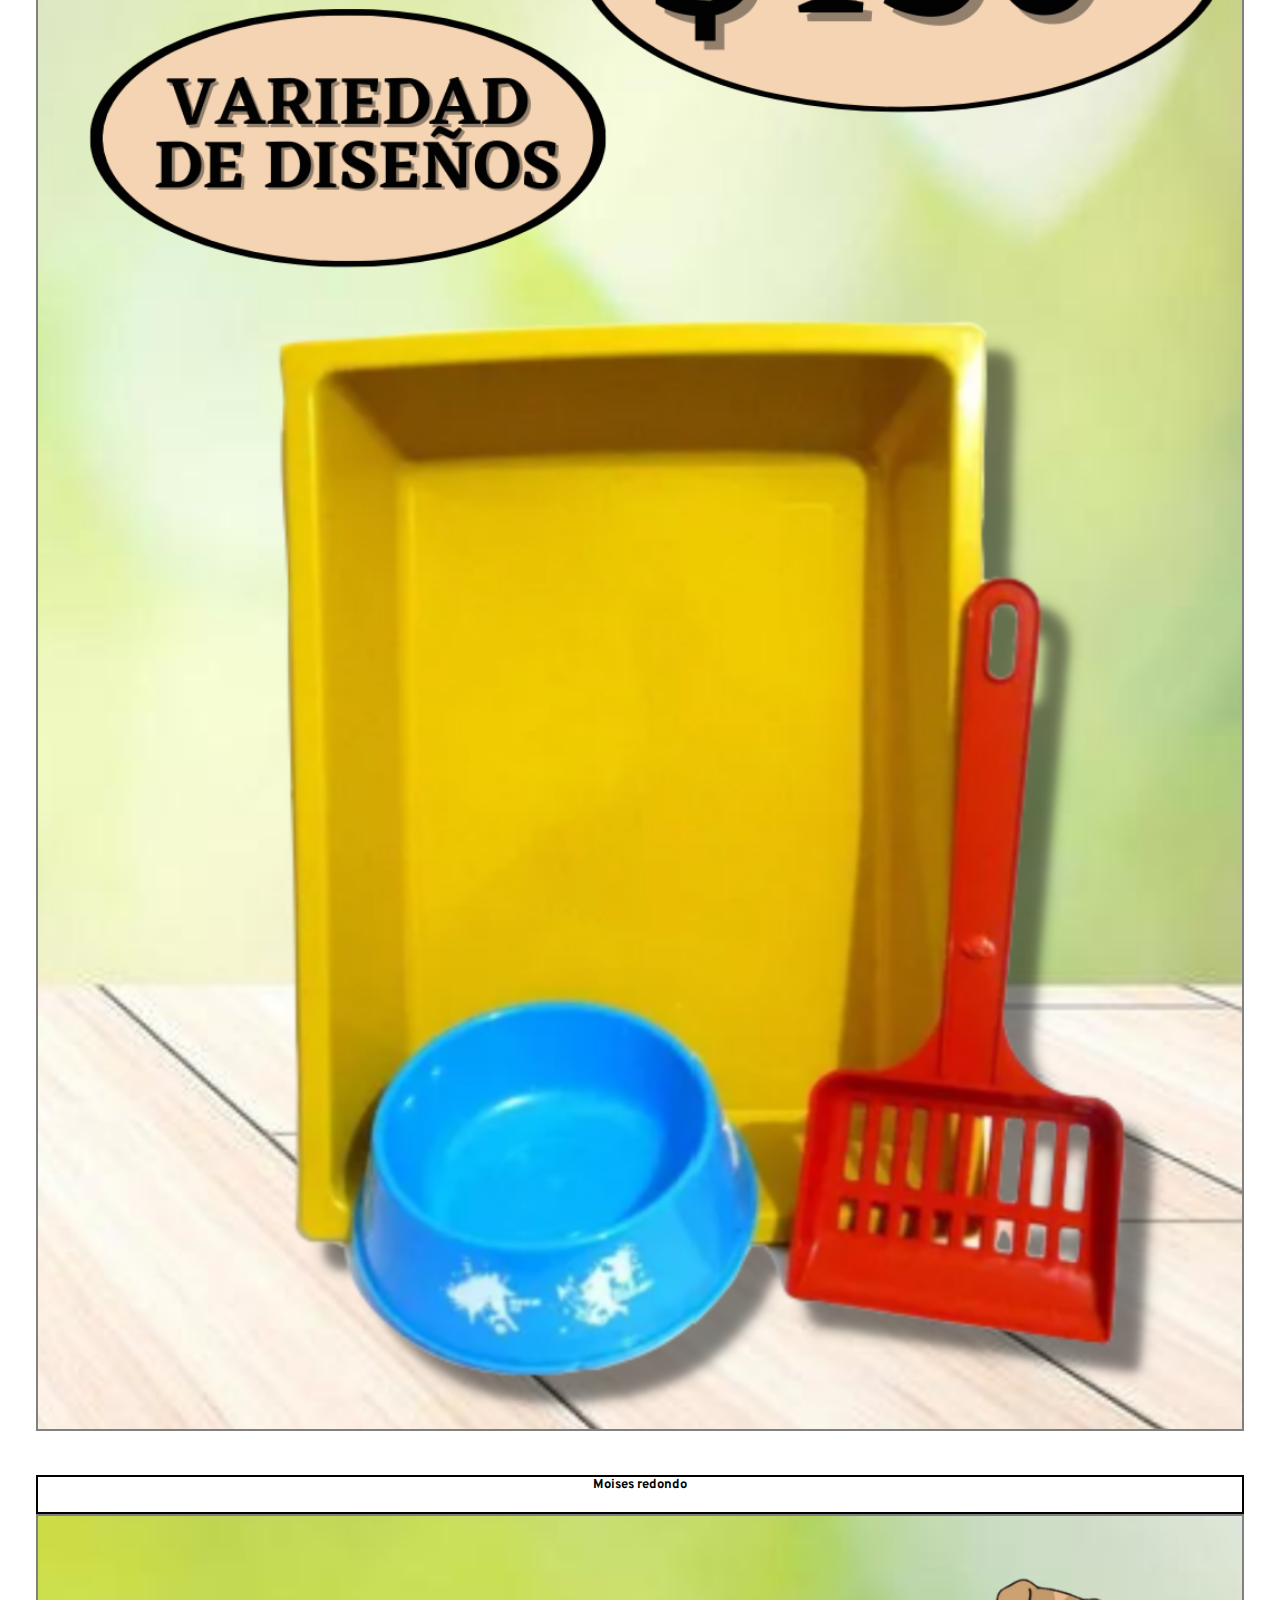
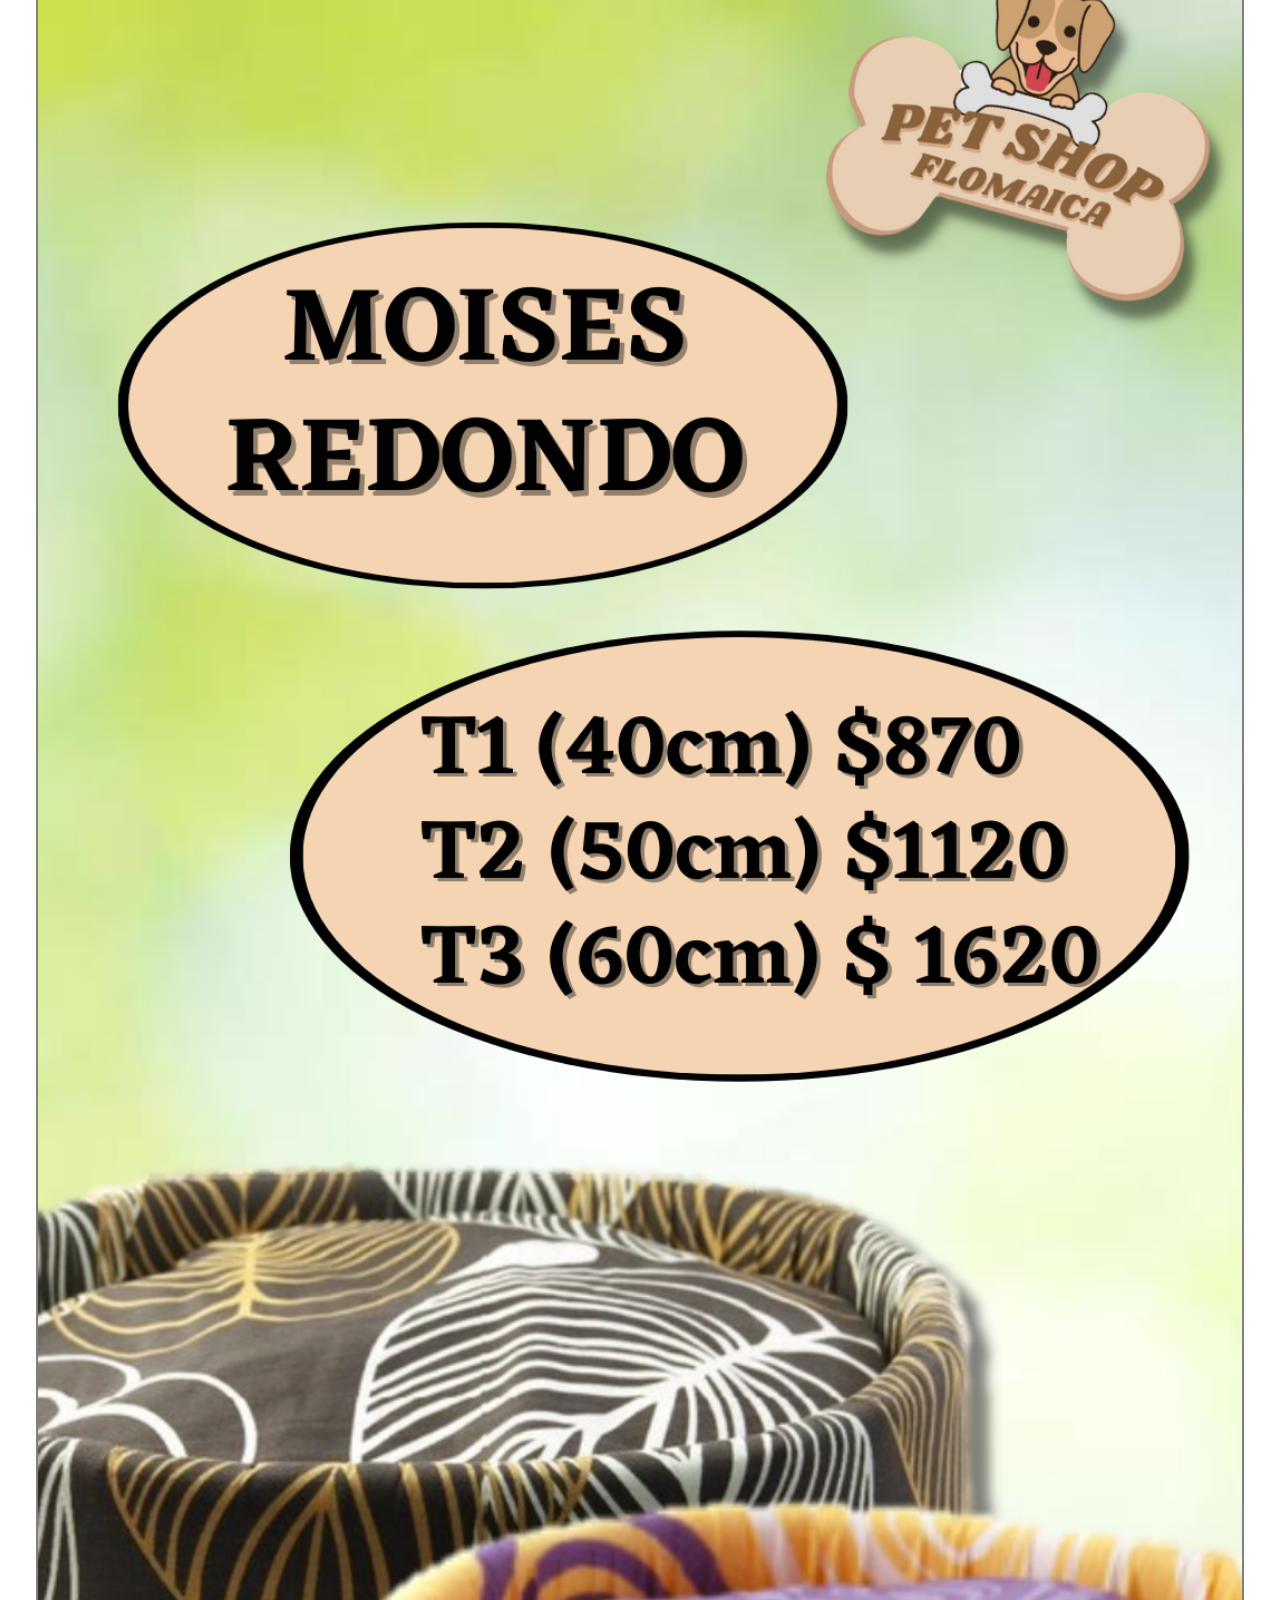
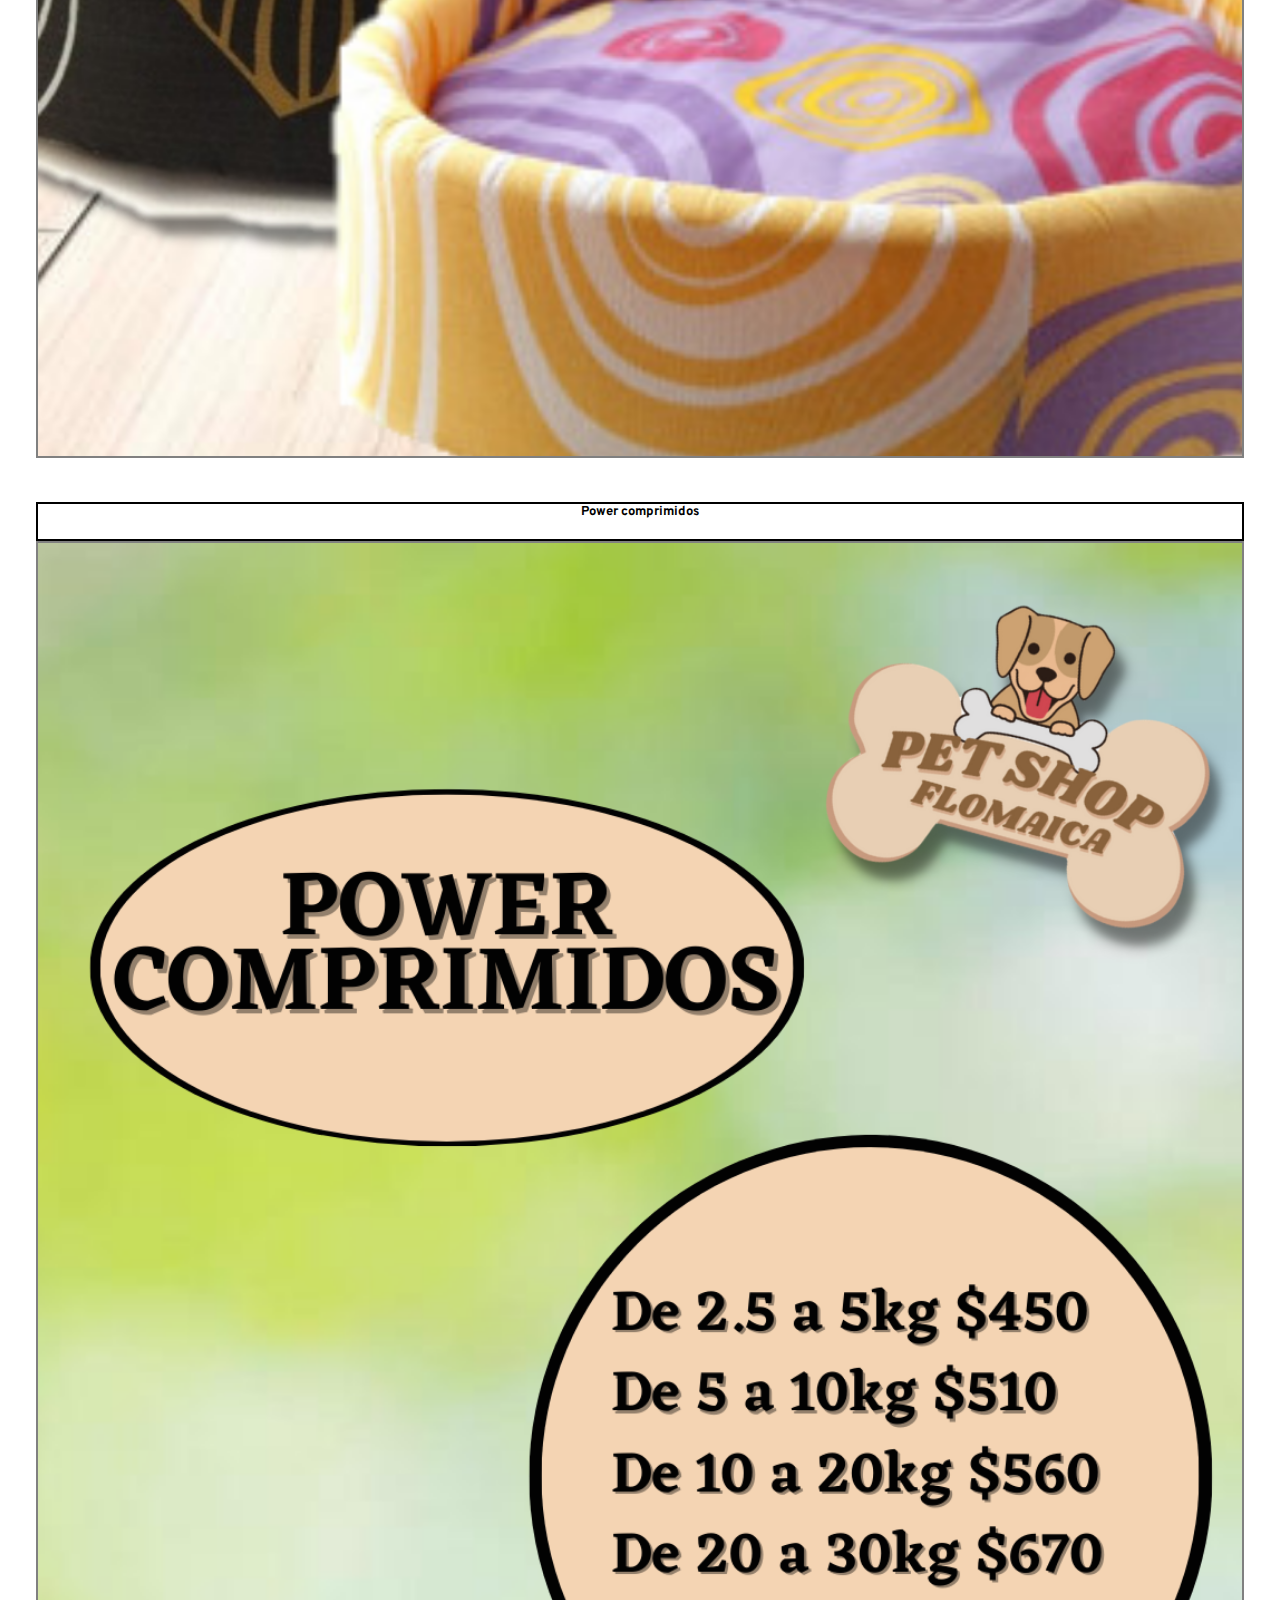
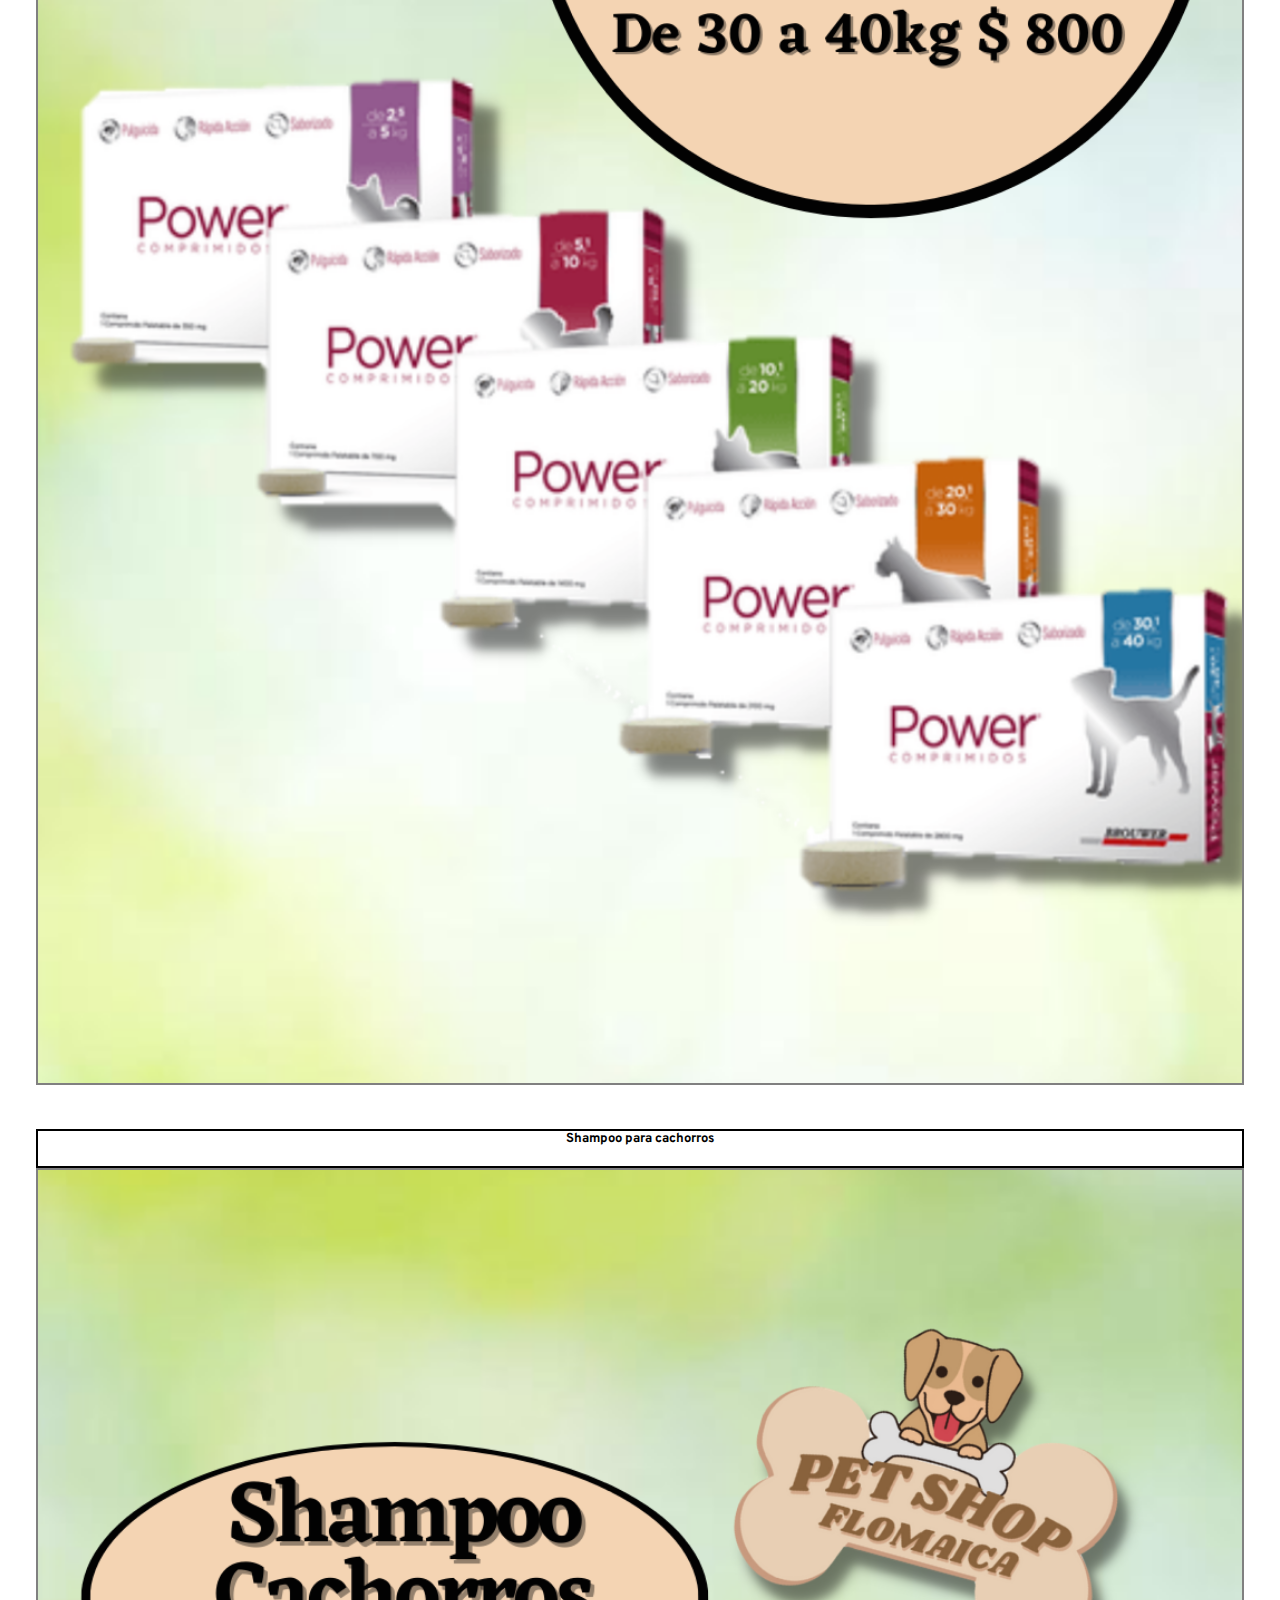
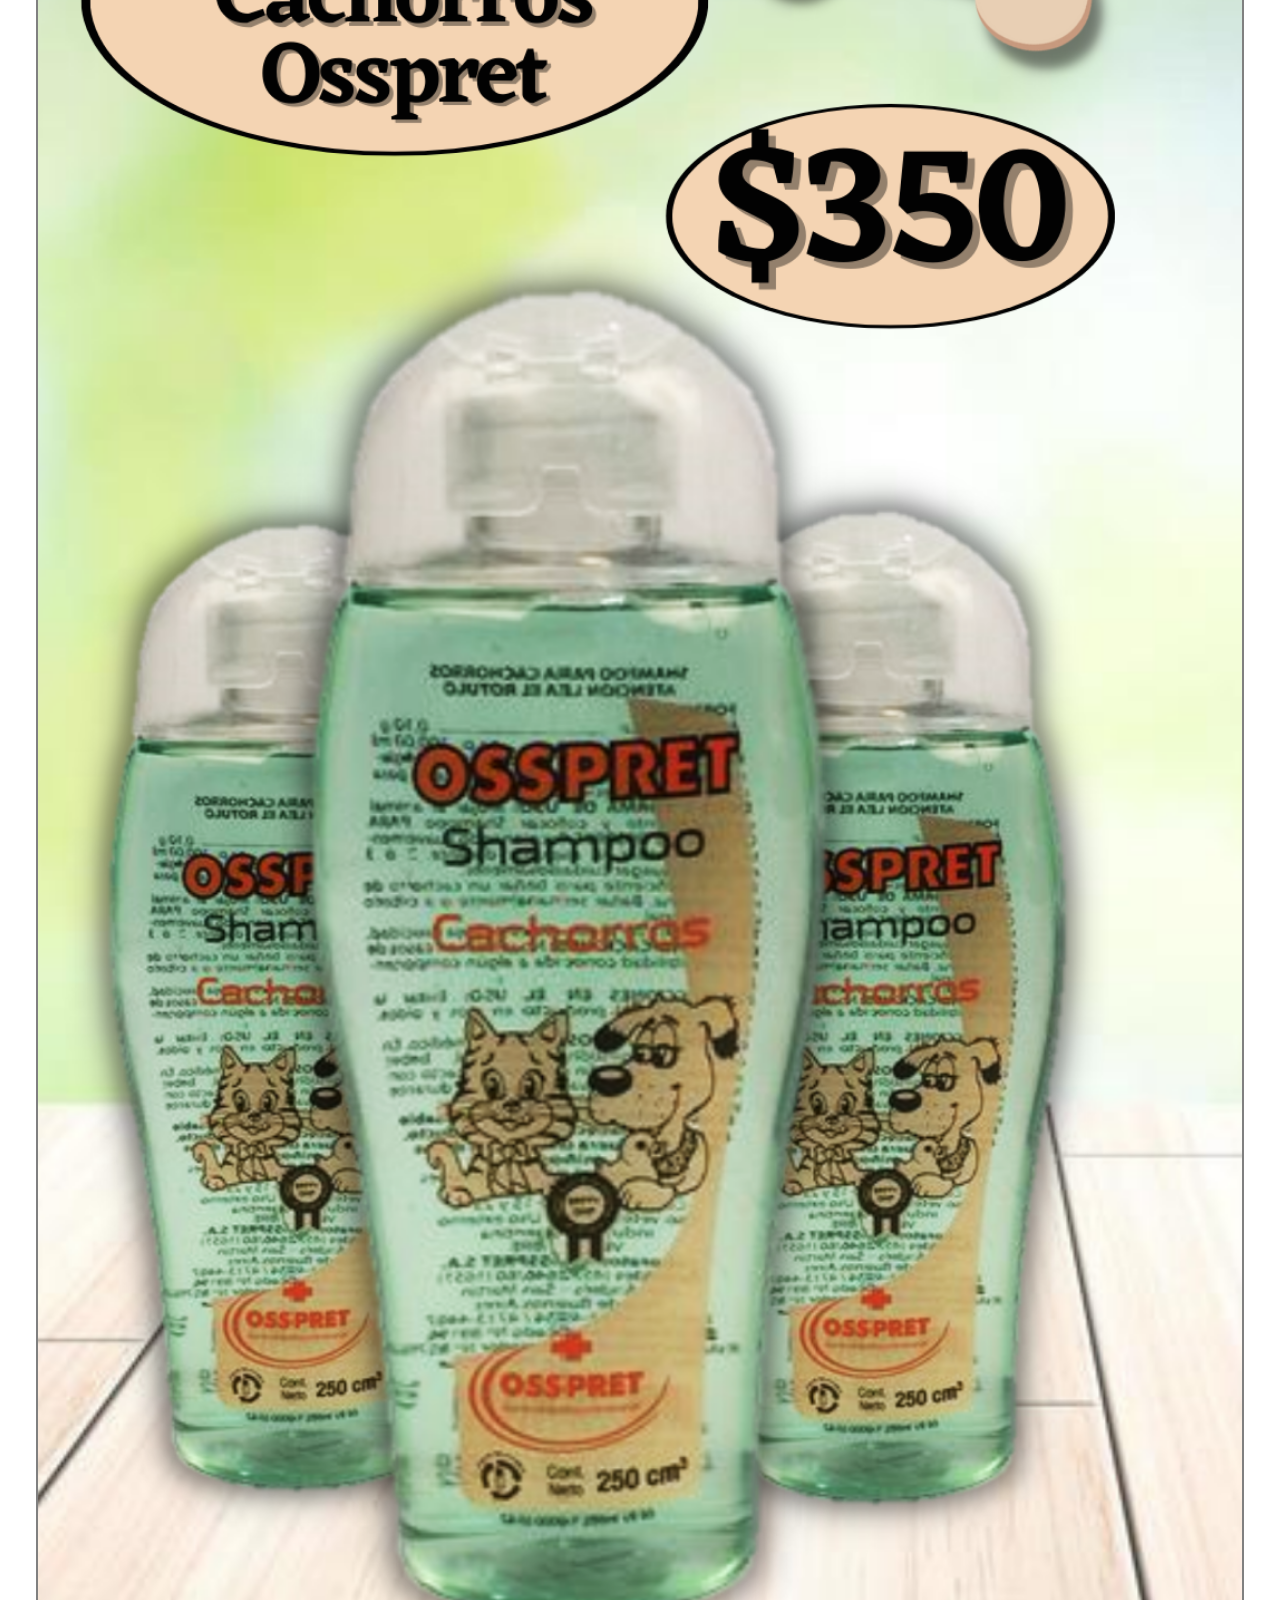
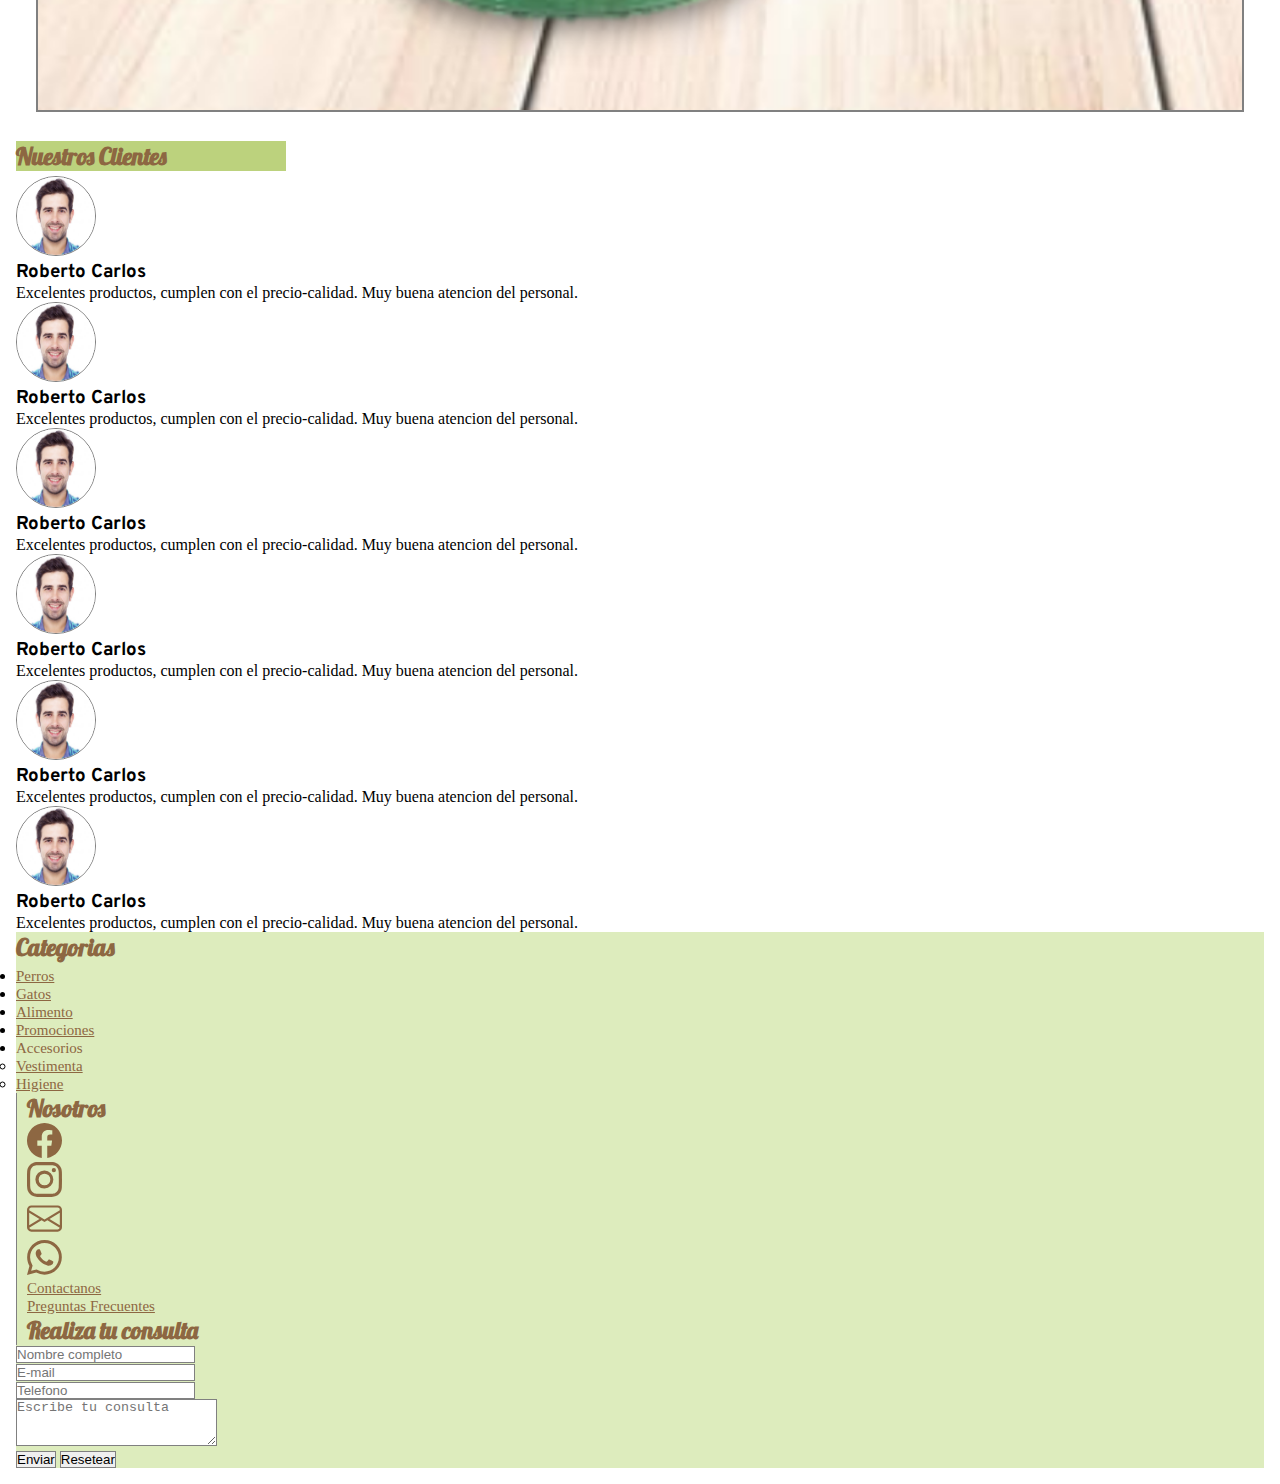
==== commit 2e261f09: "Cambios en el Menu Principal (position: fixed)" ====
--- a/index.html
+++ b/index.html
@@ -58,11 +58,9 @@
         </form>
       </section>
       <!--Menu Principal-->
-
-      <div class="menuPrincipal__nav--align col-xs-12 col-sm-12 col-md-12 col-lg-12">
-        <section class="row">
-          <nav class="navbar navbar-expand-lg navbar-light" id="menuPrincipal">
-            <div class="container">
+      <section class="row">
+      <div class="container col-xs-12 col-sm-12 col-md-12 col-lg-8" id="menuPrincipal">
+          <nav class="navbar navbar-expand-lg navbar-light">
               <div class="collapse navbar-collapse" id="navbarNavDropdown">
                 <ul class="navbar-nav">
                   <li class="nav-item">
@@ -553,6 +551,7 @@
   <script src="https://cdn.jsdelivr.net/npm/bootstrap@5.1.3/dist/js/bootstrap.min.js"
     integrity="sha384-QJHtvGhmr9XOIpI6YVutG+2QOK9T+ZnN4kzFN1RtK3zEFEIsxhlmWl5/YESvpZ13" crossorigin="anonymous">
   </script>
+  <script src="js/estilos.js"></script>
 
 
 </body>
--- a/css/estilos.css
+++ b/css/estilos.css
@@ -25,13 +25,9 @@
   width: 500px;
 }
 
-.menuPrincipal__nav--align {
-  display: flex;
-  justify-content: center;
-  align-items: center;
-}
-
 #menuPrincipal {
+  display: flex;
+  justify-content: center;
   background-color: #e2c4a6;
   border-radius: 25px;
   box-shadow: 2px 2px rgba(92, 60, 13, 0.384);
@@ -45,10 +41,11 @@
   color: white;
 }
 
-#menuPrincipal div {
-  display: flex;
-  justify-content: center;
-  align-items: center;
+/* The sticky class is added to the navbar with JS when it reaches its scroll position */
+.sticky {
+  position: fixed;
+  top: 0;
+  left: 15%;
 }
 
 #tituloPrincipal {
@@ -396,6 +393,11 @@
 body {
   width: 100vw;
   overflow-x: hidden;
+  padding: 16px;
+}
+
+.sticky + body {
+  padding-top: 60px;
 }
 
 h1 {
